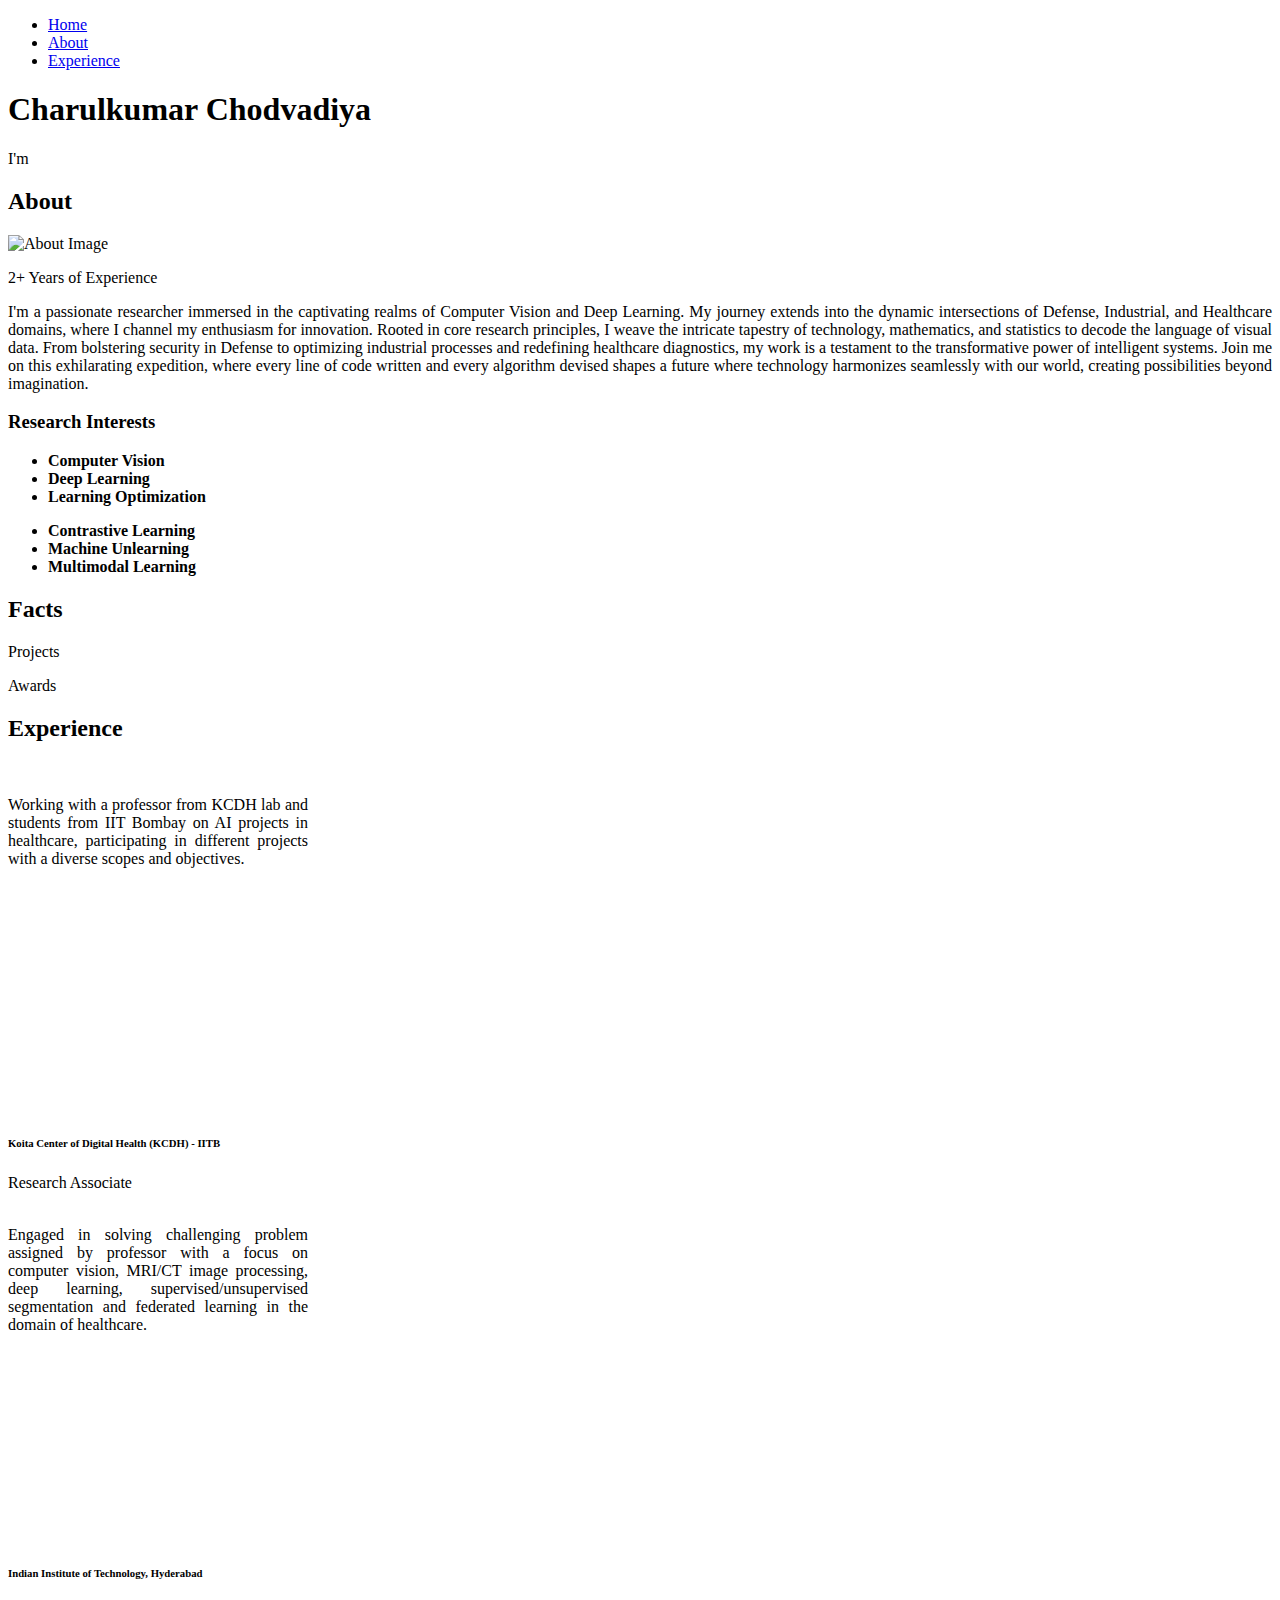
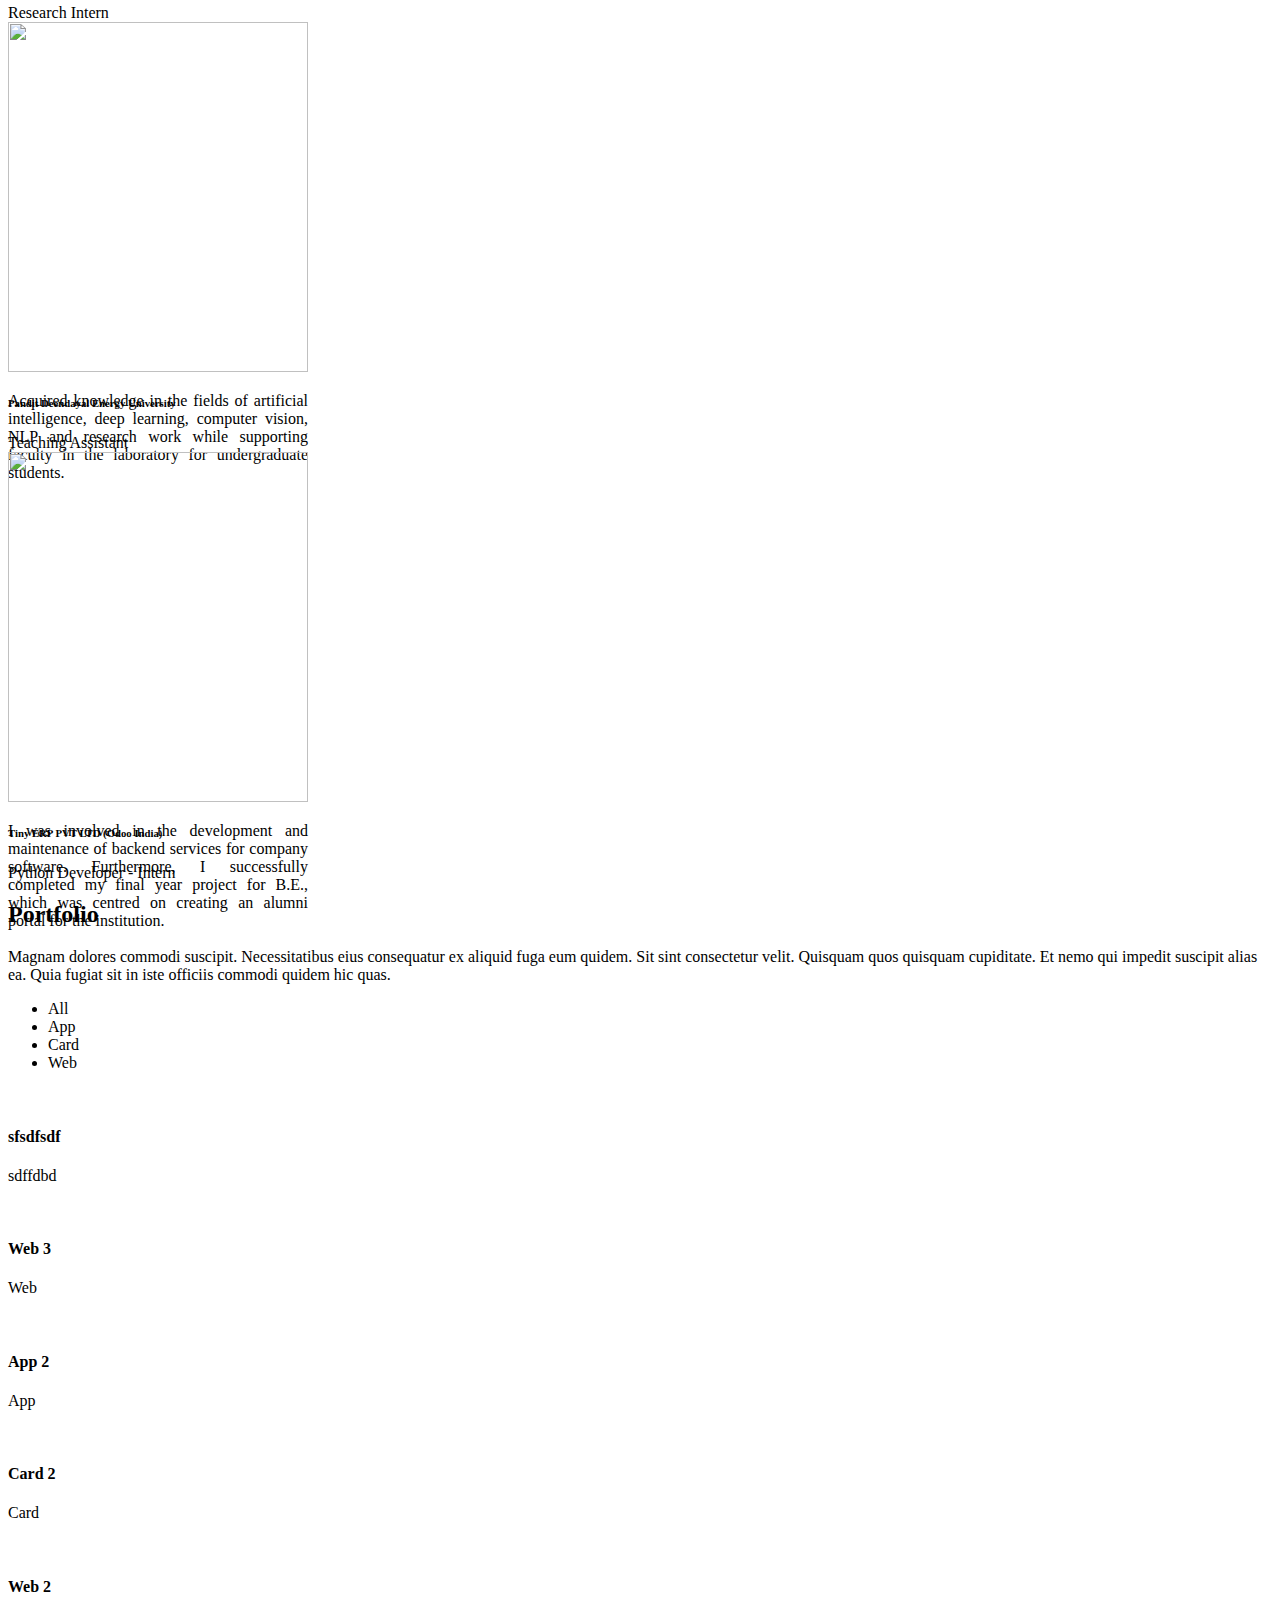
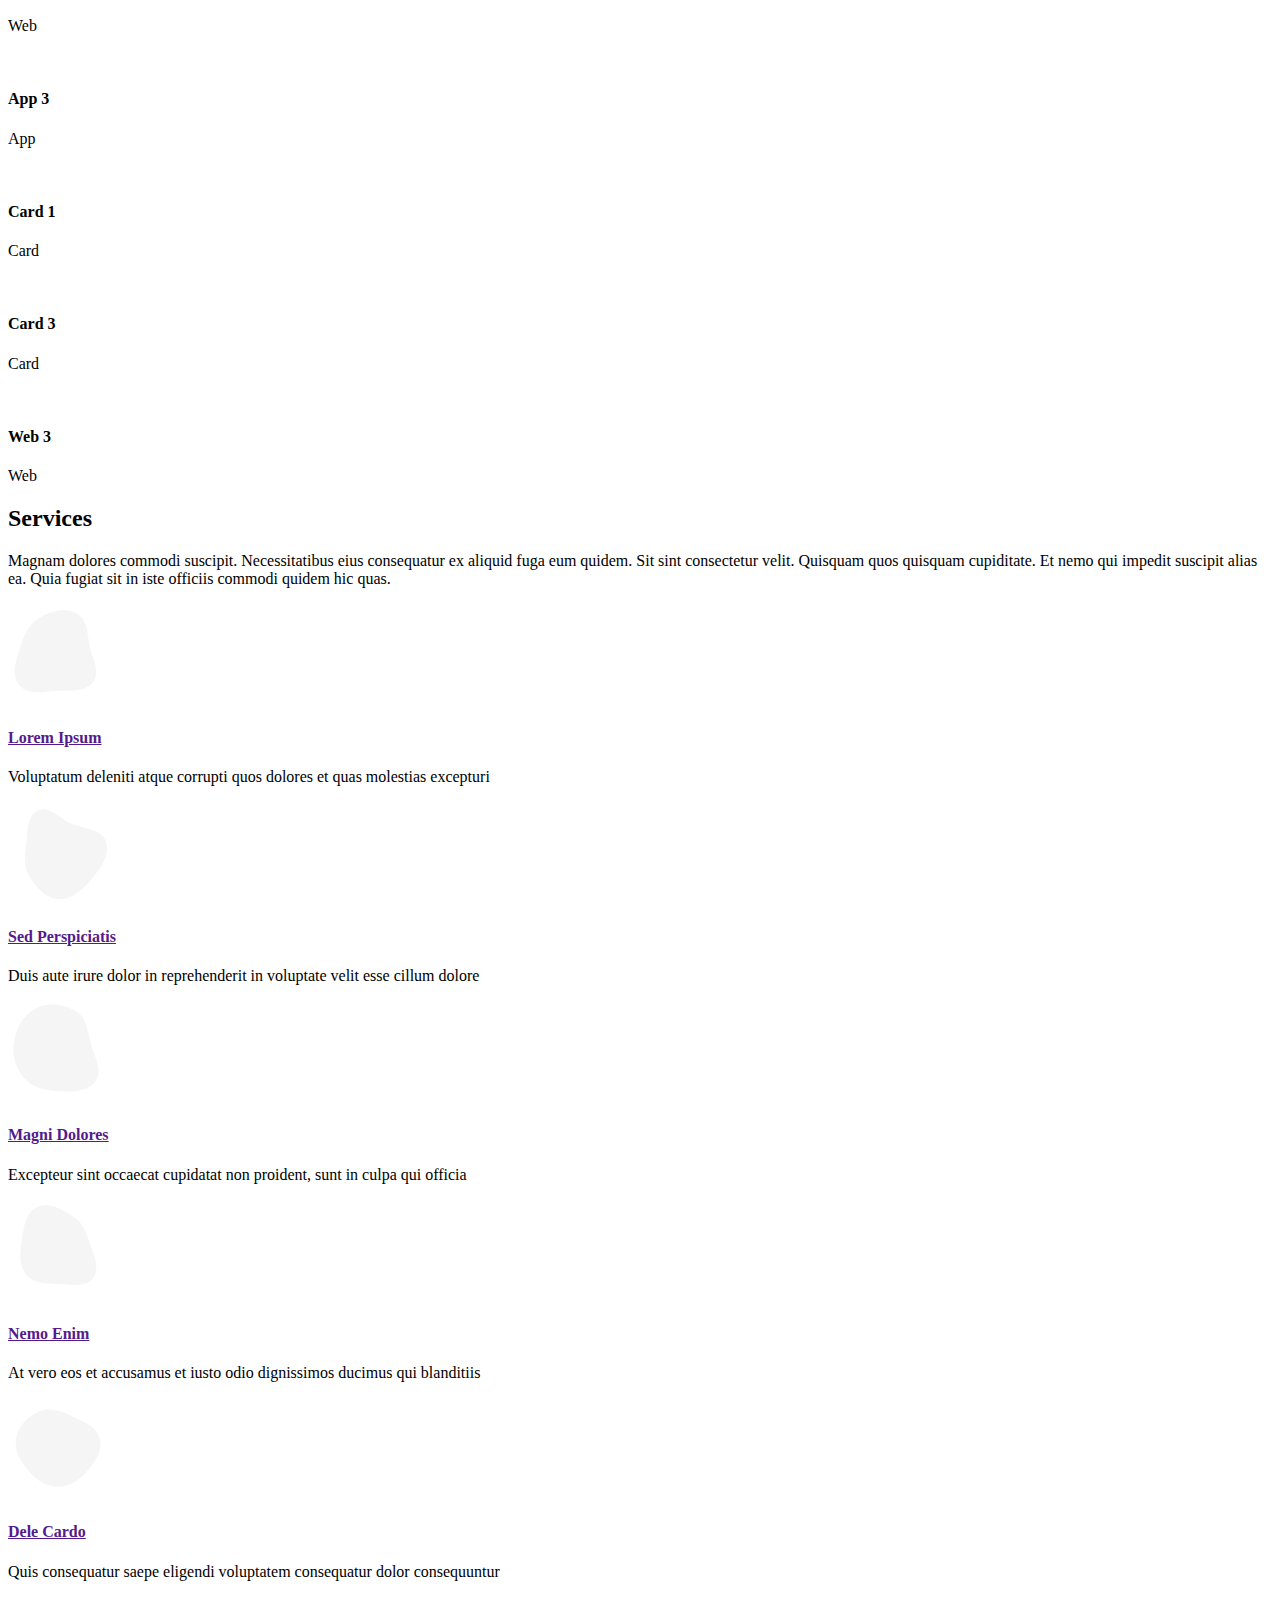
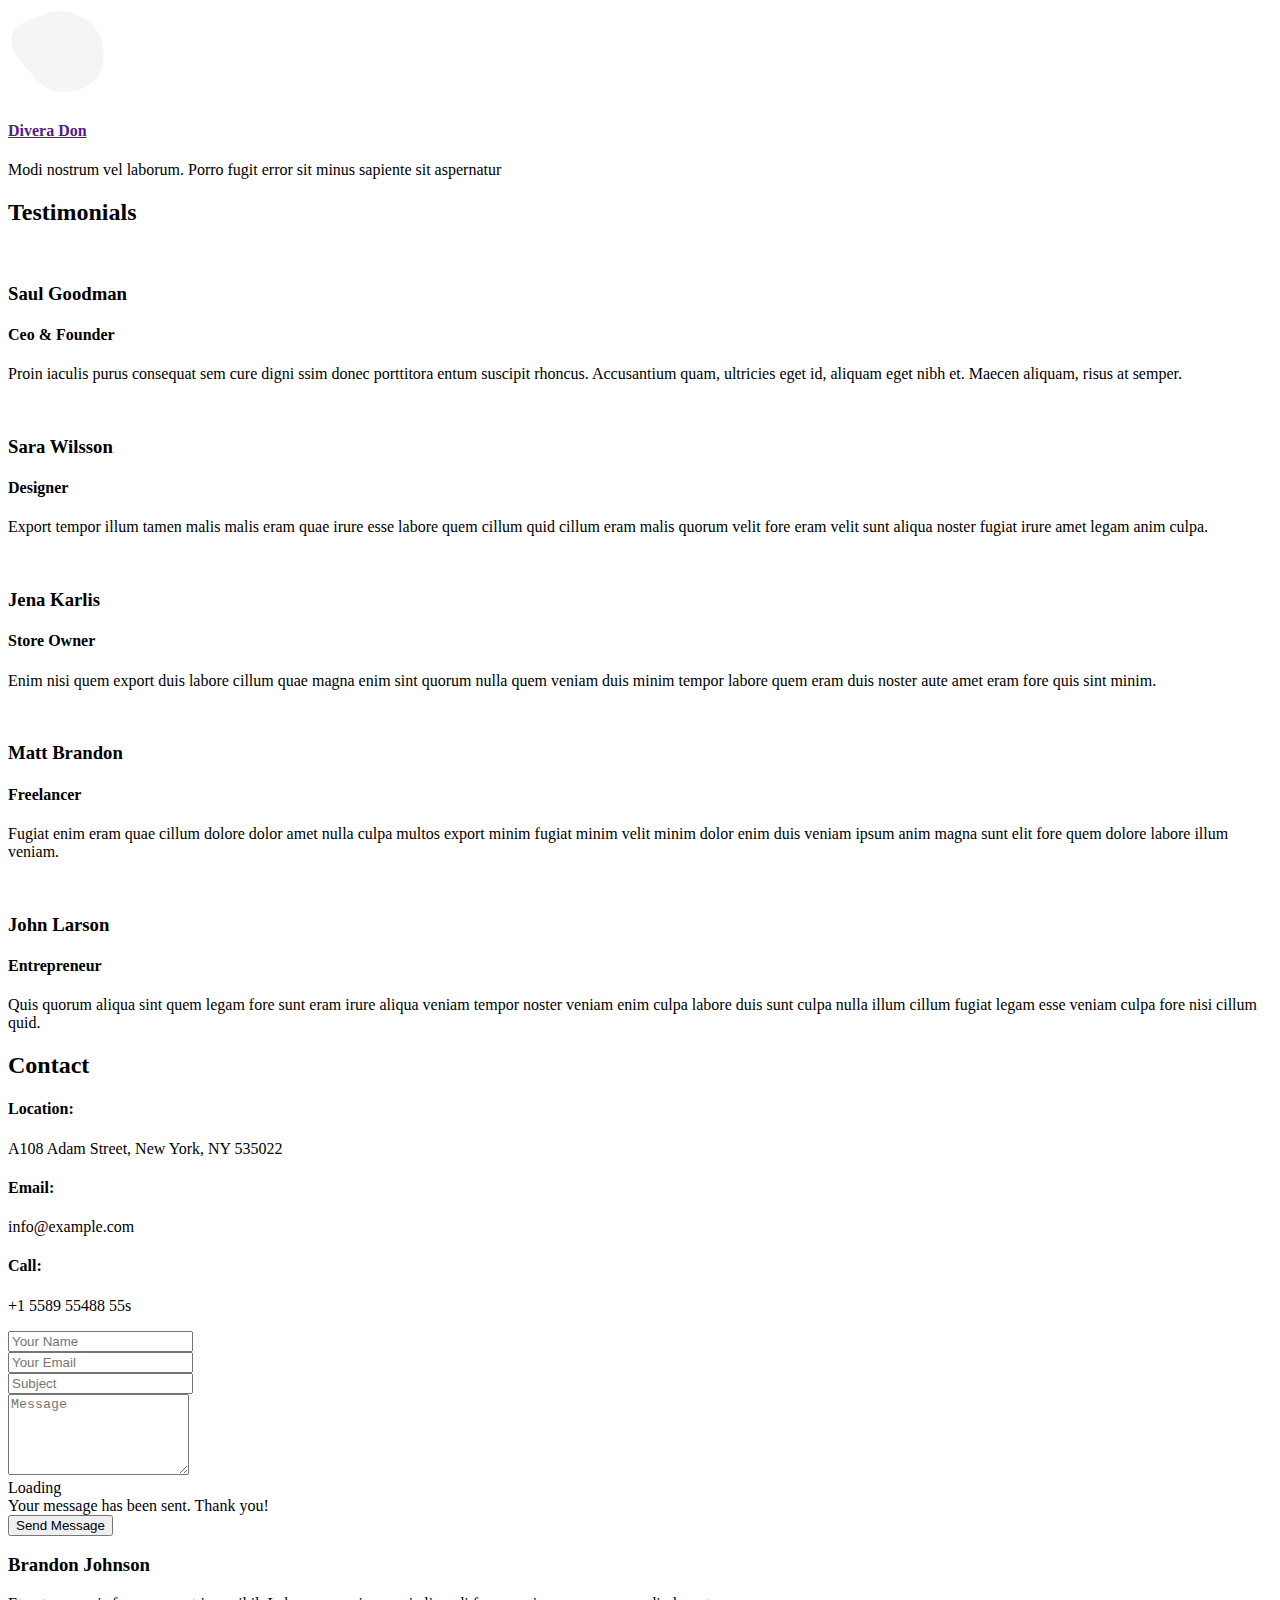
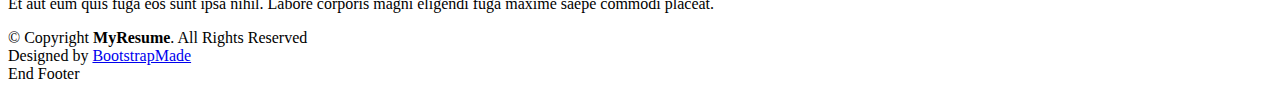
==== index.html @ c83b99b1 "x" ====
<!DOCTYPE html>
<html lang="en">

<head>
  <meta charset="utf-8">
  <meta content="width=device-width, initial-scale=1.0" name="viewport">

  <title>Charul Chodvadiya</title>
  <meta content="" name="description">
  <meta content="" name="keywords">

  <!-- Favicons -->
  <link href="assets/img/favicon.png" rel="icon">
  <link href="assets/img/apple-touch-icon.png" rel="apple-touch-icon">

  <!-- Google Fonts -->
  <link href="https://fonts.googleapis.com/css?family=Open+Sans:300,300i,400,400i,600,600i,700,700i|Raleway:300,300i,400,400i,500,500i,600,600i,700,700i|Poppins:300,300i,400,400i,500,500i,600,600i,700,700i" rel="stylesheet">

  <!-- Vendor CSS Files -->
  <link href="assets/vendor/aos/aos.css" rel="stylesheet">
  <link href="assets/vendor/bootstrap/css/bootstrap.min.css" rel="stylesheet">
  <link href="assets/vendor/bootstrap-icons/bootstrap-icons.css" rel="stylesheet">
  <link href="assets/vendor/boxicons/css/boxicons.min.css" rel="stylesheet">
  <link href="assets/vendor/glightbox/css/glightbox.min.css" rel="stylesheet">
  <link href="assets/vendor/swiper/swiper-bundle.min.css" rel="stylesheet">

  <!-- Template Main CSS File -->
  <link href="assets/css/style.css" rel="stylesheet">

  <!-- =======================================================
  * Template Name: MyResume
  * Updated: Nov 17 2023 with Bootstrap v5.3.2
  * Template URL: https://bootstrapmade.com/free-html-bootstrap-template-my-resume/
  * Author: BootstrapMade.com
  * License: https://bootstrapmade.com/license/
  ======================================================== -->
</head>

<body>

  <!-- ======= Mobile nav toggle button ======= -->
  <!-- <button type="button" class="mobile-nav-toggle d-xl-none"><i class="bi bi-list mobile-nav-toggle"></i></button> -->
  <i class="bi bi-list mobile-nav-toggle d-lg-none"></i>
  <!-- ======= Header ======= -->
  <header id="header" class="d-flex flex-column justify-content-center">

    <nav id="navbar" class="navbar nav-menu">
      <ul>
        <li><a href="#home" class="nav-link scrollto active"><i class="bx bx-home"></i> <span>Home</span></a></li>
        <li><a href="#about" class="nav-link scrollto"><i class="bx bx-user"></i> <span>About</span></a></li>
        <li><a href="#Experience" class="nav-link scrollto"><i class="bx bx-briefcase"></i> <span>Experience</span></a></li>
        <!-- <li><a href="#portfolio" class="nav-link scrollto"><i class="bx bx-book-content"></i> <span>Portfolio</span></a></li> -->
        <!-- <li><a href="#services" class="nav-link scrollto"><i class="bx bx-server"></i> <span>Services</span></a></li> -->
        <!-- <li><a href="#contact" class="nav-link scrollto"><i class="bx bx-envelope"></i> <span>Contact</span></a></li> -->
      </ul>
    </nav><!-- .nav-menu -->

  </header><!-- End Header -->

  <!-- ======= Index Section ======= -->
  <section id="home" class="d-flex flex-column justify-content-center">
    <div class="container" data-aos="zoom-in" data-aos-delay="100">
      <h1>Charulkumar Chodvadiya</h1>
      <p>I'm <span class="typed" data-typed-items="Computer Vision Enthusiastic,Community Bulider,Learner"></span></p>
      
      <div class="social-links">
        <a href="https://github.com/charulp2499/" class="github" target="_blank"><i class="bx bxl-github"></i></a>
        <a href="https://www.linkedin.com/in/charulp2499/" class="linkedin" target="_blank"><i class="bx bxl-linkedin"></i></a>
        <a href="https://twitter.com/charulp2499" class="twitter" target="_blank"><i class="bx bxl-twitter"></i></a>
        <a href="https://www.instagram.com/charulp2499/" class="instagram" target="_blank"><i class="bx bxl-instagram"></i></a>
      </div>
    </div>
  </section>
  <!-- End Index -->


  <main id="main">

    <!-- ======= About Section ======= -->
    <section id="about" class="about">
      <div class="container" data-aos="fade-up">

        <div class="section-title">
          <h2>About</h2>
          <!-- <p style="text-align: justify;">
            I'm a passionate researcher immersed in the captivating realms of Computer Vision and Deep Learning. 
            My journey extends into the dynamic intersections of Defense, Industrial, and Healthcare domains, where I channel my enthusiasm for innovation. 
            Rooted in core research principles, I weave the intricate tapestry of technology, mathematics, and statistics to decode the language of visual data. 
            From bolstering security in Defense to optimizing industrial processes and redefining healthcare diagnostics, my work is a testament to the transformative power of intelligent systems. 
            Join me on this exhilarating expedition, where every line of code written and every algorithm devised shapes a future where technology harmonizes seamlessly with our world, creating possibilities beyond imagination.
          </p> -->
        </div>

        <div class="row">
          <div class="col-lg-4">
            <div class="image-container">
              <img src="assets/Graphics/img/about.jpg" class="img-fluid" alt="About Image">
              <div class="about-overlay">
                <p class="experience-text">2+ Years of Experience</p>
              </div>
            </div>
          </div>
          
          <div class="col-lg-8 pt-4 pt-lg-0 content">
            <!-- <h4>Innovating with Passion in Computer Vision, Deep Learning, &amp; Beyond.</h4> -->
            <p class="fst-italic" style="text-align: justify;">
              I'm a passionate researcher immersed in the captivating realms of Computer Vision and Deep Learning. 
              My journey extends into the dynamic intersections of Defense, Industrial, and Healthcare domains, where I channel my enthusiasm for innovation. 
              Rooted in core research principles, I weave the intricate tapestry of technology, mathematics, and statistics to decode the language of visual data. 
              From bolstering security in Defense to optimizing industrial processes and redefining healthcare diagnostics, my work is a testament to the transformative power of intelligent systems. 
              Join me on this exhilarating expedition, where every line of code written and every algorithm devised shapes a future where technology harmonizes seamlessly with our world, creating possibilities beyond imagination.
            </p>

            <h3>Research Interests</h3>

            <div class="row">
              <div class="col-lg-6">
                <ul>
                  <li><i class="bi bi-chevron-right"></i> <strong>Computer Vision</strong> </li>
                  <li><i class="bi bi-chevron-right"></i> <strong>Deep Learning</strong></li>
                  <li><i class="bi bi-chevron-right"></i> <strong>Learning Optimization</strong></li>

                  <!-- <li><i class="bi bi-chevron-right"></i> <strong>City:</strong> <span>New York, USA</span></li> -->
                </ul>
              </div>
              <div class="col-lg-6">
                <ul>
                  <li><i class="bi bi-chevron-right"></i> <strong>Contrastive Learning</strong></li>
                  <!-- <li><i class="bi bi-chevron-right"></i> <strong>Federated Learning</strong></li> -->
                  <li><i class="bi bi-chevron-right"></i> <strong>Machine Unlearning </strong></li>
                  <li><i class="bi bi-chevron-right"></i> <strong>Multimodal Learning</strong></li>

                  <!-- <li><i class="bi bi-chevron-right"></i> <strong>Freelance:</strong> <span>Available</span></li> -->
                </ul>
              </div>
            </div>
          </div>
        </div>

      </div>
    </section><!-- End About Section -->

    <!-- ======= Facts Section ======= -->
    <section id="facts" class="facts">
      <div class="container" data-aos="fade-up">

        <div class="section-title">
          <h2>Facts</h2>
          <!-- <p>Magnam dolores commodi suscipit. Necessitatibus eius consequatur ex aliquid fuga eum quidem. Sit sint consectetur velit. Quisquam quos quisquam cupiditate. Et nemo qui impedit suscipit alias ea. Quia fugiat sit in iste officiis commodi quidem hic quas.</p> -->
        </div>

        <div class="row">

          <!-- <div class="col-lg-3 col-md-6">
            <div class="count-box">
              <i class="bi bi-emoji-smile"></i>
              <span data-purecounter-start="0" data-purecounter-end="232" data-purecounter-duration="1" class="purecounter"></span>
              <p>Happy Clients</p>
            </div>
          </div> -->

          <div class="col-lg-3 col-md-6 mt-5 mt-md-0">
            <div class="count-box">
              <i class="bi bi-journal-richtext"></i>
              <span data-purecounter-start="0" data-purecounter-end="10" data-purecounter-duration="1" class="purecounter"></span>
              <p>Projects</p>
            </div>
          </div>

          <!-- <div class="col-lg-3 col-md-6 mt-5 mt-lg-0">
            <div class="count-box">
              <i class="bi bi-headset"></i>
              <span data-purecounter-start="0" data-purecounter-end="1463" data-purecounter-duration="1" class="purecounter"></span>
              <p>Hours Of Support</p>
            </div>
          </div> -->

          <div class="col-lg-3 col-md-6 mt-5 mt-lg-0">
            <div class="count-box">
              <i class="bi bi-award"></i>
              <span data-purecounter-start="0" data-purecounter-end="2" data-purecounter-duration="1" class="purecounter"></span>
              <p>Awards</p>
            </div>
          </div>

        </div>

      </div>
    </section><!-- End Facts Section -->

    <!-- ======= Experience Section ======= -->
    <section  id="Experience" class="Experience">
      <div class="container" data-aos="fade-up">
        <div class="section-title">
          <h2>Experience</h2> 
        </div>
          <div class="row g-4">
              <div class="col-lg-3 col-md-6 wow fadeInUp" data-wow-delay="0.3s">
                  <div class="team-item">
                      <div class="team-img position-relative overflow-hidden" style="background-color: white; width: 300px; height: 350px;">
                          <img class="img-fluid" src="assets/Graphics/img/logo.png" alt="" style=" object-fit: scale-down;">
                          <div class="team-social">
                              <p class="fst-italic" style="color: black ; text-align: justify;">Working with a professor from KCDH lab and students from IIT Bombay on AI projects in healthcare, participating in different projects with a diverse scopes and objectives.
                              </p>
                          </div>
                      </div>
                      <div class="bg-info text-light text-center p-4" style="width: 300px;">
                        <h6 class="text-uppercase"><strong>Koita Center of Digital Health (KCDH) - IITB</strong></h6>
                        <span style="color: #000;">Research Associate</span>
                    </div>
                    
                    
                  </div>
              </div>
              <div class="col-lg-3 col-md-6 wow fadeInUp" data-wow-delay="0.3s">
                  <div class="team-item">
                      <div class="team-img position-relative overflow-hidden" style="background-color: white; width: 300px; height: 350px;">
                          <img class="img-fluid" src="assets/Graphics/img/IIT_Hyderabad_Insignia.svg.png" alt="" style=" object-fit: scale-down;">
                          <div class="team-social">
                              <p class="fst-italic" style="color: black; text-align: justify;">Engaged in solving challenging problem assigned by professor with a focus on computer vision, MRI/CT image processing, deep learning, supervised/unsupervised segmentation and federated learning in the domain of healthcare.
                              </p>
                          </div>
                      </div>
                      <div class="bg-info text-light text-center p-4" style="width: 300px;">
                          <h6 class="text-uppercase"><strong>Indian Institute of Technology, Hyderabad</strong></h6>
                          <span style="color: #000;">Research Intern</span>
                      </div>
                  </div>
              </div>
              <div class="col-lg-3 col-md-6 wow fadeInUp" data-wow-delay="0.3s">
                  <div class="team-item">
                      <div class="team-img position-relative overflow-hidden" style="background-color: white; width: 300px; height: 350px;">
                          <img class="img-fluid" src="assets/Graphics/img/Pandit_Deendayal_Energy_University_logo.png" alt="" style="width: 100%; height: 100%; object-fit: cover;">
                          <div class="team-social">
                              <p class="fst-italic" style="color: black ;text-align: justify;">Acquired knowledge in the fields of artificial intelligence, deep learning, computer vision, NLP and research work while supporting faculty in the laboratory for undergraduate students.
                              </p>
                          </div>
                      </div>
                      <div class="bg-info text-light text-center p-4" style="width: 300px;">
                          <h6 class="text-uppercase"><strong>Pandit Deendayal Energy University</strong></h6>
                          <span style="color: #000;">Teaching Assistant</span>
                      </div>
                  </div>
              </div>

              <div class="col-lg-3 col-md-6 wow fadeInUp" data-wow-delay="0.3s">
                  <div class="team-item">
                      <div class="team-img position-relative overflow-hidden" style="background-color: white; width: 300px; height: 350px;">
                          <img class="img-fluid" src="assets/Graphics/img/odoo.png" alt="" style="width: 100%; height: 100%; object-fit: cover;">
                          <div class="team-social">
                              <p class="fst-italic" style="color: black ;text-align: justify;">I was involved in the development and maintenance of backend services for company software. Furthermore, I successfully completed my final year project for B.E., which was centred on creating an alumni portal for the institution.
                              </p>
                          </div>
                      </div>
                      <div class="bg-info text-light text-center p-4" style="width: 300px;">
                          <h6 class="text-uppercase"><strong>Tiny ERP PVT LTD (Odoo India)</strong></h6>
                          <span style="color: #000;">Python Developer - Intern</span>
                      </div>
                  </div>
              </div>
              
              
          </div>
      </div>
  </section><!-- Experience Section -->

    <!-- ======= Skills Section ======= -->
    <!-- <section id="skills" class="skills section-bg">
      <div class="container" data-aos="fade-up">

        <div class="section-title">
          <h2>Skills</h2>
          <p>Magnam dolores commodi suscipit. Necessitatibus eius consequatur ex aliquid fuga eum quidem. Sit sint consectetur velit. Quisquam quos quisquam cupiditate. Et nemo qui impedit suscipit alias ea. Quia fugiat sit in iste officiis commodi quidem hic quas.</p>
        </div>

        <div class="row skills-content">

          <div class="col-lg-6">

            <div class="progress">
              <span class="skill">HTML <i class="val">100%</i></span>
              <div class="progress-bar-wrap">
                <div class="progress-bar" role="progressbar" aria-valuenow="100" aria-valuemin="0" aria-valuemax="100"></div>
              </div>
            </div>

            <div class="progress">
              <span class="skill">CSS <i class="val">90%</i></span>
              <div class="progress-bar-wrap">
                <div class="progress-bar" role="progressbar" aria-valuenow="90" aria-valuemin="0" aria-valuemax="100"></div>
              </div>
            </div>

            <div class="progress">
              <span class="skill">JavaScript <i class="val">75%</i></span>
              <div class="progress-bar-wrap">
                <div class="progress-bar" role="progressbar" aria-valuenow="75" aria-valuemin="0" aria-valuemax="100"></div>
              </div>
            </div>

          </div>

          <div class="col-lg-6">

            <div class="progress">
              <span class="skill">PHP <i class="val">80%</i></span>
              <div class="progress-bar-wrap">
                <div class="progress-bar" role="progressbar" aria-valuenow="80" aria-valuemin="0" aria-valuemax="100"></div>
              </div>
            </div>

            <div class="progress">
              <span class="skill">WordPress/CMS <i class="val">90%</i></span>
              <div class="progress-bar-wrap">
                <div class="progress-bar" role="progressbar" aria-valuenow="90" aria-valuemin="0" aria-valuemax="100"></div>
              </div>
            </div>

            <div class="progress">
              <span class="skill">Photoshop <i class="val">55%</i></span>
              <div class="progress-bar-wrap">
                <div class="progress-bar" role="progressbar" aria-valuenow="55" aria-valuemin="0" aria-valuemax="100"></div>
              </div>
            </div>

          </div>

        </div>

      </div>
    </section>End Skills Section -->

    <!-- ======= Resume Section ======= -->
    <!-- <section id="resume" class="resume">
      <div class="container" data-aos="fade-up">

        <div class="section-title">
          <h2>Resume</h2>
          <p>Magnam dolores commodi suscipit. Necessitatibus eius consequatur ex aliquid fuga eum quidem. Sit sint consectetur velit. Quisquam quos quisquam cupiditate. Et nemo qui impedit suscipit alias ea. Quia fugiat sit in iste officiis commodi quidem hic quas.</p>
        </div>

        <div class="row">
          <div class="col-lg-6">
            <h3 class="resume-title">Sumary</h3>
            <div class="resume-item pb-0">
              <h4>Brandon Johnson</h4>
              <p><em>Innovative and deadline-driven Graphic Designer with 3+ years of experience designing and developing user-centered digital/print marketing material from initial concept to final, polished deliverable.</em></p>
              <ul>
                <li>Portland par 127,Orlando, FL</li>
                <li>(123) 456-7891</li>
                <li>alice.barkley@example.com</li>
              </ul>
            </div>

            <h3 class="resume-title">Education</h3>
            <div class="resume-item">
              <h4>Master of Fine Arts &amp; Graphic Design</h4>
              <h5>2015 - 2016</h5>
              <p><em>Rochester Institute of Technology, Rochester, NY</em></p>
              <p>Qui deserunt veniam. Et sed aliquam labore tempore sed quisquam iusto autem sit. Ea vero voluptatum qui ut dignissimos deleniti nerada porti sand markend</p>
            </div>
            <div class="resume-item">
              <h4>Bachelor of Fine Arts &amp; Graphic Design</h4>
              <h5>2010 - 2014</h5>
              <p><em>Rochester Institute of Technology, Rochester, NY</em></p>
              <p>Quia nobis sequi est occaecati aut. Repudiandae et iusto quae reiciendis et quis Eius vel ratione eius unde vitae rerum voluptates asperiores voluptatem Earum molestiae consequatur neque etlon sader mart dila</p>
            </div>
          </div>
          <div class="col-lg-6">
            <h3 class="resume-title">Professional Experience</h3>
            <div class="resume-item">
              <h4>Senior graphic design specialist</h4>
              <h5>2019 - Present</h5>
              <p><em>Experion, New York, NY </em></p>
              <ul>
                <li>Lead in the design, development, and implementation of the graphic, layout, and production communication materials</li>
                <li>Delegate tasks to the 7 members of the design team and provide counsel on all aspects of the project. </li>
                <li>Supervise the assessment of all graphic materials in order to ensure quality and accuracy of the design</li>
                <li>Oversee the efficient use of production project budgets ranging from $2,000 - $25,000</li>
              </ul>
            </div>
            <div class="resume-item">
              <h4>Graphic design specialist</h4>
              <h5>2017 - 2018</h5>
              <p><em>Stepping Stone Advertising, New York, NY</em></p>
              <ul>
                <li>Developed numerous marketing programs (logos, brochures,infographics, presentations, and advertisements).</li>
                <li>Managed up to 5 projects or tasks at a given time while under pressure</li>
                <li>Recommended and consulted with clients on the most appropriate graphic design</li>
                <li>Created 4+ design presentations and proposals a month for clients and account managers</li>
              </ul>
            </div>
          </div>
        </div>

      </div>
    </section>End Resume Section -->

    <!-- ======= Portfolio Section ======= -->
    <section id="portfolio" class="portfolio section-bg">
      <div class="container" data-aos="fade-up">

        <div class="section-title">
          <h2>Portfolio</h2>
          <p>Magnam dolores commodi suscipit. Necessitatibus eius consequatur ex aliquid fuga eum quidem. Sit sint consectetur velit. Quisquam quos quisquam cupiditate. Et nemo qui impedit suscipit alias ea. Quia fugiat sit in iste officiis commodi quidem hic quas.</p>
        </div>

        <div class="row">
          <div class="col-lg-12 d-flex justify-content-center" data-aos="fade-up" data-aos-delay="100">
            <ul id="portfolio-flters">
              <li data-filter="*" class="filter-active">All</li>
              <li data-filter=".filter-app">App</li>
              <li data-filter=".filter-card">Card</li>
              <li data-filter=".filter-web">Web</li>
            </ul>
          </div>
        </div>

        <div class="row portfolio-container" data-aos="fade-up" data-aos-delay="200">

          <div class="col-lg-4 col-md-6 portfolio-item filter-app">
            <div class="portfolio-wrap">
              <img src="assets/img/portfolio/portfolio-1.jpg" class="img-fluid" alt="">
              <div class="portfolio-info">
                <h4>sfsdfsdf</h4>
                <p>sdffdbd</p>
                <div class="portfolio-links">
                  <a href="assets/img/portfolio/portfolio-1.jpg" data-gallery="portfolioGallery" class="portfolio-lightbox" title="App 1"><i class="bx bx-plus"></i></a>
                  <!-- <a url="https://www.instagram.com/" class="portfolio-details-lightbox" data-glightbox="type: external" title="Portfolio Details"><i class="bx bx-link"></i></a> -->
                  <a href="https://github.com/your-username/your-repository" class="portfolio-details-lightbox" data-glightbox="type: external" title="Portfolio Details" target="_blank">
                    <i class="bx bx-link"></i>
                </a>
                
                </div>
              </div>
            </div>
          </div>

          <div class="col-lg-4 col-md-6 portfolio-item filter-web">
            <div class="portfolio-wrap">
              <img src="assets/img/portfolio/portfolio-2.jpg" class="img-fluid" alt="">
              <div class="portfolio-info">
                <h4>Web 3</h4>
                <p>Web</p>
                <div class="portfolio-links">
                  <a href="assets/img/portfolio/portfolio-2.jpg" data-gallery="portfolioGallery" class="portfolio-lightbox" title="Web 3"><i class="bx bx-plus"></i></a>
                  <a href="portfolio-details.html" class="portfolio-details-lightbox" data-glightbox="type: external" title="Portfolio Details"><i class="bx bx-link"></i></a>
                </div>
              </div>
            </div>
          </div>

          <div class="col-lg-4 col-md-6 portfolio-item filter-app">
            <div class="portfolio-wrap">
              <img src="assets/img/portfolio/portfolio-3.jpg" class="img-fluid" alt="">
              <div class="portfolio-info">
                <h4>App 2</h4>
                <p>App</p>
                <div class="portfolio-links">
                  <a href="assets/img/portfolio/portfolio-3.jpg" data-gallery="portfolioGallery" class="portfolio-lightbox" title="App 2"><i class="bx bx-plus"></i></a>
                  <a href="portfolio-details.html" class="portfolio-details-lightbox" data-glightbox="type: external" title="Portfolio Details"><i class="bx bx-link"></i></a>
                </div>
              </div>
            </div>
          </div>

          <div class="col-lg-4 col-md-6 portfolio-item filter-card">
            <div class="portfolio-wrap">
              <img src="assets/img/portfolio/portfolio-4.jpg" class="img-fluid" alt="">
              <div class="portfolio-info">
                <h4>Card 2</h4>
                <p>Card</p>
                <div class="portfolio-links">
                  <a href="assets/img/portfolio/portfolio-4.jpg" data-gallery="portfolioGallery" class="portfolio-lightbox" title="Card 2"><i class="bx bx-plus"></i></a>
                  <a href="portfolio-details.html" class="portfolio-details-lightbox" data-glightbox="type: external" title="Portfolio Details"><i class="bx bx-link"></i></a>
                </div>
              </div>
            </div>
          </div>

          <div class="col-lg-4 col-md-6 portfolio-item filter-web">
            <div class="portfolio-wrap">
              <img src="assets/img/portfolio/portfolio-5.jpg" class="img-fluid" alt="">
              <div class="portfolio-info">
                <h4>Web 2</h4>
                <p>Web</p>
                <div class="portfolio-links">
                  <a href="assets/img/portfolio/portfolio-5.jpg" data-gallery="portfolioGallery" class="portfolio-lightbox" title="Web 2"><i class="bx bx-plus"></i></a>
                  <a href="portfolio-details.html" class="portfolio-details-lightbox" data-glightbox="type: external" title="Portfolio Details"><i class="bx bx-link"></i></a>
                </div>
              </div>
            </div>
          </div>

          <div class="col-lg-4 col-md-6 portfolio-item filter-app">
            <div class="portfolio-wrap">
              <img src="assets/img/portfolio/portfolio-6.jpg" class="img-fluid" alt="">
              <div class="portfolio-info">
                <h4>App 3</h4>
                <p>App</p>
                <div class="portfolio-links">
                  <a href="assets/img/portfolio/portfolio-6.jpg" data-gallery="portfolioGallery" class="portfolio-lightbox" title="App 3"><i class="bx bx-plus"></i></a>
                  <a href="portfolio-details.html" class="portfolio-details-lightbox" data-glightbox="type: external" title="Portfolio Details"><i class="bx bx-link"></i></a>
                </div>
              </div>
            </div>
          </div>

          <div class="col-lg-4 col-md-6 portfolio-item filter-card">
            <div class="portfolio-wrap">
              <img src="assets/img/portfolio/portfolio-7.jpg" class="img-fluid" alt="">
              <div class="portfolio-info">
                <h4>Card 1</h4>
                <p>Card</p>
                <div class="portfolio-links">
                  <a href="assets/img/portfolio/portfolio-7.jpg" data-gallery="portfolioGallery" class="portfolio-lightbox" title="Card 1"><i class="bx bx-plus"></i></a>
                  <a href="portfolio-details.html" class="portfolio-details-lightbox" data-glightbox="type: external" title="Portfolio Details"><i class="bx bx-link"></i></a>
                </div>
              </div>
            </div>
          </div>

          <div class="col-lg-4 col-md-6 portfolio-item filter-card">
            <div class="portfolio-wrap">
              <img src="assets/img/portfolio/portfolio-8.jpg" class="img-fluid" alt="">
              <div class="portfolio-info">
                <h4>Card 3</h4>
                <p>Card</p>
                <div class="portfolio-links">
                  <a href="assets/img/portfolio/portfolio-8.jpg" data-gallery="portfolioGallery" class="portfolio-lightbox" title="Card 3"><i class="bx bx-plus"></i></a>
                  <a href="portfolio-details.html" class="portfolio-details-lightbox" data-glightbox="type: external" title="Portfolio Details"><i class="bx bx-link"></i></a>
                </div>
              </div>
            </div>
          </div>

          <div class="col-lg-4 col-md-6 portfolio-item filter-web">
            <div class="portfolio-wrap">
              <img src="assets/img/portfolio/portfolio-9.jpg" class="img-fluid" alt="">
              <div class="portfolio-info">
                <h4>Web 3</h4>
                <p>Web</p>
                <div class="portfolio-links">
                  <a href="assets/img/portfolio/portfolio-9.jpg" data-gallery="portfolioGallery" class="portfolio-lightbox" title="Web 3"><i class="bx bx-plus"></i></a>
                  <a href="portfolio-details.html" class="portfolio-details-lightbox" data-glightbox="type: external" title="Portfolio Details"><i class="bx bx-link"></i></a>
                </div>
              </div>
            </div>
          </div>

        </div>

      </div>
    </section><!-- End Portfolio Section -->

    <!-- ======= Services Section ======= -->
    <section id="services" class="services">
      <div class="container" data-aos="fade-up">

        <div class="section-title">
          <h2>Services</h2>
          <p>Magnam dolores commodi suscipit. Necessitatibus eius consequatur ex aliquid fuga eum quidem. Sit sint consectetur velit. Quisquam quos quisquam cupiditate. Et nemo qui impedit suscipit alias ea. Quia fugiat sit in iste officiis commodi quidem hic quas.</p>
        </div>

        <div class="row">

          <div class="col-lg-4 col-md-6 d-flex align-items-stretch" data-aos="zoom-in" data-aos-delay="100">
            <div class="icon-box iconbox-blue">
              <div class="icon">
                <svg width="100" height="100" viewBox="0 0 600 600" xmlns="http://www.w3.org/2000/svg">
                  <path stroke="none" stroke-width="0" fill="#f5f5f5" d="M300,521.0016835830174C376.1290562159157,517.8887921683347,466.0731472004068,529.7835943286574,510.70327084640275,468.03025145048787C554.3714126377745,407.6079735673963,508.03601936045806,328.9844924480964,491.2728898941984,256.3432110539036C474.5976632858925,184.082847569629,479.9380746630129,96.60480741107993,416.23090153303,58.64404602377083C348.86323505073057,18.502131276798302,261.93793281208167,40.57373210992963,193.5410806939664,78.93577620505333C130.42746243093433,114.334589627462,98.30271207620316,179.96522072025542,76.75703585869454,249.04625023123273C51.97151888228291,328.5150500222984,13.704378332031375,421.85034740162234,66.52175969318436,486.19268352777647C119.04800174914682,550.1803526380478,217.28368757567262,524.383925680826,300,521.0016835830174"></path>
                </svg>
                <i class="bx bxl-dribbble"></i>
              </div>
              <h4><a href="">Lorem Ipsum</a></h4>
              <p>Voluptatum deleniti atque corrupti quos dolores et quas molestias excepturi</p>
            </div>
          </div>

          <div class="col-lg-4 col-md-6 d-flex align-items-stretch mt-4 mt-md-0" data-aos="zoom-in" data-aos-delay="200">
            <div class="icon-box iconbox-orange ">
              <div class="icon">
                <svg width="100" height="100" viewBox="0 0 600 600" xmlns="http://www.w3.org/2000/svg">
                  <path stroke="none" stroke-width="0" fill="#f5f5f5" d="M300,582.0697525312426C382.5290701553225,586.8405444964366,449.9789794690241,525.3245884688669,502.5850820975895,461.55621195738473C556.606425686781,396.0723002908107,615.8543463187945,314.28637112970534,586.6730223649479,234.56875336149918C558.9533121215079,158.8439757836574,454.9685369536778,164.00468322053177,381.49747125262974,130.76875717737553C312.15926192815925,99.40240125094834,248.97055460311594,18.661163978235184,179.8680185752513,50.54337015887873C110.5421016452524,82.52863877960104,119.82277516462835,180.83849132639028,109.12597500060166,256.43424936330496C100.08760227029461,320.3096726198365,92.17705696193138,384.0621239912766,124.79988738764834,439.7174275375508C164.83382741302287,508.01625554203684,220.96474134820875,577.5009287672846,300,582.0697525312426"></path>
                </svg>
                <i class="bx bx-file"></i>
              </div>
              <h4><a href="">Sed Perspiciatis</a></h4>
              <p>Duis aute irure dolor in reprehenderit in voluptate velit esse cillum dolore</p>
            </div>
          </div>

          <div class="col-lg-4 col-md-6 d-flex align-items-stretch mt-4 mt-lg-0" data-aos="zoom-in" data-aos-delay="300">
            <div class="icon-box iconbox-pink">
              <div class="icon">
                <svg width="100" height="100" viewBox="0 0 600 600" xmlns="http://www.w3.org/2000/svg">
                  <path stroke="none" stroke-width="0" fill="#f5f5f5" d="M300,541.5067337569781C382.14930387511276,545.0595476570109,479.8736841581634,548.3450877840088,526.4010558755058,480.5488172755941C571.5218469581645,414.80211281144784,517.5187510058486,332.0715597781072,496.52539010469104,255.14436215662573C477.37192572678356,184.95920475031193,473.57363656557914,105.61284051026155,413.0603344069578,65.22779650032875C343.27470386102294,18.654635553484475,251.2091493199835,5.337323636656869,175.0934190732945,40.62881213300186C97.87086631185822,76.43348514350839,51.98124368387456,156.15599469081315,36.44837278890362,239.84606092416172C21.716077023791087,319.22268207091537,43.775223500013084,401.1760424656574,96.891909868211,461.97329694683043C147.22146801428983,519.5804099606455,223.5754009179313,538.201503339737,300,541.5067337569781"></path>
                </svg>
                <i class="bx bx-tachometer"></i>
              </div>
              <h4><a href="">Magni Dolores</a></h4>
              <p>Excepteur sint occaecat cupidatat non proident, sunt in culpa qui officia</p>
            </div>
          </div>

          <div class="col-lg-4 col-md-6 d-flex align-items-stretch mt-4" data-aos="zoom-in" data-aos-delay="100">
            <div class="icon-box iconbox-yellow">
              <div class="icon">
                <svg width="100" height="100" viewBox="0 0 600 600" xmlns="http://www.w3.org/2000/svg">
                  <path stroke="none" stroke-width="0" fill="#f5f5f5" d="M300,503.46388370962813C374.79870501325706,506.71871716319447,464.8034551963731,527.1746412648533,510.4981551193396,467.86667711651364C555.9287308511215,408.9015244558933,512.6030010748507,327.5744911775523,490.211057578863,256.5855673507754C471.097692560561,195.9906835881958,447.69079081568157,138.11976852964426,395.19560036434837,102.3242989838813C329.3053358748298,57.3949838291264,248.02791733380457,8.279543830951368,175.87071277845988,42.242879143198664C103.41431057327972,76.34704239035025,93.79494320519305,170.9812938413882,81.28167332365135,250.07896920659033C70.17666984294237,320.27484674793965,64.84698225790005,396.69656628748305,111.28512138212992,450.4950937839243C156.20124167950087,502.5303643271138,231.32542653798444,500.4755392045468,300,503.46388370962813"></path>
                </svg>
                <i class="bx bx-layer"></i>
              </div>
              <h4><a href="">Nemo Enim</a></h4>
              <p>At vero eos et accusamus et iusto odio dignissimos ducimus qui blanditiis</p>
            </div>
          </div>

          <div class="col-lg-4 col-md-6 d-flex align-items-stretch mt-4" data-aos="zoom-in" data-aos-delay="200">
            <div class="icon-box iconbox-red">
              <div class="icon">
                <svg width="100" height="100" viewBox="0 0 600 600" xmlns="http://www.w3.org/2000/svg">
                  <path stroke="none" stroke-width="0" fill="#f5f5f5" d="M300,532.3542879108572C369.38199826031484,532.3153073249985,429.10787420159085,491.63046689027357,474.5244479745417,439.17860296908856C522.8885846962883,383.3225815378663,569.1668002868075,314.3205725914397,550.7432151929288,242.7694973846089C532.6665558377875,172.5657663291529,456.2379748765914,142.6223662098291,390.3689995646985,112.34683881706744C326.66090330228417,83.06452184765237,258.84405631176094,53.51806209861945,193.32584062364296,78.48882559362697C121.61183558270385,105.82097193414197,62.805066853699245,167.19869350419734,48.57481801355237,242.6138429142374C34.843463184063346,315.3850353017275,76.69343916112496,383.4422959591041,125.22947124332185,439.3748458443577C170.7312796277747,491.8107796887764,230.57421082200815,532.3932930995766,300,532.3542879108572"></path>
                </svg>
                <i class="bx bx-slideshow"></i>
              </div>
              <h4><a href="">Dele Cardo</a></h4>
              <p>Quis consequatur saepe eligendi voluptatem consequatur dolor consequuntur</p>
            </div>
          </div>

          <div class="col-lg-4 col-md-6 d-flex align-items-stretch mt-4" data-aos="zoom-in" data-aos-delay="300">
            <div class="icon-box iconbox-teal">
              <div class="icon">
                <svg width="100" height="100" viewBox="0 0 600 600" xmlns="http://www.w3.org/2000/svg">
                  <path stroke="none" stroke-width="0" fill="#f5f5f5" d="M300,566.797414625762C385.7384707136149,576.1784315230908,478.7894351017131,552.8928747891023,531.9192734346935,484.94944893311C584.6109503024035,417.5663521118492,582.489472248146,322.67544863468447,553.9536738515405,242.03673114598146C529.1557734026468,171.96086150256528,465.24506316201064,127.66468636344209,395.9583748389544,100.7403814666027C334.2173773831606,76.7482773500951,269.4350130405921,84.62216499799875,207.1952322260088,107.2889140133804C132.92018162631612,134.33871894543012,41.79353780512637,160.00259165414826,22.644507872594943,236.69541883565114C3.319112789854554,314.0945973066697,72.72355303640163,379.243833228382,124.04198916343866,440.3218312028393C172.9286146004772,498.5055451809895,224.45579914871206,558.5317968840102,300,566.797414625762"></path>
                </svg>
                <i class="bx bx-arch"></i>
              </div>
              <h4><a href="">Divera Don</a></h4>
              <p>Modi nostrum vel laborum. Porro fugit error sit minus sapiente sit aspernatur</p>
            </div>
          </div>

        </div>

      </div>
    </section><!-- End Services Section -->

    <!-- ======= Testimonials Section ======= -->
    <section id="testimonials" class="testimonials section-bg">
      <div class="container" data-aos="fade-up">

        <div class="section-title">
          <h2>Testimonials</h2>
        </div>

        <div class="testimonials-slider swiper" data-aos="fade-up" data-aos-delay="100">
          <div class="swiper-wrapper">

            <div class="swiper-slide">
              <div class="testimonial-item">
                <img src="assets/img/testimonials/testimonials-1.jpg" class="testimonial-img" alt="">
                <h3>Saul Goodman</h3>
                <h4>Ceo &amp; Founder</h4>
                <p>
                  <i class="bx bxs-quote-alt-left quote-icon-left"></i>
                  Proin iaculis purus consequat sem cure digni ssim donec porttitora entum suscipit rhoncus. Accusantium quam, ultricies eget id, aliquam eget nibh et. Maecen aliquam, risus at semper.
                  <i class="bx bxs-quote-alt-right quote-icon-right"></i>
                </p>
              </div>
            </div><!-- End testimonial item -->

            <div class="swiper-slide">
              <div class="testimonial-item">
                <img src="assets/img/testimonials/testimonials-2.jpg" class="testimonial-img" alt="">
                <h3>Sara Wilsson</h3>
                <h4>Designer</h4>
                <p>
                  <i class="bx bxs-quote-alt-left quote-icon-left"></i>
                  Export tempor illum tamen malis malis eram quae irure esse labore quem cillum quid cillum eram malis quorum velit fore eram velit sunt aliqua noster fugiat irure amet legam anim culpa.
                  <i class="bx bxs-quote-alt-right quote-icon-right"></i>
                </p>
              </div>
            </div><!-- End testimonial item -->

            <div class="swiper-slide">
              <div class="testimonial-item">
                <img src="assets/img/testimonials/testimonials-3.jpg" class="testimonial-img" alt="">
                <h3>Jena Karlis</h3>
                <h4>Store Owner</h4>
                <p>
                  <i class="bx bxs-quote-alt-left quote-icon-left"></i>
                  Enim nisi quem export duis labore cillum quae magna enim sint quorum nulla quem veniam duis minim tempor labore quem eram duis noster aute amet eram fore quis sint minim.
                  <i class="bx bxs-quote-alt-right quote-icon-right"></i>
                </p>
              </div>
            </div><!-- End testimonial item -->

            <div class="swiper-slide">
              <div class="testimonial-item">
                <img src="assets/img/testimonials/testimonials-4.jpg" class="testimonial-img" alt="">
                <h3>Matt Brandon</h3>
                <h4>Freelancer</h4>
                <p>
                  <i class="bx bxs-quote-alt-left quote-icon-left"></i>
                  Fugiat enim eram quae cillum dolore dolor amet nulla culpa multos export minim fugiat minim velit minim dolor enim duis veniam ipsum anim magna sunt elit fore quem dolore labore illum veniam.
                  <i class="bx bxs-quote-alt-right quote-icon-right"></i>
                </p>
              </div>
            </div><!-- End testimonial item -->

            <div class="swiper-slide">
              <div class="testimonial-item">
                <img src="assets/img/testimonials/testimonials-5.jpg" class="testimonial-img" alt="">
                <h3>John Larson</h3>
                <h4>Entrepreneur</h4>
                <p>
                  <i class="bx bxs-quote-alt-left quote-icon-left"></i>
                  Quis quorum aliqua sint quem legam fore sunt eram irure aliqua veniam tempor noster veniam enim culpa labore duis sunt culpa nulla illum cillum fugiat legam esse veniam culpa fore nisi cillum quid.
                  <i class="bx bxs-quote-alt-right quote-icon-right"></i>
                </p>
              </div>
            </div><!-- End testimonial item -->

          </div>
          <div class="swiper-pagination"></div>
        </div>

      </div>
    </section><!-- End Testimonials Section -->

    <!-- ======= Contact Section ======= -->
    <section id="contact" class="contact">
      <div class="container" data-aos="fade-up">

        <div class="section-title">
          <h2>Contact</h2>
        </div>

        <div class="row mt-1">

          <div class="col-lg-4">
            <div class="info">
              <div class="address">
                <i class="bi bi-geo-alt"></i>
                <h4>Location:</h4>
                <p>A108 Adam Street, New York, NY 535022</p>
              </div>

              <div class="email">
                <i class="bi bi-envelope"></i>
                <h4>Email:</h4>
                <p>info@example.com</p>
              </div>

              <div class="phone">
                <i class="bi bi-phone"></i>
                <h4>Call:</h4>
                <p>+1 5589 55488 55s</p>
              </div>

            </div>

          </div>

          <div class="col-lg-8 mt-5 mt-lg-0">

            <form action="forms/contact.php" method="post" role="form" class="php-email-form">
              <div class="row">
                <div class="col-md-6 form-group">
                  <input type="text" name="name" class="form-control" id="name" placeholder="Your Name" required>
                </div>
                <div class="col-md-6 form-group mt-3 mt-md-0">
                  <input type="email" class="form-control" name="email" id="email" placeholder="Your Email" required>
                </div>
              </div>
              <div class="form-group mt-3">
                <input type="text" class="form-control" name="subject" id="subject" placeholder="Subject" required>
              </div>
              <div class="form-group mt-3">
                <textarea class="form-control" name="message" rows="5" placeholder="Message" required></textarea>
              </div>
              <div class="my-3">
                <div class="loading">Loading</div>
                <div class="error-message"></div>
                <div class="sent-message">Your message has been sent. Thank you!</div>
              </div>
              <div class="text-center"><button type="submit">Send Message</button></div>
            </form>

          </div>

        </div>

      </div>
    </section><!-- End Contact Section -->

  </main><!-- End #main -->

  <!-- ======= Footer ======= -->
  <footer id="footer">
    <div class="container">
      <h3>Brandon Johnson</h3>
      <p>Et aut eum quis fuga eos sunt ipsa nihil. Labore corporis magni eligendi fuga maxime saepe commodi placeat.</p>
      <div class="social-links">
        <a href="#" class="twitter"><i class="bx bxl-twitter"></i></a>
        <a href="#" class="facebook"><i class="bx bxl-facebook"></i></a>
        <a href="#" class="instagram"><i class="bx bxl-instagram"></i></a>
        <a href="#" class="google-plus"><i class="bx bxl-skype"></i></a>
        <a href="#" class="linkedin"><i class="bx bxl-linkedin"></i></a>
      </div>
      <div class="copyright">
        &copy; Copyright <strong><span>MyResume</span></strong>. All Rights Reserved
      </div>
      <div class="credits">
        <!-- All the links in the footer should remain intact. -->
        <!-- You can delete the links only if you purchased the pro version. -->
        <!-- Licensing information: [license-url] -->
        <!-- Purchase the pro version with working PHP/AJAX contact form: https://bootstrapmade.com/free-html-bootstrap-template-my-resume/ -->
        Designed by <a href="https://bootstrapmade.com/">BootstrapMade</a>
      </div>
    </div>
  </footer>End Footer

  <div id="preloader"></div>
  <a href="#" class="back-to-top d-flex align-items-center justify-content-center"><i class="bi bi-arrow-up-short"></i></a>

  <!-- Vendor JS Files -->
  <script src="assets/vendor/purecounter/purecounter_vanilla.js"></script>
  <script src="assets/vendor/aos/aos.js"></script>
  <script src="assets/vendor/bootstrap/js/bootstrap.bundle.min.js"></script>
  <script src="assets/vendor/glightbox/js/glightbox.min.js"></script>
  <script src="assets/vendor/isotope-layout/isotope.pkgd.min.js"></script>
  <script src="assets/vendor/swiper/swiper-bundle.min.js"></script>
  <script src="assets/vendor/typed.js/typed.umd.js"></script>
  <script src="assets/vendor/waypoints/noframework.waypoints.js"></script>
  <script src="assets/vendor/php-email-form/validate.js"></script>

  <!-- Template Main JS File -->
  <script src="assets/js/main.js"></script>

</body>

</html>
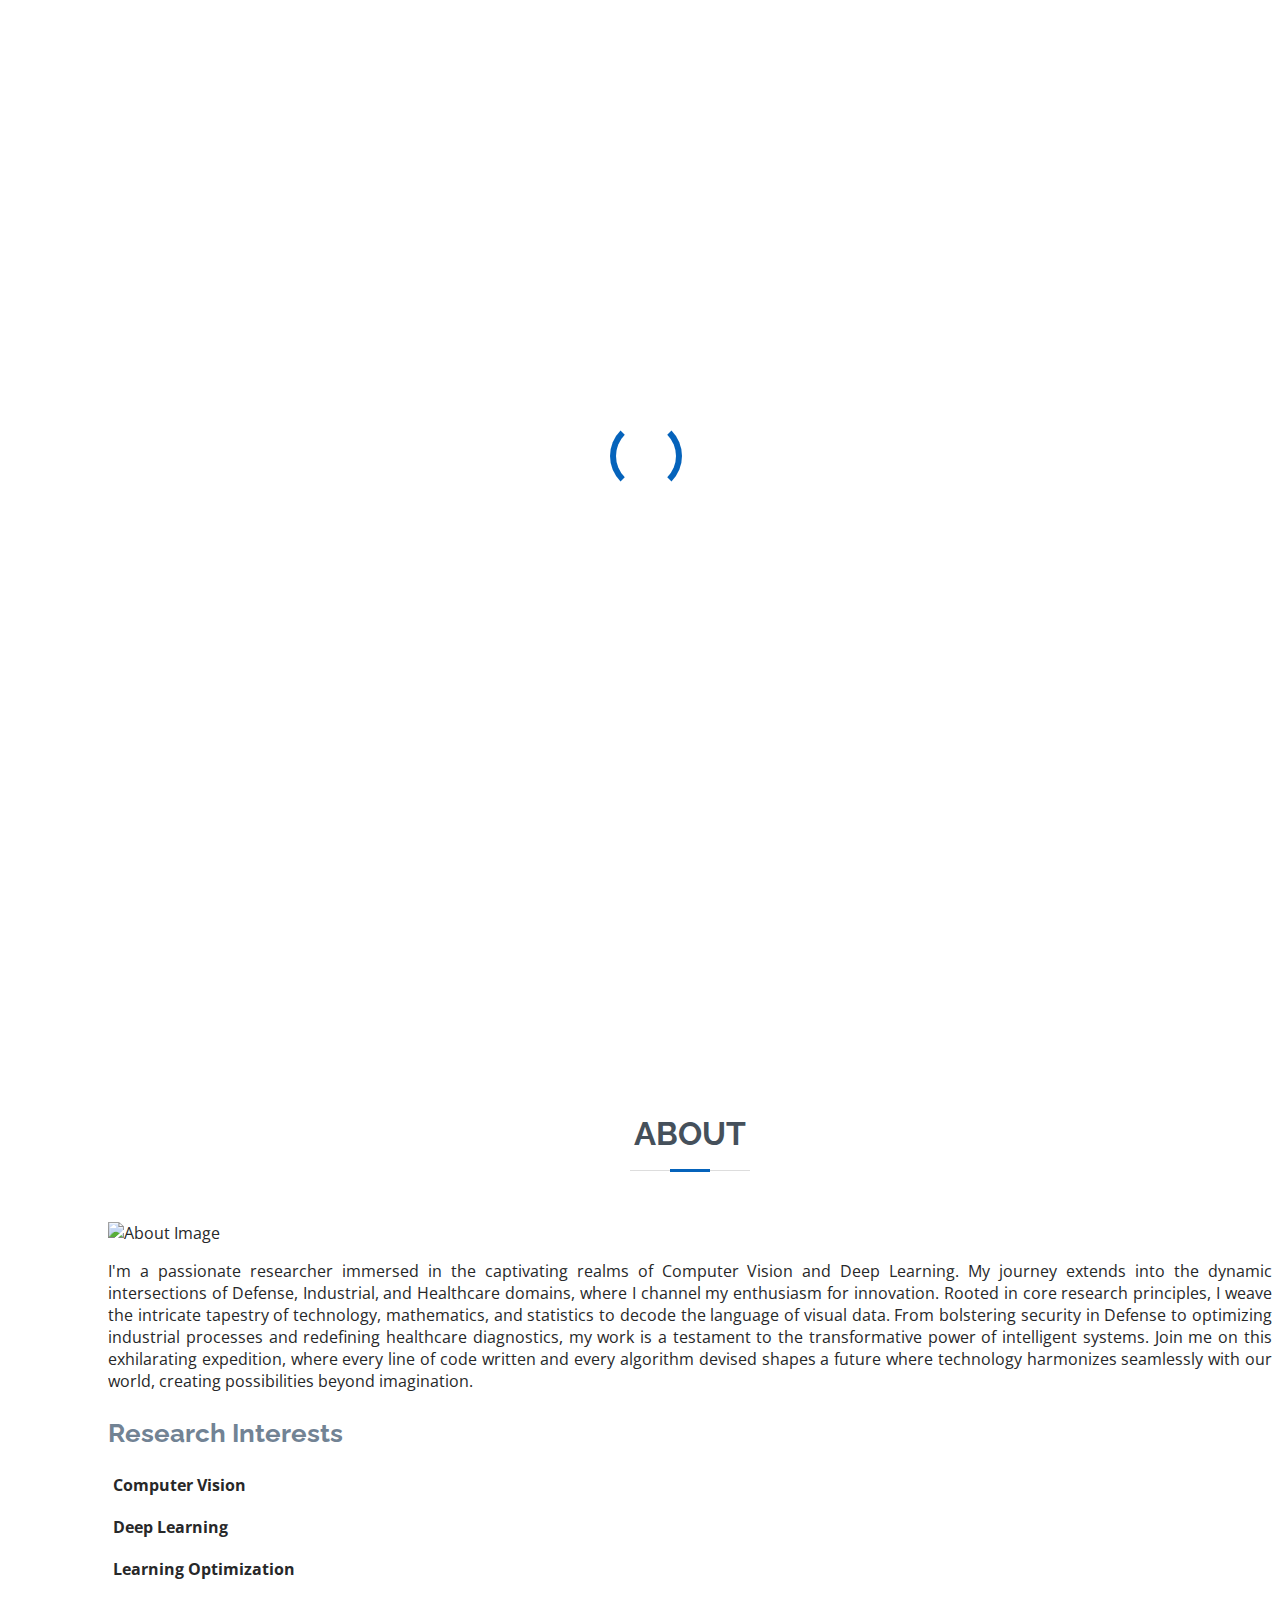
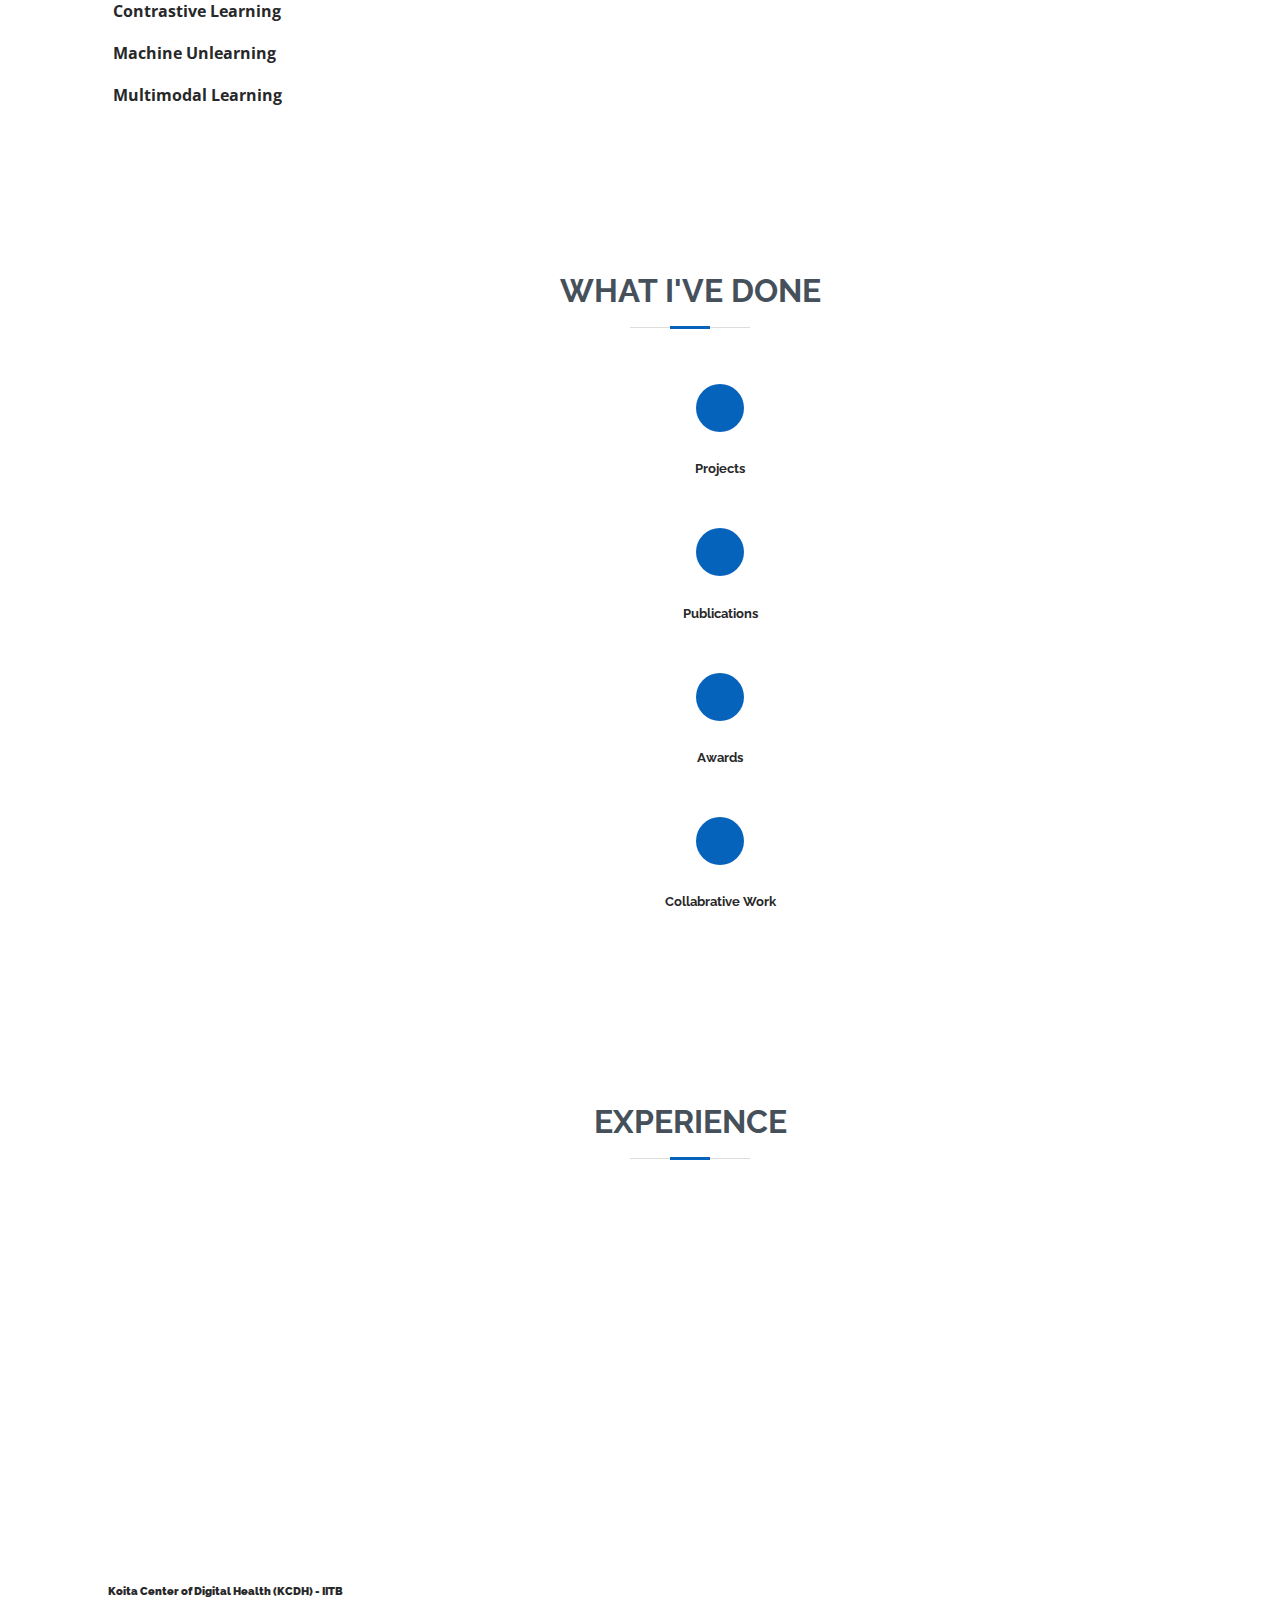
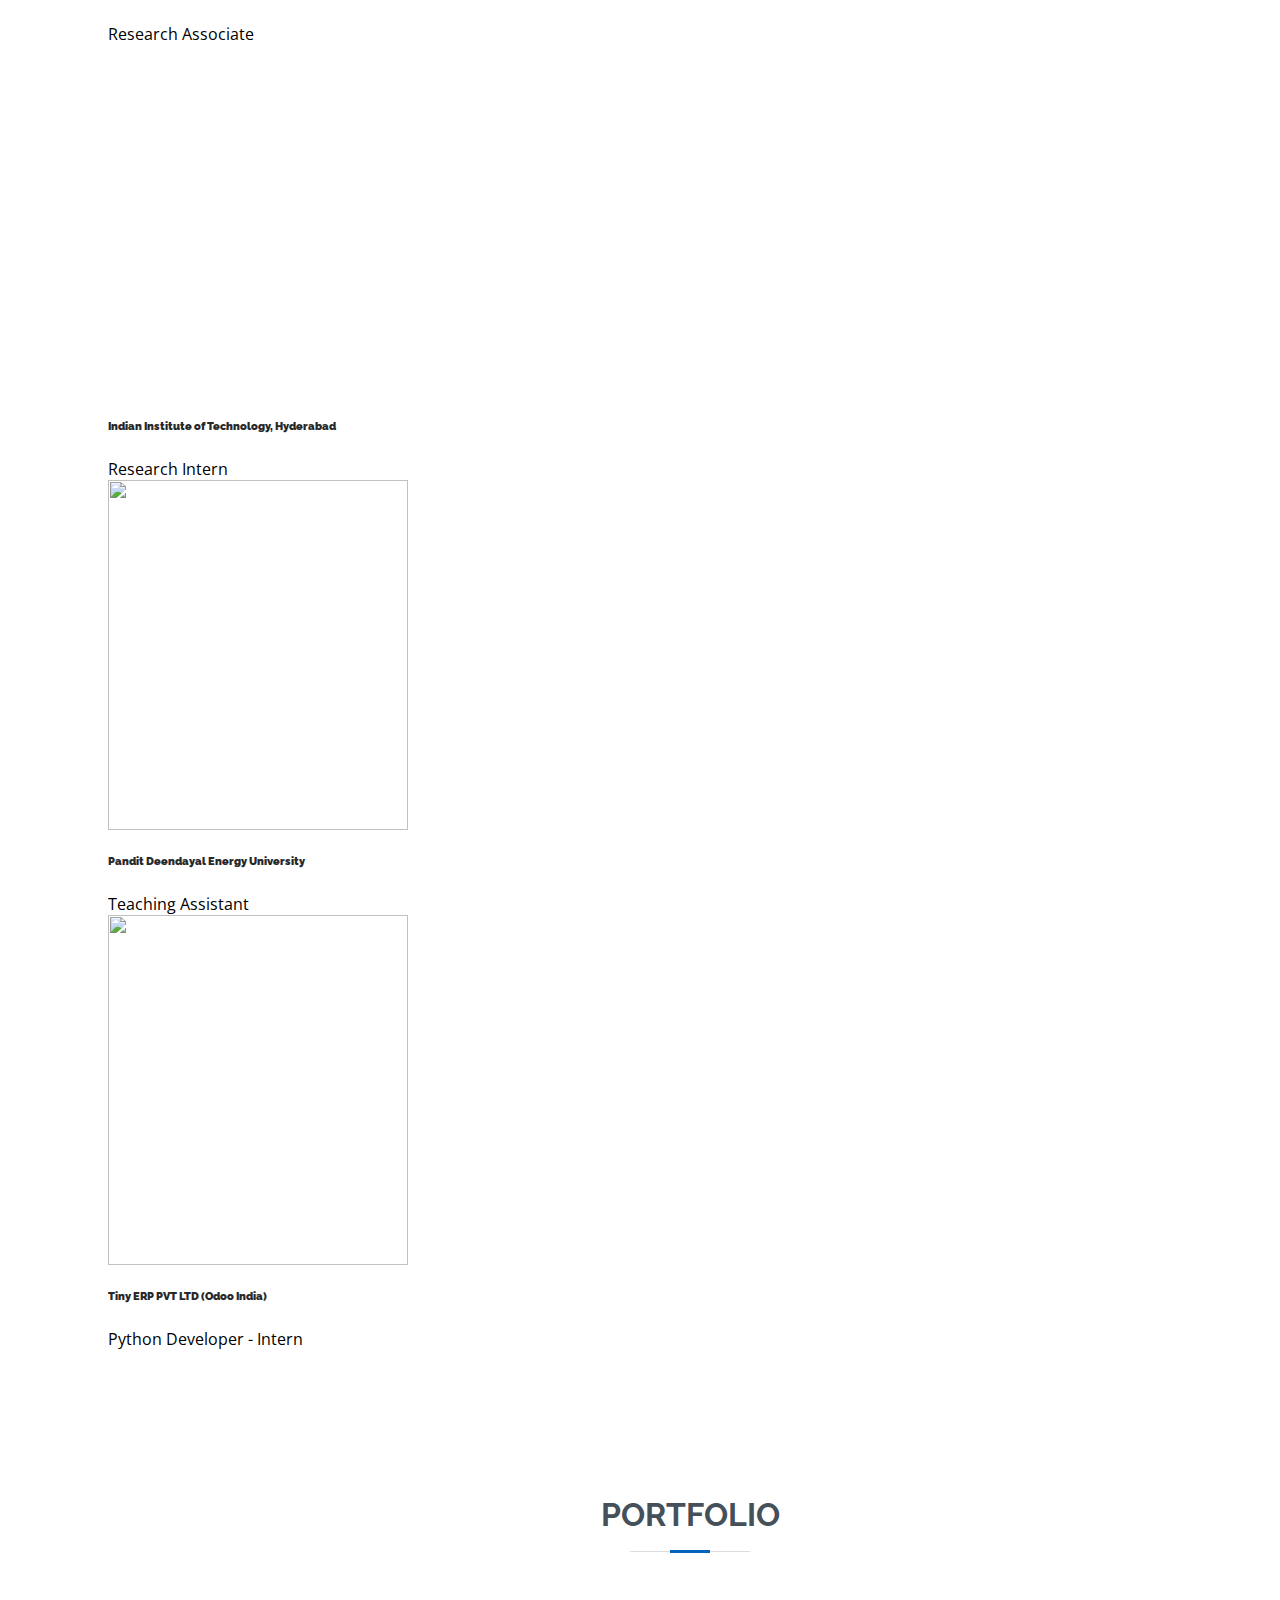
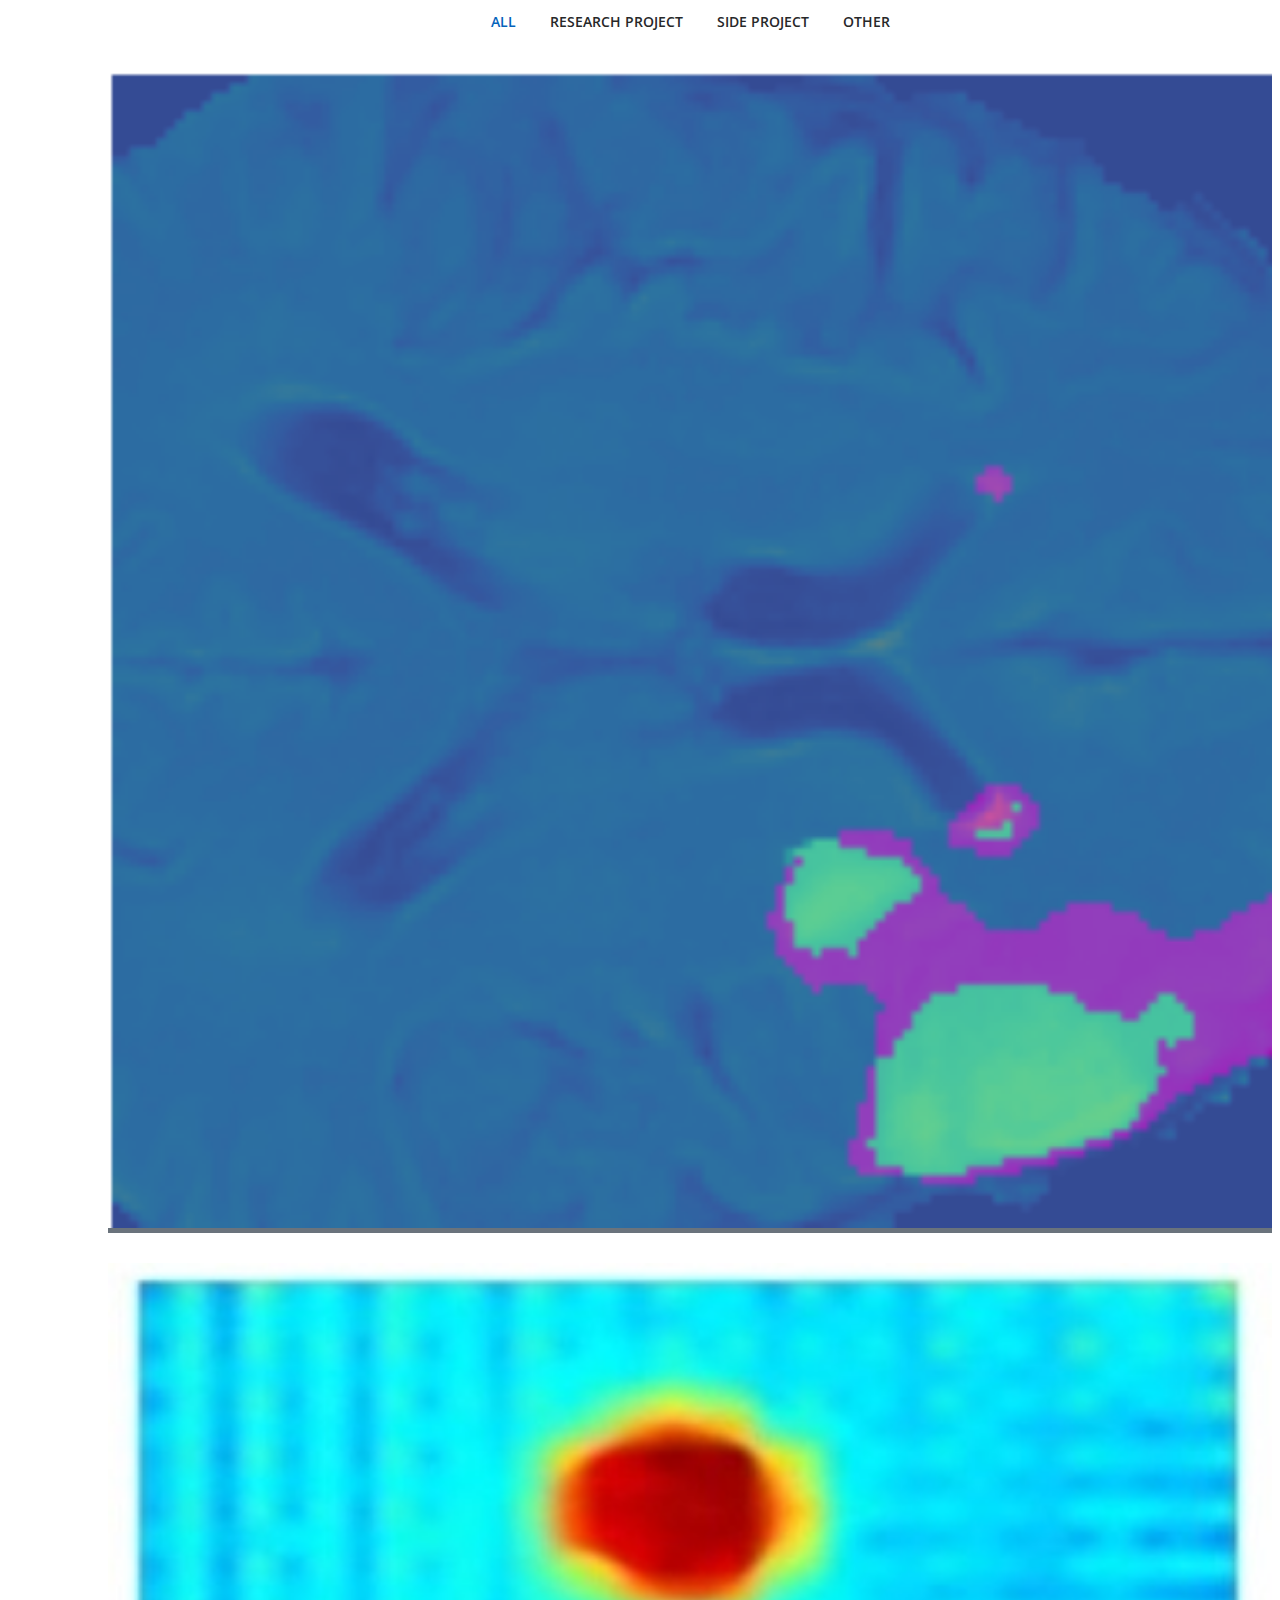
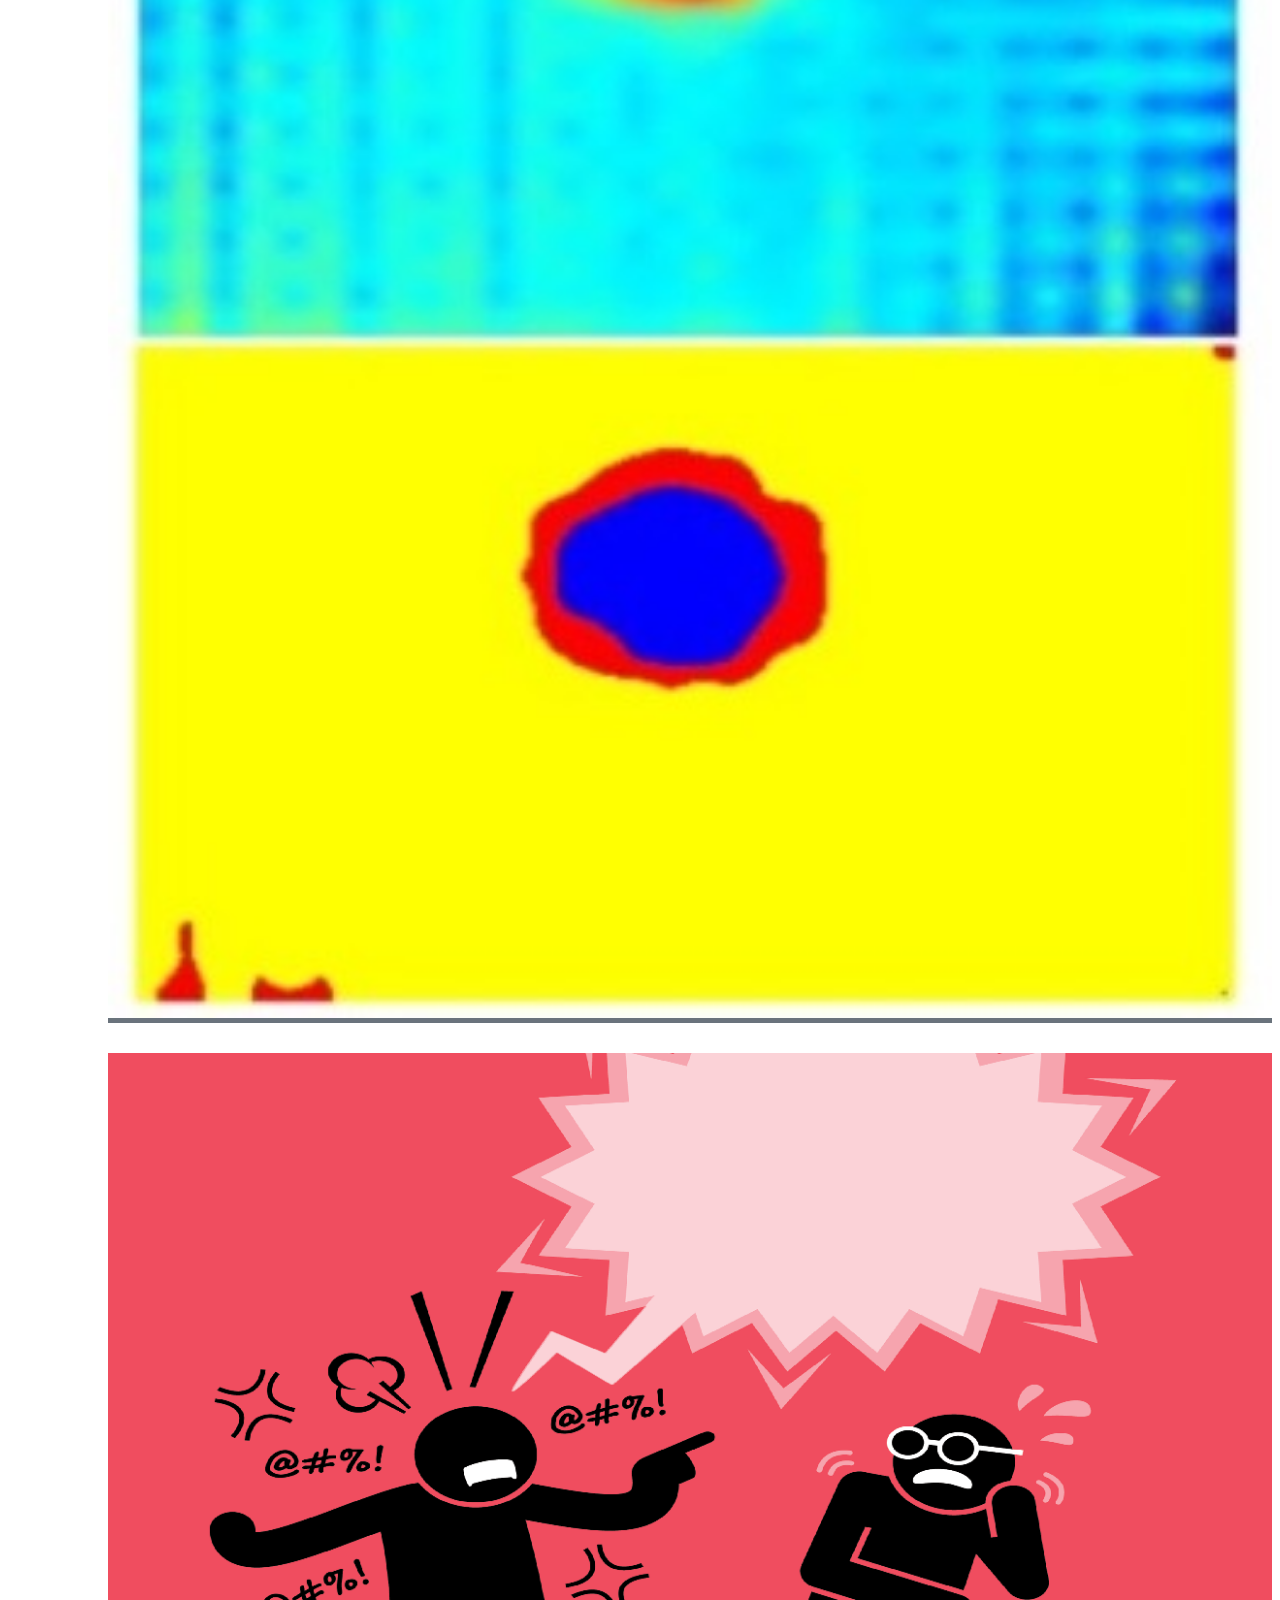
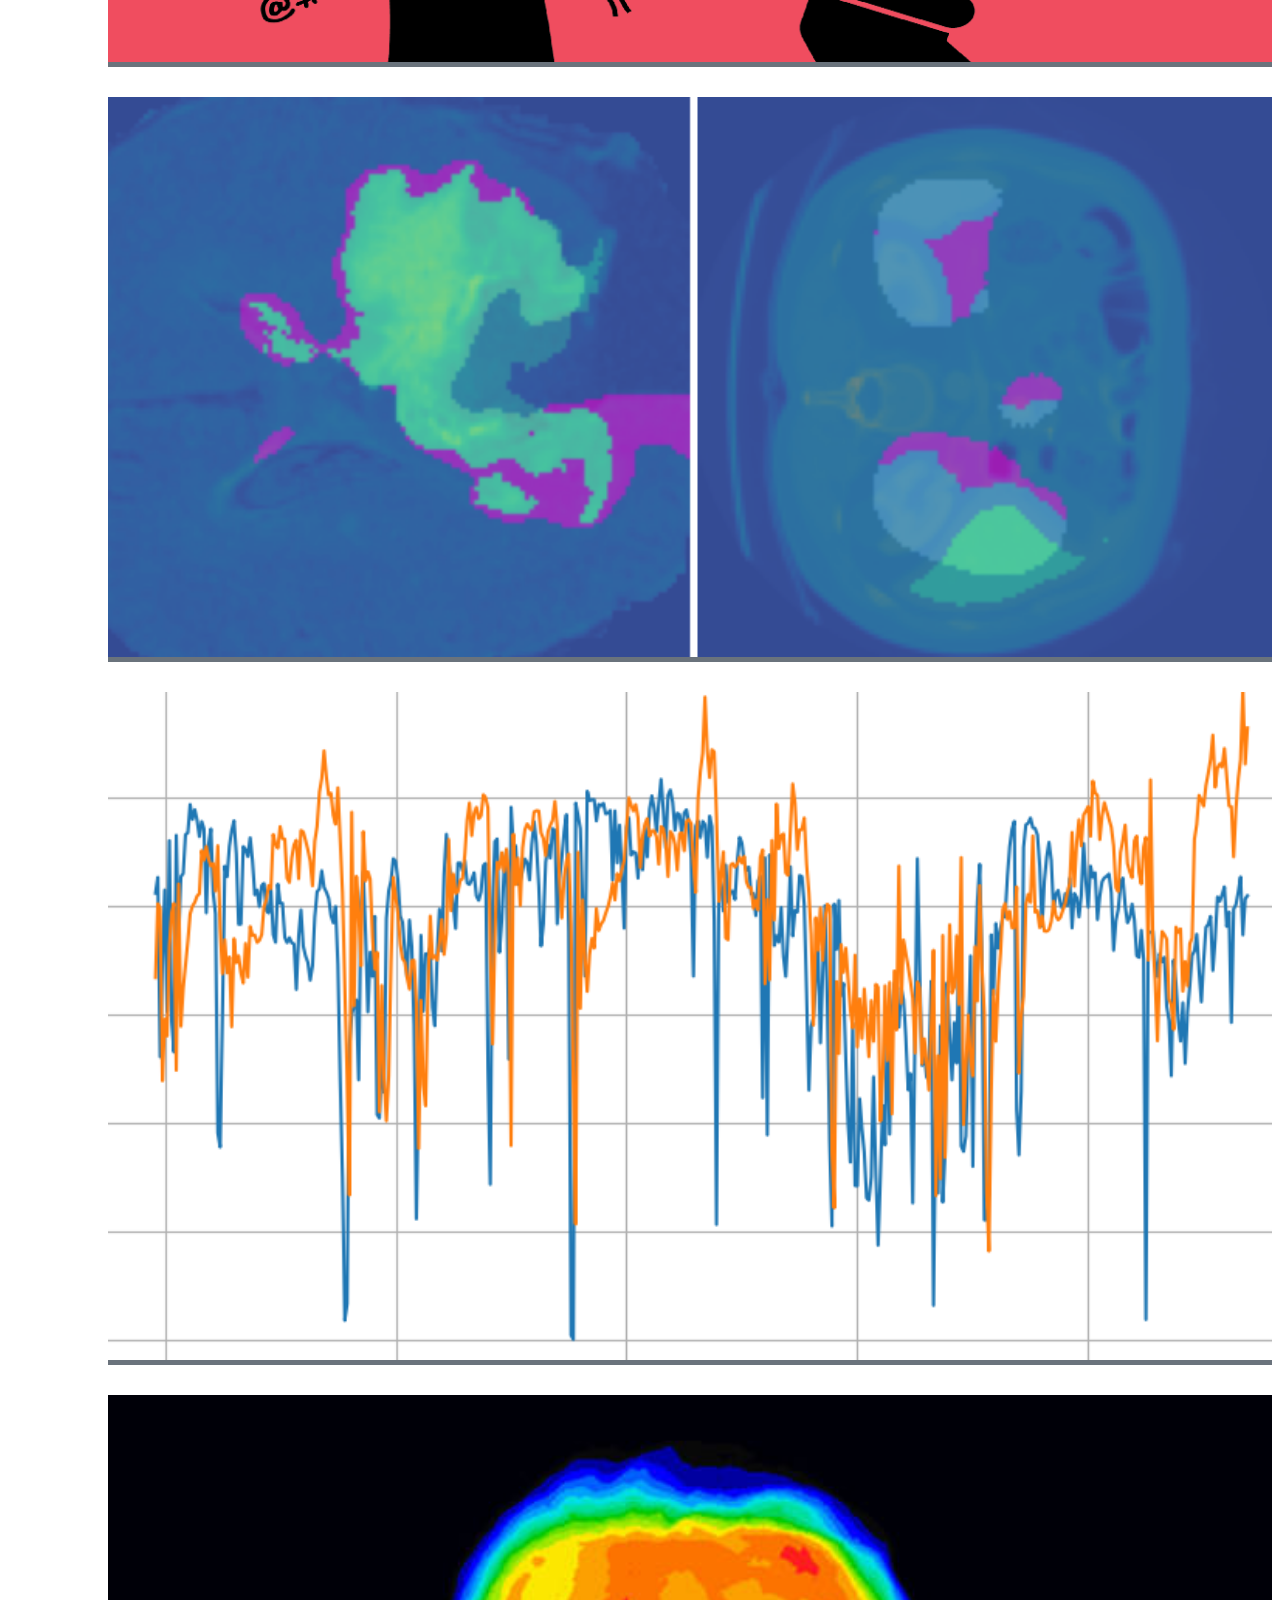
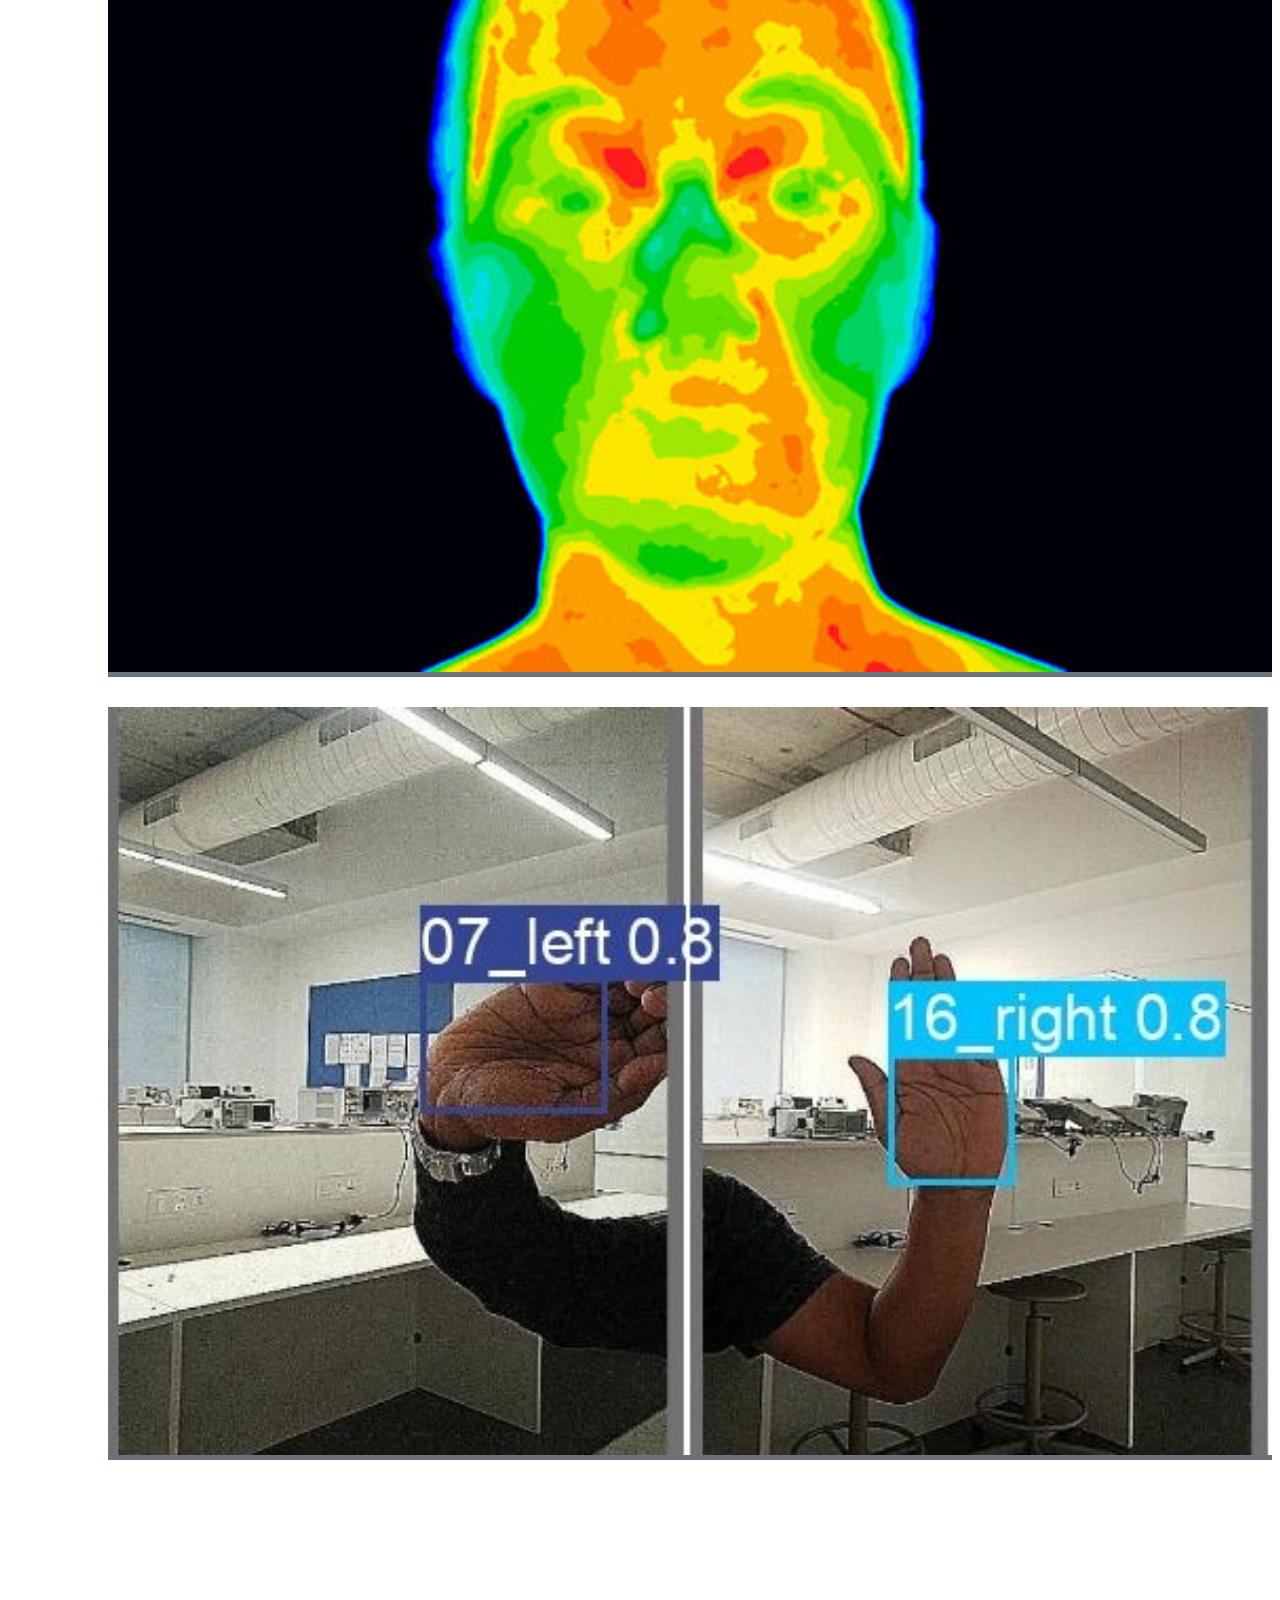
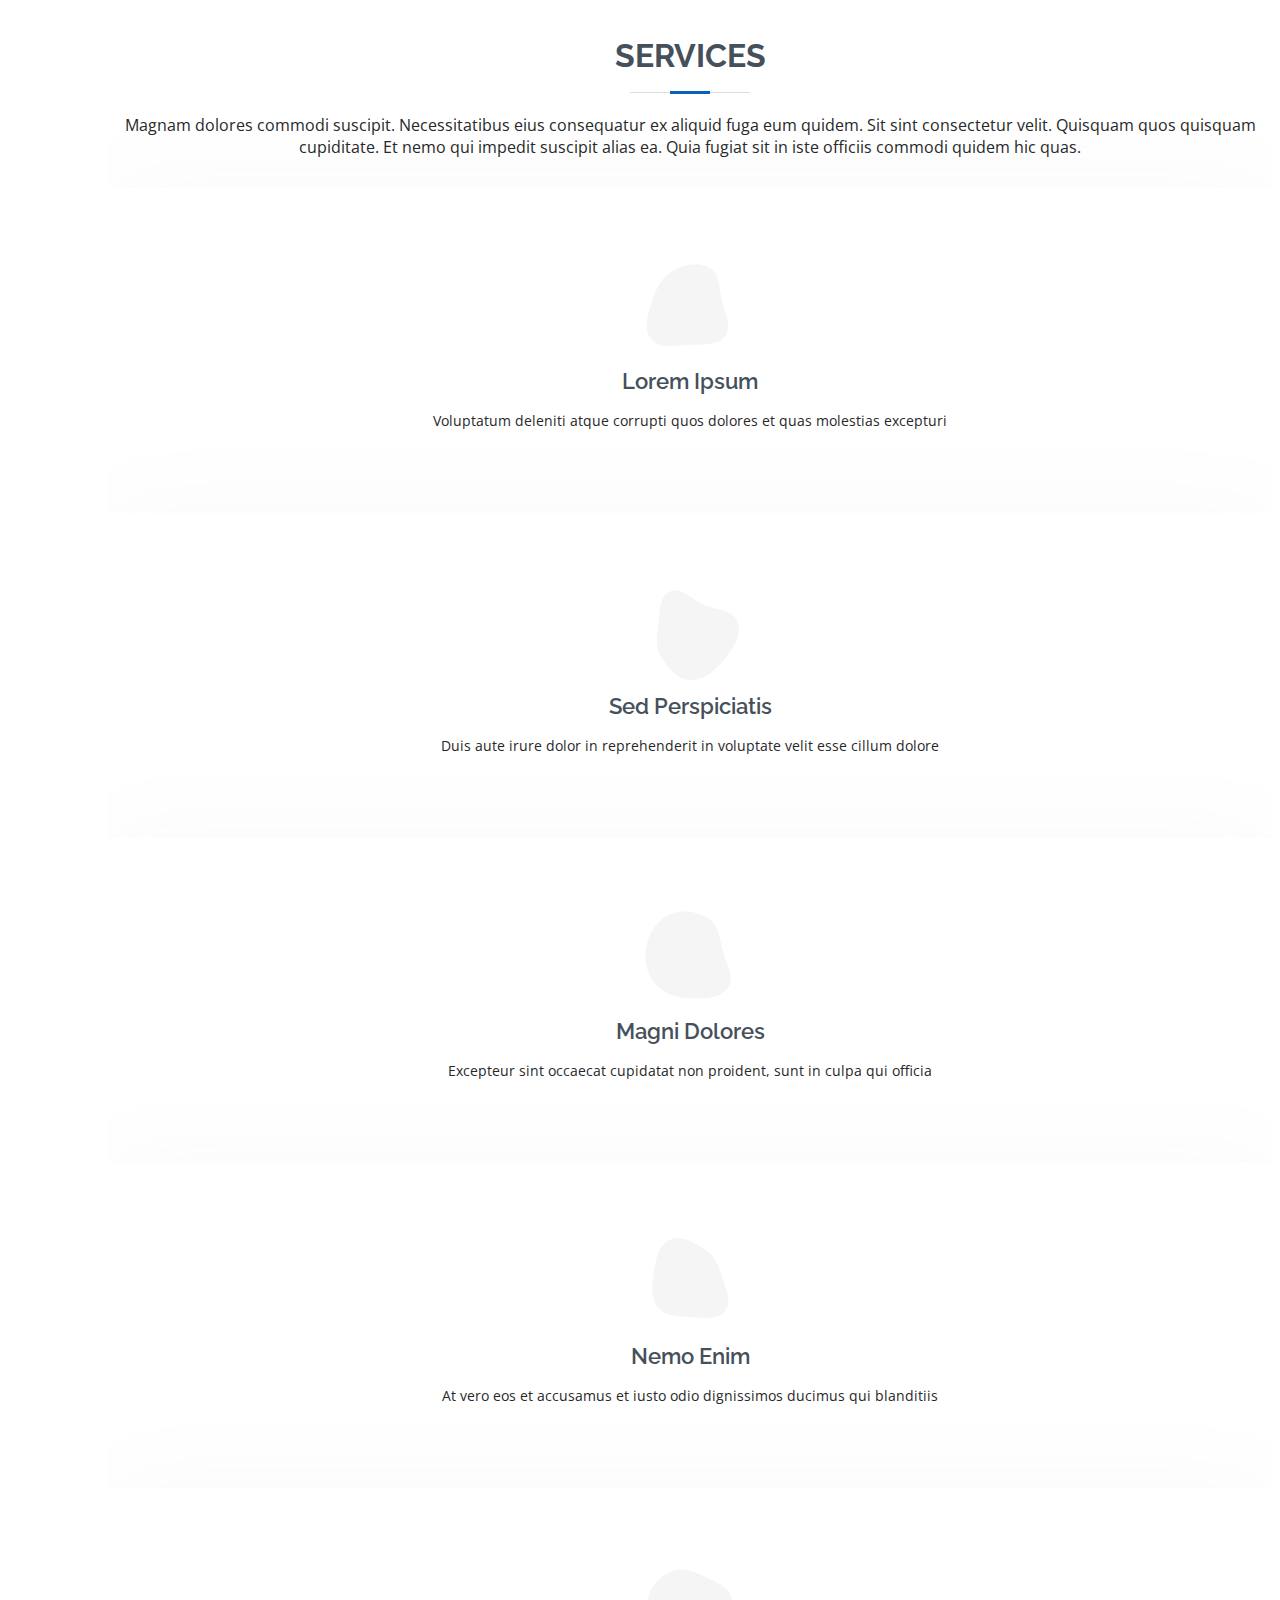
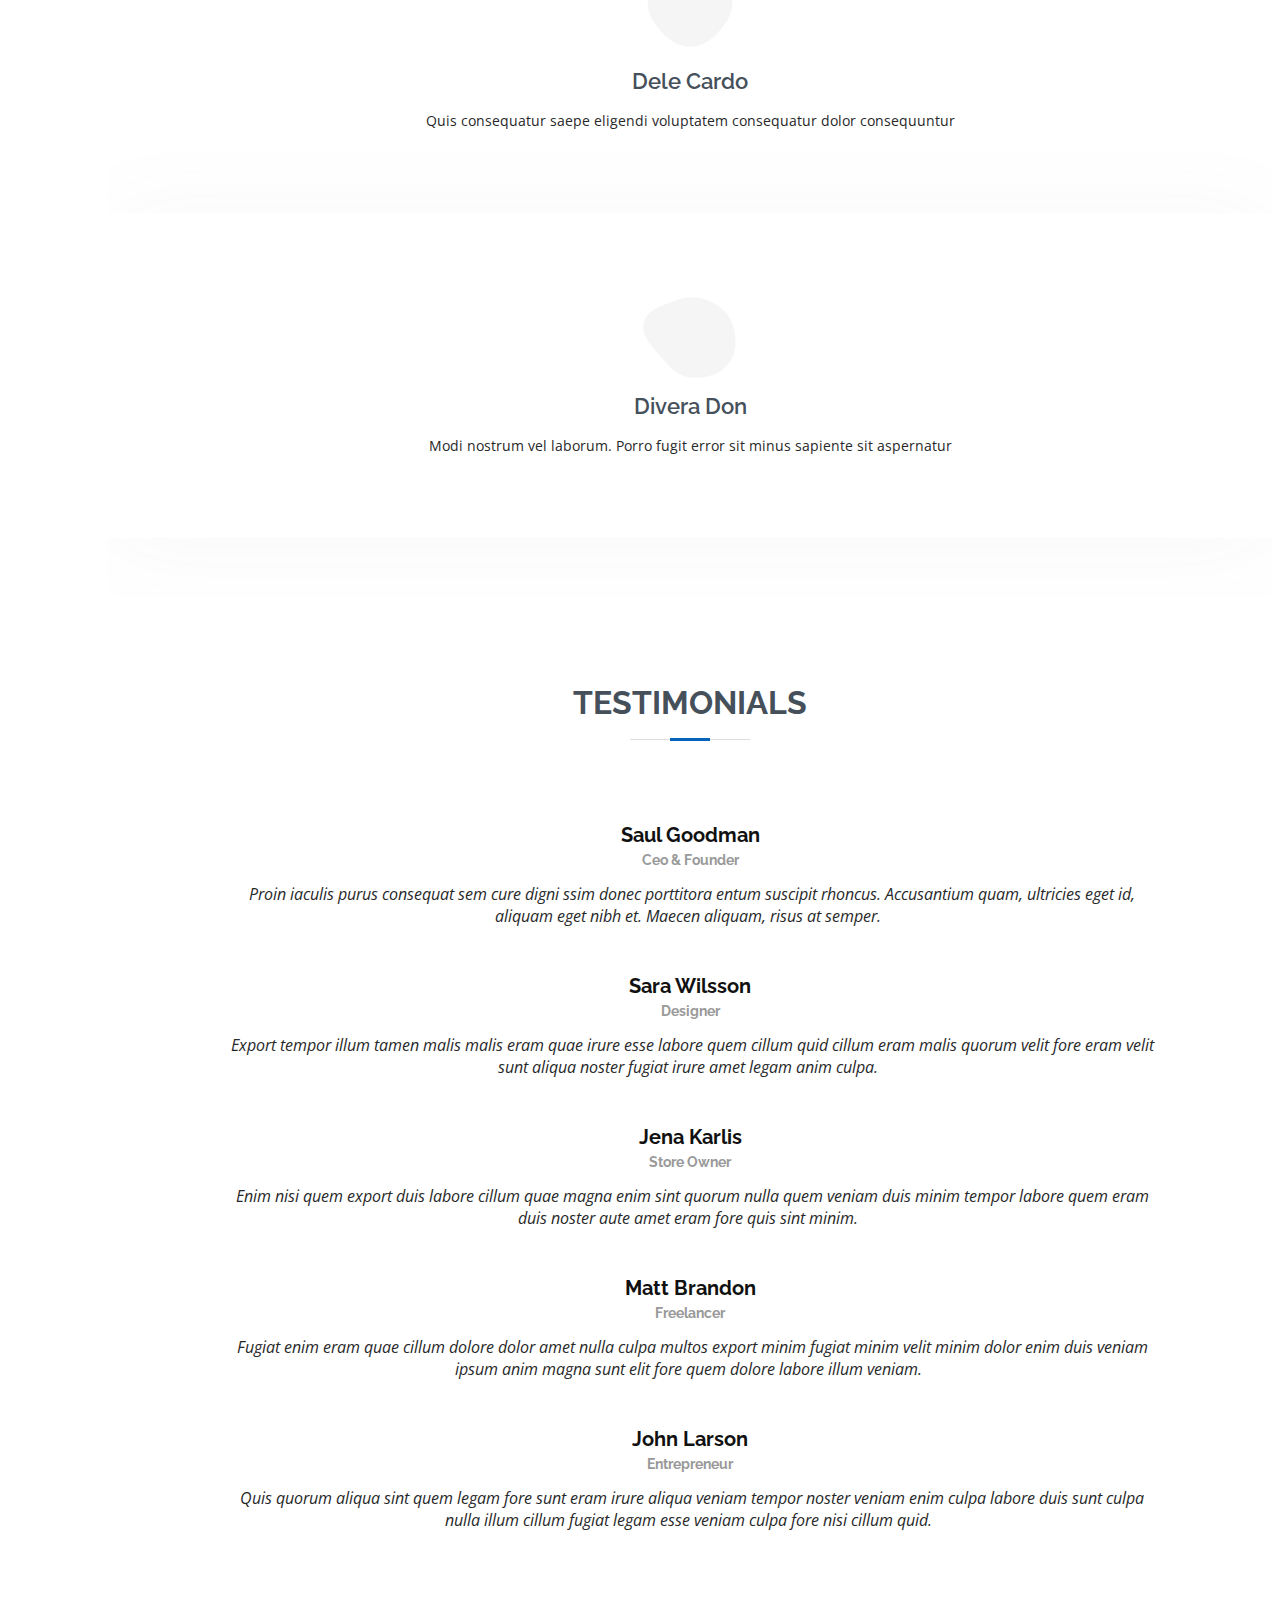
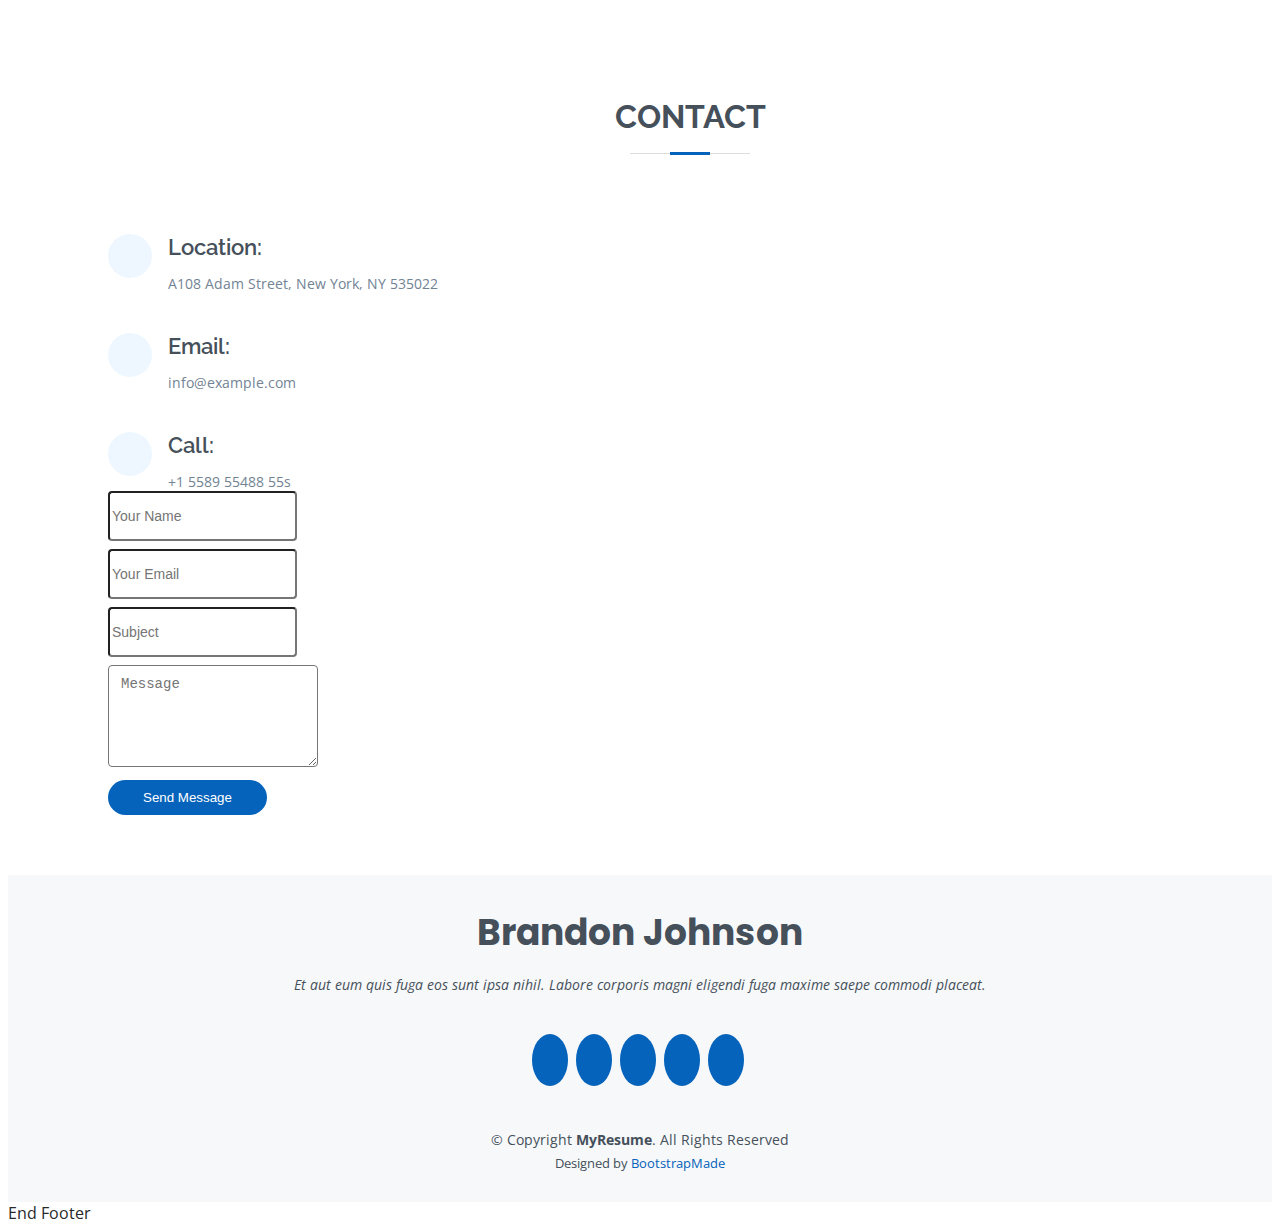
==== commit 5c6a8310: "Update" ====
--- a/index.html
+++ b/index.html
@@ -10,8 +10,8 @@
   <meta content="" name="keywords">
 
   <!-- Favicons -->
-  <link href="assets/img/favicon.png" rel="icon">
-  <link href="assets/img/apple-touch-icon.png" rel="apple-touch-icon">
+  <link href="assets/Graphics/icon/logo.jpg" rel="icon">
+  <link href="assets/Graphics/icon/logo.jpg" rel="apple-touch-icon">
 
   <!-- Google Fonts -->
   <link href="https://fonts.googleapis.com/css?family=Open+Sans:300,300i,400,400i,600,600i,700,700i|Raleway:300,300i,400,400i,500,500i,600,600i,700,700i|Poppins:300,300i,400,400i,500,500i,600,600i,700,700i" rel="stylesheet">
@@ -49,7 +49,7 @@
         <li><a href="#home" class="nav-link scrollto active"><i class="bx bx-home"></i> <span>Home</span></a></li>
         <li><a href="#about" class="nav-link scrollto"><i class="bx bx-user"></i> <span>About</span></a></li>
         <li><a href="#Experience" class="nav-link scrollto"><i class="bx bx-briefcase"></i> <span>Experience</span></a></li>
-        <!-- <li><a href="#portfolio" class="nav-link scrollto"><i class="bx bx-book-content"></i> <span>Portfolio</span></a></li> -->
+        <li><a href="#portfolio" class="nav-link scrollto"><i class="bx bx-book-content"></i> <span>Portfolio</span></a></li>
         <!-- <li><a href="#services" class="nav-link scrollto"><i class="bx bx-server"></i> <span>Services</span></a></li> -->
         <!-- <li><a href="#contact" class="nav-link scrollto"><i class="bx bx-envelope"></i> <span>Contact</span></a></li> -->
       </ul>
@@ -64,6 +64,7 @@
       <p>I'm <span class="typed" data-typed-items="Computer Vision Enthusiastic,Community Bulider,Learner"></span></p>
       
       <div class="social-links">
+        <a href="https://scholar.google.com/citations?user=kWB9bUkAAAAJ&hl=en" class="google-schole" target="_blank"><i class="bx bxl-google"></i></a>
         <a href="https://github.com/charulp2499/" class="github" target="_blank"><i class="bx bxl-github"></i></a>
         <a href="https://www.linkedin.com/in/charulp2499/" class="linkedin" target="_blank"><i class="bx bxl-linkedin"></i></a>
         <a href="https://twitter.com/charulp2499" class="twitter" target="_blank"><i class="bx bxl-twitter"></i></a>
@@ -145,41 +146,41 @@
       <div class="container" data-aos="fade-up">
 
         <div class="section-title">
-          <h2>Facts</h2>
+          <h2>What I've Done</h2>
           <!-- <p>Magnam dolores commodi suscipit. Necessitatibus eius consequatur ex aliquid fuga eum quidem. Sit sint consectetur velit. Quisquam quos quisquam cupiditate. Et nemo qui impedit suscipit alias ea. Quia fugiat sit in iste officiis commodi quidem hic quas.</p> -->
         </div>
 
         <div class="row">
-
-          <!-- <div class="col-lg-3 col-md-6">
-            <div class="count-box">
-              <i class="bi bi-emoji-smile"></i>
-              <span data-purecounter-start="0" data-purecounter-end="232" data-purecounter-duration="1" class="purecounter"></span>
-              <p>Happy Clients</p>
-            </div>
-          </div> -->
 
           <div class="col-lg-3 col-md-6 mt-5 mt-md-0">
             <div class="count-box">
               <i class="bi bi-journal-richtext"></i>
               <span data-purecounter-start="0" data-purecounter-end="10" data-purecounter-duration="1" class="purecounter"></span>
-              <p>Projects</p>
-            </div>
-          </div>
-
-          <!-- <div class="col-lg-3 col-md-6 mt-5 mt-lg-0">
+              <h5>Projects</h5>
+            </div>
+          </div>
+
+          <div class="col-lg-3 col-md-6 mt-5 mt-lg-0">
             <div class="count-box">
-              <i class="bi bi-headset"></i>
-              <span data-purecounter-start="0" data-purecounter-end="1463" data-purecounter-duration="1" class="purecounter"></span>
-              <p>Hours Of Support</p>
-            </div>
-          </div> -->
+              <i class="bi bi-file-text"></i>
+              <span data-purecounter-start="0" data-purecounter-end="3" data-purecounter-duration="1" class="purecounter"></span>
+              <h5>Publications</h5>
+            </div>
+          </div>
 
           <div class="col-lg-3 col-md-6 mt-5 mt-lg-0">
             <div class="count-box">
               <i class="bi bi-award"></i>
               <span data-purecounter-start="0" data-purecounter-end="2" data-purecounter-duration="1" class="purecounter"></span>
-              <p>Awards</p>
+              <h5>Awards</h5>
+            </div>
+          </div>
+
+          <div class="col-lg-3 col-md-6">
+            <div class="count-box">
+              <i class="bi bi-emoji-smile"></i>
+              <span data-purecounter-start="0" data-purecounter-end="6" data-purecounter-duration="1" class="purecounter"></span>
+              <h5>Collabrative Work</h5>
             </div>
           </div>
 
@@ -402,151 +403,123 @@
 
         <div class="section-title">
           <h2>Portfolio</h2>
-          <p>Magnam dolores commodi suscipit. Necessitatibus eius consequatur ex aliquid fuga eum quidem. Sit sint consectetur velit. Quisquam quos quisquam cupiditate. Et nemo qui impedit suscipit alias ea. Quia fugiat sit in iste officiis commodi quidem hic quas.</p>
+          <!-- <p>Magnam dolores commodi suscipit. Necessitatibus eius consequatur ex aliquid fuga eum quidem. Sit sint consectetur velit. Quisquam quos quisquam cupiditate. Et nemo qui impedit suscipit alias ea. Quia fugiat sit in iste officiis commodi quidem hic quas.</p> -->
         </div>
 
         <div class="row">
           <div class="col-lg-12 d-flex justify-content-center" data-aos="fade-up" data-aos-delay="100">
             <ul id="portfolio-flters">
               <li data-filter="*" class="filter-active">All</li>
-              <li data-filter=".filter-app">App</li>
-              <li data-filter=".filter-card">Card</li>
-              <li data-filter=".filter-web">Web</li>
+              <li data-filter=".filter-project">Research Project</li>
+              <li data-filter=".filter-side">Side Project</li>
+              <li data-filter=".filter-other">Other</li>
             </ul>
           </div>
         </div>
 
         <div class="row portfolio-container" data-aos="fade-up" data-aos-delay="200">
 
-          <div class="col-lg-4 col-md-6 portfolio-item filter-app">
+          <div class="col-lg-4 col-md-6 portfolio-item filter-project">
             <div class="portfolio-wrap">
-              <img src="assets/img/portfolio/portfolio-1.jpg" class="img-fluid" alt="">
+              <img src="assets/Graphics/img/Brain.png" class="portfolio-img" alt="">
               <div class="portfolio-info">
-                <h4>sfsdfsdf</h4>
-                <p>sdffdbd</p>
+                <h4>Brain Tumor Image Segmentation Using Federated Learning</h4>
+                <!-- <p>sdffdbd</p> -->
                 <div class="portfolio-links">
-                  <a href="assets/img/portfolio/portfolio-1.jpg" data-gallery="portfolioGallery" class="portfolio-lightbox" title="App 1"><i class="bx bx-plus"></i></a>
-                  <!-- <a url="https://www.instagram.com/" class="portfolio-details-lightbox" data-glightbox="type: external" title="Portfolio Details"><i class="bx bx-link"></i></a> -->
-                  <a href="https://github.com/your-username/your-repository" class="portfolio-details-lightbox" data-glightbox="type: external" title="Portfolio Details" target="_blank">
-                    <i class="bx bx-link"></i>
-                </a>
-                
-                </div>
-              </div>
-            </div>
-          </div>
-
-          <div class="col-lg-4 col-md-6 portfolio-item filter-web">
-            <div class="portfolio-wrap">
-              <img src="assets/img/portfolio/portfolio-2.jpg" class="img-fluid" alt="">
-              <div class="portfolio-info">
-                <h4>Web 3</h4>
-                <p>Web</p>
-                <div class="portfolio-links">
-                  <a href="assets/img/portfolio/portfolio-2.jpg" data-gallery="portfolioGallery" class="portfolio-lightbox" title="Web 3"><i class="bx bx-plus"></i></a>
+                  <!-- <a href="assets/img/portfolio/portfolio-1.jpg" data-gallery="portfolioGallery" class="portfolio-lightbox" title="App 1"><i class="bx bx-plus"></i></a> -->
                   <a href="portfolio-details.html" class="portfolio-details-lightbox" data-glightbox="type: external" title="Portfolio Details"><i class="bx bx-link"></i></a>
                 </div>
               </div>
             </div>
           </div>
 
-          <div class="col-lg-4 col-md-6 portfolio-item filter-app">
+
+          <div class="col-lg-4 col-md-6 portfolio-item filter-project">
             <div class="portfolio-wrap">
-              <img src="assets/img/portfolio/portfolio-3.jpg" class="img-fluid" alt="">
+              <img src="assets/Graphics/img/thermal.jpg" class="portfolio-img" alt="">
               <div class="portfolio-info">
-                <h4>App 2</h4>
-                <p>App</p>
+                <h4>Optimal Segmentation For Thermal Hotspot In</h4>
+                <h4>Liquid Body Using Deep Neural Network</h4>
+                <!-- <p>sdffdbd</p> -->
                 <div class="portfolio-links">
-                  <a href="assets/img/portfolio/portfolio-3.jpg" data-gallery="portfolioGallery" class="portfolio-lightbox" title="App 2"><i class="bx bx-plus"></i></a>
-                  <a href="portfolio-details.html" class="portfolio-details-lightbox" data-glightbox="type: external" title="Portfolio Details"><i class="bx bx-link"></i></a>
+                  <!-- <a href="assets/img/portfolio/portfolio-1.jpg" data-gallery="portfolioGallery" class="portfolio-lightbox" title="App 1"><i class="bx bx-plus"></i></a> -->
+                  <!-- <a href="portfolio-details.html" class="portfolio-details-lightbox" data-glightbox="type: external" title="Portfolio Details"><i class="bx bx-link"></i></a> -->
                 </div>
               </div>
             </div>
           </div>
 
-          <div class="col-lg-4 col-md-6 portfolio-item filter-card">
+          <div class="col-lg-4 col-md-6 portfolio-item filter-other">
             <div class="portfolio-wrap">
-              <img src="assets/img/portfolio/portfolio-4.jpg" class="img-fluid" alt="">
+              <img src="assets/Graphics/img/Hatespeech.png" class="portfolio-img" alt="">
               <div class="portfolio-info">
-                <h4>Card 2</h4>
-                <p>Card</p>
+                <h4>Hate Speech Detection</h4>
+                <!-- <p>sdffdbd</p> -->
                 <div class="portfolio-links">
-                  <a href="assets/img/portfolio/portfolio-4.jpg" data-gallery="portfolioGallery" class="portfolio-lightbox" title="Card 2"><i class="bx bx-plus"></i></a>
-                  <a href="portfolio-details.html" class="portfolio-details-lightbox" data-glightbox="type: external" title="Portfolio Details"><i class="bx bx-link"></i></a>
+                  <!-- <a href="assets/img/portfolio/portfolio-1.jpg" data-gallery="portfolioGallery" class="portfolio-lightbox" title="App 1"><i class="bx bx-plus"></i></a> -->
+                  <!-- <a href="portfolio-details.html" class="portfolio-details-lightbox" data-glightbox="type: external" title="Portfolio Details"><i class="bx bx-link"></i></a> -->
                 </div>
               </div>
             </div>
           </div>
 
-          <div class="col-lg-4 col-md-6 portfolio-item filter-web">
+          <div class="col-lg-4 col-md-6 portfolio-item filter-project">
             <div class="portfolio-wrap">
-              <img src="assets/img/portfolio/portfolio-5.jpg" class="img-fluid" alt="">
+              <img src="assets/Graphics/img/Medical_Image.png" class="portfolio-img" alt="">
               <div class="portfolio-info">
-                <h4>Web 2</h4>
-                <p>Web</p>
+                <h4>Medical Image Segmentation</h4>
+                <!-- <p>sdffdbd</p> -->
                 <div class="portfolio-links">
-                  <a href="assets/img/portfolio/portfolio-5.jpg" data-gallery="portfolioGallery" class="portfolio-lightbox" title="Web 2"><i class="bx bx-plus"></i></a>
-                  <a href="portfolio-details.html" class="portfolio-details-lightbox" data-glightbox="type: external" title="Portfolio Details"><i class="bx bx-link"></i></a>
+                  <!-- <a href="assets/img/portfolio/portfolio-1.jpg" data-gallery="portfolioGallery" class="portfolio-lightbox" title="App 1"><i class="bx bx-plus"></i></a> -->
+                  <!-- <a href="portfolio-details.html" class="portfolio-details-lightbox" data-glightbox="type: external" title="Portfolio Details"><i class="bx bx-link"></i></a> -->
                 </div>
               </div>
             </div>
           </div>
 
-          <div class="col-lg-4 col-md-6 portfolio-item filter-app">
+          <div class="col-lg-4 col-md-6 portfolio-item filter-side">
             <div class="portfolio-wrap">
-              <img src="assets/img/portfolio/portfolio-6.jpg" class="img-fluid" alt="">
+              <img src="assets/Graphics/img/solar.png" class="portfolio-img" alt="">
               <div class="portfolio-info">
-                <h4>App 3</h4>
-                <p>App</p>
+                <h4>Predicting Solar Power Generation With Its Maintenance Activities</h4>
+                <!-- <p>sdffdbd</p> -->
                 <div class="portfolio-links">
-                  <a href="assets/img/portfolio/portfolio-6.jpg" data-gallery="portfolioGallery" class="portfolio-lightbox" title="App 3"><i class="bx bx-plus"></i></a>
-                  <a href="portfolio-details.html" class="portfolio-details-lightbox" data-glightbox="type: external" title="Portfolio Details"><i class="bx bx-link"></i></a>
+                  <!-- <a href="assets/img/portfolio/portfolio-1.jpg" data-gallery="portfolioGallery" class="portfolio-lightbox" title="App 1"><i class="bx bx-plus"></i></a> -->
+                  <!-- <a href="portfolio-details.html" class="portfolio-details-lightbox" data-glightbox="type: external" title="Portfolio Details"><i class="bx bx-link"></i></a> -->
                 </div>
               </div>
             </div>
           </div>
 
-          <div class="col-lg-4 col-md-6 portfolio-item filter-card">
+          <div class="col-lg-4 col-md-6 portfolio-item filter-side">
             <div class="portfolio-wrap">
-              <img src="assets/img/portfolio/portfolio-7.jpg" class="img-fluid" alt="">
+              <img src="assets/Graphics/img/face2.png" class="portfolio-img" alt="">
               <div class="portfolio-info">
-                <h4>Card 1</h4>
-                <p>Card</p>
+                <h4>Night Vision Face Detection</h4>
+                <!-- <p>sdffdbd</p> -->
                 <div class="portfolio-links">
-                  <a href="assets/img/portfolio/portfolio-7.jpg" data-gallery="portfolioGallery" class="portfolio-lightbox" title="Card 1"><i class="bx bx-plus"></i></a>
-                  <a href="portfolio-details.html" class="portfolio-details-lightbox" data-glightbox="type: external" title="Portfolio Details"><i class="bx bx-link"></i></a>
+                  <!-- <a href="assets/img/portfolio/portfolio-1.jpg" data-gallery="portfolioGallery" class="portfolio-lightbox" title="App 1"><i class="bx bx-plus"></i></a> -->
+                  <!-- <a href="portfolio-details.html" class="portfolio-details-lightbox" data-glightbox="type: external" title="Portfolio Details"><i class="bx bx-link"></i></a> -->
                 </div>
               </div>
             </div>
           </div>
 
-          <div class="col-lg-4 col-md-6 portfolio-item filter-card">
+          <div class="col-lg-4 col-md-6 portfolio-item filter-side">
             <div class="portfolio-wrap">
-              <img src="assets/img/portfolio/portfolio-8.jpg" class="img-fluid" alt="">
+              <img src="assets/Graphics/img/plam.jpg" class="portfolio-img" alt="">
               <div class="portfolio-info">
-                <h4>Card 3</h4>
-                <p>Card</p>
+                <h4>Palm Print Detection And Identification</h4>
+                <!-- <p>sdffdbd</p> -->
                 <div class="portfolio-links">
-                  <a href="assets/img/portfolio/portfolio-8.jpg" data-gallery="portfolioGallery" class="portfolio-lightbox" title="Card 3"><i class="bx bx-plus"></i></a>
-                  <a href="portfolio-details.html" class="portfolio-details-lightbox" data-glightbox="type: external" title="Portfolio Details"><i class="bx bx-link"></i></a>
+                  <!-- <a href="assets/img/portfolio/portfolio-1.jpg" data-gallery="portfolioGallery" class="portfolio-lightbox" title="App 1"><i class="bx bx-plus"></i></a> -->
+                  <!-- <a href="portfolio-details.html" class="portfolio-details-lightbox" data-glightbox="type: external" title="Portfolio Details"><i class="bx bx-link"></i></a> -->
                 </div>
               </div>
             </div>
           </div>
 
-          <div class="col-lg-4 col-md-6 portfolio-item filter-web">
-            <div class="portfolio-wrap">
-              <img src="assets/img/portfolio/portfolio-9.jpg" class="img-fluid" alt="">
-              <div class="portfolio-info">
-                <h4>Web 3</h4>
-                <p>Web</p>
-                <div class="portfolio-links">
-                  <a href="assets/img/portfolio/portfolio-9.jpg" data-gallery="portfolioGallery" class="portfolio-lightbox" title="Web 3"><i class="bx bx-plus"></i></a>
-                  <a href="portfolio-details.html" class="portfolio-details-lightbox" data-glightbox="type: external" title="Portfolio Details"><i class="bx bx-link"></i></a>
-                </div>
-              </div>
-            </div>
-          </div>
+          
 
         </div>
 
--- a/assets/css/style.css
+++ b/assets/css/style.css
@@ -0,0 +1,1310 @@
+/*--------------------------------------------------------------
+# General
+--------------------------------------------------------------*/
+body {
+  font-family: "Open Sans", sans-serif;
+  color: #272829;
+}
+
+a {
+  color: #0563bb;
+  text-decoration: none;
+}
+
+a:hover {
+  color: #067ded;
+  text-decoration: none;
+}
+
+h1,
+h2,
+h3,
+h4,
+h5,
+h6 {
+  font-family: "Raleway", sans-serif;
+}
+
+/*--------------------------------------------------------------
+# Back to top button
+--------------------------------------------------------------*/
+.back-to-top {
+  position: fixed;
+  visibility: hidden;
+  opacity: 0;
+  right: 15px;
+  bottom: 15px;
+  z-index: 996;
+  background: #0563bb;
+  width: 40px;
+  height: 40px;
+  border-radius: 50px;
+  transition: all 0.4s;
+}
+
+.back-to-top i {
+  font-size: 28px;
+  color: #fff;
+  line-height: 0;
+}
+
+.back-to-top:hover {
+  background: #0678e3;
+  color: #fff;
+}
+
+.back-to-top.active {
+  visibility: visible;
+  opacity: 1;
+}
+
+/*--------------------------------------------------------------
+# Preloader
+--------------------------------------------------------------*/
+#preloader {
+  position: fixed;
+  top: 0;
+  left: 0;
+  right: 0;
+  bottom: 0;
+  z-index: 9999;
+  overflow: hidden;
+  background: #fff;
+}
+
+#preloader:before {
+  content: "";
+  position: fixed;
+  top: calc(50% - 30px);
+  left: calc(50% - 30px);
+  border: 6px solid #0563bb;
+  border-top-color: #fff;
+  border-bottom-color: #fff;
+  border-radius: 50%;
+  width: 60px;
+  height: 60px;
+  animation: animate-preloader 1s linear infinite;
+}
+
+@keyframes animate-preloader {
+  0% {
+    transform: rotate(0deg);
+  }
+
+  100% {
+    transform: rotate(360deg);
+  }
+}
+
+/*--------------------------------------------------------------
+# Disable aos animation delay on mobile devices
+--------------------------------------------------------------*/
+@media screen and (max-width: 768px) {
+  [data-aos-delay] {
+    transition-delay: 0 !important;
+  }
+}
+
+/*--------------------------------------------------------------
+# Header
+--------------------------------------------------------------*/
+#header {
+  position: fixed;
+  top: 0;
+  left: 0;
+  bottom: 0;
+  z-index: 9997;
+  transition: all 0.5s;
+  padding: 15px;
+  overflow-y: auto;
+}
+
+@media (max-width: 991px) {
+  #header {
+    width: 300px;
+    background: #fff;
+    border-right: 1px solid #e6e9ec;
+    left: -300px;
+  }
+}
+
+@media (min-width: 991px) {
+  #main {
+    margin-left: 100px;
+  }
+}
+
+/*--------------------------------------------------------------
+# Navigation Menu
+--------------------------------------------------------------*/
+/**
+* Desktop Navigation 
+*/
+.nav-menu {
+  padding: 0;
+  display: block;
+}
+
+.nav-menu * {
+  margin: 0;
+  padding: 0;
+  list-style: none;
+}
+
+.nav-menu>ul>li {
+  position: relative;
+  white-space: nowrap;
+}
+
+.nav-menu a,
+.nav-menu a:focus {
+  display: flex;
+  align-items: center;
+  color: #45505b;
+  padding: 10px 18px;
+  margin-bottom: 8px;
+  transition: 0.3s;
+  font-size: 15px;
+  border-radius: 50px;
+  background: #f2f3f5;
+  height: 56px;
+  width: 100%;
+  overflow: hidden;
+  transition: 0.3s;
+}
+
+.nav-menu a i,
+.nav-menu a:focus i {
+  font-size: 20px;
+}
+
+.nav-menu a span,
+.nav-menu a:focus span {
+  padding: 0 5px 0 7px;
+  color: #45505b;
+}
+
+@media (min-width: 992px) {
+
+  .nav-menu a,
+  .nav-menu a:focus {
+    width: 56px;
+  }
+
+  .nav-menu a span,
+  .nav-menu a:focus span {
+    display: none;
+    color: #fff;
+  }
+}
+
+.nav-menu a:hover,
+.nav-menu .active,
+.nav-menu .active:focus,
+.nav-menu li:hover>a {
+  color: #fff;
+  background: #0563bb;
+}
+
+.nav-menu a:hover span,
+.nav-menu .active span,
+.nav-menu .active:focus span,
+.nav-menu li:hover>a span {
+  color: #fff;
+}
+
+.nav-menu a:hover,
+.nav-menu li:hover>a {
+  width: 100%;
+  color: #fff;
+}
+
+.nav-menu a:hover span,
+.nav-menu li:hover>a span {
+  display: block;
+}
+
+/**
+* Mobile Navigation 
+*/
+.mobile-nav-toggle {
+  position: fixed;
+  right: 10px;
+  top: 10px;
+  z-index: 9998;
+  border: 0;
+  background: none;
+  font-size: 28px;
+  transition: all 0.4s;
+  outline: none !important;
+  line-height: 0;
+  cursor: pointer;
+  border-radius: 50px;
+  padding: 5px;
+}
+
+.mobile-nav-toggle i {
+  color: #45505b;
+}
+
+.mobile-nav-active {
+  overflow: hidden;
+}
+
+.mobile-nav-active #header {
+  left: 0;
+}
+
+.mobile-nav-active .mobile-nav-toggle {
+  color: #fff;
+  background-color: #0563bb;
+}
+
+/*--------------------------------------------------------------
+# home Section
+--------------------------------------------------------------*/
+#home {
+  width: 100%;
+  height: 100vh;
+  background: url("../Graphics/img/about.jpg") top right no-repeat;
+  background-size: cover;
+  position: relative;
+}
+
+@media (min-width: 992px) {
+  #home {
+    padding-left: 160px;
+  }
+}
+
+#home:before {
+  content: "";
+  background: rgba(255, 255, 255, 0.8);
+  position: absolute;
+  bottom: 0;
+  top: 0;
+  left: 0;
+  right: 0;
+}
+
+#home h1 {
+  margin: 0;
+  font-size: 64px;
+  font-weight: 700;
+  line-height: 56px;
+  color: #45505b;
+}
+
+#home p {
+  color: #45505b;
+  margin: 15px 0 0 0;
+  font-size: 26px;
+  font-family: "Poppins", sans-serif;
+}
+
+#home p span {
+  color: #0563bb;
+  letter-spacing: 1px;
+}
+
+#home .social-links {
+  margin-top: 30px;
+}
+
+#home .social-links a {
+  font-size: 24px;
+  display: inline-block;
+  color: #45505b;
+  line-height: 1;
+  margin-right: 20px;
+  transition: 0.5s;
+}
+
+#home .social-links a:hover {
+  color: #0563bb;
+}
+
+@media (max-width: 992px) {
+  #home {
+    text-align: center;
+  }
+
+  #home h1 {
+    font-size: 32px;
+    line-height: 36px;
+  }
+
+  #home p {
+    margin-top: 10px;
+    font-size: 20px;
+    line-height: 24px;
+  }
+}
+
+/*--------------------------------------------------------------
+# Sections General
+--------------------------------------------------------------*/
+section {
+  padding: 60px 0;
+  overflow: hidden;
+}
+
+.section-title {
+  text-align: center;
+  padding-bottom: 30px;
+}
+
+.section-title h2 {
+  font-size: 32px;
+  font-weight: bold;
+  text-transform: uppercase;
+  margin-bottom: 20px;
+  padding-bottom: 20px;
+  position: relative;
+  color: #45505b;
+}
+
+.section-title h2::before {
+  content: "";
+  position: absolute;
+  display: block;
+  width: 120px;
+  height: 1px;
+  background: #ddd;
+  bottom: 1px;
+  left: calc(50% - 60px);
+}
+
+.section-title h2::after {
+  content: "";
+  position: absolute;
+  display: block;
+  width: 40px;
+  height: 3px;
+  background: #0563bb;
+  bottom: 0;
+  left: calc(50% - 20px);
+}
+
+.section-title p {
+  margin-bottom: 0;
+}
+
+/*--------------------------------------------------------------
+# About
+--------------------------------------------------------------*/
+.about .content h3 {
+  font-weight: 700;
+  font-size: 26px;
+  color: #728394;
+}
+
+.about .content ul {
+  list-style: none;
+  padding: 0;
+}
+
+.about .content ul li {
+  margin-bottom: 20px;
+  display: flex;
+  align-items: center;
+}
+
+.about .content ul strong {
+  margin-right: 10px;
+}
+
+.about .content ul i {
+  font-size: 16px;
+  margin-right: 5px;
+  color: #0563bb;
+  line-height: 0;
+}
+
+.about .content p:last-child {
+  margin-bottom: 0;
+}
+
+
+.col-lg-4 {
+  position: relative;
+}
+
+.image-container {
+  position: relative;
+  overflow: hidden;
+}
+
+.about-overlay {
+  position: absolute;
+  top: 0;
+  left: 0;
+  width: 100%;
+  height: 100%;
+  background: #74a9db;
+  display: flex;
+  align-items: center;
+  justify-content: center;
+  flex-direction: column;
+  opacity: 0;
+  transition: opacity 0.3s ease;
+}
+
+.col-lg-4:hover .about-overlay {
+  opacity: 1;
+}
+
+.experience-text {
+  color: #fff;
+  font-size: 1.5rem;
+  font-weight: bold;
+  text-align: center;
+}
+
+
+/*--------------------------------------------------------------
+# Facts
+--------------------------------------------------------------*/
+.facts .count-box {
+  padding: 30px 30px 25px 30px;
+  margin-top: 30px;
+  width: 100%;
+  position: relative;
+  text-align: center;
+  background: #fff;
+}
+
+.facts .count-box i {
+  position: absolute;
+  top: -25px;
+  left: 50%;
+  transform: translateX(-50%);
+  font-size: 24px;
+  background: #0563bb;
+  color: #fff;
+  border-radius: 50px;
+  display: inline-flex;
+  align-items: center;
+  justify-content: center;
+  width: 48px;
+  height: 48px;
+}
+
+.facts .count-box span {
+  font-size: 36px;
+  display: block;
+  font-weight: 600;
+  color: #011426;
+}
+
+.facts .count-box p {
+  padding: 0;
+  margin: 0;
+  font-family: "Raleway", sans-serif;
+  font-size: 14px;
+}
+
+/*--------------------------------------------------------------
+# Experience
+--------------------------------------------------------------*/
+
+.team-item .team-img::before,
+.team-item .team-img::after {
+    position: absolute;
+    content: "";
+    width: 0;
+    height: 100%;
+    top: 0;
+    left: 0;
+    background: #74a9db;
+    transition: .3s;
+}
+
+.team-item .team-img::after {
+    left: auto;
+    right: 0;
+}
+
+.team-item:hover .team-img::before,
+.team-item:hover .team-img::after {
+    width: 50%;
+}
+
+.team-item .team-img .team-social {
+    position: absolute;
+    width: 100%;
+    height: 100%;
+    top: 0;
+    left: 0;
+    display: flex;
+    align-items: center;
+    justify-content: center;
+    transition: .5s;
+    z-index: 3;
+    opacity: 0;
+    margin: 0 15px;
+    width: 270px;    
+}
+
+.team-item:hover .team-img .team-social {
+    transition-delay: .1s;
+    opacity: 1;
+}
+
+.team-item .team-social .btn {
+    display: inline-flex;
+    margin: 0 3px;
+    color: var(--primary);
+    background: var(--dark);
+}
+
+.team-item .team-social .btn:hover {
+    color: #FFFFFF;
+    background: var(--primary);
+}
+
+
+
+
+/*--------------------------------------------------------------
+# skills
+--------------------------------------------------------------*/
+.skills .progress {
+  height: 60px;
+  display: block;
+  background: none;
+  border-radius: 0;
+}
+
+.skills .progress .skill {
+  padding: 10px 0;
+  margin: 0;
+  text-transform: uppercase;
+  display: block;
+  font-weight: 600;
+  font-family: "Poppins", sans-serif;
+  color: #45505b;
+}
+
+.skills .progress .skill .val {
+  float: right;
+  font-style: normal;
+}
+
+.skills .progress-bar-wrap {
+  background: #f2f3f5;
+}
+
+.skills .progress-bar {
+  width: 1px;
+  height: 10px;
+  transition: 0.9s;
+  background-color: #0563bb;
+}
+
+/*--------------------------------------------------------------
+# Resume
+--------------------------------------------------------------*/
+.resume .resume-title {
+  font-size: 26px;
+  font-weight: 700;
+  margin-top: 20px;
+  margin-bottom: 20px;
+  color: #45505b;
+}
+
+.resume .resume-item {
+  padding: 0 0 20px 20px;
+  margin-top: -2px;
+  border-left: 2px solid #0563bb;
+  position: relative;
+}
+
+.resume .resume-item h4 {
+  line-height: 18px;
+  font-size: 18px;
+  font-weight: 600;
+  text-transform: uppercase;
+  font-family: "Poppins", sans-serif;
+  color: #0563bb;
+  margin-bottom: 10px;
+}
+
+.resume .resume-item h5 {
+  font-size: 16px;
+  background: #f7f8f9;
+  padding: 5px 15px;
+  display: inline-block;
+  font-weight: 600;
+  margin-bottom: 10px;
+}
+
+.resume .resume-item ul {
+  padding-left: 20px;
+}
+
+.resume .resume-item ul li {
+  padding-bottom: 10px;
+}
+
+.resume .resume-item:last-child {
+  padding-bottom: 0;
+}
+
+.resume .resume-item::before {
+  content: "";
+  position: absolute;
+  width: 16px;
+  height: 16px;
+  border-radius: 50px;
+  left: -9px;
+  top: 0;
+  background: #fff;
+  border: 2px solid #0563bb;
+}
+
+/*--------------------------------------------------------------
+# Portfolio
+--------------------------------------------------------------*/
+.portfolio .portfolio-item {
+  margin-bottom: 30px;
+}
+
+.portfolio #portfolio-flters {
+  padding: 0;
+  margin: 0 auto 25px auto;
+  list-style: none;
+  text-align: center;
+  background: #fff;
+  border-radius: 50px;
+  padding: 2px 15px;
+}
+
+.portfolio #portfolio-flters li {
+  cursor: pointer;
+  display: inline-block;
+  padding: 10px 15px;
+  font-size: 14px;
+  font-weight: 600;
+  line-height: 1;
+  text-transform: uppercase;
+  color: #272829;
+  margin-bottom: 5px;
+  transition: all 0.3s ease-in-out;
+}
+
+.portfolio #portfolio-flters li:hover,
+.portfolio #portfolio-flters li.filter-active {
+  color: #0563bb;
+}
+
+.portfolio #portfolio-flters li:last-child {
+  margin-right: 0;
+}
+
+.portfolio .portfolio-wrap {
+  transition: 0.3s;
+  position: relative;
+  overflow: hidden;
+  z-index: 1;
+  background: rgba(69, 80, 91, 0.8);
+}
+
+.portfolio .portfolio-wrap::before {
+  content: "";
+  background: rgba(255, 255, 255, 0.9);
+  position: absolute;
+  left: 30px;
+  right: 30px;
+  top: 30px;
+  bottom: 30px;
+  transition: all ease-in-out 0.3s;
+  z-index: 2;
+  opacity: 0;
+}
+
+.portfolio .portfolio-wrap .portfolio-info {
+  opacity: 0;
+  position: absolute;
+  top: 0;
+  left: 0;
+  right: 0;
+  bottom: 0;
+  text-align: center;
+  z-index: 3;
+  transition: all ease-in-out 0.3s;
+  display: flex;
+  flex-direction: column;
+  justify-content: center;
+  align-items: center;
+}
+
+.portfolio .portfolio-wrap .portfolio-info::before {
+  display: block;
+  content: "";
+  width: 48px;
+  height: 48px;
+  position: absolute;
+  top: 35px;
+  left: 35px;
+  border-top: 3px solid #d7dce1;
+  border-left: 3px solid #d7dce1;
+  transition: all 0.5s ease 0s;
+  z-index: 9994;
+}
+
+.portfolio .portfolio-wrap .portfolio-info::after {
+  display: block;
+  content: "";
+  width: 48px;
+  height: 48px;
+  position: absolute;
+  bottom: 35px;
+  right: 35px;
+  border-bottom: 3px solid #d7dce1;
+  border-right: 3px solid #d7dce1;
+  transition: all 0.5s ease 0s;
+  z-index: 9994;
+}
+
+.portfolio .portfolio-wrap .portfolio-info h4 {
+  font-size: 20px;
+  color: #45505b;
+  font-weight: 600;
+}
+
+.portfolio .portfolio-wrap .portfolio-info p {
+  color: #45505b;
+  font-size: 14px;
+  text-transform: uppercase;
+  padding: 0;
+  margin: 0;
+}
+
+.portfolio .portfolio-wrap .portfolio-links {
+  text-align: center;
+  z-index: 4;
+}
+
+.portfolio .portfolio-wrap .portfolio-links a {
+  color: #45505b;
+  margin: 0 2px;
+  font-size: 28px;
+  display: inline-block;
+  transition: 0.3s;
+}
+
+.portfolio .portfolio-wrap .portfolio-links a:hover {
+  color: #148af9;
+}
+
+.portfolio .portfolio-wrap:hover::before {
+  top: 0;
+  left: 0;
+  right: 0;
+  bottom: 0;
+  opacity: 1;
+}
+
+.portfolio .portfolio-wrap:hover .portfolio-info {
+  opacity: 1;
+}
+
+.portfolio .portfolio-wrap:hover .portfolio-info::before {
+  top: 15px;
+  left: 15px;
+}
+
+.portfolio .portfolio-wrap:hover .portfolio-info::after {
+  bottom: 15px;
+  right: 15px;
+}
+
+/* Apply object-fit: cover; to make the image fill its container */
+.portfolio-img {
+  width: 100%;
+  /* height: 100%; */
+  object-fit: cover;
+}
+
+
+/*--------------------------------------------------------------
+# Portfolio Details
+--------------------------------------------------------------*/
+.portfolio-details {
+  padding-top: 40px;
+}
+
+.portfolio-details .portfolio-details-slider img {
+  width: 100%;
+}
+
+.portfolio-details .portfolio-details-slider .swiper-pagination {
+  margin-top: 20px;
+  position: relative;
+}
+
+.portfolio-details .portfolio-details-slider .swiper-pagination .swiper-pagination-bullet {
+  width: 12px;
+  height: 12px;
+  background-color: #fff;
+  opacity: 1;
+  border: 1px solid #0563bb;
+}
+
+.portfolio-details .portfolio-details-slider .swiper-pagination .swiper-pagination-bullet-active {
+  background-color: #0563bb;
+}
+
+.portfolio-details .portfolio-info {
+  padding: 30px;
+  box-shadow: 0px 0 30px rgba(69, 80, 91, 0.08);
+}
+
+.portfolio-details .portfolio-info h3 {
+  font-size: 22px;
+  font-weight: 700;
+  margin-bottom: 20px;
+  padding-bottom: 20px;
+  border-bottom: 1px solid #eee;
+}
+
+.portfolio-details .portfolio-info ul {
+  list-style: none;
+  padding: 0;
+  font-size: 15px;
+}
+
+.portfolio-details .portfolio-info ul li+li {
+  margin-top: 10px;
+}
+
+.portfolio-details .portfolio-description {
+  padding-top: 30px;
+}
+
+.portfolio-details .portfolio-description h2 {
+  font-size: 26px;
+  font-weight: 700;
+  margin-bottom: 20px;
+}
+
+.portfolio-details .portfolio-description p {
+  padding: 0;
+}
+
+/*--------------------------------------------------------------
+# Services
+--------------------------------------------------------------*/
+.services .icon-box {
+  text-align: center;
+  padding: 70px 20px 80px 20px;
+  transition: all ease-in-out 0.3s;
+  background: #fff;
+  box-shadow: 0px 5px 90px 0px rgba(110, 123, 131, 0.05);
+}
+
+.services .icon-box .icon {
+  margin: 0 auto;
+  width: 100px;
+  height: 100px;
+  display: flex;
+  align-items: center;
+  justify-content: center;
+  transition: ease-in-out 0.3s;
+  position: relative;
+}
+
+.services .icon-box .icon i {
+  font-size: 36px;
+  transition: 0.5s;
+  position: relative;
+}
+
+.services .icon-box .icon svg {
+  position: absolute;
+  top: 0;
+  left: 0;
+}
+
+.services .icon-box .icon svg path {
+  transition: 0.5s;
+  fill: #f5f5f5;
+}
+
+.services .icon-box h4 {
+  font-weight: 600;
+  margin: 10px 0 15px 0;
+  font-size: 22px;
+}
+
+.services .icon-box h4 a {
+  color: #45505b;
+  transition: ease-in-out 0.3s;
+}
+
+.services .icon-box p {
+  line-height: 24px;
+  font-size: 14px;
+  margin-bottom: 0;
+}
+
+.services .icon-box:hover {
+  border-color: #fff;
+  box-shadow: 0px 0 35px 0 rgba(0, 0, 0, 0.08);
+}
+
+.services .iconbox-blue i {
+  color: #47aeff;
+}
+
+.services .iconbox-blue:hover .icon i {
+  color: #fff;
+}
+
+.services .iconbox-blue:hover .icon path {
+  fill: #47aeff;
+}
+
+.services .iconbox-orange i {
+  color: #ffa76e;
+}
+
+.services .iconbox-orange:hover .icon i {
+  color: #fff;
+}
+
+.services .iconbox-orange:hover .icon path {
+  fill: #ffa76e;
+}
+
+.services .iconbox-pink i {
+  color: #e80368;
+}
+
+.services .iconbox-pink:hover .icon i {
+  color: #fff;
+}
+
+.services .iconbox-pink:hover .icon path {
+  fill: #e80368;
+}
+
+.services .iconbox-yellow i {
+  color: #ffbb2c;
+}
+
+.services .iconbox-yellow:hover .icon i {
+  color: #fff;
+}
+
+.services .iconbox-yellow:hover .icon path {
+  fill: #ffbb2c;
+}
+
+.services .iconbox-red i {
+  color: #ff5828;
+}
+
+.services .iconbox-red:hover .icon i {
+  color: #fff;
+}
+
+.services .iconbox-red:hover .icon path {
+  fill: #ff5828;
+}
+
+.services .iconbox-teal i {
+  color: #11dbcf;
+}
+
+.services .iconbox-teal:hover .icon i {
+  color: #fff;
+}
+
+.services .iconbox-teal:hover .icon path {
+  fill: #11dbcf;
+}
+
+/*--------------------------------------------------------------
+# Testimonials
+--------------------------------------------------------------*/
+.testimonials .section-header {
+  margin-bottom: 40px;
+}
+
+.testimonials .testimonials-carousel,
+.testimonials .testimonials-slider {
+  overflow: hidden;
+}
+
+.testimonials .testimonial-item {
+  text-align: center;
+}
+
+.testimonials .testimonial-item .testimonial-img {
+  width: 120px;
+  border-radius: 50%;
+  border: 4px solid #fff;
+  margin: 0 auto;
+}
+
+.testimonials .testimonial-item h3 {
+  font-size: 20px;
+  font-weight: bold;
+  margin: 10px 0 5px 0;
+  color: #111;
+}
+
+.testimonials .testimonial-item h4 {
+  font-size: 14px;
+  color: #999;
+  margin: 0 0 15px 0;
+}
+
+.testimonials .testimonial-item .quote-icon-left,
+.testimonials .testimonial-item .quote-icon-right {
+  color: #90c8fc;
+  font-size: 26px;
+}
+
+.testimonials .testimonial-item .quote-icon-left {
+  display: inline-block;
+  left: -5px;
+  position: relative;
+}
+
+.testimonials .testimonial-item .quote-icon-right {
+  display: inline-block;
+  right: -5px;
+  position: relative;
+  top: 10px;
+}
+
+.testimonials .testimonial-item p {
+  font-style: italic;
+  margin: 0 auto 15px auto;
+}
+
+.testimonials .swiper-pagination {
+  margin-top: 20px;
+  position: relative;
+}
+
+.testimonials .swiper-pagination .swiper-pagination-bullet {
+  width: 12px;
+  height: 12px;
+  background-color: #fff;
+  opacity: 1;
+  border: 1px solid #0563bb;
+}
+
+.testimonials .swiper-pagination .swiper-pagination-bullet-active {
+  background-color: #0563bb;
+}
+
+@media (min-width: 992px) {
+  .testimonials .testimonial-item p {
+    width: 80%;
+  }
+}
+
+/*--------------------------------------------------------------
+# Contact
+--------------------------------------------------------------*/
+.contact .info {
+  width: 100%;
+  background: #fff;
+}
+
+.contact .info i {
+  font-size: 20px;
+  color: #0563bb;
+  float: left;
+  width: 44px;
+  height: 44px;
+  background: #eef7ff;
+  display: flex;
+  justify-content: center;
+  align-items: center;
+  border-radius: 50px;
+  transition: all 0.3s ease-in-out;
+}
+
+.contact .info h4 {
+  padding: 0 0 0 60px;
+  font-size: 22px;
+  font-weight: 600;
+  margin-bottom: 5px;
+  color: #45505b;
+}
+
+.contact .info p {
+  padding: 0 0 0 60px;
+  margin-bottom: 0;
+  font-size: 14px;
+  color: #728394;
+}
+
+.contact .info .email,
+.contact .info .phone {
+  margin-top: 40px;
+}
+
+.contact .info .email:hover i,
+.contact .info .address:hover i,
+.contact .info .phone:hover i {
+  background: #0563bb;
+  color: #fff;
+}
+
+.contact .php-email-form {
+  width: 100%;
+  background: #fff;
+}
+
+.contact .php-email-form .form-group {
+  padding-bottom: 8px;
+}
+
+.contact .php-email-form .error-message {
+  display: none;
+  color: #fff;
+  background: #ed3c0d;
+  text-align: left;
+  padding: 15px;
+  font-weight: 600;
+}
+
+.contact .php-email-form .error-message br+br {
+  margin-top: 25px;
+}
+
+.contact .php-email-form .sent-message {
+  display: none;
+  color: #fff;
+  background: #18d26e;
+  text-align: center;
+  padding: 15px;
+  font-weight: 600;
+}
+
+.contact .php-email-form .loading {
+  display: none;
+  background: #fff;
+  text-align: center;
+  padding: 15px;
+}
+
+.contact .php-email-form .loading:before {
+  content: "";
+  display: inline-block;
+  border-radius: 50%;
+  width: 24px;
+  height: 24px;
+  margin: 0 10px -6px 0;
+  border: 3px solid #18d26e;
+  border-top-color: #eee;
+  animation: animate-loading 1s linear infinite;
+}
+
+.contact .php-email-form input,
+.contact .php-email-form textarea {
+  border-radius: 4px;
+  box-shadow: none;
+  font-size: 14px;
+}
+
+.contact .php-email-form input[type=text],
+.contact .php-email-form input[type=email] {
+  height: 44px;
+}
+
+.contact .php-email-form textarea {
+  padding: 10px 12px;
+}
+
+.contact .php-email-form button[type=submit] {
+  background: #0563bb;
+  border: 0;
+  padding: 10px 35px;
+  color: #fff;
+  transition: 0.4s;
+  border-radius: 50px;
+}
+
+.contact .php-email-form button[type=submit]:hover {
+  background: #0678e3;
+}
+
+@keyframes animate-loading {
+  0% {
+    transform: rotate(0deg);
+  }
+
+  100% {
+    transform: rotate(360deg);
+  }
+}
+
+/*--------------------------------------------------------------
+# Footer
+--------------------------------------------------------------*/
+#footer {
+  background: #f7f8f9;
+  color: #45505b;
+  font-size: 14px;
+  text-align: center;
+  padding: 30px 0;
+}
+
+#footer h3 {
+  font-size: 36px;
+  font-weight: 700;
+  position: relative;
+  font-family: "Poppins", sans-serif;
+  padding: 0;
+  margin: 0 0 15px 0;
+}
+
+#footer p {
+  font-size: 15;
+  font-style: italic;
+  padding: 0;
+  margin: 0 0 40px 0;
+}
+
+#footer .social-links {
+  margin: 0 0 40px 0;
+}
+
+#footer .social-links a {
+  font-size: 18px;
+  display: inline-block;
+  background: #0563bb;
+  color: #fff;
+  line-height: 1;
+  padding: 8px 0;
+  margin-right: 4px;
+  border-radius: 50%;
+  text-align: center;
+  width: 36px;
+  height: 36px;
+  transition: 0.3s;
+}
+
+#footer .social-links a:hover {
+  background: #0678e3;
+  color: #fff;
+  text-decoration: none;
+}
+
+#footer .copyright {
+  margin: 0 0 5px 0;
+}
+
+#footer .credits {
+  font-size: 13px;
+}
+
+
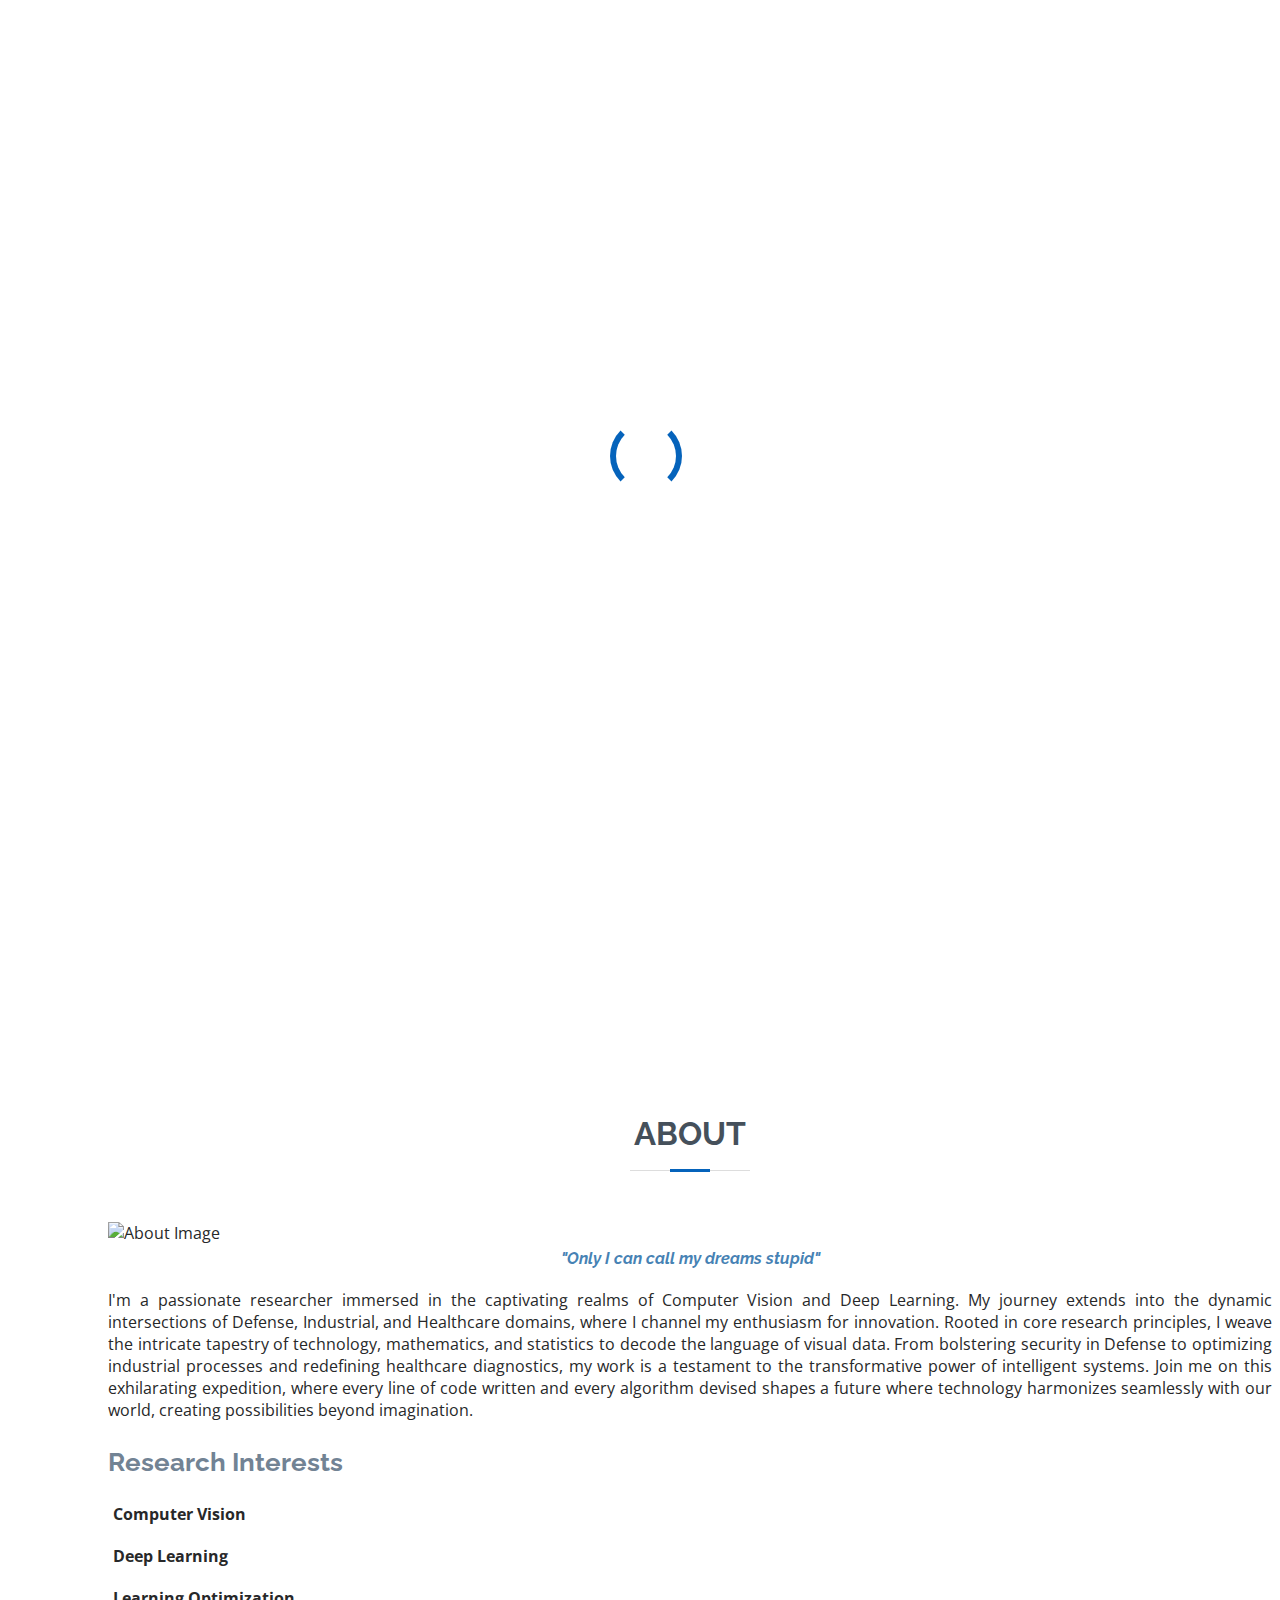
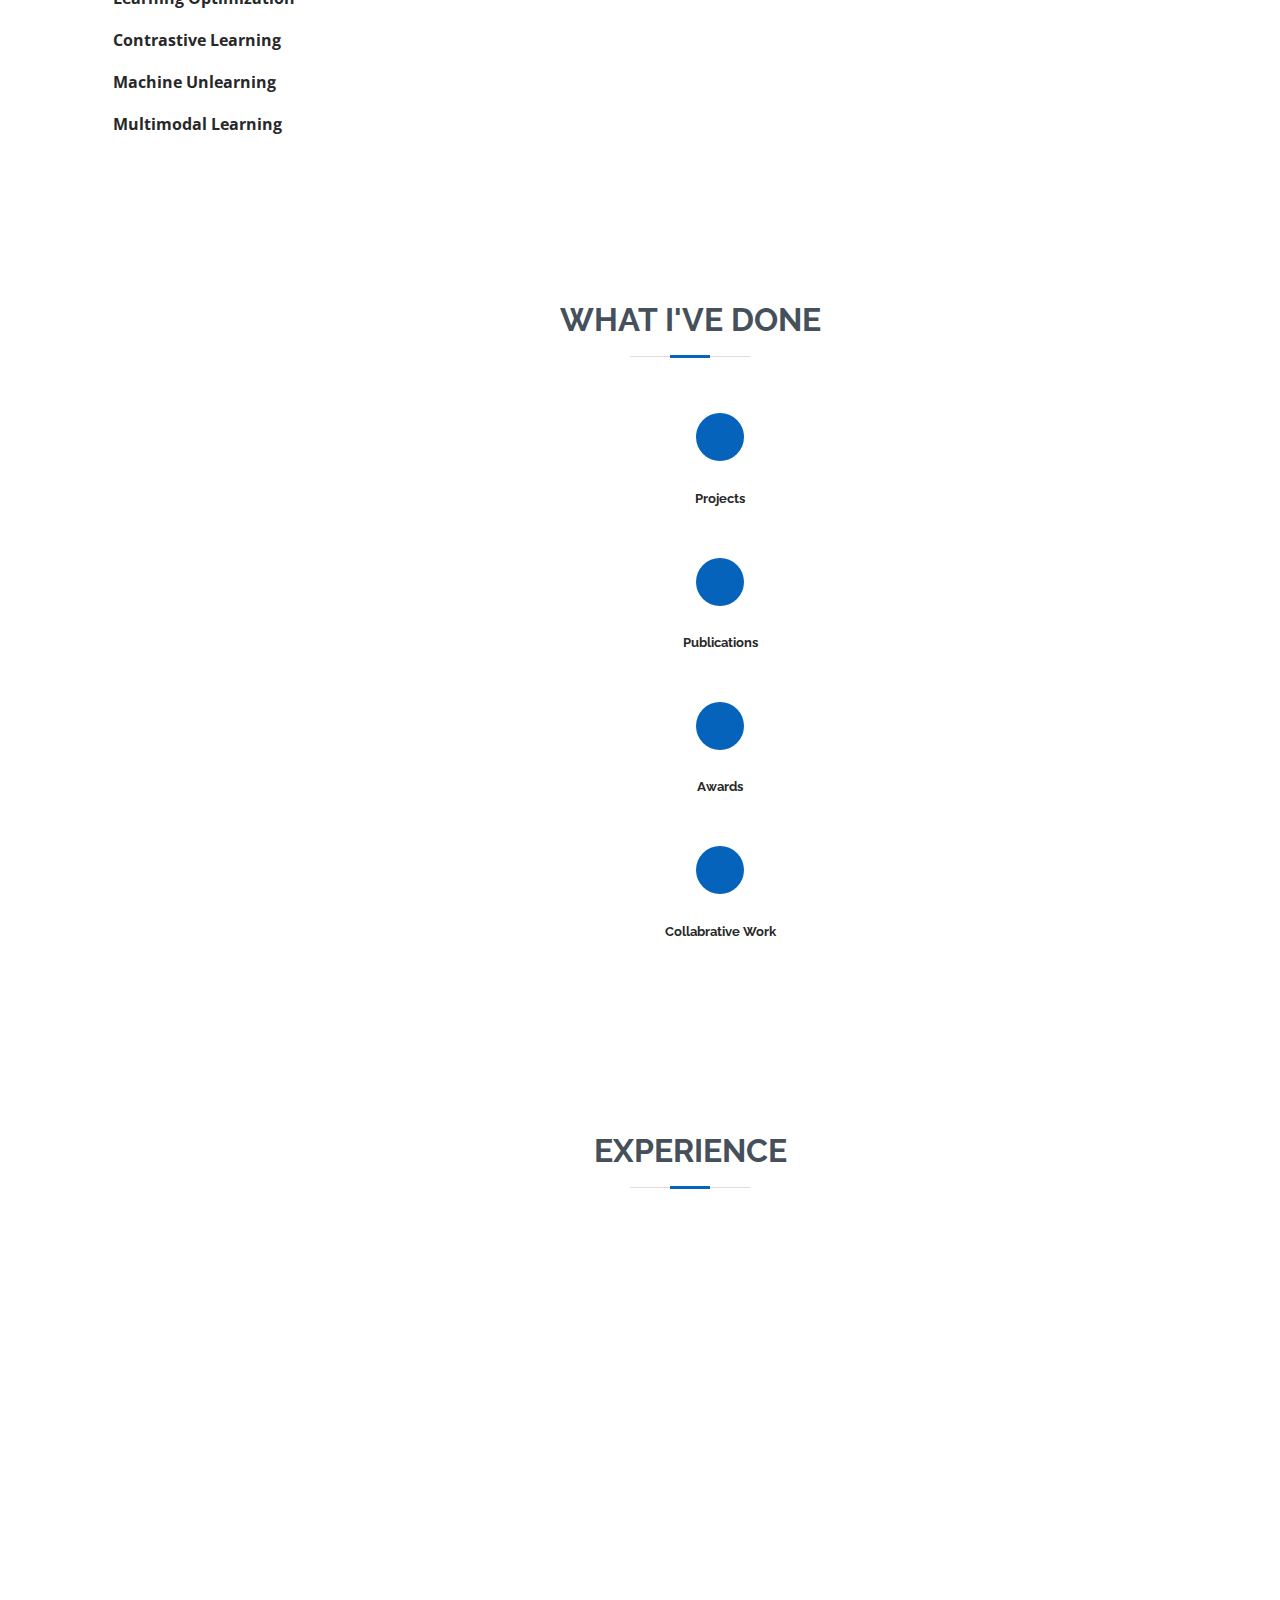
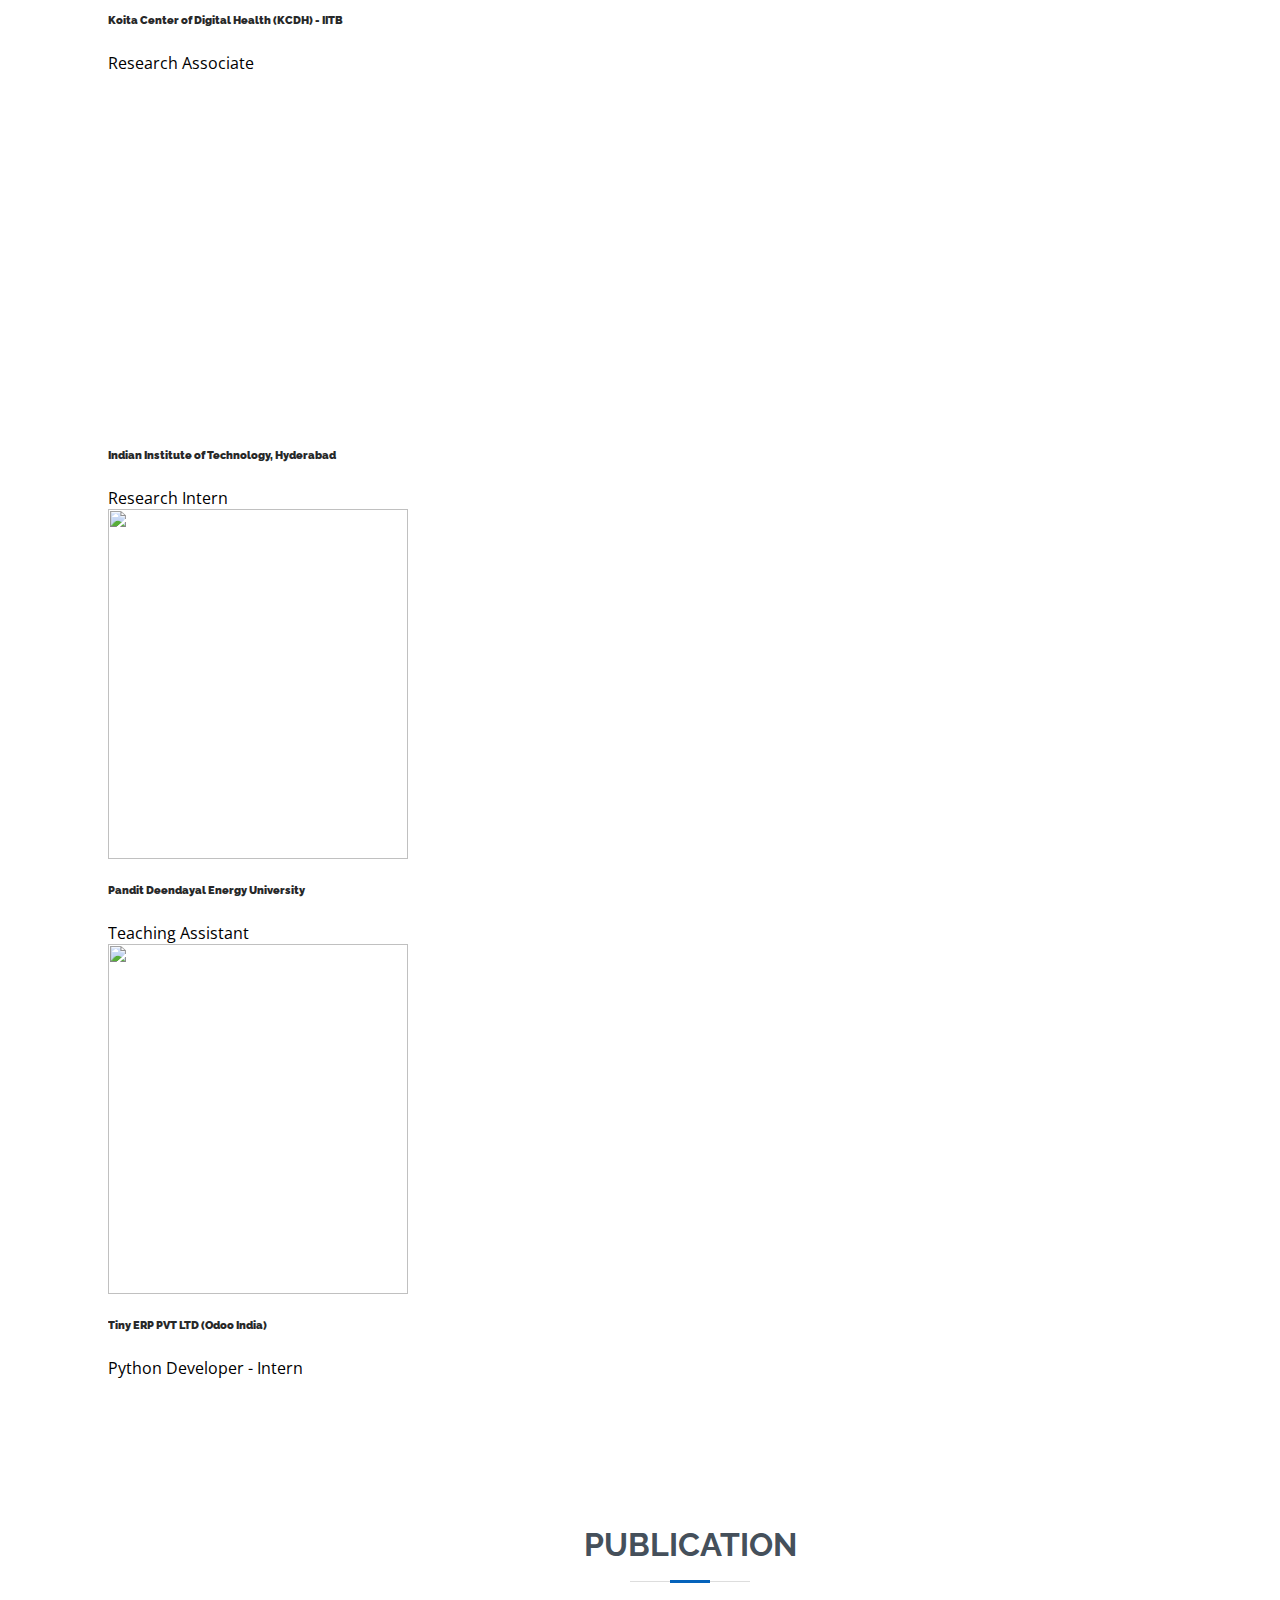
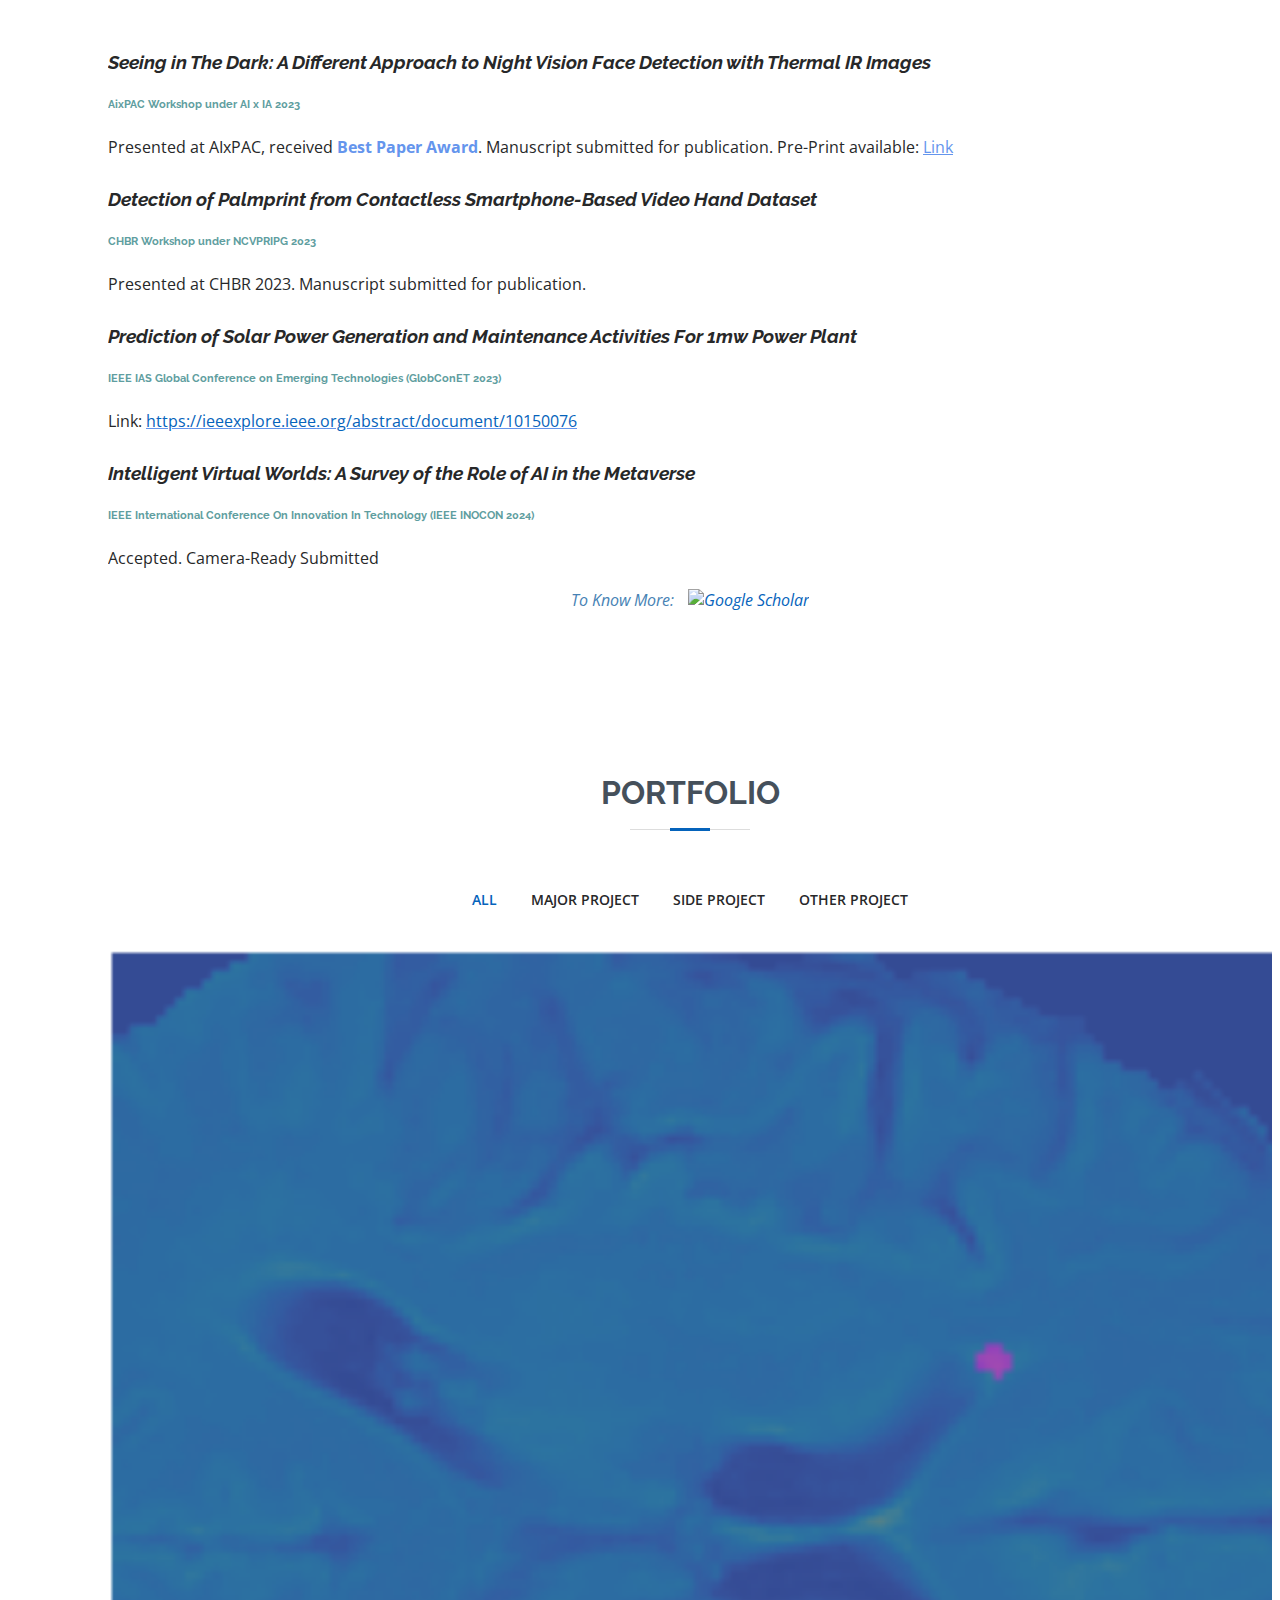
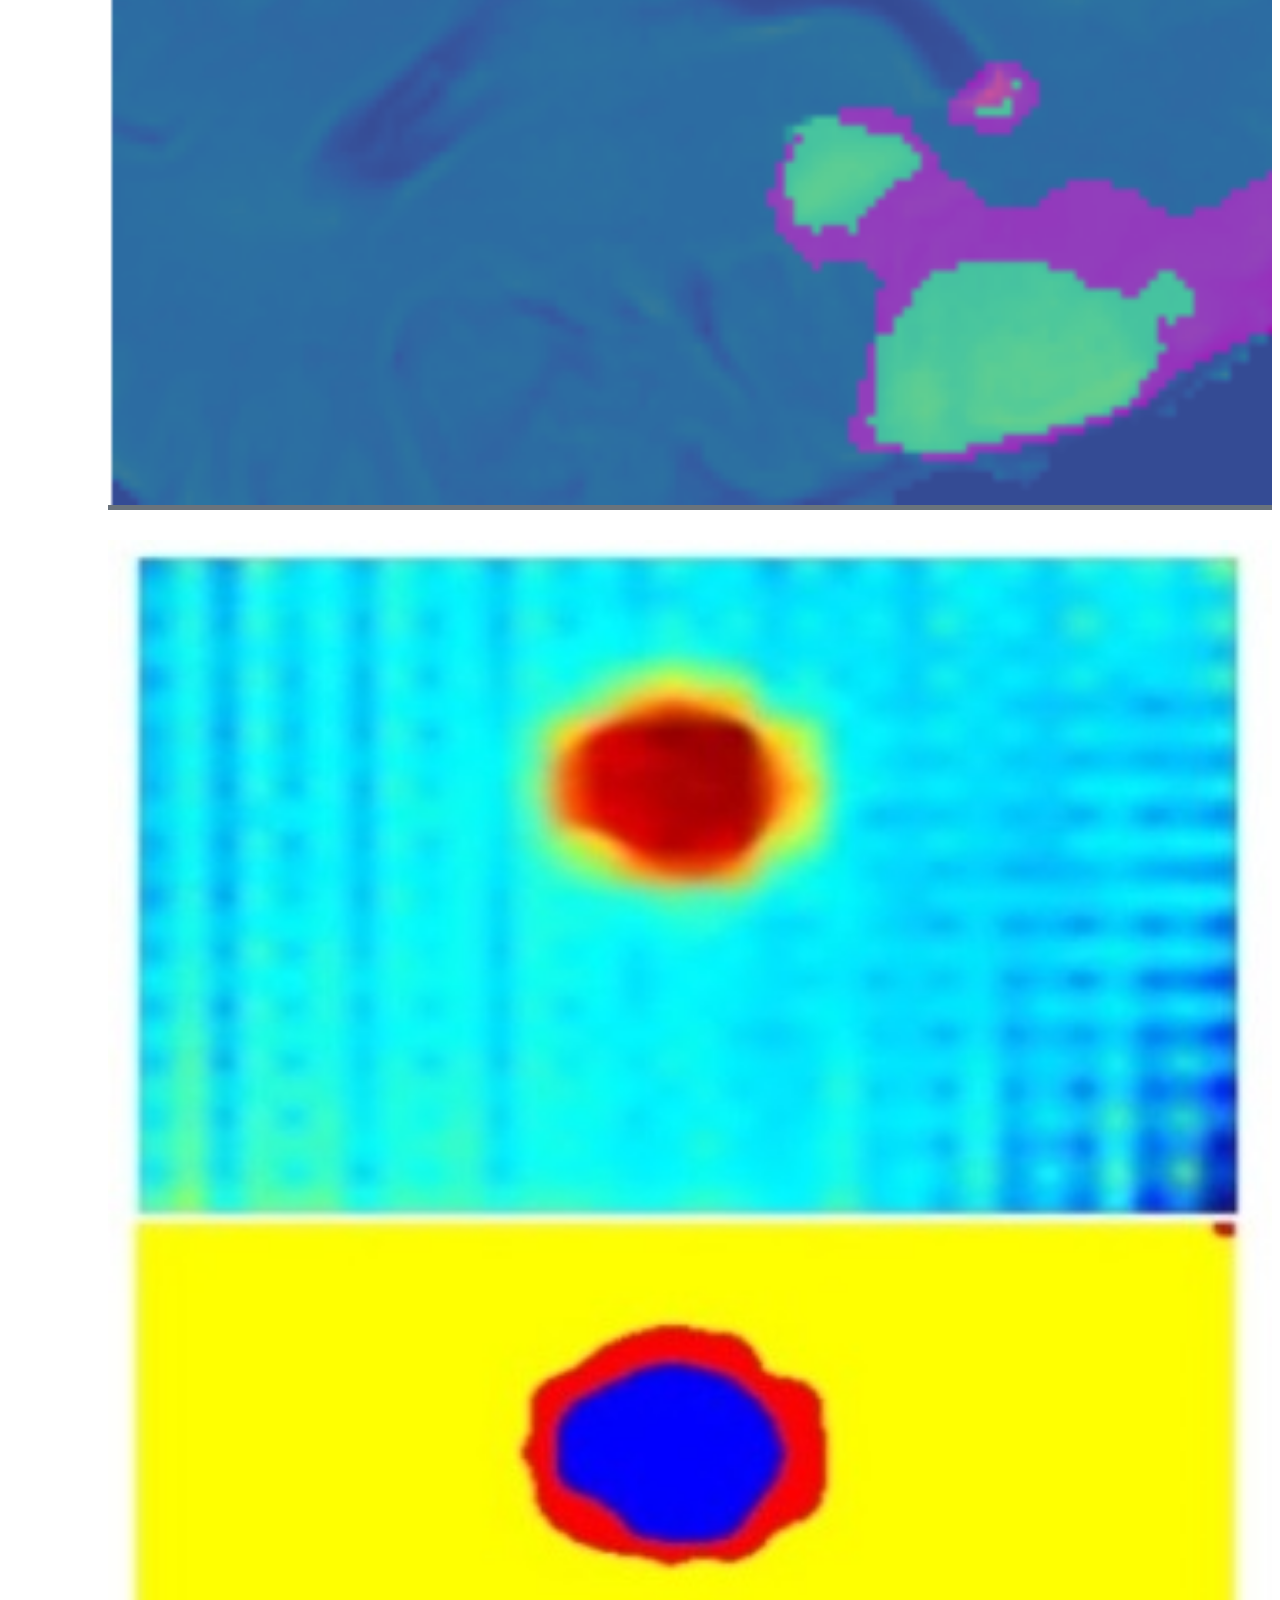
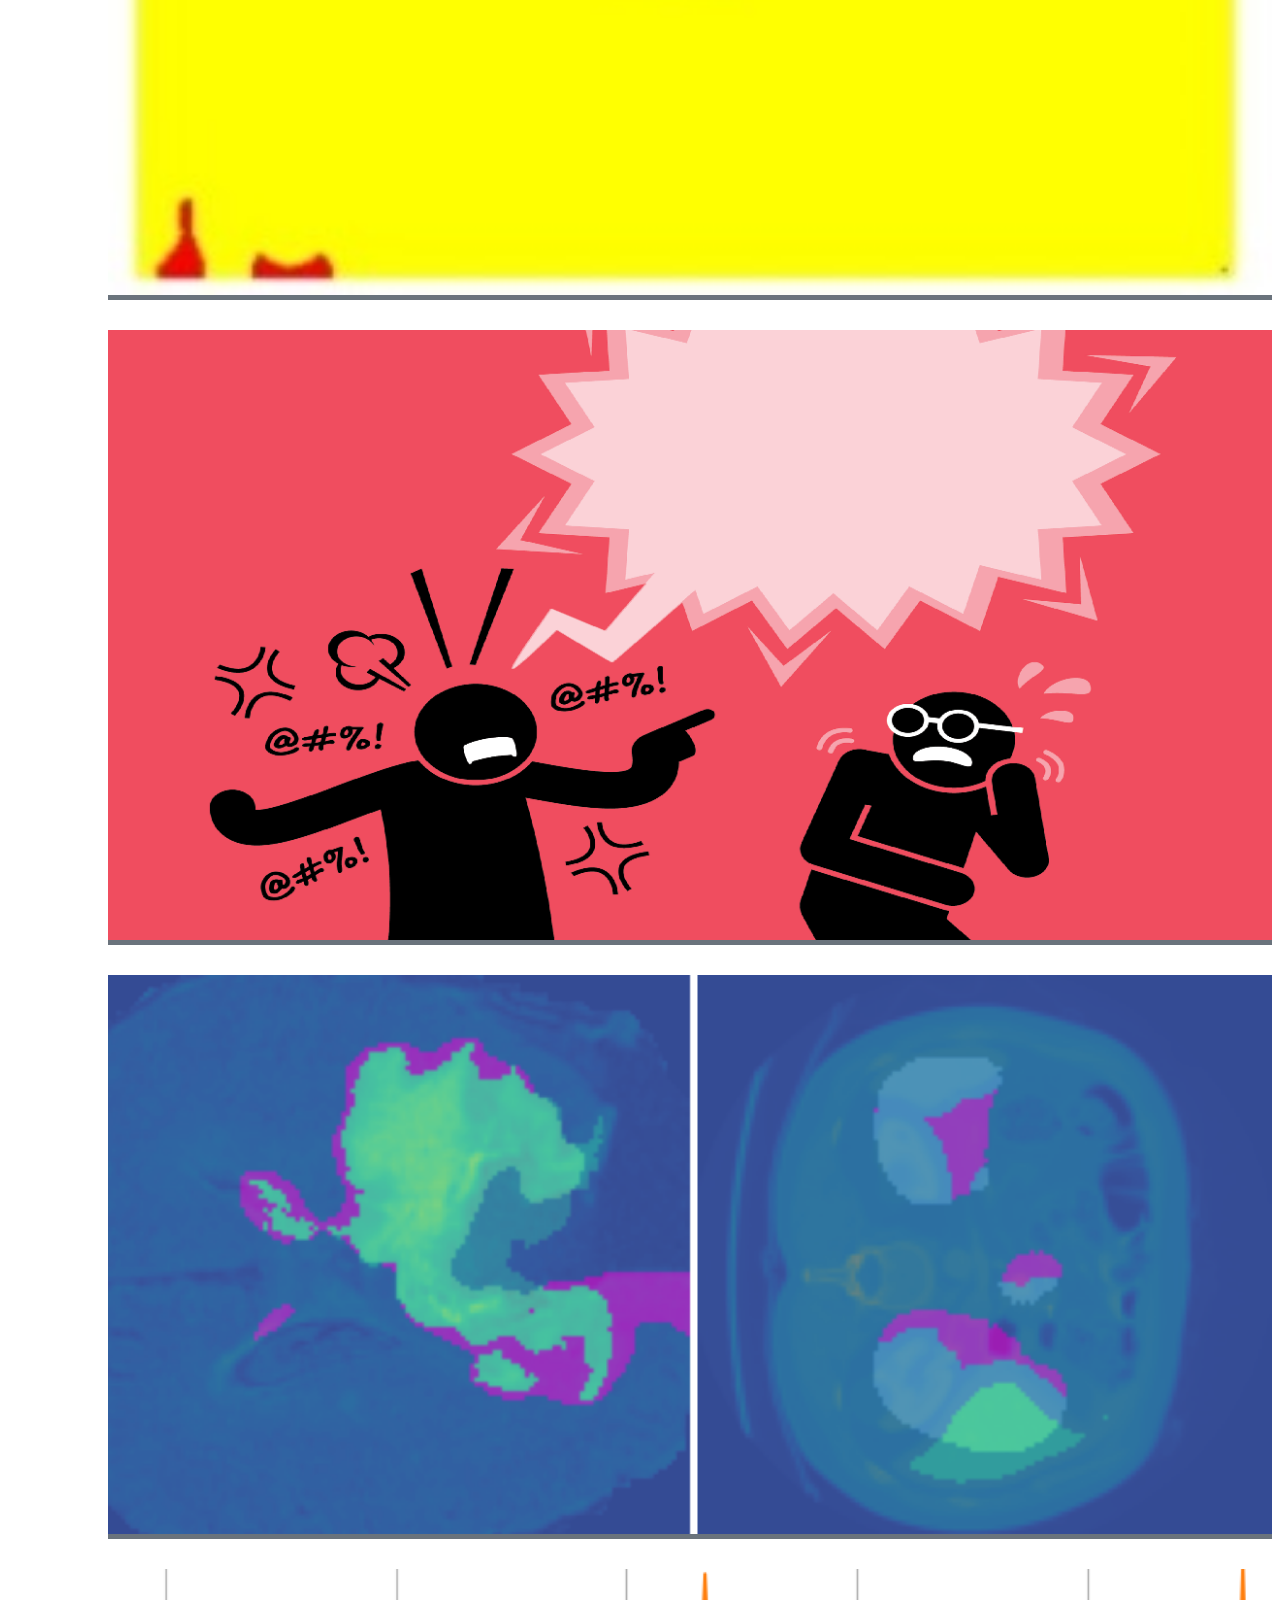
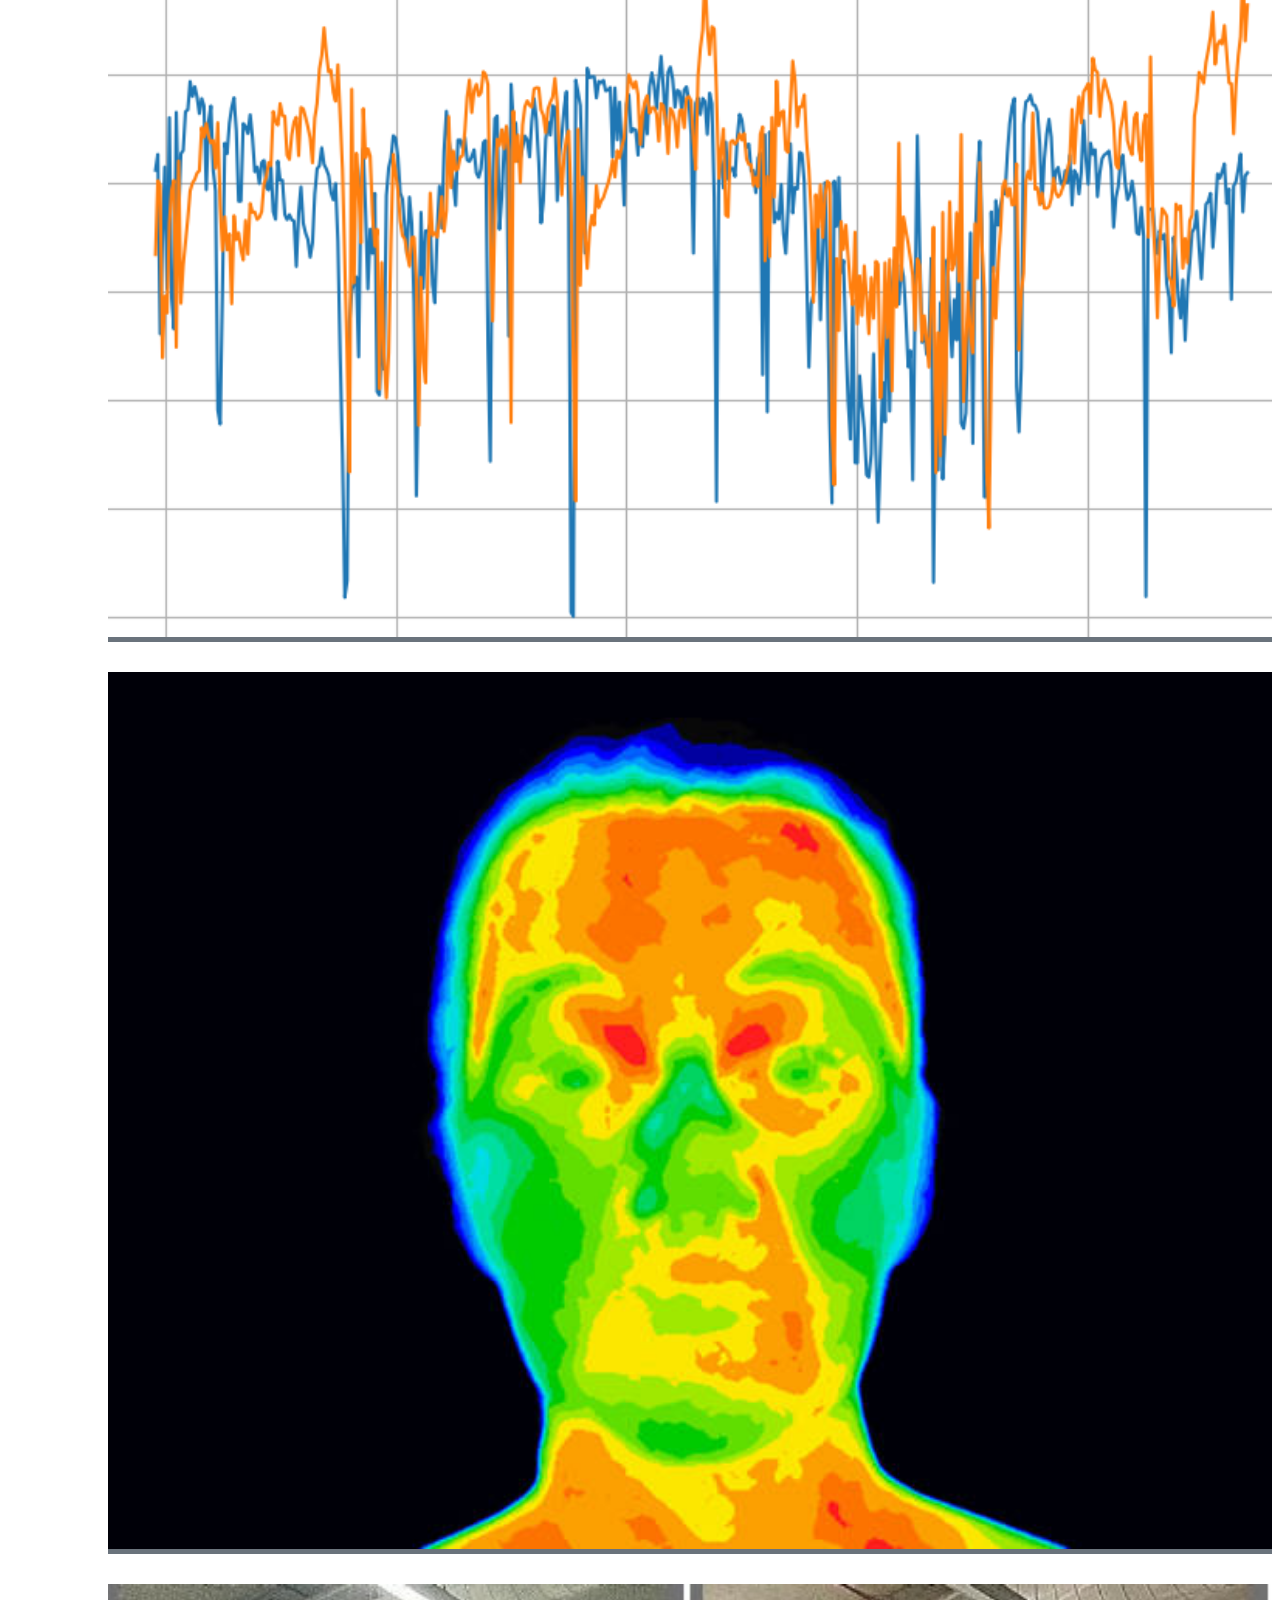
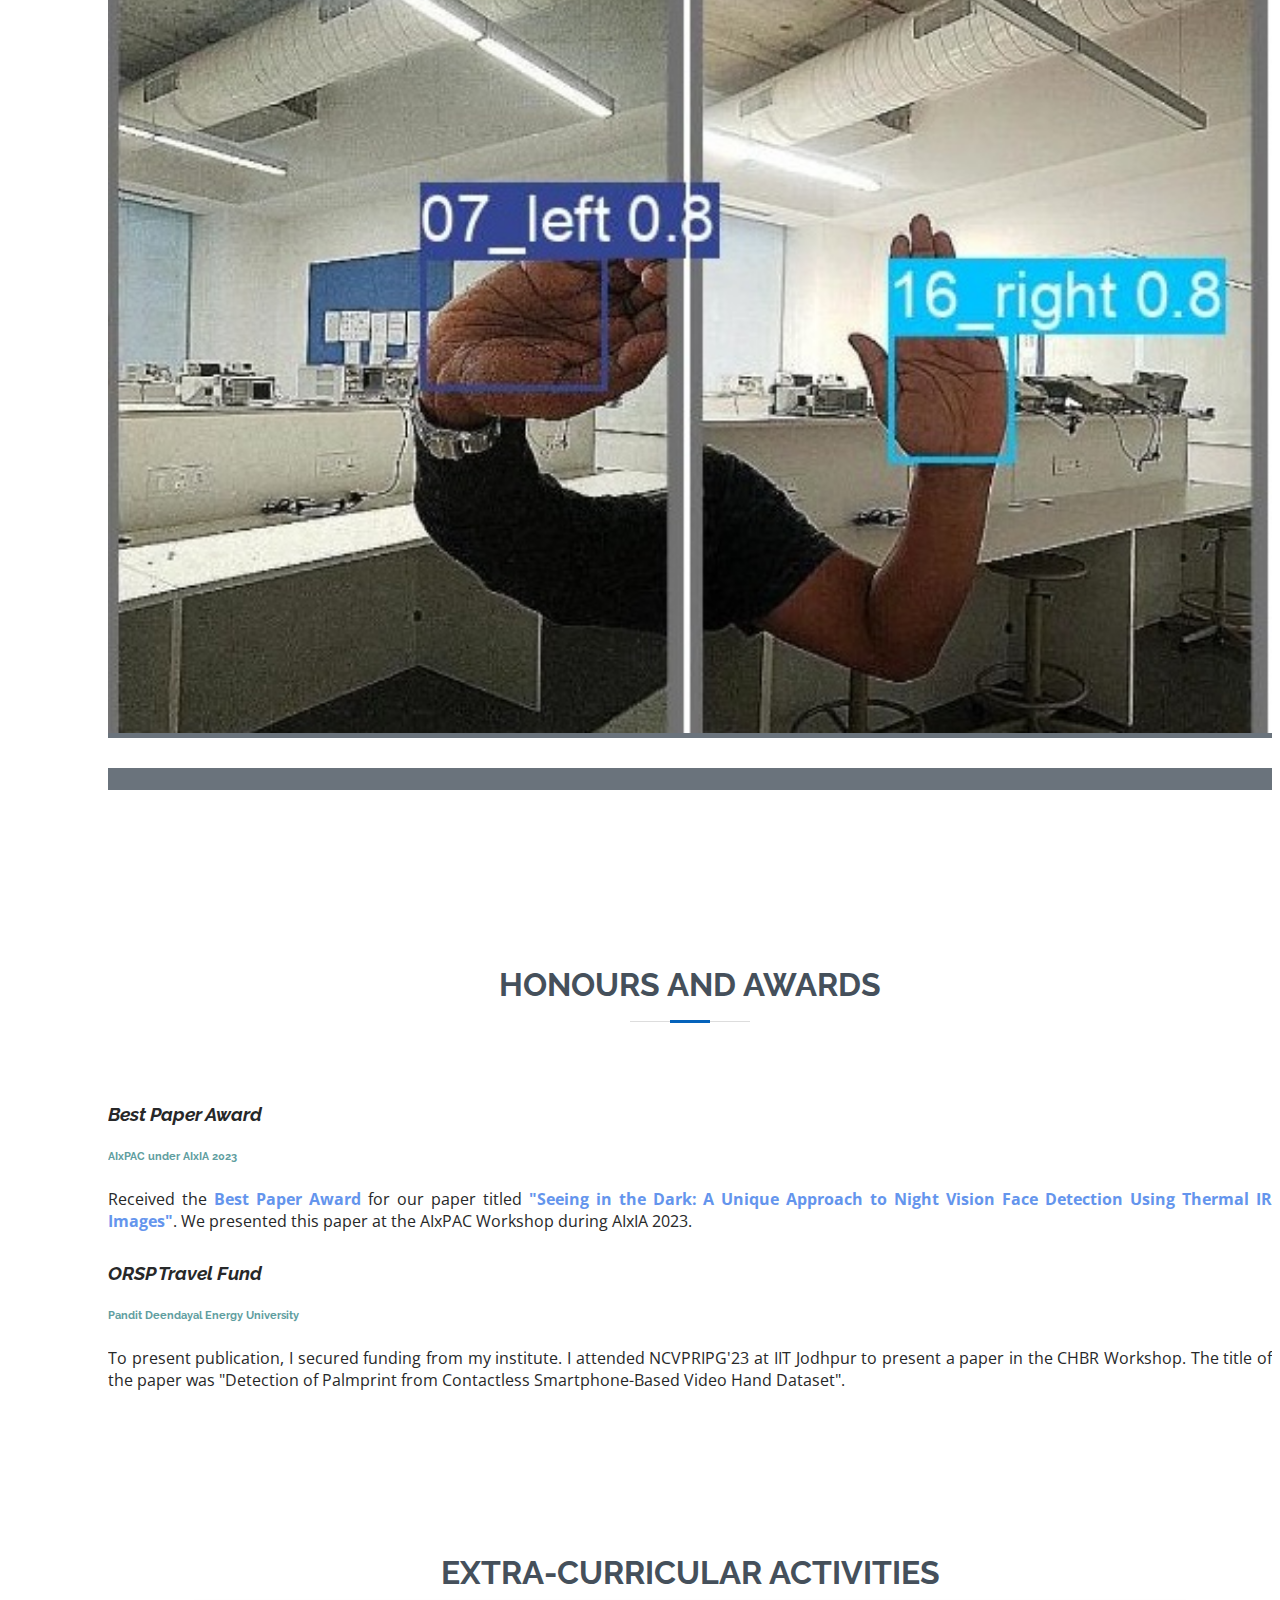
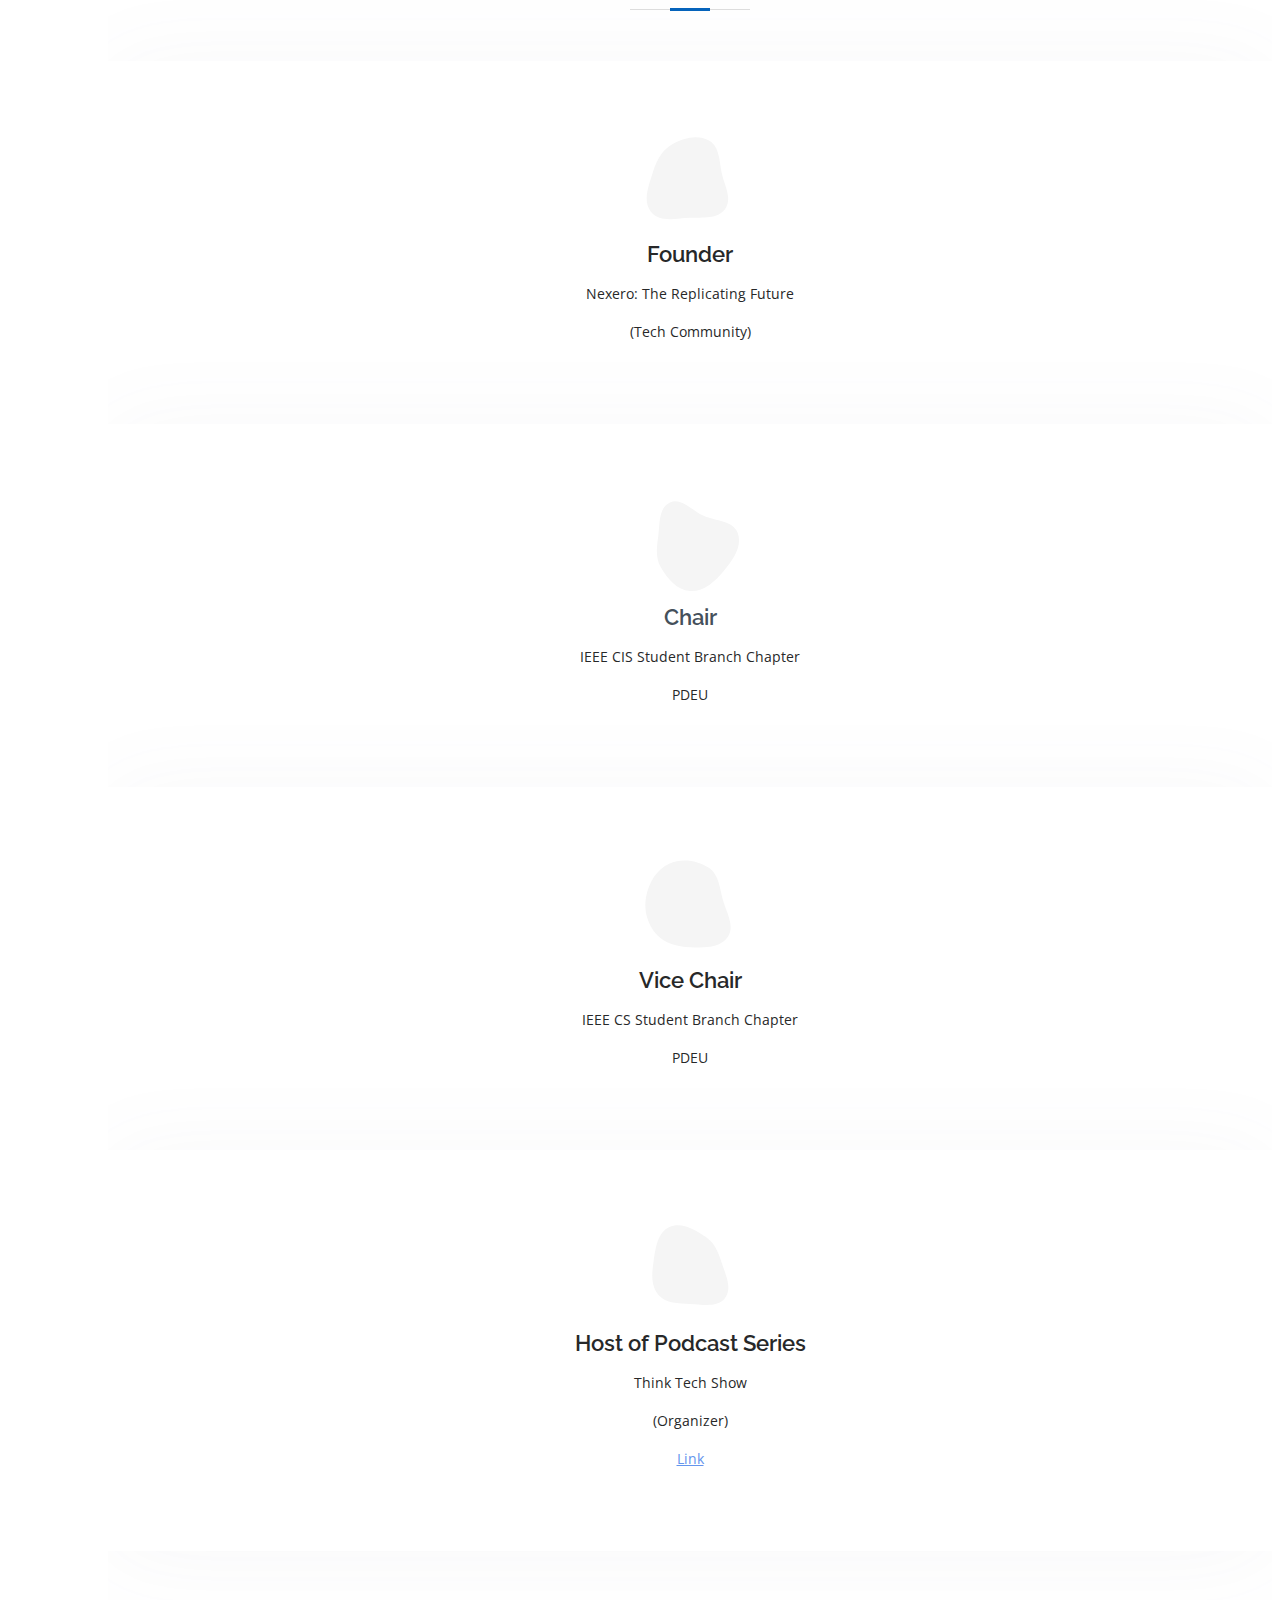
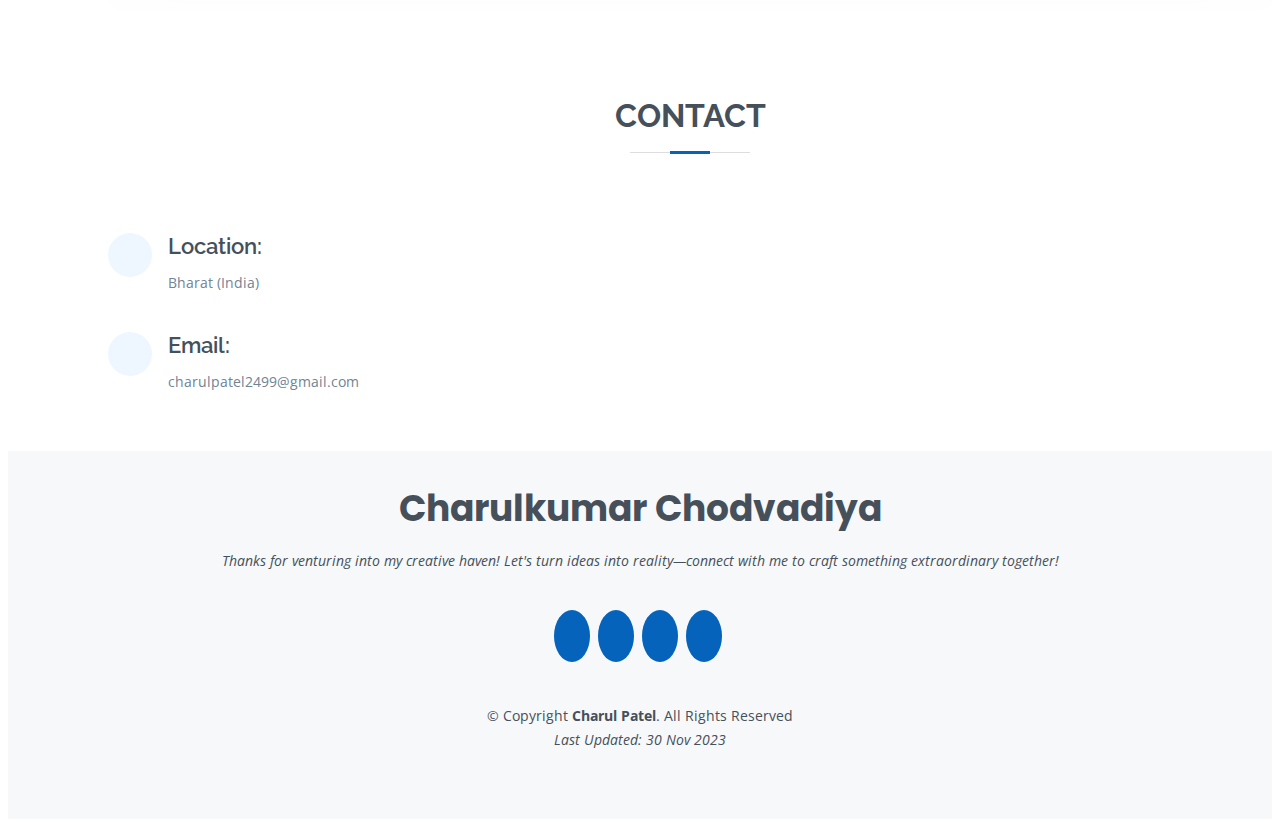
==== commit 80cd0932: "ds" ====
--- a/index.html
+++ b/index.html
@@ -49,9 +49,11 @@
         <li><a href="#home" class="nav-link scrollto active"><i class="bx bx-home"></i> <span>Home</span></a></li>
         <li><a href="#about" class="nav-link scrollto"><i class="bx bx-user"></i> <span>About</span></a></li>
         <li><a href="#Experience" class="nav-link scrollto"><i class="bx bx-briefcase"></i> <span>Experience</span></a></li>
+        <li><a href="#publication" class="nav-link scrollto"><i class='bx bx-book-open' ></i> <span>Publication</span></a></li>
         <li><a href="#portfolio" class="nav-link scrollto"><i class="bx bx-book-content"></i> <span>Portfolio</span></a></li>
-        <!-- <li><a href="#services" class="nav-link scrollto"><i class="bx bx-server"></i> <span>Services</span></a></li> -->
-        <!-- <li><a href="#contact" class="nav-link scrollto"><i class="bx bx-envelope"></i> <span>Contact</span></a></li> -->
+        <li><a href="#Honours_and_awards" class="nav-link scrollto"><i class='bx bx-award' ></i> <span>Honours and Awards</span></a></li>
+        <li><a href="#services" class="nav-link scrollto"><i class='bx bxs-face-mask'></i> <span>Extra-curricular Activities</span></a></li>
+        <li><a href="#contact" class="nav-link scrollto"><i class="bx bx-envelope"></i> <span>Contact</span></a></li>
       </ul>
     </nav><!-- .nav-menu -->
 
@@ -64,11 +66,13 @@
       <p>I'm <span class="typed" data-typed-items="Computer Vision Enthusiastic,Community Bulider,Learner"></span></p>
       
       <div class="social-links">
-        <a href="https://scholar.google.com/citations?user=kWB9bUkAAAAJ&hl=en" class="google-schole" target="_blank"><i class="bx bxl-google"></i></a>
+        <a href="https://scholar.google.com/citations?user=kWB9bUkAAAAJ&hl=en" class="google-schole" target="_blank"><i class='bx bxs-graduation'></i></a>
         <a href="https://github.com/charulp2499/" class="github" target="_blank"><i class="bx bxl-github"></i></a>
         <a href="https://www.linkedin.com/in/charulp2499/" class="linkedin" target="_blank"><i class="bx bxl-linkedin"></i></a>
         <a href="https://twitter.com/charulp2499" class="twitter" target="_blank"><i class="bx bxl-twitter"></i></a>
         <a href="https://www.instagram.com/charulp2499/" class="instagram" target="_blank"><i class="bx bxl-instagram"></i></a>
+        <a href="https://www.facebook.com/charulp2499/" class="facebook" target="_blank"><i class="bx bxl-facebook"></i></a>
+
       </div>
     </div>
   </section>
@@ -79,9 +83,11 @@
 
     <!-- ======= About Section ======= -->
     <section id="about" class="about">
-      <div class="container" data-aos="fade-up">
-
-        <div class="section-title">
+      
+      <div class="container" data-aos="fade-up">
+
+        <div class="section-title">
+          
           <h2>About</h2>
           <!-- <p style="text-align: justify;">
             I'm a passionate researcher immersed in the captivating realms of Computer Vision and Deep Learning. 
@@ -94,16 +100,20 @@
 
         <div class="row">
           <div class="col-lg-4">
+            
             <div class="image-container">
               <img src="assets/Graphics/img/about.jpg" class="img-fluid" alt="About Image">
               <div class="about-overlay">
                 <p class="experience-text">2+ Years of Experience</p>
               </div>
             </div>
+    <h4 style="margin-top: 5px; text-align: center; font-style: oblique; color:  steelblue;">"Only I can call my dreams stupid"</h4>
+
           </div>
           
           <div class="col-lg-8 pt-4 pt-lg-0 content">
             <!-- <h4>Innovating with Passion in Computer Vision, Deep Learning, &amp; Beyond.</h4> -->
+
             <p class="fst-italic" style="text-align: justify;">
               I'm a passionate researcher immersed in the captivating realms of Computer Vision and Deep Learning. 
               My journey extends into the dynamic intersections of Defense, Industrial, and Healthcare domains, where I channel my enthusiasm for innovation. 
@@ -397,6 +407,83 @@
       </div>
     </section>End Resume Section -->
 
+    <!-- ======= publication Section ======= -->
+    <section  id="publication" class="publication">
+      <div class="container" data-aos="fade-up">
+        <div class="section-title">
+          <h2>Publication</h2>
+        </div>
+
+        <div class="row skills-content">
+          
+          <div class="col-lg-12 line">
+            <h3 style="font-style: oblique; ">Seeing in The Dark: A Different Approach to Night Vision Face Detection with Thermal IR Images</h3>
+            <h6 style="color: cadetblue;">AixPAC Workshop under AI x IA 2023</h6>
+            <p style="text-align: justify;">Presented at AIxPAC, received <b style="color: cornflowerblue;">Best Paper Award</b>. Manuscript submitted for publication.                               
+              Pre-Print available: <i class="bx bx-link"></i><a href="https://ceur-ws.org/Vol-3563/paper_1.pdf" target="_blank"><u style="color: cornflowerblue;">Link</u></a>
+              </p>
+          </div>
+          <div class="col-lg-12 line" style="margin-top: 30px;">
+            <h3 style="font-style: oblique;">Detection of Palmprint from Contactless Smartphone-Based Video Hand Dataset</h3>
+            <h6 style="color: cadetblue;">CHBR Workshop under NCVPRIPG 2023</h6>
+            <p style="text-align: justify;">Presented at CHBR 2023. Manuscript submitted for publication.
+              </p>
+          </div>
+          <div class="col-lg-12 line" style="margin-top: 30px;">
+            <h3 style="font-style: oblique;">Prediction of Solar Power Generation and Maintenance Activities For 1mw Power Plant</h3>
+            <h6 style="color: cadetblue;">IEEE IAS Global Conference on Emerging Technologies (GlobConET 2023)</h6>
+            <p style="text-align: justify;"><i class="bx bx-link"></i>Link: <u style="color: cornflowerblue;"> <a href="https://ieeexplore.ieee.org/abstract/document/10150076" target="_blank">https://ieeexplore.ieee.org/abstract/document/10150076</a></u>
+              </p>
+          </div>
+          <div class="col-lg-12 line" style="margin-top: 30px;">
+            <h3 style="font-style: oblique;">Intelligent Virtual Worlds: A Survey of the Role of AI in the Metaverse</h3>
+            <h6 style="color: cadetblue;">IEEE International Conference On Innovation In Technology (IEEE INOCON 2024)</h6>
+            <p style="text-align: justify;">Accepted. Camera-Ready Submitted  
+            </p>
+          </div>
+
+          <div style="text-align: center; margin-top: 20px;">
+            <p style="font-style: italic; color: steelblue;">To Know More:    <a href="https://scholar.google.com/citations?user=kWB9bUkAAAAJ&hl=en" target="_blank"><img src="assets/Graphics/icon/Google_Scholar_logo.png" alt="Google Scholar" style="margin-left: 10px; width: 35px; height: auto;"></a></p>
+          </div>
+
+        </div>
+          <!-- <div class="row g-4">
+              
+            <div class="col-lg-4 col-md-6 wow fadeInUp" data-wow-delay="0.3s">
+              <div class="service-item position-relative overflow-hidden bg-danger d-flex h-100 p-5 ps-0">
+                  <div class="bg-dark  d-flex flex-shrink-0 align-items-center justify-content-center" style="width: 60px; height: 60px;">
+                      <a href="https://scholar.google.com/citations?user=kWB9bUkAAAAJ&hl=en" target="_blank"><img class="img-fluid" src="assets/Graphics/icon/google-schole.png" alt=""></a>
+                  </div>
+                  <div class="ps-4">
+                      <h3 class="text-uppercase mb-3">AIxPAC (AI x IA 2023)</h3>
+                      <p style="color: ivory; text-align: justify;">Seeing in The Dark: A Different Approach to Night Vision Face Detection with Thermal IR Images</p>
+                  </div>
+              </div>
+            </div>
+
+            <div class="col-lg-4 col-md-6 wow fadeInUp" data-wow-delay="0.3s">
+              <div class="service-item position-relative overflow-hidden bg-danger d-flex h-100 p-5 ps-0">
+                  <div class="ps-4">
+                    <h3 class="text-uppercase mb-3">CHBR (NCVPRIPG 2023)</h3>
+                      <p style="color: ivory; text-align: justify;">Detection of Palmprint from Contactless Smartphone-Based Video Hand Dataset</p>
+                  </div>
+              </div>
+            </div>
+
+            <div class="col-lg-4 col-md-6 wow fadeInUp" data-wow-delay="0.3s">
+              <div class="service-item position-relative overflow-hidden bg-danger d-flex h-100 p-5 ps-0">
+                  <div class="ps-4">
+                    <h3 class="text-uppercase mb-3">IEEE GlobConET 2023</h3>
+                      <p style="color: ivory; text-align: justify;">Prediction of Solar Power Generation and Maintenance Activities For 1mw Power Plant</p>
+                  </div>
+              </div>
+            </div>
+
+          </div> -->
+      </div>
+  </section> <!-- End publication Section -->
+
+
     <!-- ======= Portfolio Section ======= -->
     <section id="portfolio" class="portfolio section-bg">
       <div class="container" data-aos="fade-up">
@@ -410,9 +497,9 @@
           <div class="col-lg-12 d-flex justify-content-center" data-aos="fade-up" data-aos-delay="100">
             <ul id="portfolio-flters">
               <li data-filter="*" class="filter-active">All</li>
-              <li data-filter=".filter-project">Research Project</li>
+              <li data-filter=".filter-project">Major Project</li>
               <li data-filter=".filter-side">Side Project</li>
-              <li data-filter=".filter-other">Other</li>
+              <li data-filter=".filter-other">Other Project</li>
             </ul>
           </div>
         </div>
@@ -426,8 +513,8 @@
                 <h4>Brain Tumor Image Segmentation Using Federated Learning</h4>
                 <!-- <p>sdffdbd</p> -->
                 <div class="portfolio-links">
-                  <!-- <a href="assets/img/portfolio/portfolio-1.jpg" data-gallery="portfolioGallery" class="portfolio-lightbox" title="App 1"><i class="bx bx-plus"></i></a> -->
-                  <a href="portfolio-details.html" class="portfolio-details-lightbox" data-glightbox="type: external" title="Portfolio Details"><i class="bx bx-link"></i></a>
+                  <!-- <a href="assets/img/portfolio/portfolio-1.jpg" data-gallery="portfolioGallery" class="portfolio-lightbox" title="App 1"><i class="bx bx-link"></i></a> -->
+                  <a href="brain_tumor.html" class="portfolio-details-lightbox" data-glightbox="type: external" title="Portfolio Details"><u><h6>More Details</h6></u></a>
                 </div>
               </div>
             </div>
@@ -443,6 +530,7 @@
                 <!-- <p>sdffdbd</p> -->
                 <div class="portfolio-links">
                   <!-- <a href="assets/img/portfolio/portfolio-1.jpg" data-gallery="portfolioGallery" class="portfolio-lightbox" title="App 1"><i class="bx bx-plus"></i></a> -->
+                  <a href="Hot_spot.html" class="portfolio-details-lightbox" data-glightbox="type: external" title="Portfolio Details"><u><h6>More Details</h6></u></a>
                   <!-- <a href="portfolio-details.html" class="portfolio-details-lightbox" data-glightbox="type: external" title="Portfolio Details"><i class="bx bx-link"></i></a> -->
                 </div>
               </div>
@@ -456,8 +544,7 @@
                 <h4>Hate Speech Detection</h4>
                 <!-- <p>sdffdbd</p> -->
                 <div class="portfolio-links">
-                  <!-- <a href="assets/img/portfolio/portfolio-1.jpg" data-gallery="portfolioGallery" class="portfolio-lightbox" title="App 1"><i class="bx bx-plus"></i></a> -->
-                  <!-- <a href="portfolio-details.html" class="portfolio-details-lightbox" data-glightbox="type: external" title="Portfolio Details"><i class="bx bx-link"></i></a> -->
+                  <!-- <a href="portfolio-details.html" class="portfolio-details-lightbox" data-glightbox="type: external" title="Portfolio Details"><u><h6>More Details</h6></u></a> -->
                 </div>
               </div>
             </div>
@@ -470,8 +557,7 @@
                 <h4>Medical Image Segmentation</h4>
                 <!-- <p>sdffdbd</p> -->
                 <div class="portfolio-links">
-                  <!-- <a href="assets/img/portfolio/portfolio-1.jpg" data-gallery="portfolioGallery" class="portfolio-lightbox" title="App 1"><i class="bx bx-plus"></i></a> -->
-                  <!-- <a href="portfolio-details.html" class="portfolio-details-lightbox" data-glightbox="type: external" title="Portfolio Details"><i class="bx bx-link"></i></a> -->
+                  <!-- <a href="portfolio-details.html" class="portfolio-details-lightbox" data-glightbox="type: external" title="Portfolio Details"><u><h6>More Details</h6></u></a> -->
                 </div>
               </div>
             </div>
@@ -484,6 +570,7 @@
                 <h4>Predicting Solar Power Generation With Its Maintenance Activities</h4>
                 <!-- <p>sdffdbd</p> -->
                 <div class="portfolio-links">
+                  <a href="solar.html" class="portfolio-details-lightbox" data-glightbox="type: external" title="Portfolio Details"><u><h6>More Details</h6></u></a>
                   <!-- <a href="assets/img/portfolio/portfolio-1.jpg" data-gallery="portfolioGallery" class="portfolio-lightbox" title="App 1"><i class="bx bx-plus"></i></a> -->
                   <!-- <a href="portfolio-details.html" class="portfolio-details-lightbox" data-glightbox="type: external" title="Portfolio Details"><i class="bx bx-link"></i></a> -->
                 </div>
@@ -498,6 +585,7 @@
                 <h4>Night Vision Face Detection</h4>
                 <!-- <p>sdffdbd</p> -->
                 <div class="portfolio-links">
+                  <a href="Night_Vision.html" class="portfolio-details-lightbox" data-glightbox="type: external" title="Portfolio Details"><u><h6>More Details</h6></u></a>
                   <!-- <a href="assets/img/portfolio/portfolio-1.jpg" data-gallery="portfolioGallery" class="portfolio-lightbox" title="App 1"><i class="bx bx-plus"></i></a> -->
                   <!-- <a href="portfolio-details.html" class="portfolio-details-lightbox" data-glightbox="type: external" title="Portfolio Details"><i class="bx bx-link"></i></a> -->
                 </div>
@@ -512,6 +600,7 @@
                 <h4>Palm Print Detection And Identification</h4>
                 <!-- <p>sdffdbd</p> -->
                 <div class="portfolio-links">
+                  <a href="plam_print.html" class="portfolio-details-lightbox" data-glightbox="type: external" title="Portfolio Details"><u><h6>More Details</h6></u></a>
                   <!-- <a href="assets/img/portfolio/portfolio-1.jpg" data-gallery="portfolioGallery" class="portfolio-lightbox" title="App 1"><i class="bx bx-plus"></i></a> -->
                   <!-- <a href="portfolio-details.html" class="portfolio-details-lightbox" data-glightbox="type: external" title="Portfolio Details"><i class="bx bx-link"></i></a> -->
                 </div>
@@ -519,6 +608,21 @@
             </div>
           </div>
 
+          <div class="col-lg-4 col-md-6 portfolio-item filter-other">
+            <div class="portfolio-wrap">
+              <img src="assets/Graphics/img/university.png" class="portfolio-img" alt="">
+              <div class="portfolio-info">
+                <h4>University Alumni Portal</h4>
+                <!-- <p>sdffdbd</p> -->
+                <div class="portfolio-links">
+                  <a href="university_por.html" class="portfolio-details-lightbox" data-glightbox="type: external" title="Portfolio Details"><u><h6>More Details</h6></u></a>
+                  <!-- <a href="assets/img/portfolio/portfolio-1.jpg" data-gallery="portfolioGallery" class="portfolio-lightbox" title="App 1"><i class="bx bx-plus"></i></a> -->
+                  <!-- <a href="portfolio-details.html" class="portfolio-details-lightbox" data-glightbox="type: external" title="Portfolio Details"><i class="bx bx-link"></i></a> -->
+                </div>
+              </div>
+            </div>
+          </div>
+
           
 
         </div>
@@ -526,102 +630,112 @@
       </div>
     </section><!-- End Portfolio Section -->
 
-    <!-- ======= Services Section ======= -->
+
+    <!-- ======= Honours and awards Section ======= -->
+    <section  id="Honours_and_awards" class="Honours_and_awards">
+      <div class="container" data-aos="fade-up">
+        <div class="section-title">
+          <h2>Honours and Awards</h2>
+        </div>
+
+        <div class="row skills-content">
+          <div class="col-lg-12 line" style="margin-top: 30px;">
+            <h3 style="font-style: oblique;">Best Paper Award</h3>
+            <h6 style="color: cadetblue;">AIxPAC under AIxIA 2023</h6>
+            <p style="text-align: justify;">Received the <b style="color: cornflowerblue;"> Best Paper Award</b> for our paper titled <b style="color: cornflowerblue;">"Seeing in the Dark: A Unique Approach to Night Vision Face Detection Using Thermal IR Images"</b>. We presented this paper at the AIxPAC Workshop during AIxIA 2023.
+              </p>
+          </div>
+
+          <div class="col-lg-12 line" style="margin-top: 30px;">
+            <h3 style="font-style: oblique;">ORSP Travel Fund</h3>
+            <h6 style="color: cadetblue;">Pandit Deendayal Energy University</h6>
+            <p style="text-align: justify;">To present publication, I secured funding from my institute. I attended NCVPRIPG'23 at IIT Jodhpur to present a paper in the CHBR Workshop. The title of the paper was "Detection of Palmprint from Contactless Smartphone-Based Video Hand Dataset".
+              </p>
+          </div>
+
+        </div>
+          
+            
+      </div>
+  </section> <!-- End publication Section -->
+
+
+
+    <!-- ======= Extra-curricular Activities Section ======= -->
     <section id="services" class="services">
       <div class="container" data-aos="fade-up">
 
         <div class="section-title">
-          <h2>Services</h2>
-          <p>Magnam dolores commodi suscipit. Necessitatibus eius consequatur ex aliquid fuga eum quidem. Sit sint consectetur velit. Quisquam quos quisquam cupiditate. Et nemo qui impedit suscipit alias ea. Quia fugiat sit in iste officiis commodi quidem hic quas.</p>
+          <h2>Extra-curricular Activities</h2>
+          <!-- <p>Magnam dolores commodi suscipit. Necessitatibus eius consequatur ex aliquid fuga eum quidem. Sit sint consectetur velit. Quisquam quos quisquam cupiditate. Et nemo qui impedit suscipit alias ea. Quia fugiat sit in iste officiis commodi quidem hic quas.</p> -->
         </div>
 
         <div class="row">
 
-          <div class="col-lg-4 col-md-6 d-flex align-items-stretch" data-aos="zoom-in" data-aos-delay="100">
+          <div class="col-lg-3 col-md-6 d-flex align-items-stretch" data-aos="zoom-in" data-aos-delay="100">
             <div class="icon-box iconbox-blue">
               <div class="icon">
                 <svg width="100" height="100" viewBox="0 0 600 600" xmlns="http://www.w3.org/2000/svg">
                   <path stroke="none" stroke-width="0" fill="#f5f5f5" d="M300,521.0016835830174C376.1290562159157,517.8887921683347,466.0731472004068,529.7835943286574,510.70327084640275,468.03025145048787C554.3714126377745,407.6079735673963,508.03601936045806,328.9844924480964,491.2728898941984,256.3432110539036C474.5976632858925,184.082847569629,479.9380746630129,96.60480741107993,416.23090153303,58.64404602377083C348.86323505073057,18.502131276798302,261.93793281208167,40.57373210992963,193.5410806939664,78.93577620505333C130.42746243093433,114.334589627462,98.30271207620316,179.96522072025542,76.75703585869454,249.04625023123273C51.97151888228291,328.5150500222984,13.704378332031375,421.85034740162234,66.52175969318436,486.19268352777647C119.04800174914682,550.1803526380478,217.28368757567262,524.383925680826,300,521.0016835830174"></path>
                 </svg>
-                <i class="bx bxl-dribbble"></i>
-              </div>
-              <h4><a href="">Lorem Ipsum</a></h4>
-              <p>Voluptatum deleniti atque corrupti quos dolores et quas molestias excepturi</p>
-            </div>
-          </div>
-
-          <div class="col-lg-4 col-md-6 d-flex align-items-stretch mt-4 mt-md-0" data-aos="zoom-in" data-aos-delay="200">
+                <i class='bx bx-group'></i>
+              </div>
+              <h4>Founder </h4>
+              <p>Nexero: The Replicating Future</p>
+              <p>(Tech Community)</p>
+            </div>
+          </div>
+
+          <div class="col-lg-3 col-md-6 d-flex align-items-stretch mt-4 mt-md-0" data-aos="zoom-in" data-aos-delay="200">
             <div class="icon-box iconbox-orange ">
               <div class="icon">
                 <svg width="100" height="100" viewBox="0 0 600 600" xmlns="http://www.w3.org/2000/svg">
                   <path stroke="none" stroke-width="0" fill="#f5f5f5" d="M300,582.0697525312426C382.5290701553225,586.8405444964366,449.9789794690241,525.3245884688669,502.5850820975895,461.55621195738473C556.606425686781,396.0723002908107,615.8543463187945,314.28637112970534,586.6730223649479,234.56875336149918C558.9533121215079,158.8439757836574,454.9685369536778,164.00468322053177,381.49747125262974,130.76875717737553C312.15926192815925,99.40240125094834,248.97055460311594,18.661163978235184,179.8680185752513,50.54337015887873C110.5421016452524,82.52863877960104,119.82277516462835,180.83849132639028,109.12597500060166,256.43424936330496C100.08760227029461,320.3096726198365,92.17705696193138,384.0621239912766,124.79988738764834,439.7174275375508C164.83382741302287,508.01625554203684,220.96474134820875,577.5009287672846,300,582.0697525312426"></path>
                 </svg>
-                <i class="bx bx-file"></i>
-              </div>
-              <h4><a href="">Sed Perspiciatis</a></h4>
-              <p>Duis aute irure dolor in reprehenderit in voluptate velit esse cillum dolore</p>
-            </div>
-          </div>
-
-          <div class="col-lg-4 col-md-6 d-flex align-items-stretch mt-4 mt-lg-0" data-aos="zoom-in" data-aos-delay="300">
+                <i class='bx bx-star' ></i>
+              </div>
+              <h4><a href="">Chair</a></h4>
+              <p>IEEE CIS Student Branch Chapter</p>
+              <p>PDEU</p>
+            </div>
+          </div>
+
+          <div class="col-lg-3 col-md-6 d-flex align-items-stretch mt-4 mt-lg-0" data-aos="zoom-in" data-aos-delay="300">
             <div class="icon-box iconbox-pink">
               <div class="icon">
                 <svg width="100" height="100" viewBox="0 0 600 600" xmlns="http://www.w3.org/2000/svg">
                   <path stroke="none" stroke-width="0" fill="#f5f5f5" d="M300,541.5067337569781C382.14930387511276,545.0595476570109,479.8736841581634,548.3450877840088,526.4010558755058,480.5488172755941C571.5218469581645,414.80211281144784,517.5187510058486,332.0715597781072,496.52539010469104,255.14436215662573C477.37192572678356,184.95920475031193,473.57363656557914,105.61284051026155,413.0603344069578,65.22779650032875C343.27470386102294,18.654635553484475,251.2091493199835,5.337323636656869,175.0934190732945,40.62881213300186C97.87086631185822,76.43348514350839,51.98124368387456,156.15599469081315,36.44837278890362,239.84606092416172C21.716077023791087,319.22268207091537,43.775223500013084,401.1760424656574,96.891909868211,461.97329694683043C147.22146801428983,519.5804099606455,223.5754009179313,538.201503339737,300,541.5067337569781"></path>
                 </svg>
-                <i class="bx bx-tachometer"></i>
-              </div>
-              <h4><a href="">Magni Dolores</a></h4>
-              <p>Excepteur sint occaecat cupidatat non proident, sunt in culpa qui officia</p>
-            </div>
-          </div>
-
-          <div class="col-lg-4 col-md-6 d-flex align-items-stretch mt-4" data-aos="zoom-in" data-aos-delay="100">
+                <i class='bx bx-confused' ></i>
+              </div>
+              <h4>Vice Chair</h4>
+              <p>IEEE CS Student Branch Chapter</p>
+              <p>PDEU</p>
+            </div>
+          </div>
+
+          <div class="col-lg-3 col-md-6 d-flex align-items-stretch mt-4 mt-lg-0" data-aos="zoom-in" data-aos-delay="100">
             <div class="icon-box iconbox-yellow">
               <div class="icon">
                 <svg width="100" height="100" viewBox="0 0 600 600" xmlns="http://www.w3.org/2000/svg">
                   <path stroke="none" stroke-width="0" fill="#f5f5f5" d="M300,503.46388370962813C374.79870501325706,506.71871716319447,464.8034551963731,527.1746412648533,510.4981551193396,467.86667711651364C555.9287308511215,408.9015244558933,512.6030010748507,327.5744911775523,490.211057578863,256.5855673507754C471.097692560561,195.9906835881958,447.69079081568157,138.11976852964426,395.19560036434837,102.3242989838813C329.3053358748298,57.3949838291264,248.02791733380457,8.279543830951368,175.87071277845988,42.242879143198664C103.41431057327972,76.34704239035025,93.79494320519305,170.9812938413882,81.28167332365135,250.07896920659033C70.17666984294237,320.27484674793965,64.84698225790005,396.69656628748305,111.28512138212992,450.4950937839243C156.20124167950087,502.5303643271138,231.32542653798444,500.4755392045468,300,503.46388370962813"></path>
                 </svg>
-                <i class="bx bx-layer"></i>
-              </div>
-              <h4><a href="">Nemo Enim</a></h4>
-              <p>At vero eos et accusamus et iusto odio dignissimos ducimus qui blanditiis</p>
-            </div>
-          </div>
-
-          <div class="col-lg-4 col-md-6 d-flex align-items-stretch mt-4" data-aos="zoom-in" data-aos-delay="200">
-            <div class="icon-box iconbox-red">
-              <div class="icon">
-                <svg width="100" height="100" viewBox="0 0 600 600" xmlns="http://www.w3.org/2000/svg">
-                  <path stroke="none" stroke-width="0" fill="#f5f5f5" d="M300,532.3542879108572C369.38199826031484,532.3153073249985,429.10787420159085,491.63046689027357,474.5244479745417,439.17860296908856C522.8885846962883,383.3225815378663,569.1668002868075,314.3205725914397,550.7432151929288,242.7694973846089C532.6665558377875,172.5657663291529,456.2379748765914,142.6223662098291,390.3689995646985,112.34683881706744C326.66090330228417,83.06452184765237,258.84405631176094,53.51806209861945,193.32584062364296,78.48882559362697C121.61183558270385,105.82097193414197,62.805066853699245,167.19869350419734,48.57481801355237,242.6138429142374C34.843463184063346,315.3850353017275,76.69343916112496,383.4422959591041,125.22947124332185,439.3748458443577C170.7312796277747,491.8107796887764,230.57421082200815,532.3932930995766,300,532.3542879108572"></path>
-                </svg>
-                <i class="bx bx-slideshow"></i>
-              </div>
-              <h4><a href="">Dele Cardo</a></h4>
-              <p>Quis consequatur saepe eligendi voluptatem consequatur dolor consequuntur</p>
-            </div>
-          </div>
-
-          <div class="col-lg-4 col-md-6 d-flex align-items-stretch mt-4" data-aos="zoom-in" data-aos-delay="300">
-            <div class="icon-box iconbox-teal">
-              <div class="icon">
-                <svg width="100" height="100" viewBox="0 0 600 600" xmlns="http://www.w3.org/2000/svg">
-                  <path stroke="none" stroke-width="0" fill="#f5f5f5" d="M300,566.797414625762C385.7384707136149,576.1784315230908,478.7894351017131,552.8928747891023,531.9192734346935,484.94944893311C584.6109503024035,417.5663521118492,582.489472248146,322.67544863468447,553.9536738515405,242.03673114598146C529.1557734026468,171.96086150256528,465.24506316201064,127.66468636344209,395.9583748389544,100.7403814666027C334.2173773831606,76.7482773500951,269.4350130405921,84.62216499799875,207.1952322260088,107.2889140133804C132.92018162631612,134.33871894543012,41.79353780512637,160.00259165414826,22.644507872594943,236.69541883565114C3.319112789854554,314.0945973066697,72.72355303640163,379.243833228382,124.04198916343866,440.3218312028393C172.9286146004772,498.5055451809895,224.45579914871206,558.5317968840102,300,566.797414625762"></path>
-                </svg>
-                <i class="bx bx-arch"></i>
-              </div>
-              <h4><a href="">Divera Don</a></h4>
-              <p>Modi nostrum vel laborum. Porro fugit error sit minus sapiente sit aspernatur</p>
-            </div>
-          </div>
-
-        </div>
-
-      </div>
-    </section><!-- End Services Section -->
+                <i class='bx bx-podcast'></i>
+              </div>
+              <h4>Host of Podcast Series</h4>
+              <p>Think Tech Show</p>
+              <p>(Organizer)</p>
+              <p><i class="bx bx-link"></i><a href="https://www.youtube.com/@thinktechshow" target="_blank"><u style="color: cornflowerblue;">Link</u></a></p>
+            </div>
+          </div>
+        </div>
+
+      </div>
+    </section>
+    <!-- End Extra-curricular Activities Section -->
 
     <!-- ======= Testimonials Section ======= -->
-    <section id="testimonials" class="testimonials section-bg">
+    <!-- <section id="testimonials" class="testimonials section-bg">
       <div class="container" data-aos="fade-up">
 
         <div class="section-title">
@@ -642,7 +756,7 @@
                   <i class="bx bxs-quote-alt-right quote-icon-right"></i>
                 </p>
               </div>
-            </div><!-- End testimonial item -->
+            </div>
 
             <div class="swiper-slide">
               <div class="testimonial-item">
@@ -655,7 +769,7 @@
                   <i class="bx bxs-quote-alt-right quote-icon-right"></i>
                 </p>
               </div>
-            </div><!-- End testimonial item -->
+            </div>
 
             <div class="swiper-slide">
               <div class="testimonial-item">
@@ -668,7 +782,7 @@
                   <i class="bx bxs-quote-alt-right quote-icon-right"></i>
                 </p>
               </div>
-            </div><!-- End testimonial item -->
+            </div>
 
             <div class="swiper-slide">
               <div class="testimonial-item">
@@ -681,7 +795,7 @@
                   <i class="bx bxs-quote-alt-right quote-icon-right"></i>
                 </p>
               </div>
-            </div><!-- End testimonial item -->
+            </div>
 
             <div class="swiper-slide">
               <div class="testimonial-item">
@@ -694,14 +808,15 @@
                   <i class="bx bxs-quote-alt-right quote-icon-right"></i>
                 </p>
               </div>
-            </div><!-- End testimonial item -->
+            </div>
 
           </div>
           <div class="swiper-pagination"></div>
         </div>
 
       </div>
-    </section><!-- End Testimonials Section -->
+    </section> -->
+    <!-- End Testimonials Section -->
 
     <!-- ======= Contact Section ======= -->
     <section id="contact" class="contact">
@@ -711,35 +826,36 @@
           <h2>Contact</h2>
         </div>
 
-        <div class="row mt-1">
-
-          <div class="col-lg-4">
+        <div class="row ">
+
+          <div class="col-lg-12">
             <div class="info">
               <div class="address">
                 <i class="bi bi-geo-alt"></i>
                 <h4>Location:</h4>
-                <p>A108 Adam Street, New York, NY 535022</p>
+                <p>Bharat (India)</p>
               </div>
 
               <div class="email">
                 <i class="bi bi-envelope"></i>
                 <h4>Email:</h4>
-                <p>info@example.com</p>
-              </div>
-
-              <div class="phone">
+                <p>charulpatel2499@gmail.com</p>
+              </div>
+
+              <!-- <div class="phone">
                 <i class="bi bi-phone"></i>
                 <h4>Call:</h4>
                 <p>+1 5589 55488 55s</p>
-              </div>
-
-            </div>
-
-          </div>
-
-          <div class="col-lg-8 mt-5 mt-lg-0">
+              </div> -->
+
+            </div>
+
+          </div>
+
+          <!-- <div class="col-lg-8 mt-5 mt-lg-0">
 
             <form action="forms/contact.php" method="post" role="form" class="php-email-form">
+              
               <div class="row">
                 <div class="col-md-6 form-group">
                   <input type="text" name="name" class="form-control" id="name" placeholder="Your Name" required>
@@ -760,9 +876,10 @@
                 <div class="sent-message">Your message has been sent. Thank you!</div>
               </div>
               <div class="text-center"><button type="submit">Send Message</button></div>
-            </form>
-
-          </div>
+            </form> 
+
+            <iframe src="https://docs.google.com/forms/d/e/1FAIpQLSds9uPBQ64nvLXTAw_BMP-nmPqACCiJ7Sa5ibUKkQYXe-CHfA/viewform?embedded=true" width="100%" frameborder="0" marginheight="0" marginwidth="0" class="php-email-form">Loading…</iframe>
+          </div>  -->
 
         </div>
 
@@ -774,28 +891,23 @@
   <!-- ======= Footer ======= -->
   <footer id="footer">
     <div class="container">
-      <h3>Brandon Johnson</h3>
-      <p>Et aut eum quis fuga eos sunt ipsa nihil. Labore corporis magni eligendi fuga maxime saepe commodi placeat.</p>
+      <h3>Charulkumar Chodvadiya</h3>
+      <p>Thanks for venturing into my creative haven! Let's turn ideas into reality—connect with me to craft something extraordinary together!</p>
       <div class="social-links">
-        <a href="#" class="twitter"><i class="bx bxl-twitter"></i></a>
-        <a href="#" class="facebook"><i class="bx bxl-facebook"></i></a>
-        <a href="#" class="instagram"><i class="bx bxl-instagram"></i></a>
-        <a href="#" class="google-plus"><i class="bx bxl-skype"></i></a>
-        <a href="#" class="linkedin"><i class="bx bxl-linkedin"></i></a>
+        <!-- <a href="https://scholar.google.com/citations?user=kWB9bUkAAAAJ&hl=en" class="google-schole" target="_blank"><i class='bx bxs-graduation'></i></a> -->
+        <a href="https://www.facebook.com/charulp2499/" class="facebook" target="_blank"><i class="bx bxl-facebook"></i></a>
+        <a href="https://www.linkedin.com/in/charulp2499/" class="linkedin" target="_blank"><i class="bx bxl-linkedin"></i></a>
+        <a href="https://twitter.com/charulp2499" class="twitter" target="_blank"><i class="bx bxl-twitter"></i></a>
+        <a href="https://www.instagram.com/charulp2499/" class="instagram" target="_blank"><i class="bx bxl-instagram"></i></a>
       </div>
       <div class="copyright">
-        &copy; Copyright <strong><span>MyResume</span></strong>. All Rights Reserved
-      </div>
-      <div class="credits">
-        <!-- All the links in the footer should remain intact. -->
-        <!-- You can delete the links only if you purchased the pro version. -->
-        <!-- Licensing information: [license-url] -->
-        <!-- Purchase the pro version with working PHP/AJAX contact form: https://bootstrapmade.com/free-html-bootstrap-template-my-resume/ -->
-        Designed by <a href="https://bootstrapmade.com/">BootstrapMade</a>
-      </div>
+        &copy; Copyright <strong><span>Charul Patel</span></strong>. All Rights Reserved
+      </div>
+      <p>Last Updated: 30 Nov 2023</p>
+      
     </div>
-  </footer>End Footer
-
+  </footer>
+  
   <div id="preloader"></div>
   <a href="#" class="back-to-top d-flex align-items-center justify-content-center"><i class="bi bi-arrow-up-short"></i></a>
 
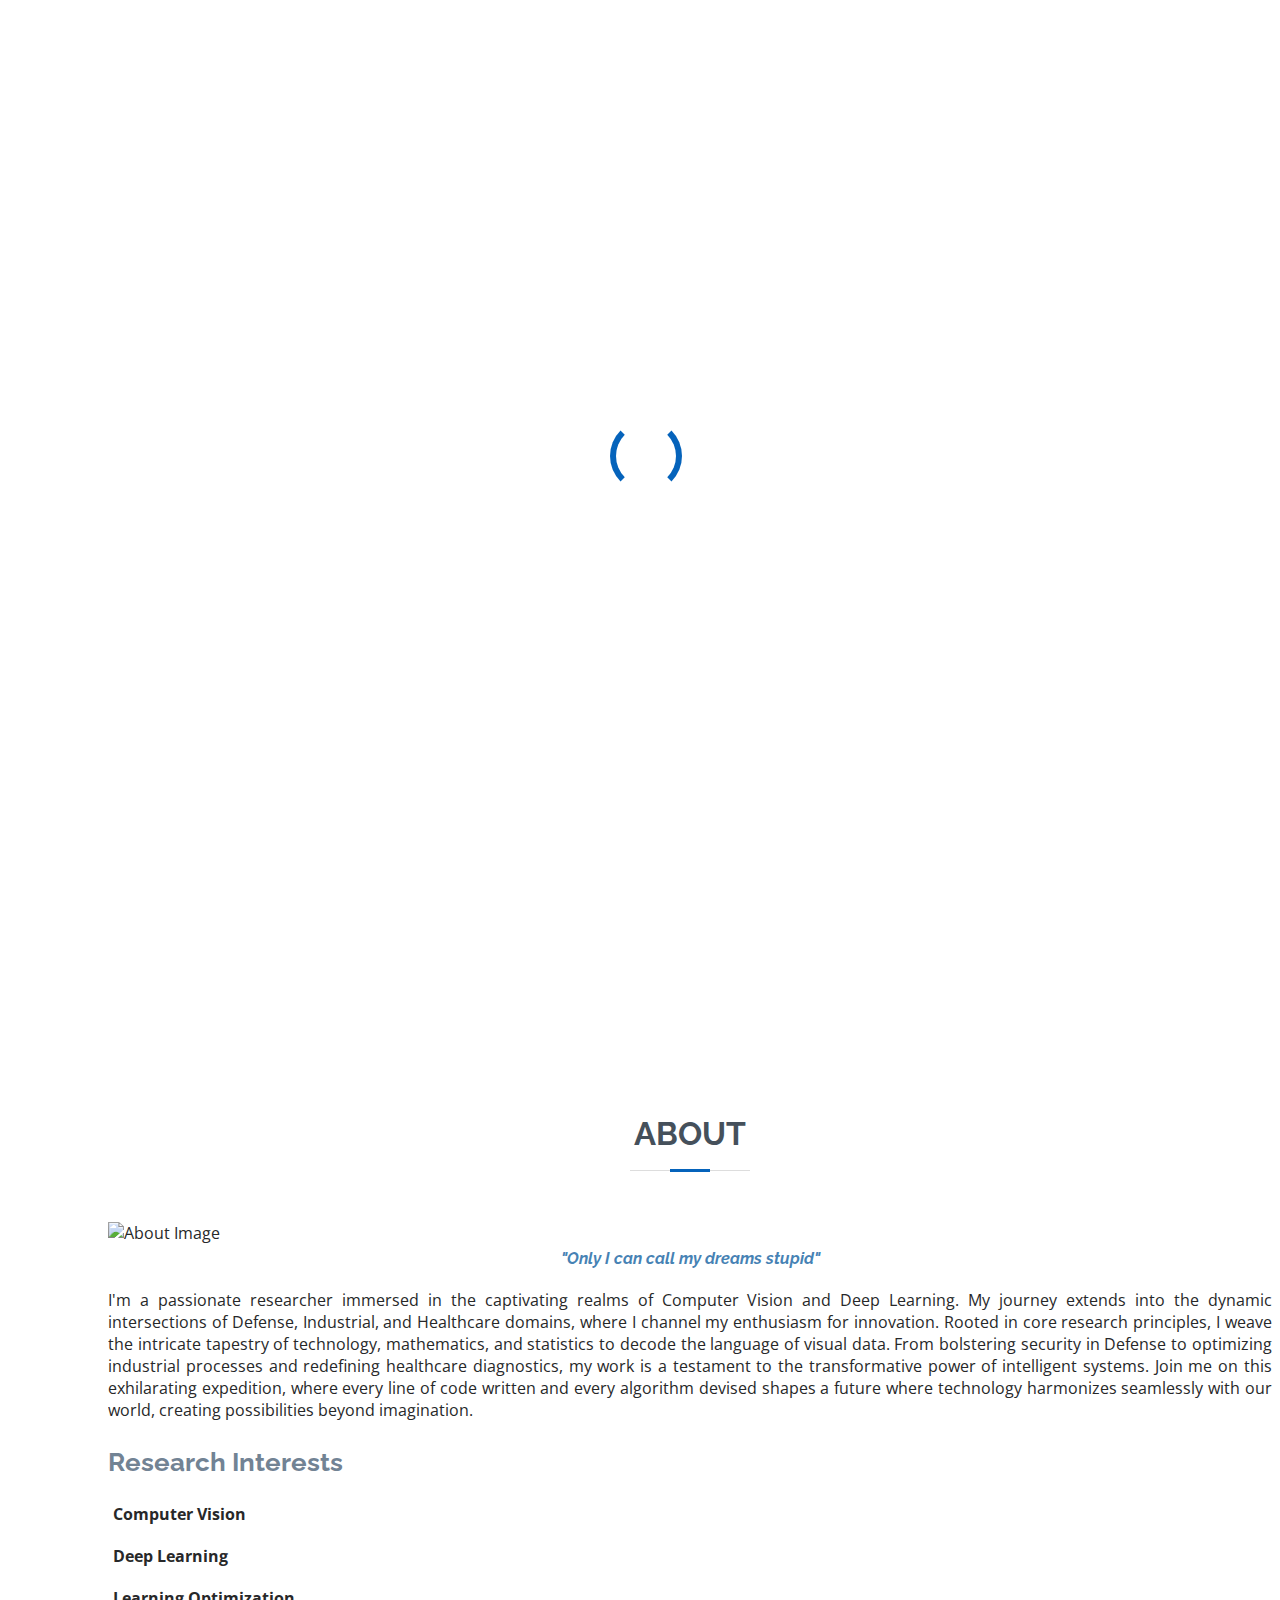
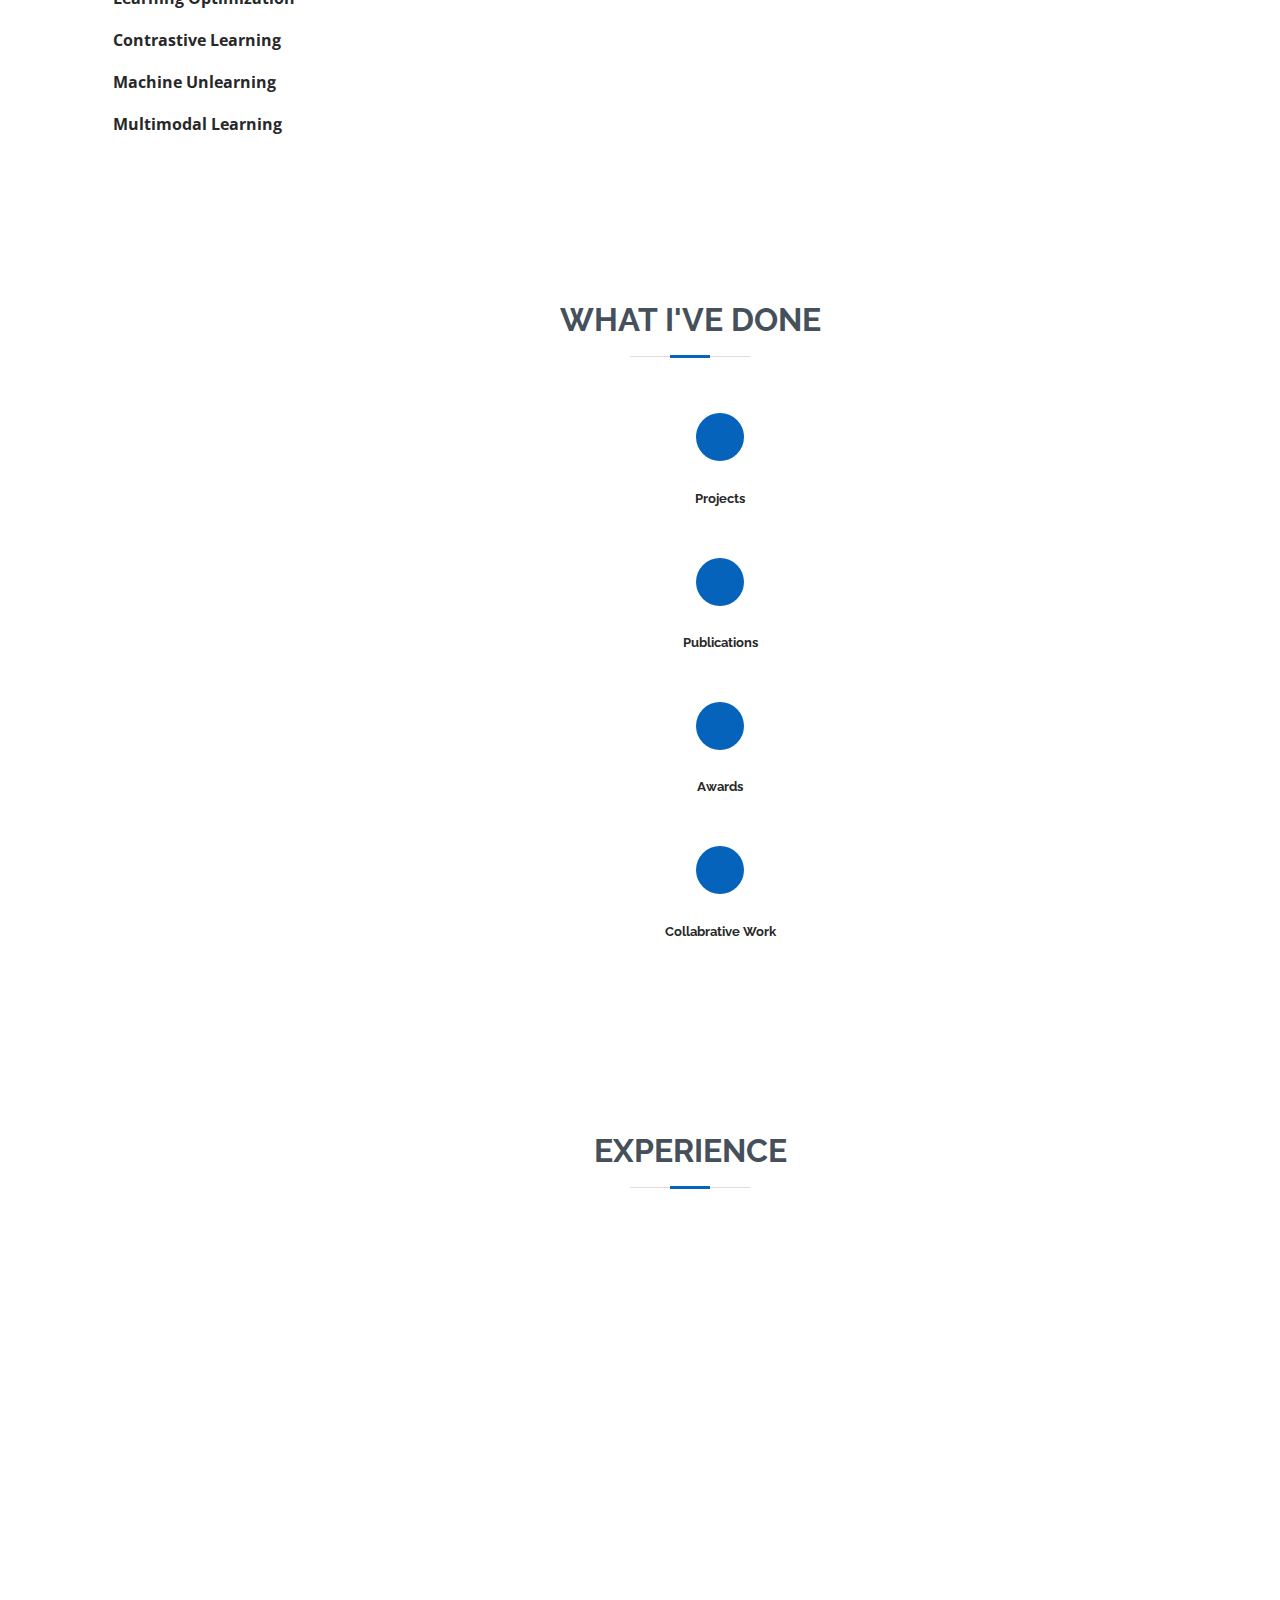
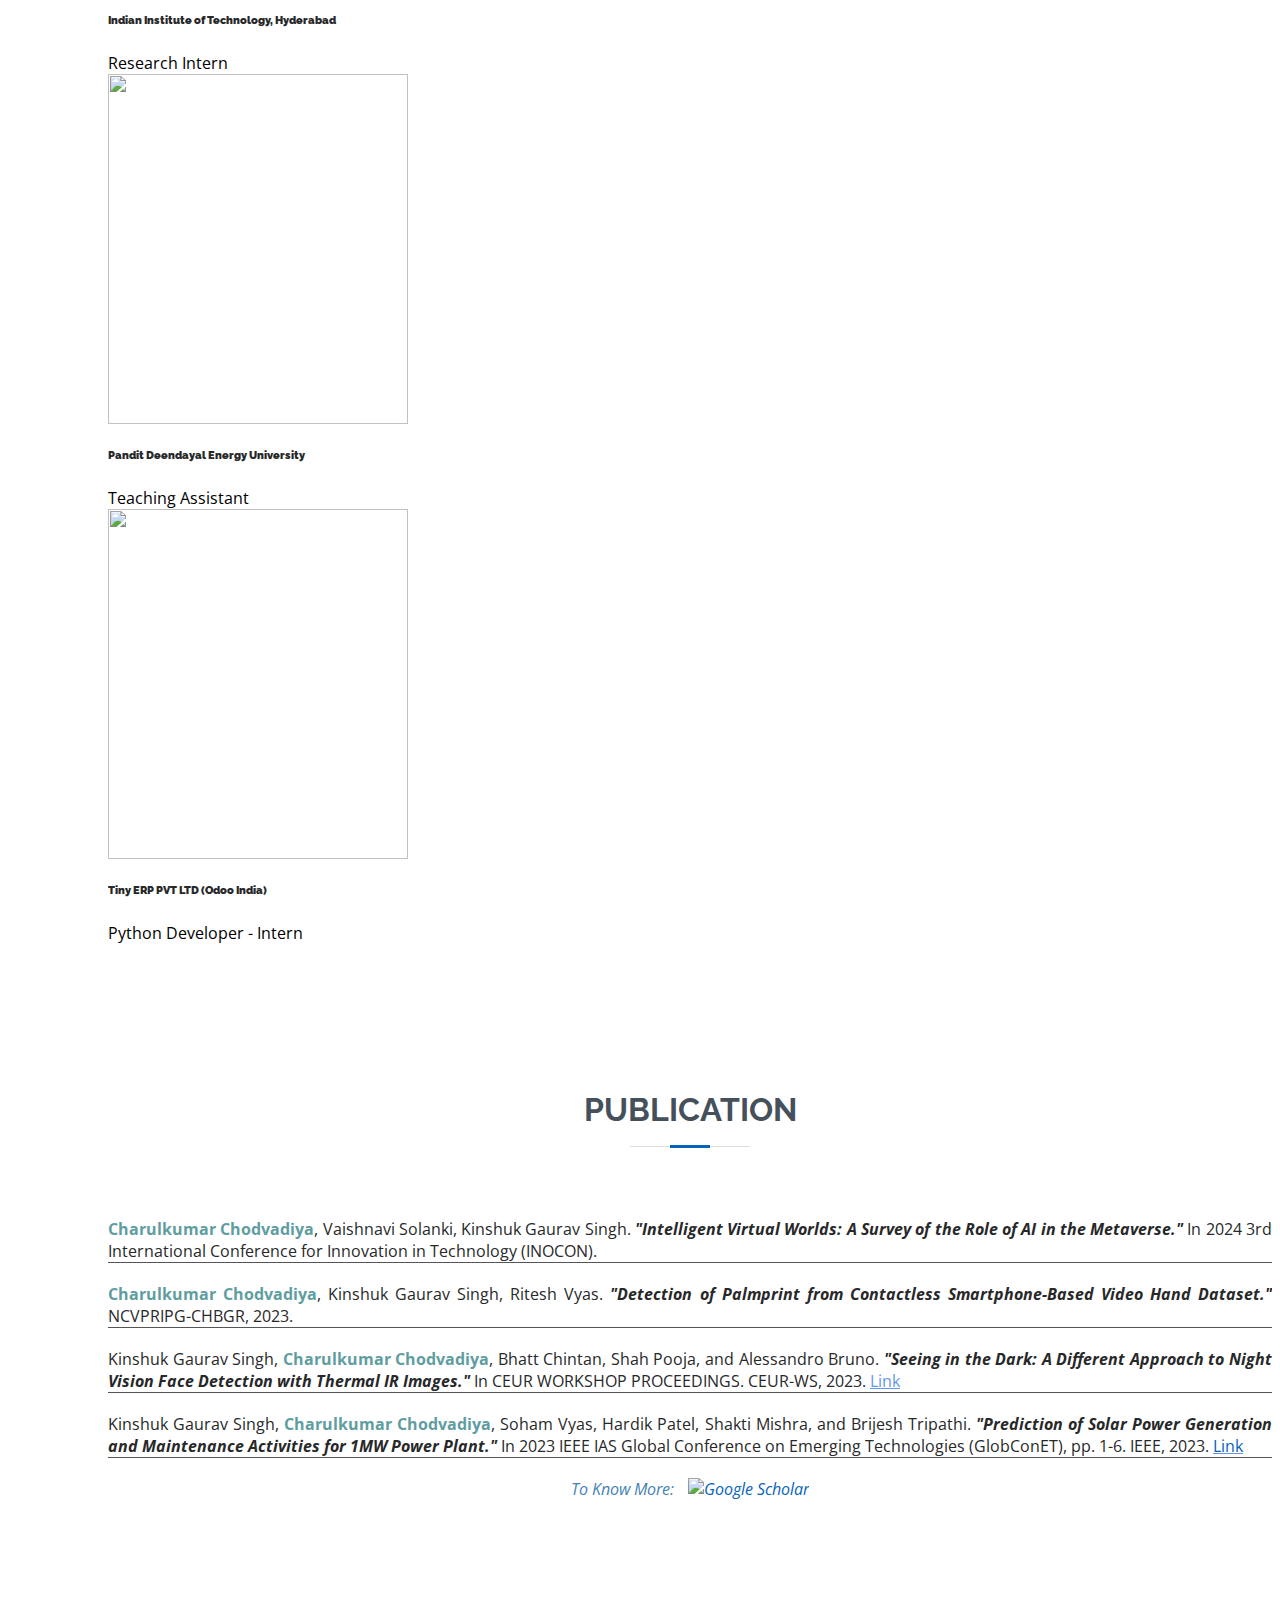
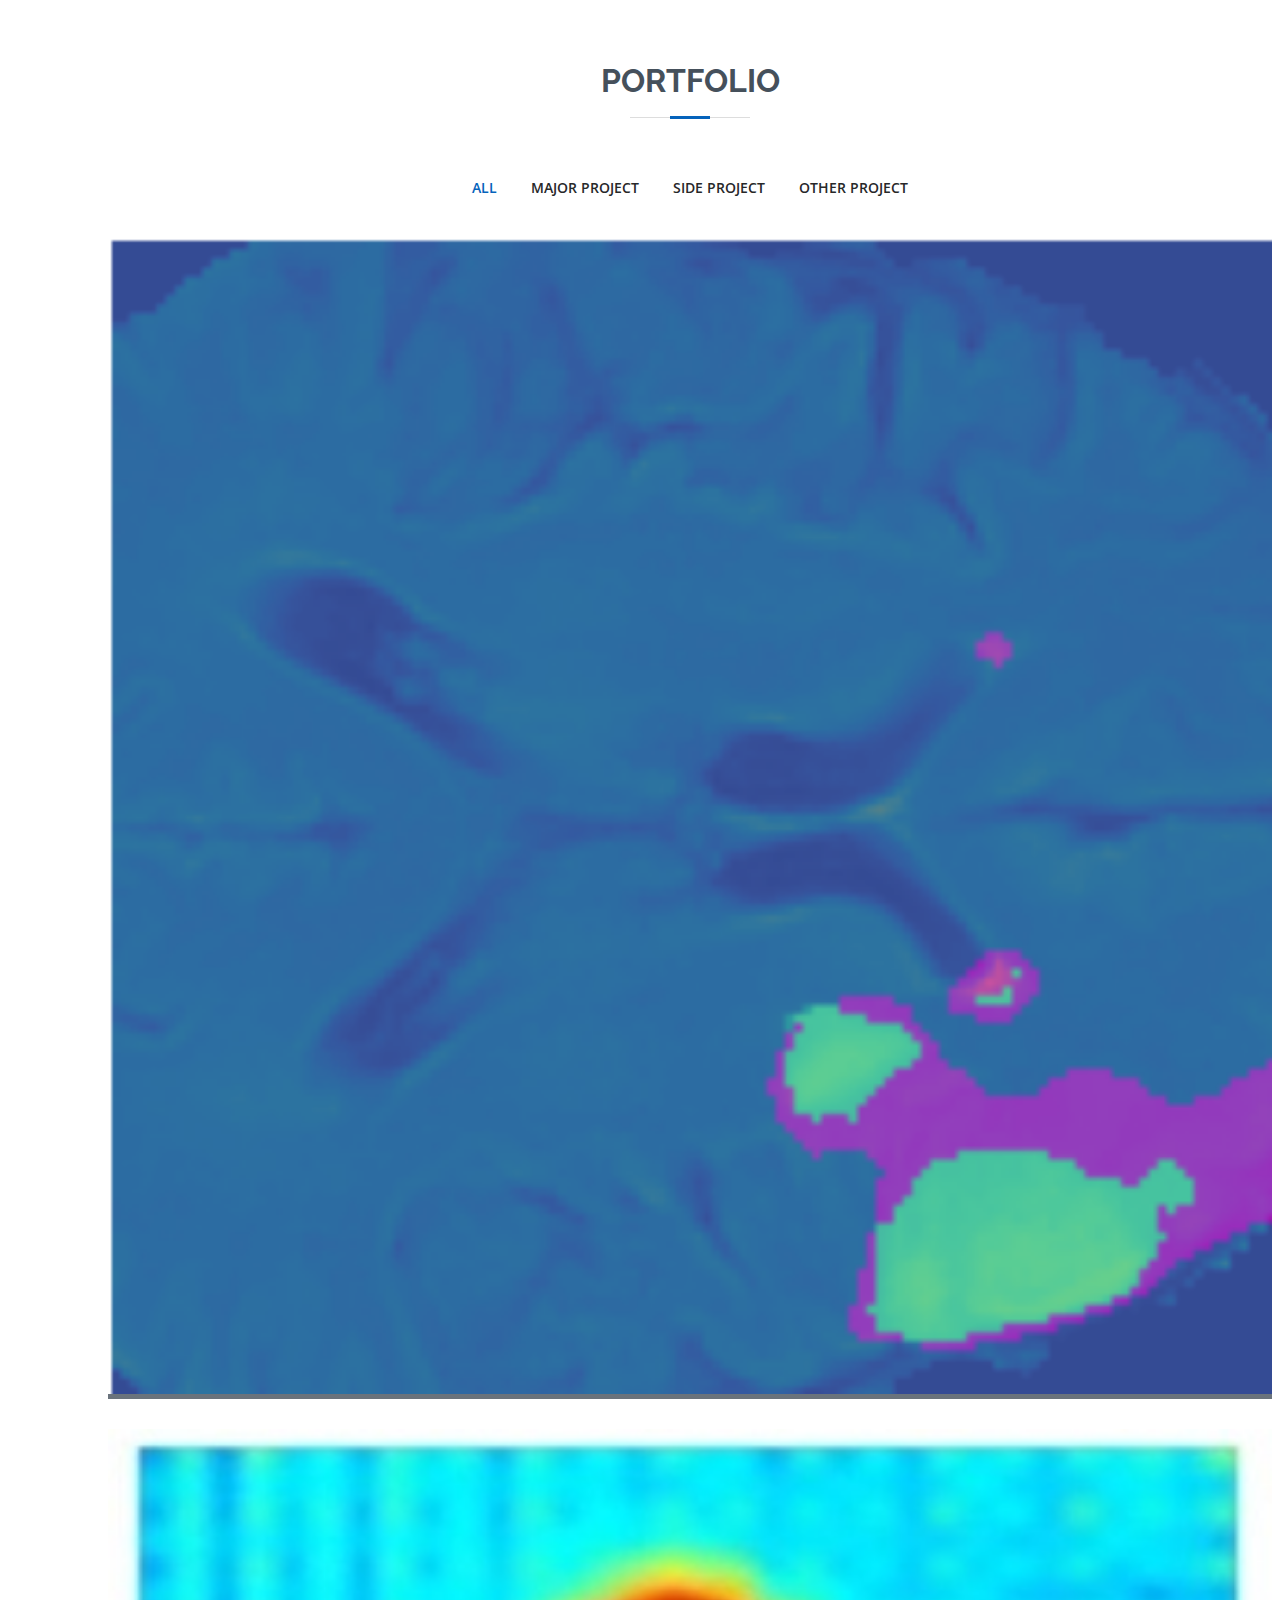
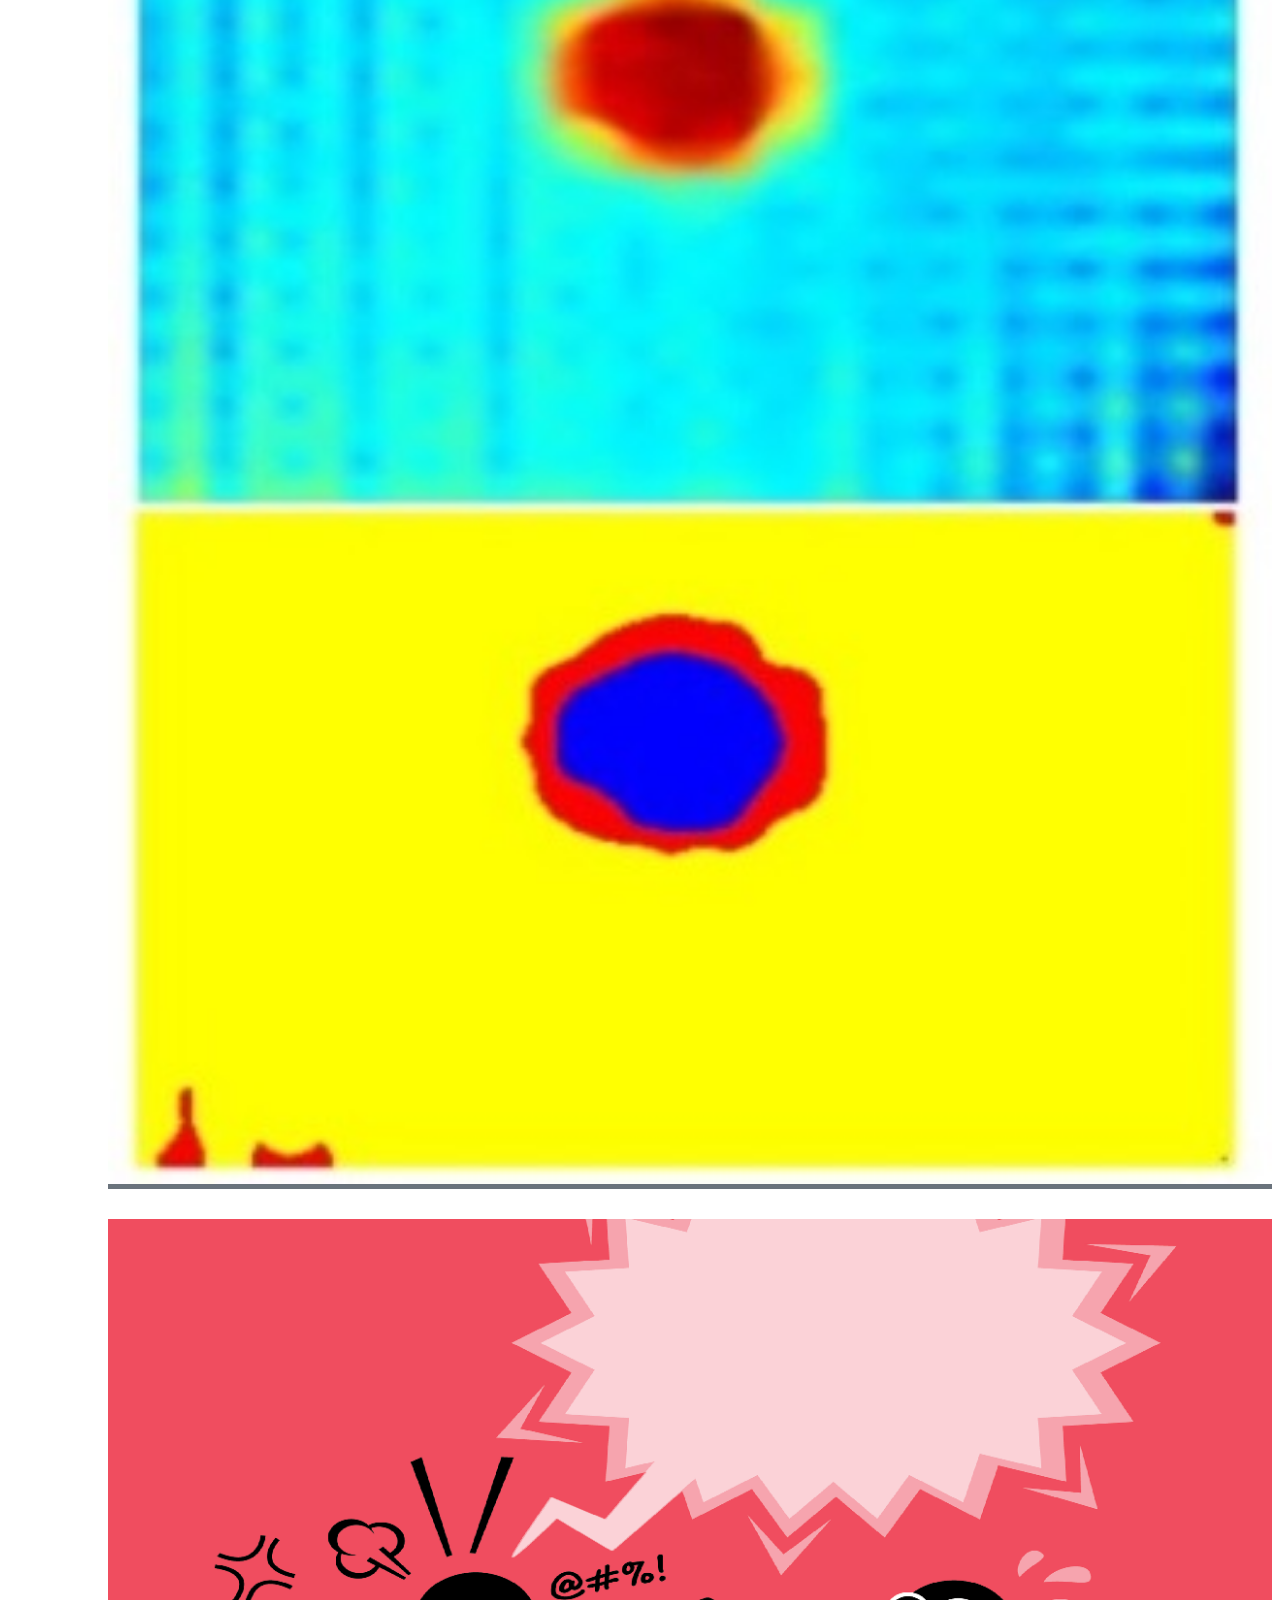
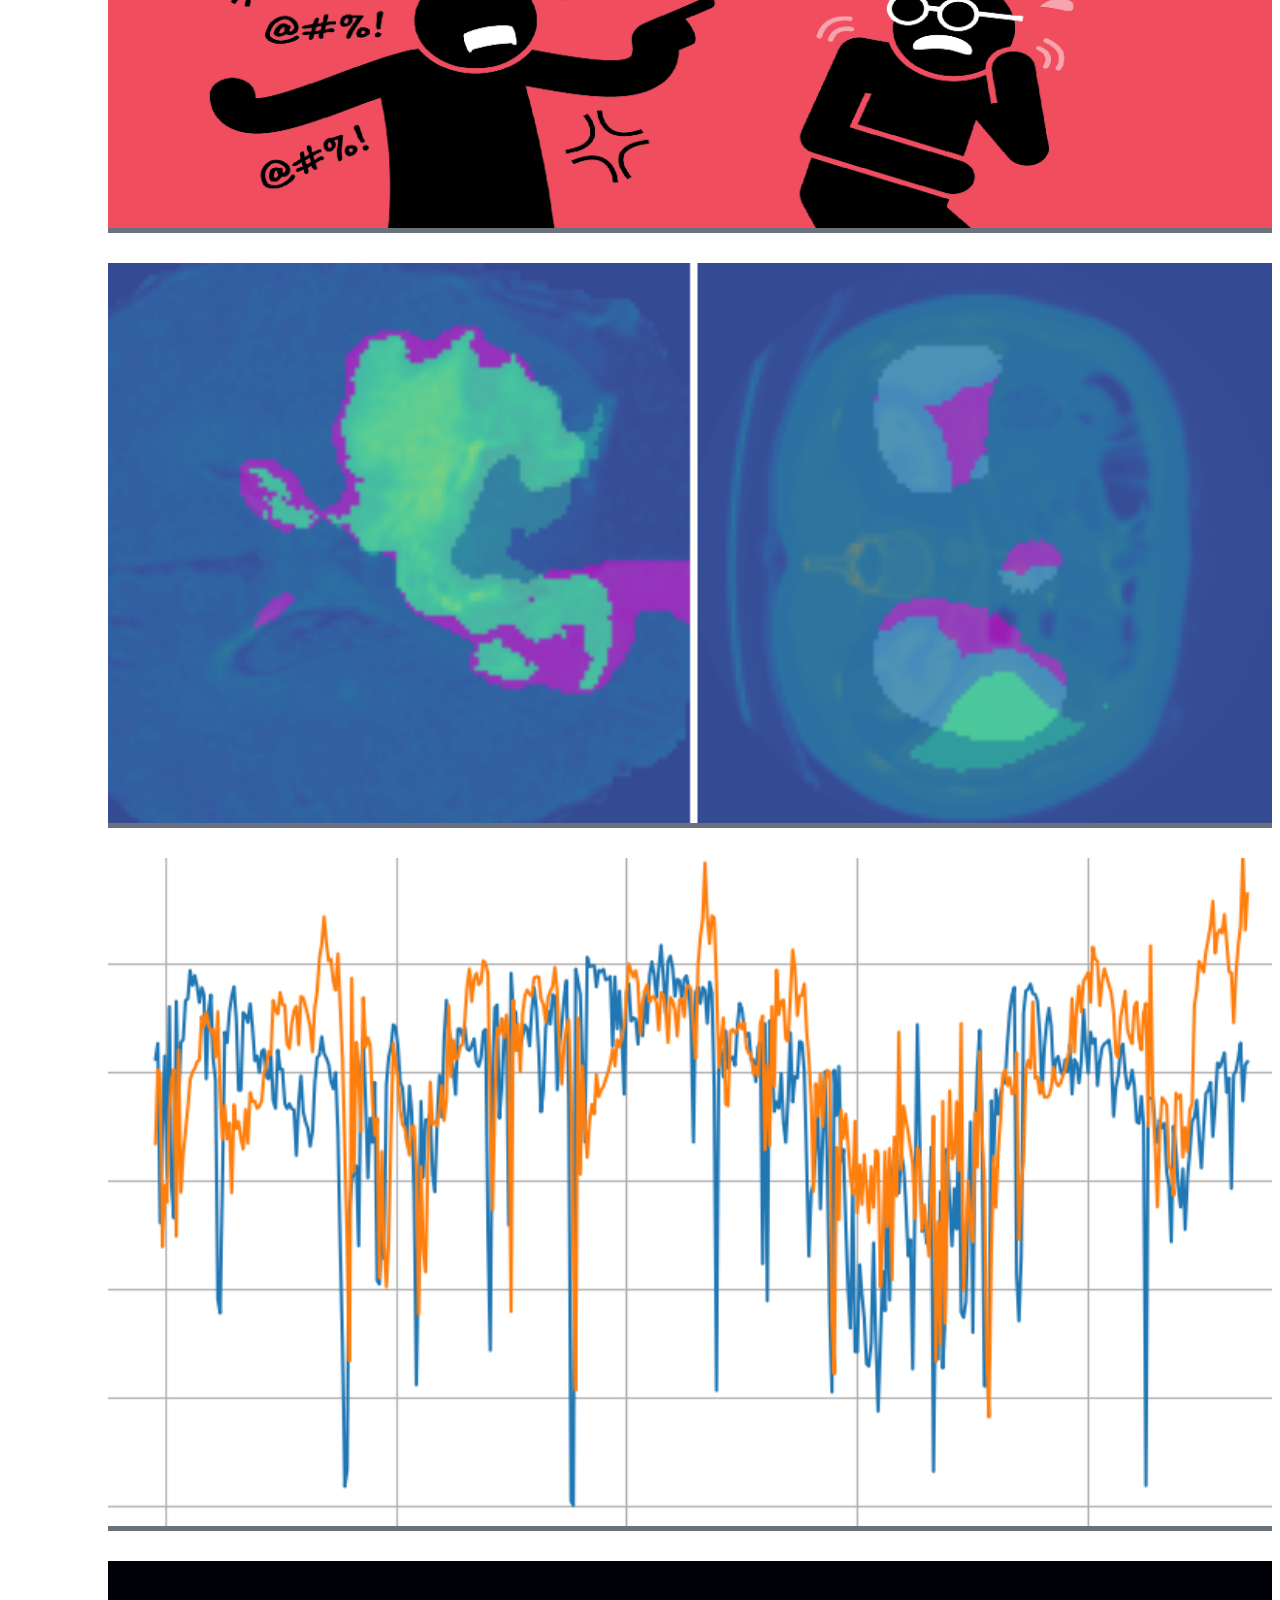
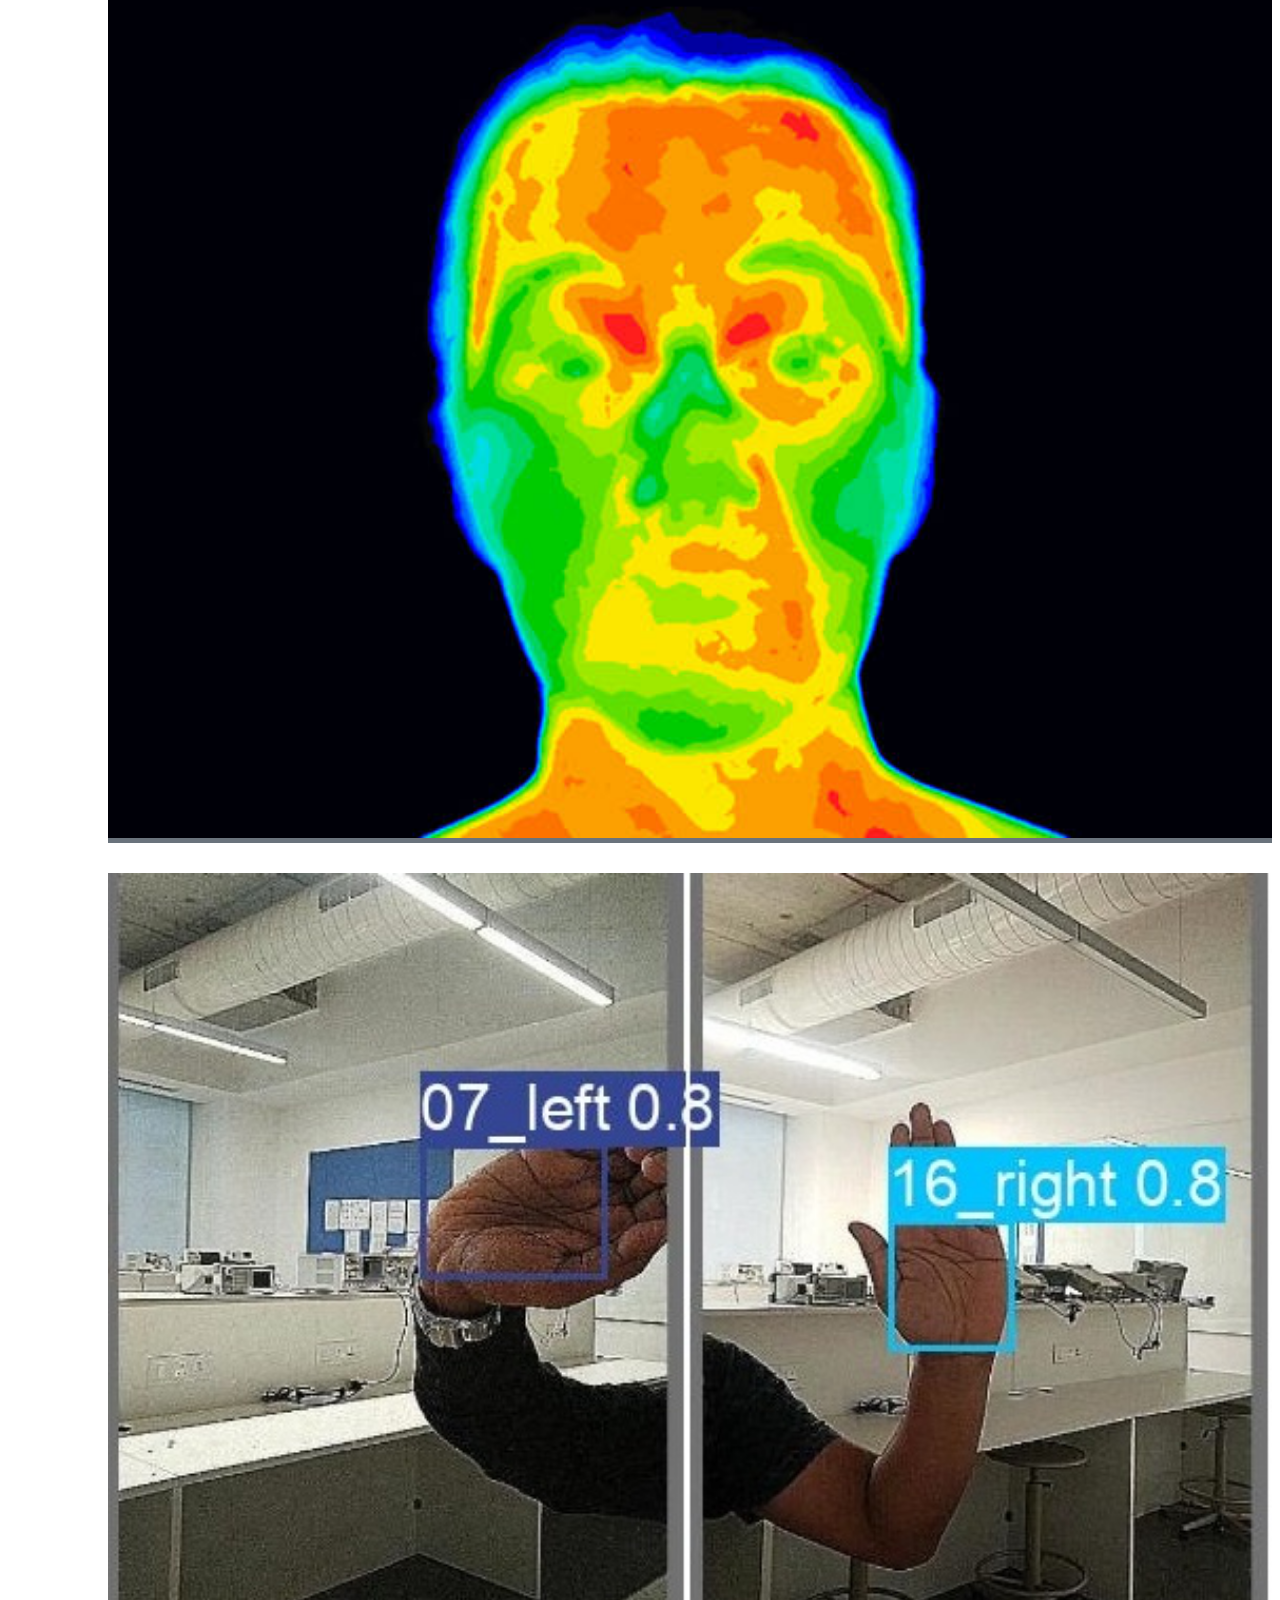
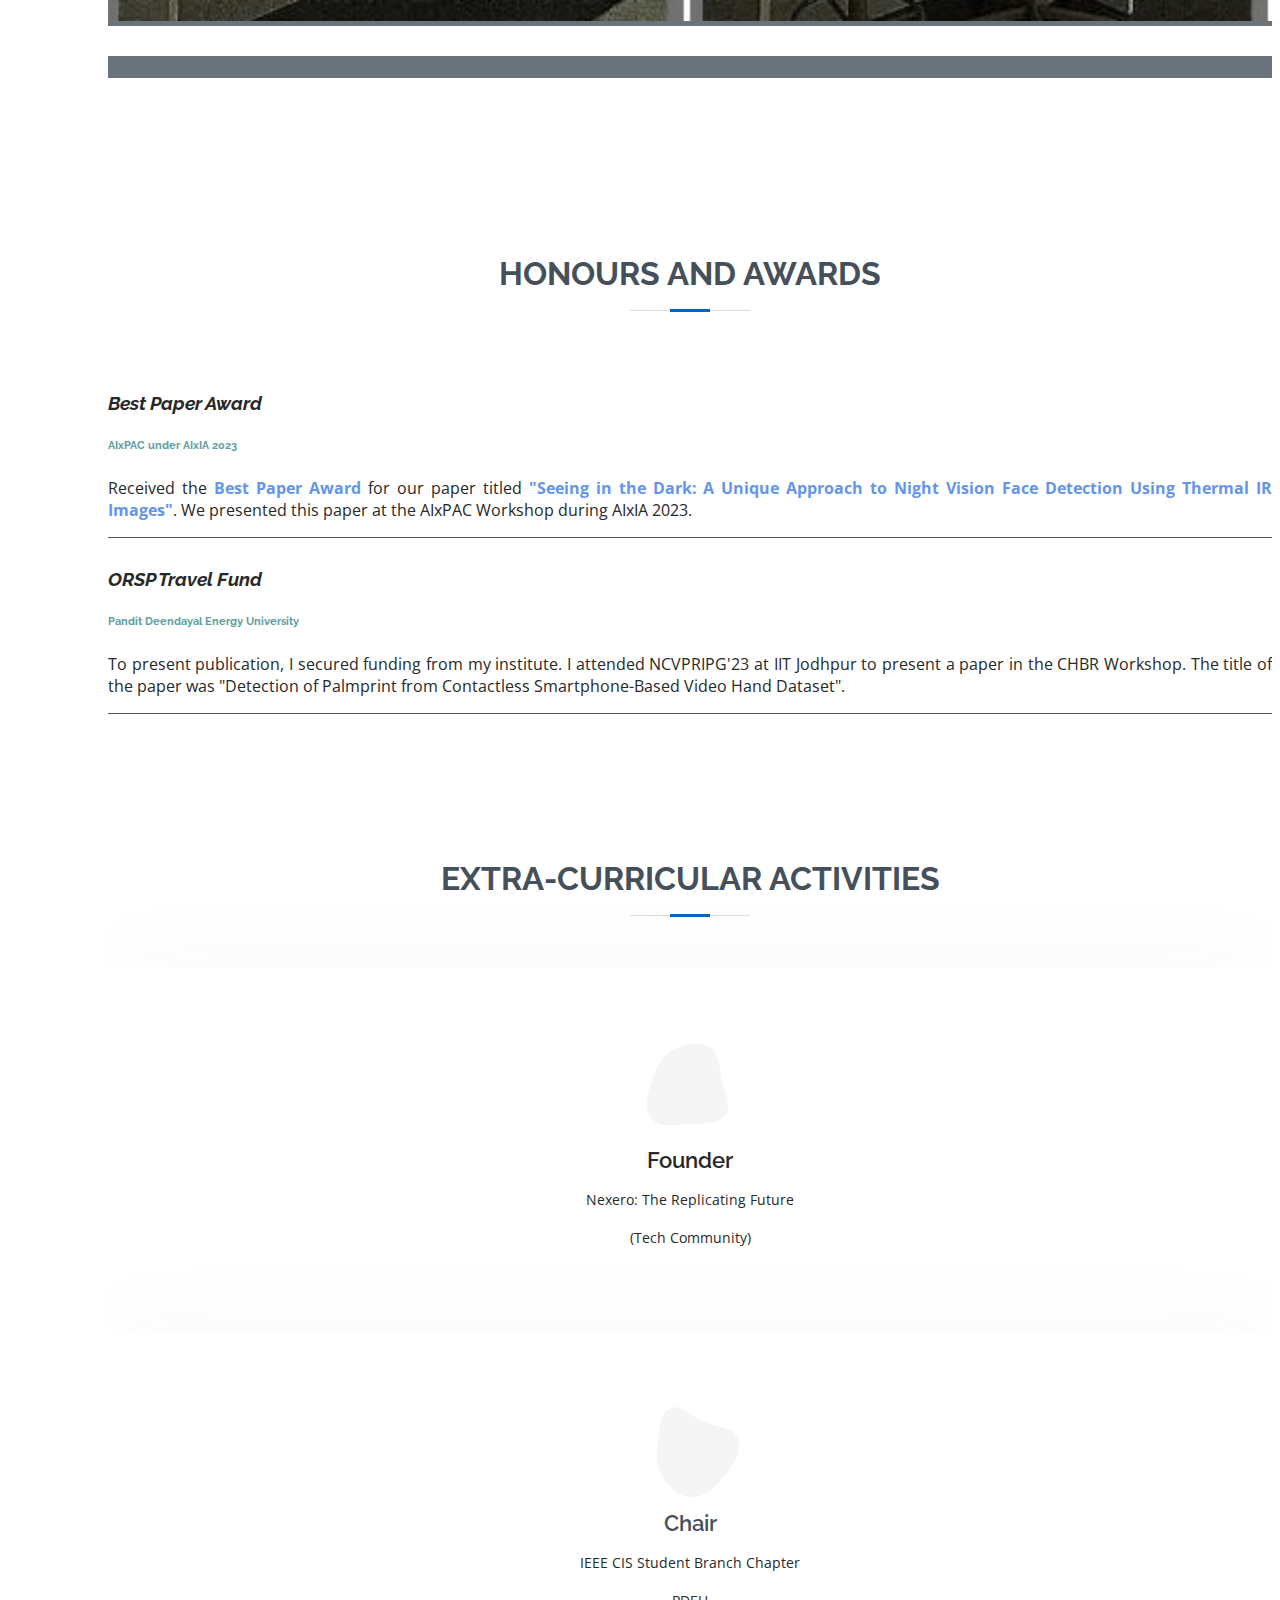
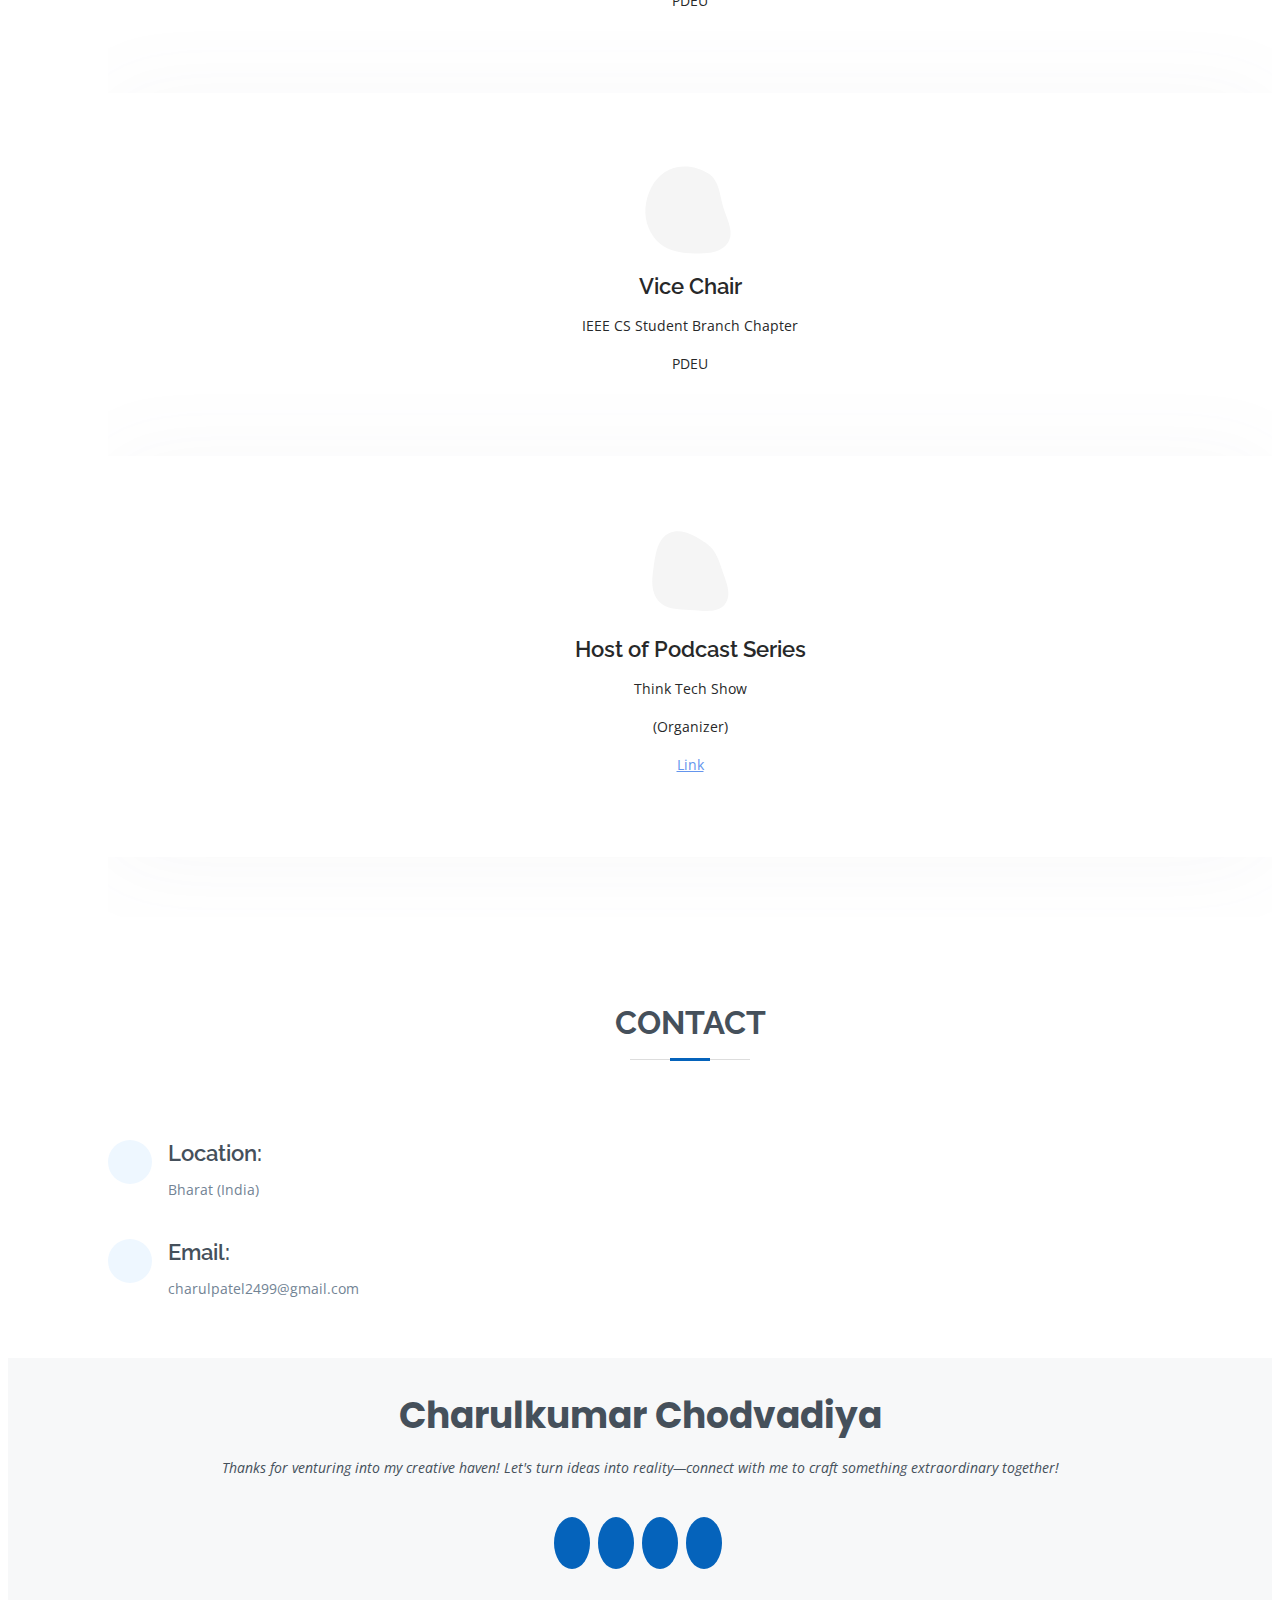
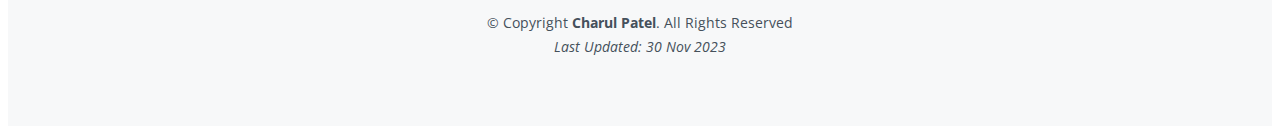
==== commit d1a2f6fd: "CMT" ====
--- a/index.html
+++ b/index.html
@@ -63,7 +63,7 @@
   <section id="home" class="d-flex flex-column justify-content-center">
     <div class="container" data-aos="zoom-in" data-aos-delay="100">
       <h1>Charulkumar Chodvadiya</h1>
-      <p>I'm <span class="typed" data-typed-items="Computer Vision Enthusiastic,Community Bulider,Learner"></span></p>
+      <p>I'm <span class="typed" data-typed-items="Computer Vision Enthusiastic,Community Bulider,learner"></span></p>
       
       <div class="social-links">
         <a href="https://scholar.google.com/citations?user=kWB9bUkAAAAJ&hl=en" class="google-schole" target="_blank"><i class='bx bxs-graduation'></i></a>
@@ -206,7 +206,7 @@
           <h2>Experience</h2> 
         </div>
           <div class="row g-4">
-              <div class="col-lg-3 col-md-6 wow fadeInUp" data-wow-delay="0.3s">
+              <!-- <div class="col-lg-3 col-md-6 wow fadeInUp" data-wow-delay="0.3s">
                   <div class="team-item">
                       <div class="team-img position-relative overflow-hidden" style="background-color: white; width: 300px; height: 350px;">
                           <img class="img-fluid" src="assets/Graphics/img/logo.png" alt="" style=" object-fit: scale-down;">
@@ -222,7 +222,7 @@
                     
                     
                   </div>
-              </div>
+              </div> -->
               <div class="col-lg-3 col-md-6 wow fadeInUp" data-wow-delay="0.3s">
                   <div class="team-item">
                       <div class="team-img position-relative overflow-hidden" style="background-color: white; width: 300px; height: 350px;">
@@ -415,32 +415,27 @@
         </div>
 
         <div class="row skills-content">
-          
-          <div class="col-lg-12 line">
-            <h3 style="font-style: oblique; ">Seeing in The Dark: A Different Approach to Night Vision Face Detection with Thermal IR Images</h3>
-            <h6 style="color: cadetblue;">AixPAC Workshop under AI x IA 2023</h6>
-            <p style="text-align: justify;">Presented at AIxPAC, received <b style="color: cornflowerblue;">Best Paper Award</b>. Manuscript submitted for publication.                               
-              Pre-Print available: <i class="bx bx-link"></i><a href="https://ceur-ws.org/Vol-3563/paper_1.pdf" target="_blank"><u style="color: cornflowerblue;">Link</u></a>
-              </p>
-          </div>
-          <div class="col-lg-12 line" style="margin-top: 30px;">
-            <h3 style="font-style: oblique;">Detection of Palmprint from Contactless Smartphone-Based Video Hand Dataset</h3>
-            <h6 style="color: cadetblue;">CHBR Workshop under NCVPRIPG 2023</h6>
-            <p style="text-align: justify;">Presented at CHBR 2023. Manuscript submitted for publication.
-              </p>
-          </div>
-          <div class="col-lg-12 line" style="margin-top: 30px;">
-            <h3 style="font-style: oblique;">Prediction of Solar Power Generation and Maintenance Activities For 1mw Power Plant</h3>
-            <h6 style="color: cadetblue;">IEEE IAS Global Conference on Emerging Technologies (GlobConET 2023)</h6>
-            <p style="text-align: justify;"><i class="bx bx-link"></i>Link: <u style="color: cornflowerblue;"> <a href="https://ieeexplore.ieee.org/abstract/document/10150076" target="_blank">https://ieeexplore.ieee.org/abstract/document/10150076</a></u>
-              </p>
-          </div>
-          <div class="col-lg-12 line" style="margin-top: 30px;">
+
+          <div class="col-lg-12 line" style="margin-top: 20px; text-align: justify;">
+            <b style="color: cadetblue;">Charulkumar Chodvadiya</b>, Vaishnavi Solanki, Kinshuk Gaurav Singh. <b style="font-style: oblique; ">"Intelligent Virtual Worlds: A Survey of the Role of AI in the Metaverse."</b> In 2024 3rd International Conference for Innovation in Technology (INOCON).
+          </div>
+          <div class="col-lg-12 line" style="margin-top: 20px; text-align: justify;">
+            <b style="color: cadetblue;">Charulkumar Chodvadiya</b>, Kinshuk Gaurav Singh, Ritesh Vyas. <b style="font-style: oblique; ">"Detection of Palmprint from Contactless Smartphone-Based Video Hand Dataset."</b> NCVPRIPG-CHBGR, 2023.
+          </div>
+
+          <div class="col-lg-12 line" style="margin-top: 20px; text-align: justify;">
+            Kinshuk Gaurav Singh, <b style="color: cadetblue;">Charulkumar Chodvadiya</b>, Bhatt Chintan, Shah Pooja, and Alessandro Bruno. <b style="font-style: oblique; ">"Seeing in the Dark: A Different Approach to Night Vision Face Detection with Thermal IR Images."</b> In CEUR WORKSHOP PROCEEDINGS. CEUR-WS, 2023. <i class="bx bx-link"></i><a href="https://ceur-ws.org/Vol-3563/paper_1.pdf" target="_blank"><u style="color: cornflowerblue;">Link</u></a>
+          </div>
+
+          <div class="col-lg-12 line" style="margin-top: 20px; text-align: justify;">
+            Kinshuk Gaurav Singh, <b style="color: cadetblue;">Charulkumar Chodvadiya</b>, Soham Vyas, Hardik Patel, Shakti Mishra, and Brijesh Tripathi. <b style="font-style: oblique; ">"Prediction of Solar Power Generation and Maintenance Activities for 1MW Power Plant."</b> In 2023 IEEE IAS Global Conference on Emerging Technologies (GlobConET), pp. 1-6. IEEE, 2023. <i class="bx bx-link"></i><u style="color: cornflowerblue;"> <a href="https://ieeexplore.ieee.org/abstract/document/10150076" target="_blank">Link</a></u>
+          </div>   
+          <!-- <div class="col-lg-12 line" style="margin-top: 30px;">
             <h3 style="font-style: oblique;">Intelligent Virtual Worlds: A Survey of the Role of AI in the Metaverse</h3>
             <h6 style="color: cadetblue;">IEEE International Conference On Innovation In Technology (IEEE INOCON 2024)</h6>
             <p style="text-align: justify;">Accepted. Camera-Ready Submitted  
             </p>
-          </div>
+          </div> -->
 
           <div style="text-align: center; margin-top: 20px;">
             <p style="font-style: italic; color: steelblue;">To Know More:    <a href="https://scholar.google.com/citations?user=kWB9bUkAAAAJ&hl=en" target="_blank"><img src="assets/Graphics/icon/Google_Scholar_logo.png" alt="Google Scholar" style="margin-left: 10px; width: 35px; height: auto;"></a></p>
--- a/assets/css/style.css
+++ b/assets/css/style.css
@@ -390,6 +390,12 @@
   margin-bottom: 0;
 }
 
+.line {
+  border-bottom: 1px solid #000000aa; /* You can adjust the color and style as needed */
+}
+
+
+
 /*--------------------------------------------------------------
 # About
 --------------------------------------------------------------*/
@@ -516,7 +522,7 @@
     height: 100%;
     top: 0;
     left: 0;
-    background: #74a9db;
+    background: #72c5db;
     transition: .3s;
 }
 
@@ -893,6 +899,7 @@
   padding: 0;
 }
 
+
 /*--------------------------------------------------------------
 # Services
 --------------------------------------------------------------*/
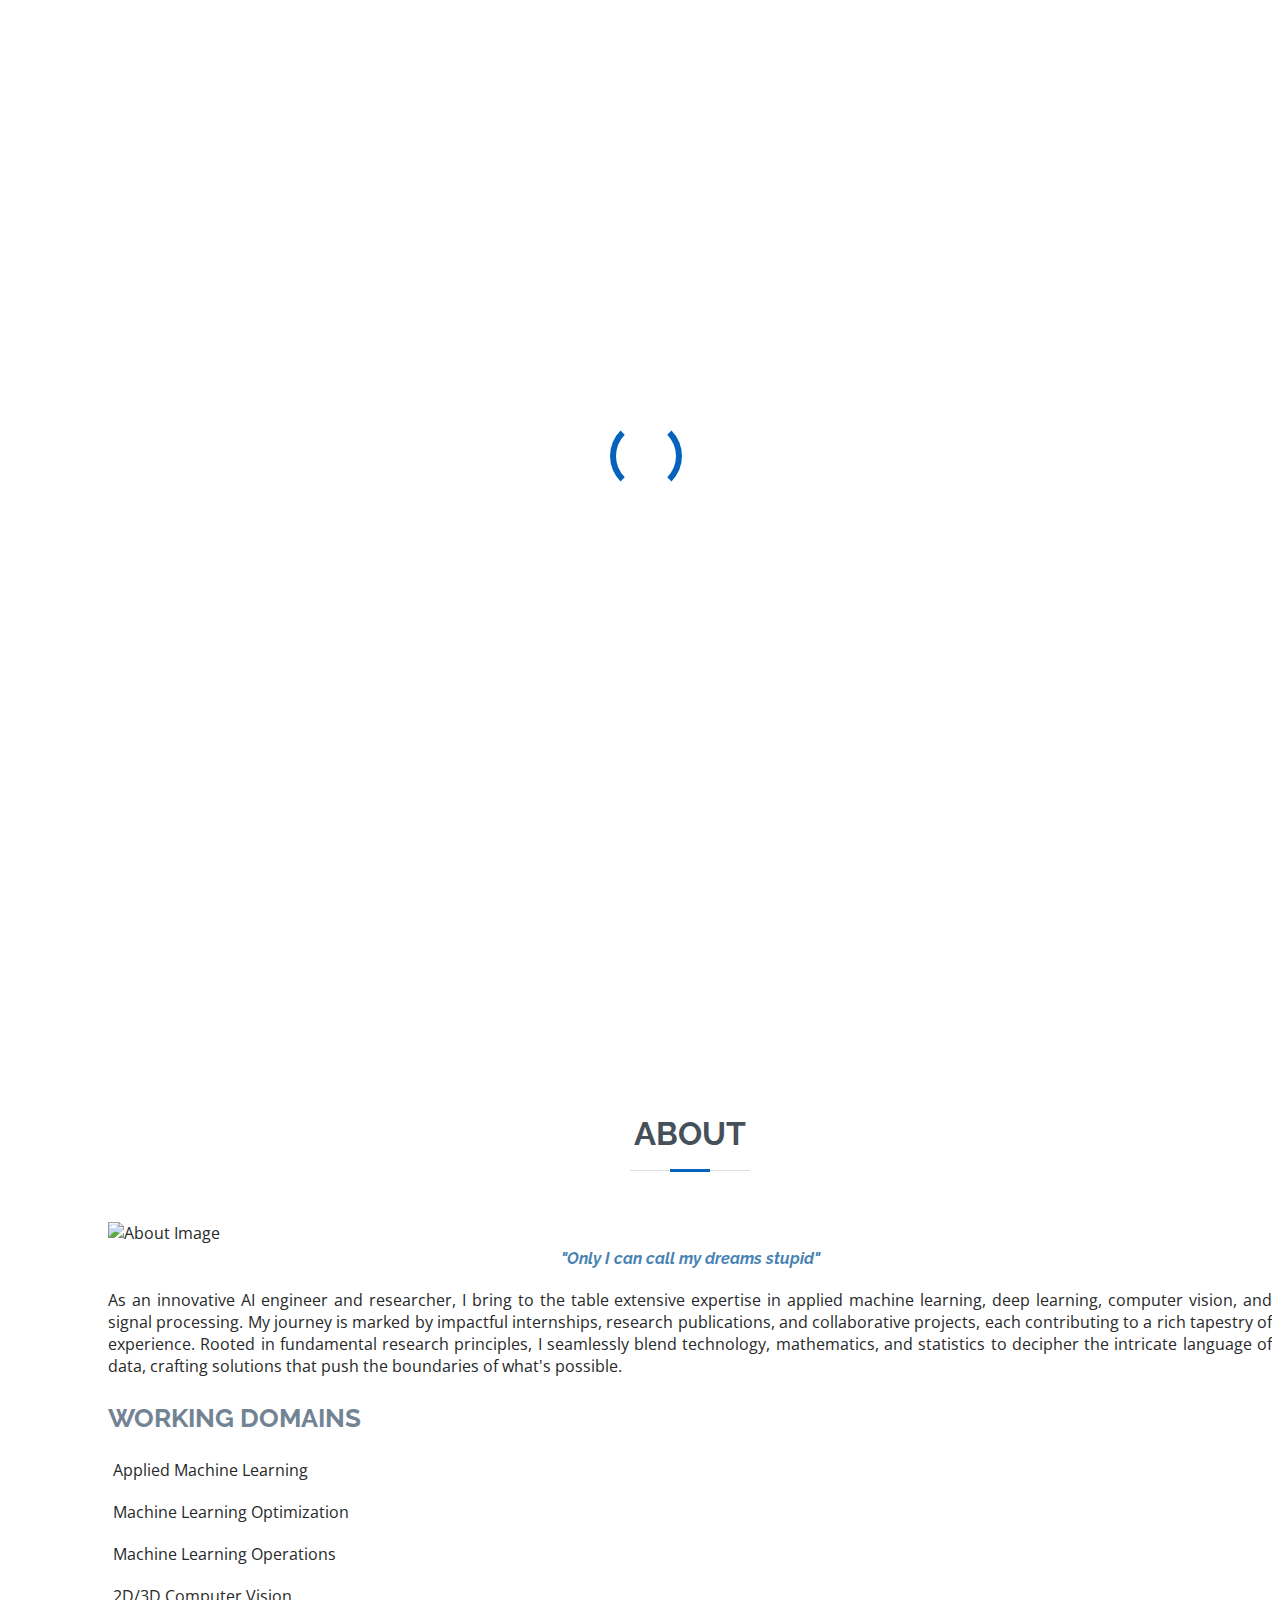
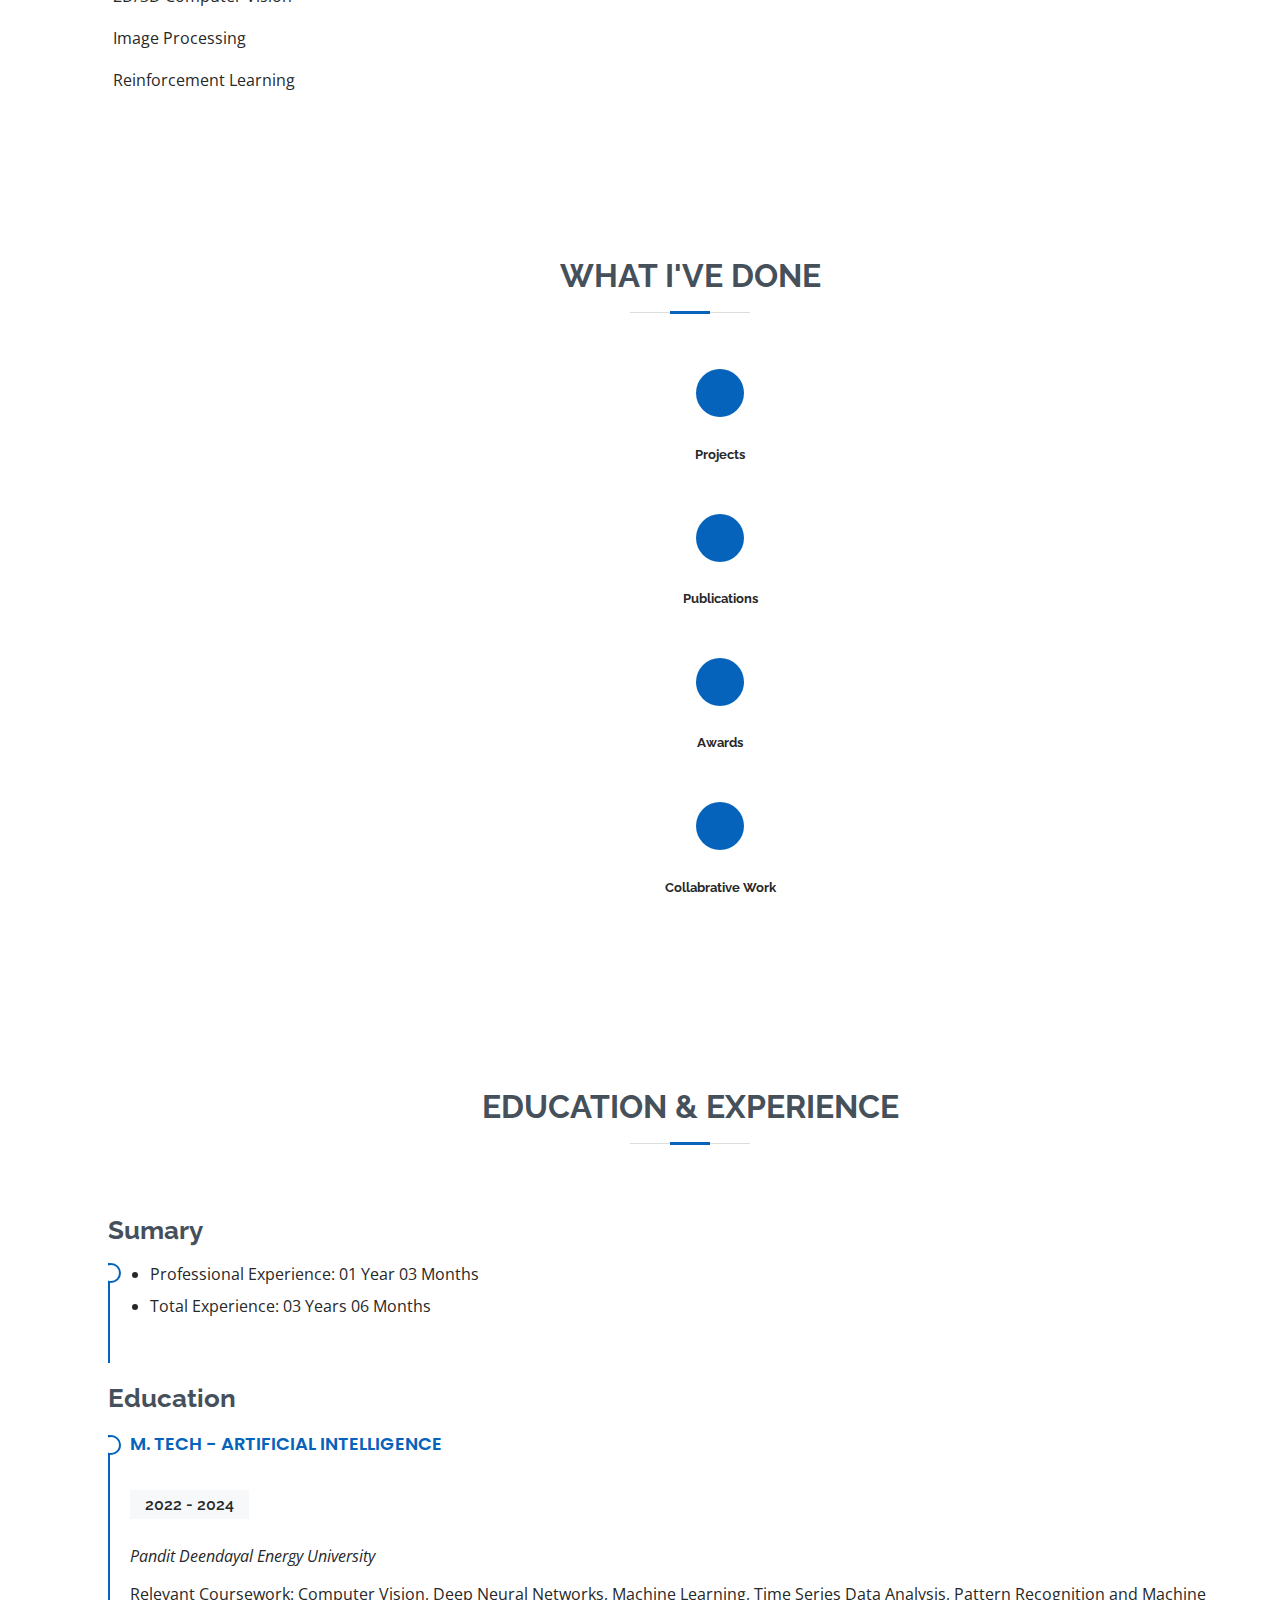
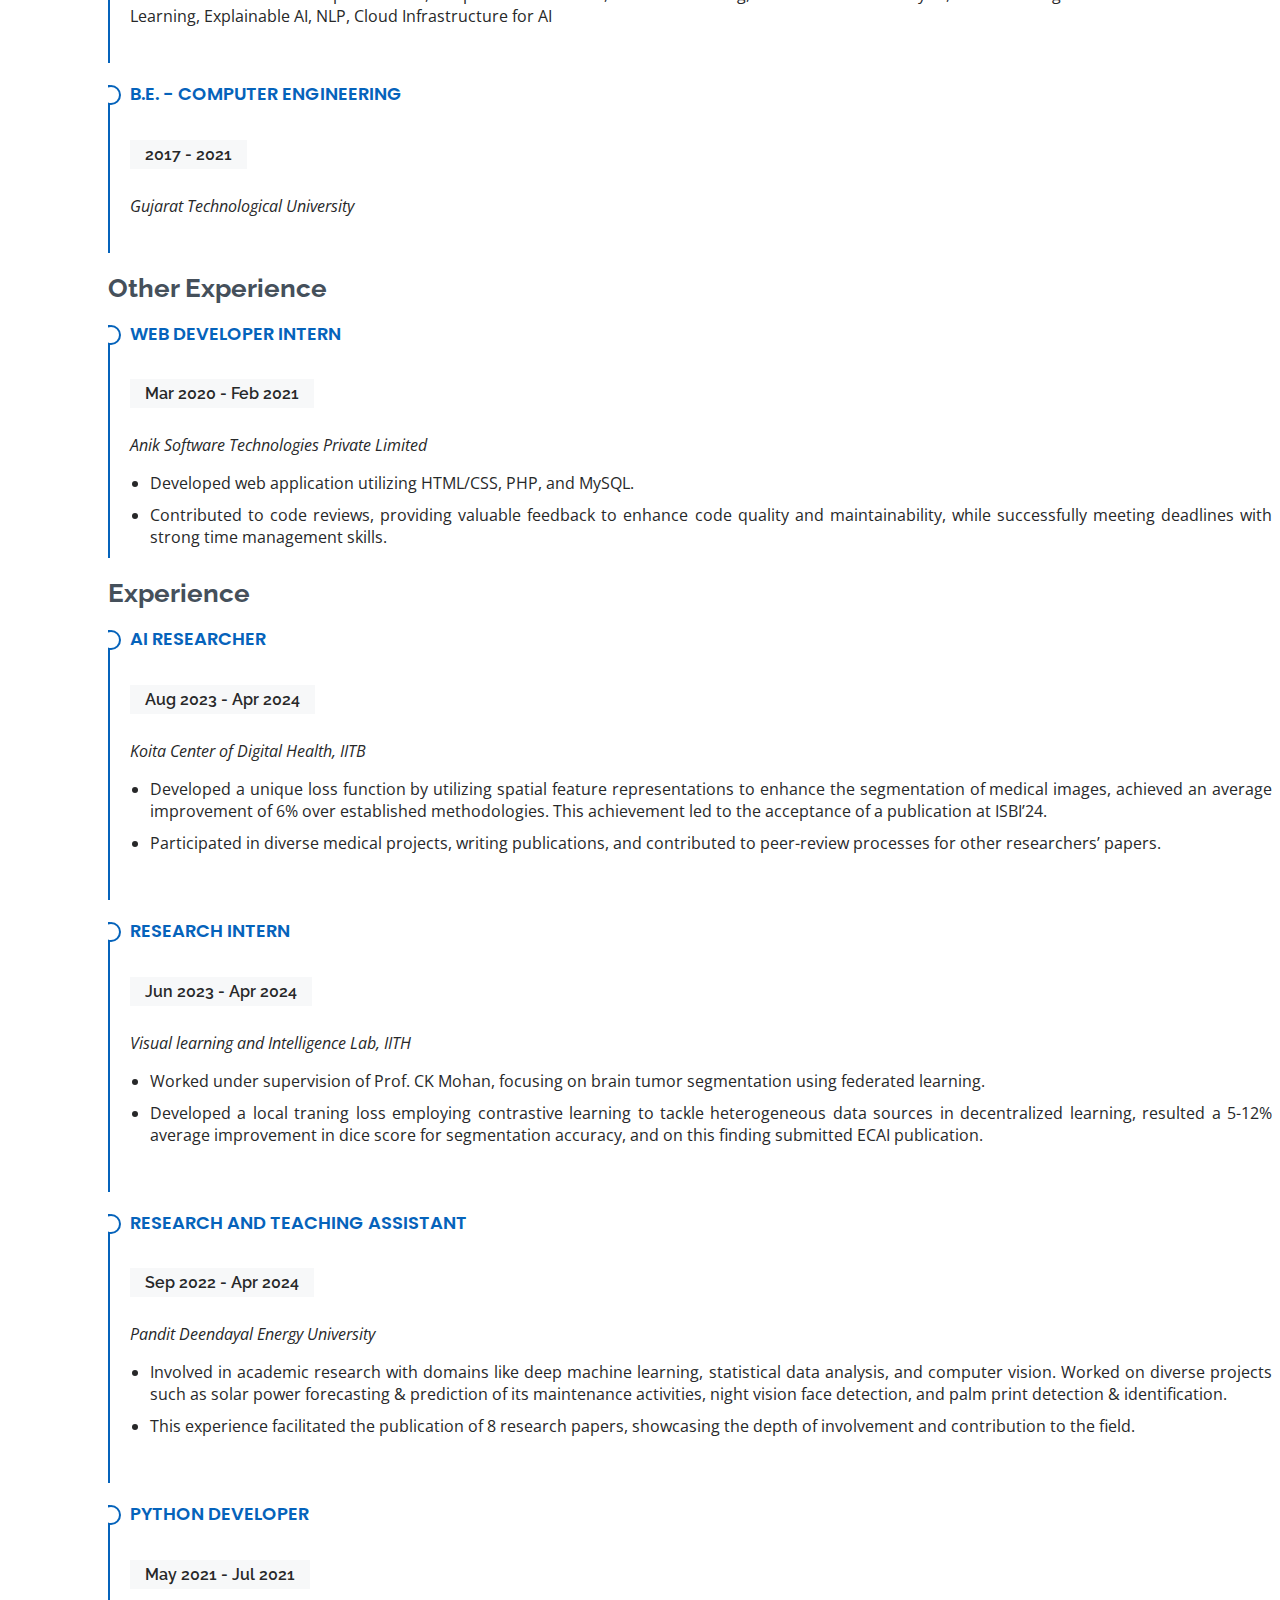
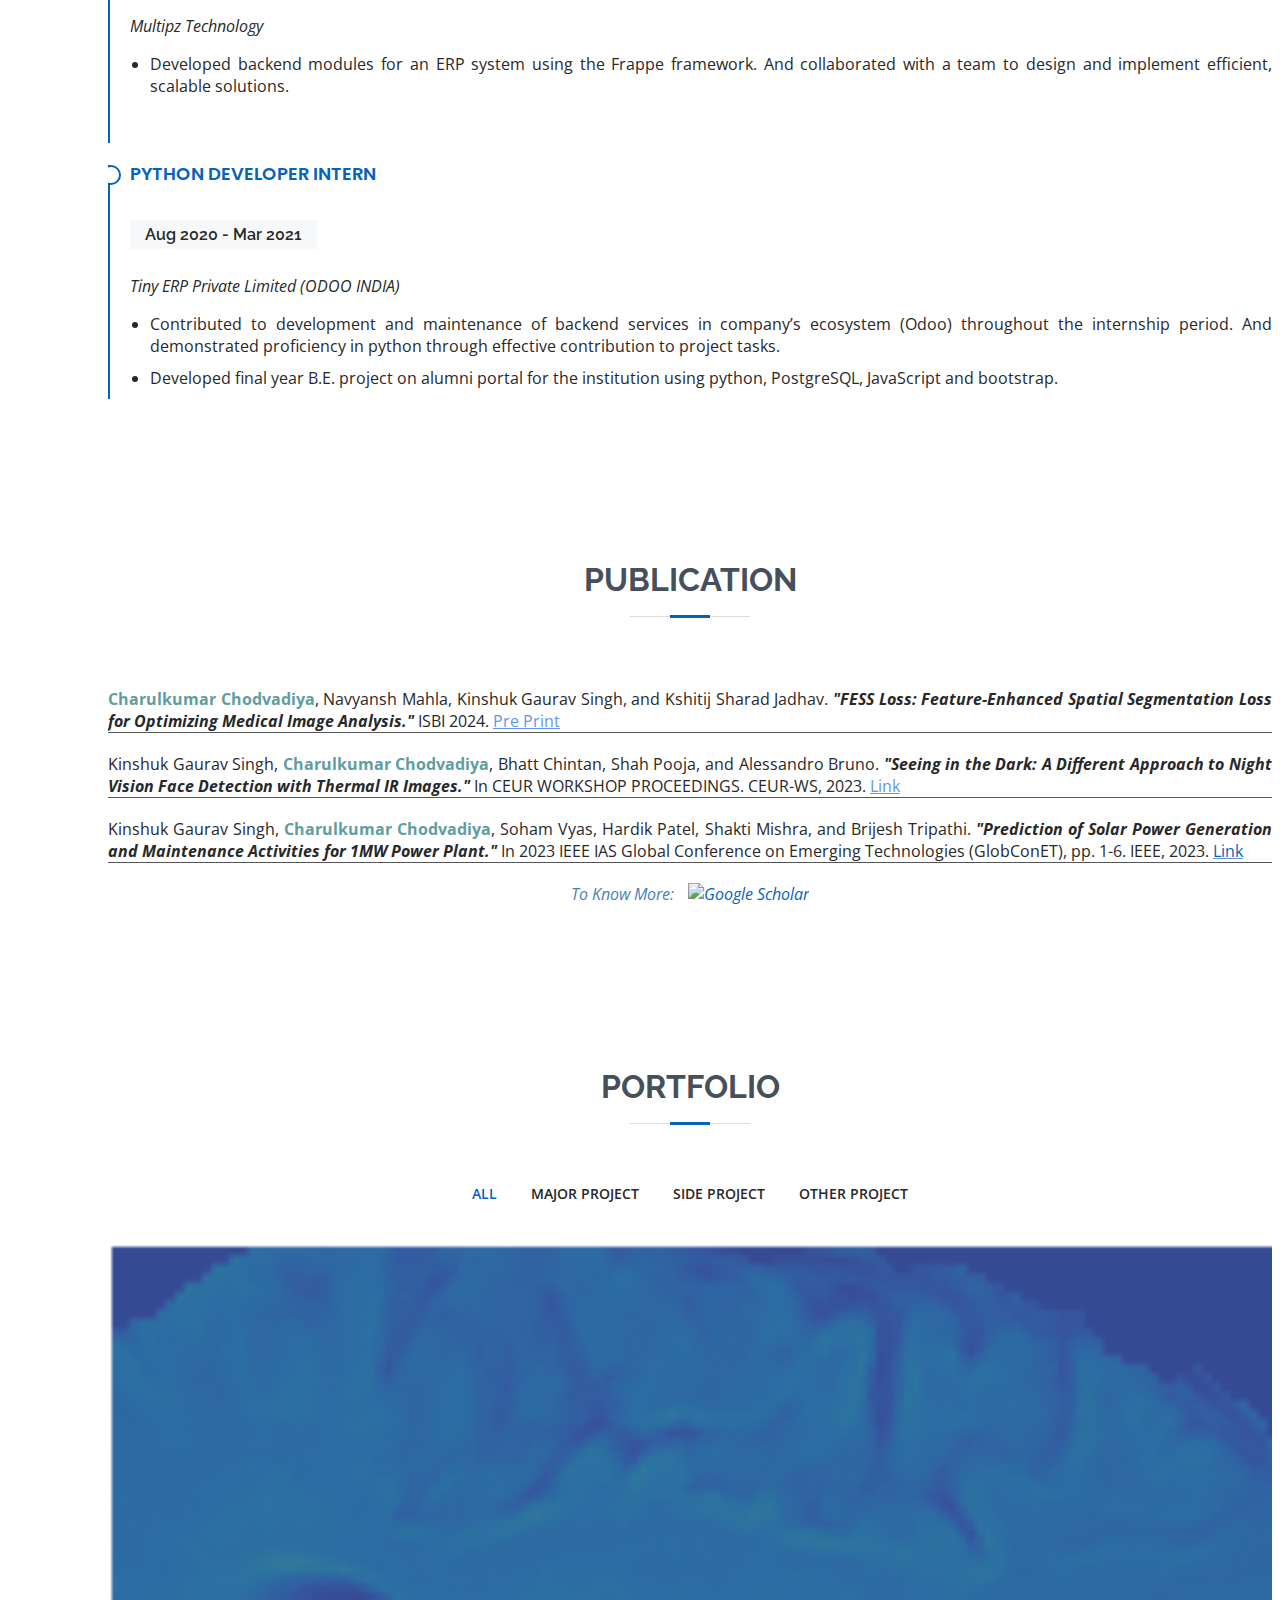
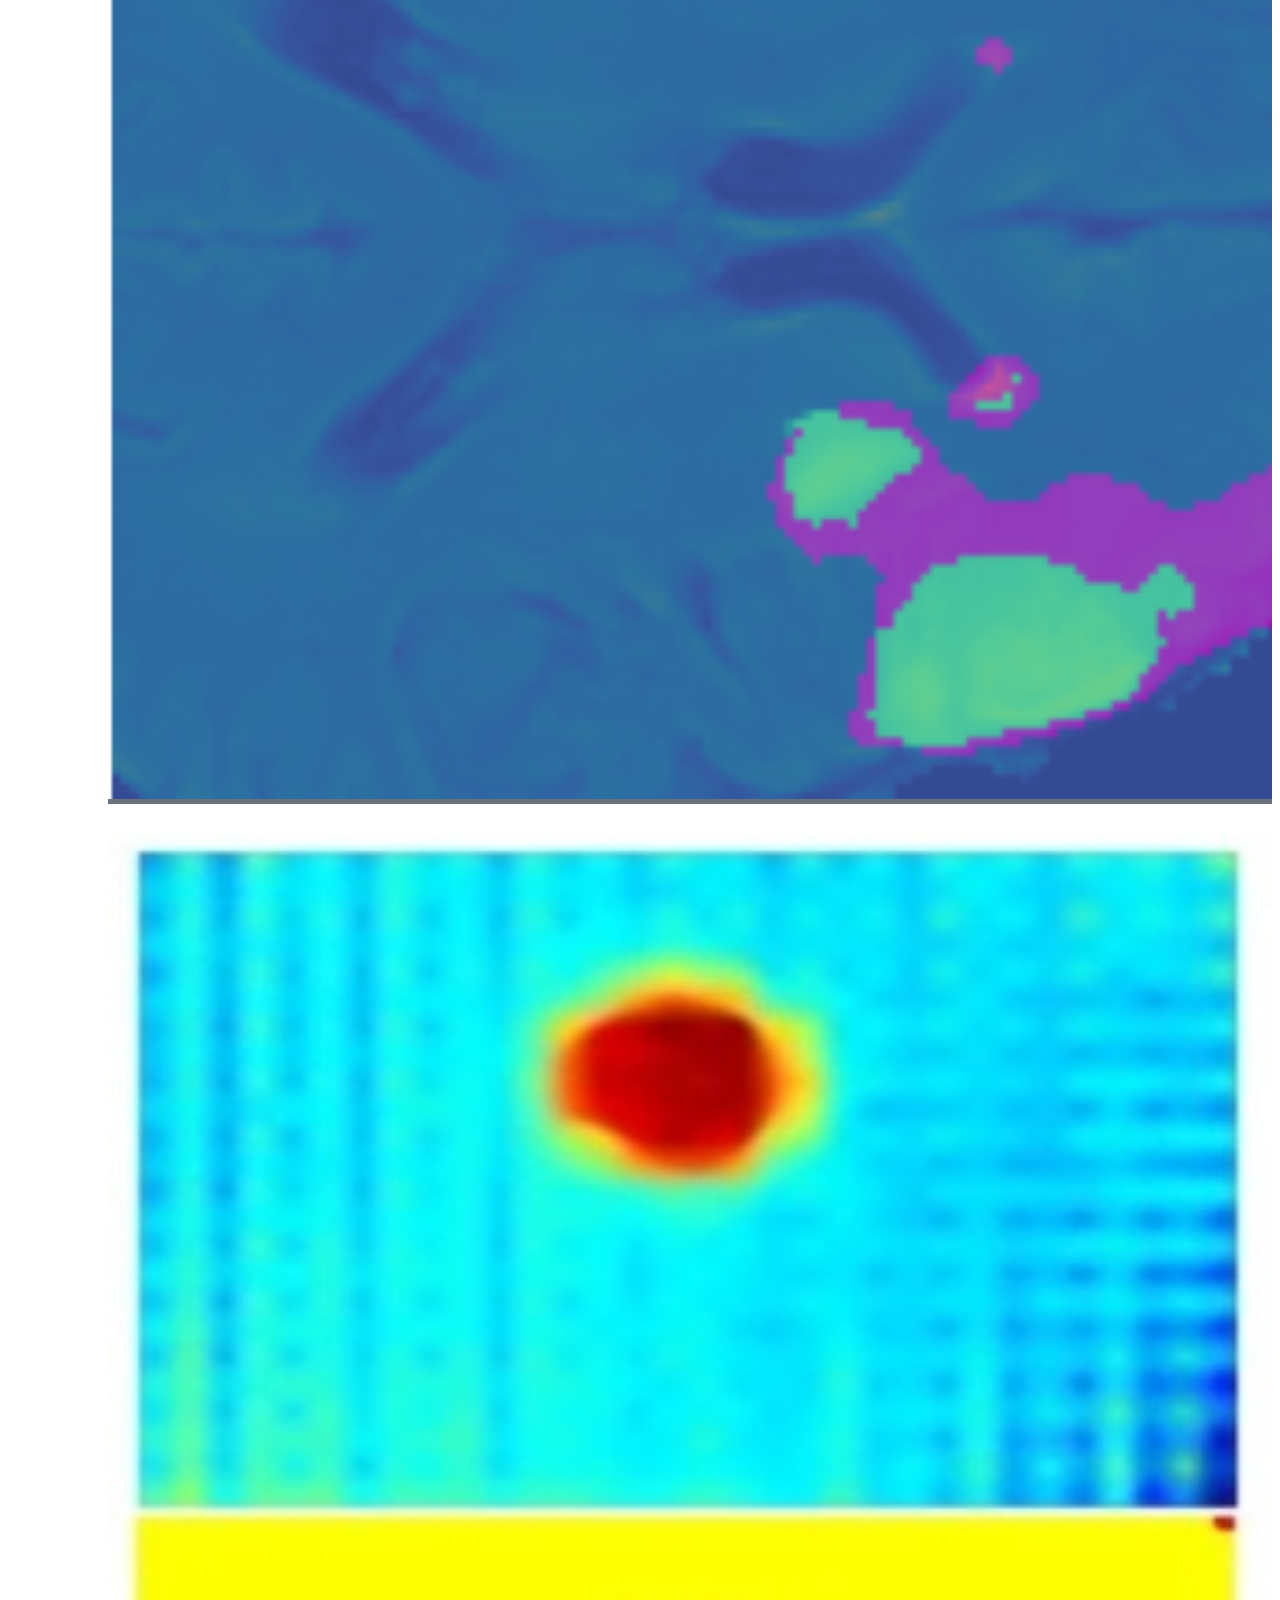
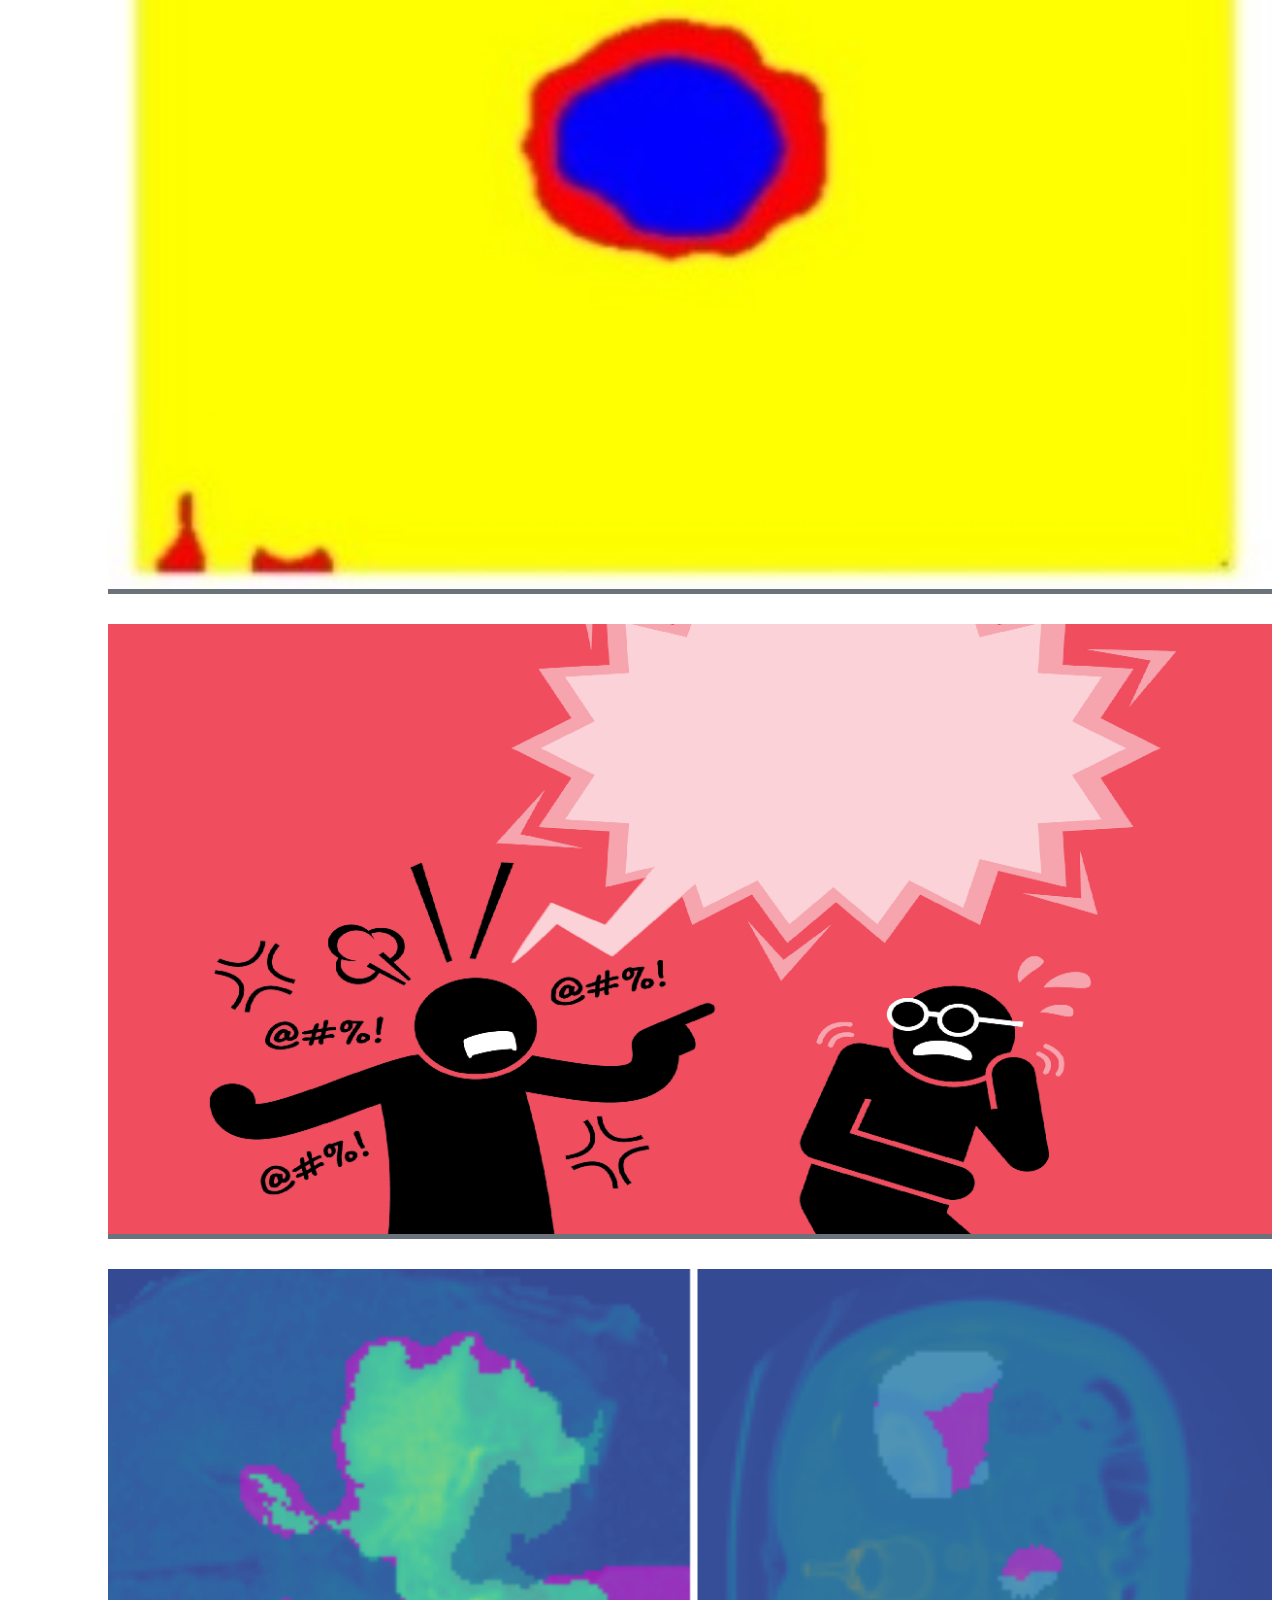
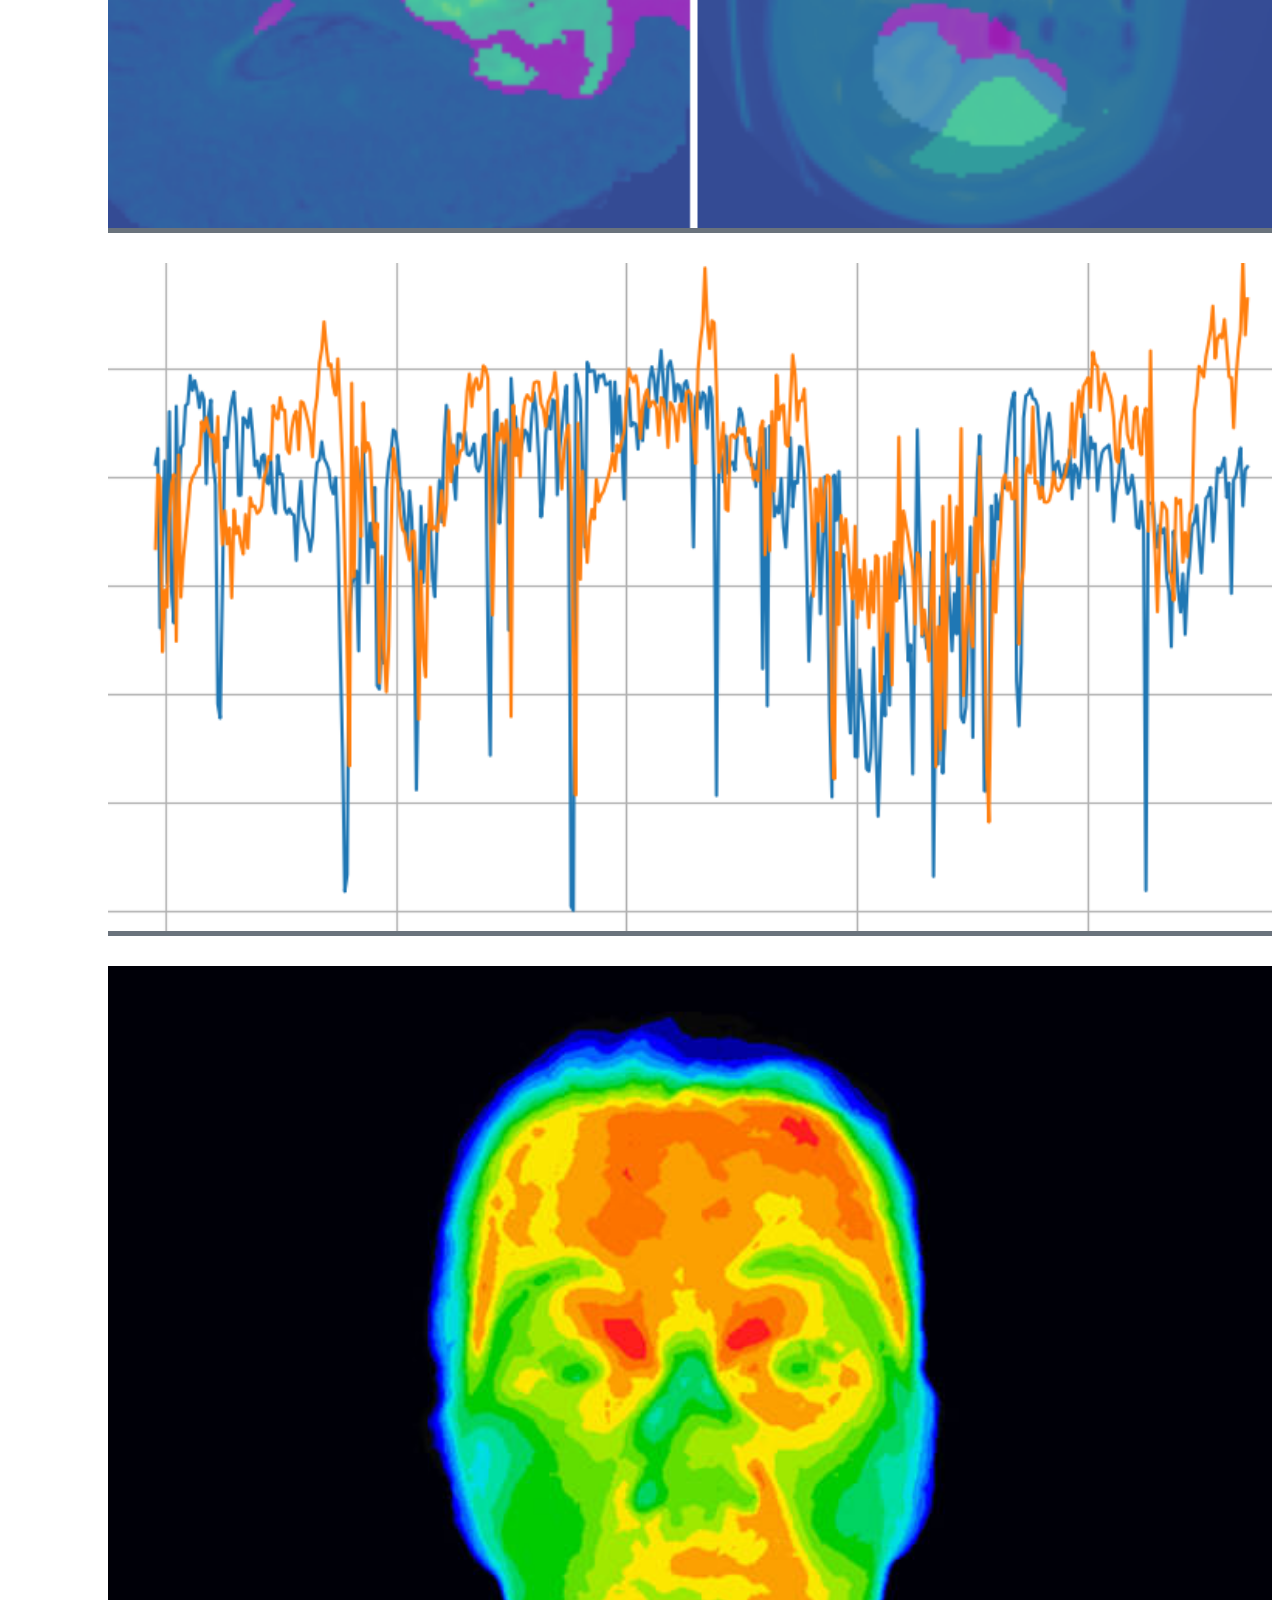
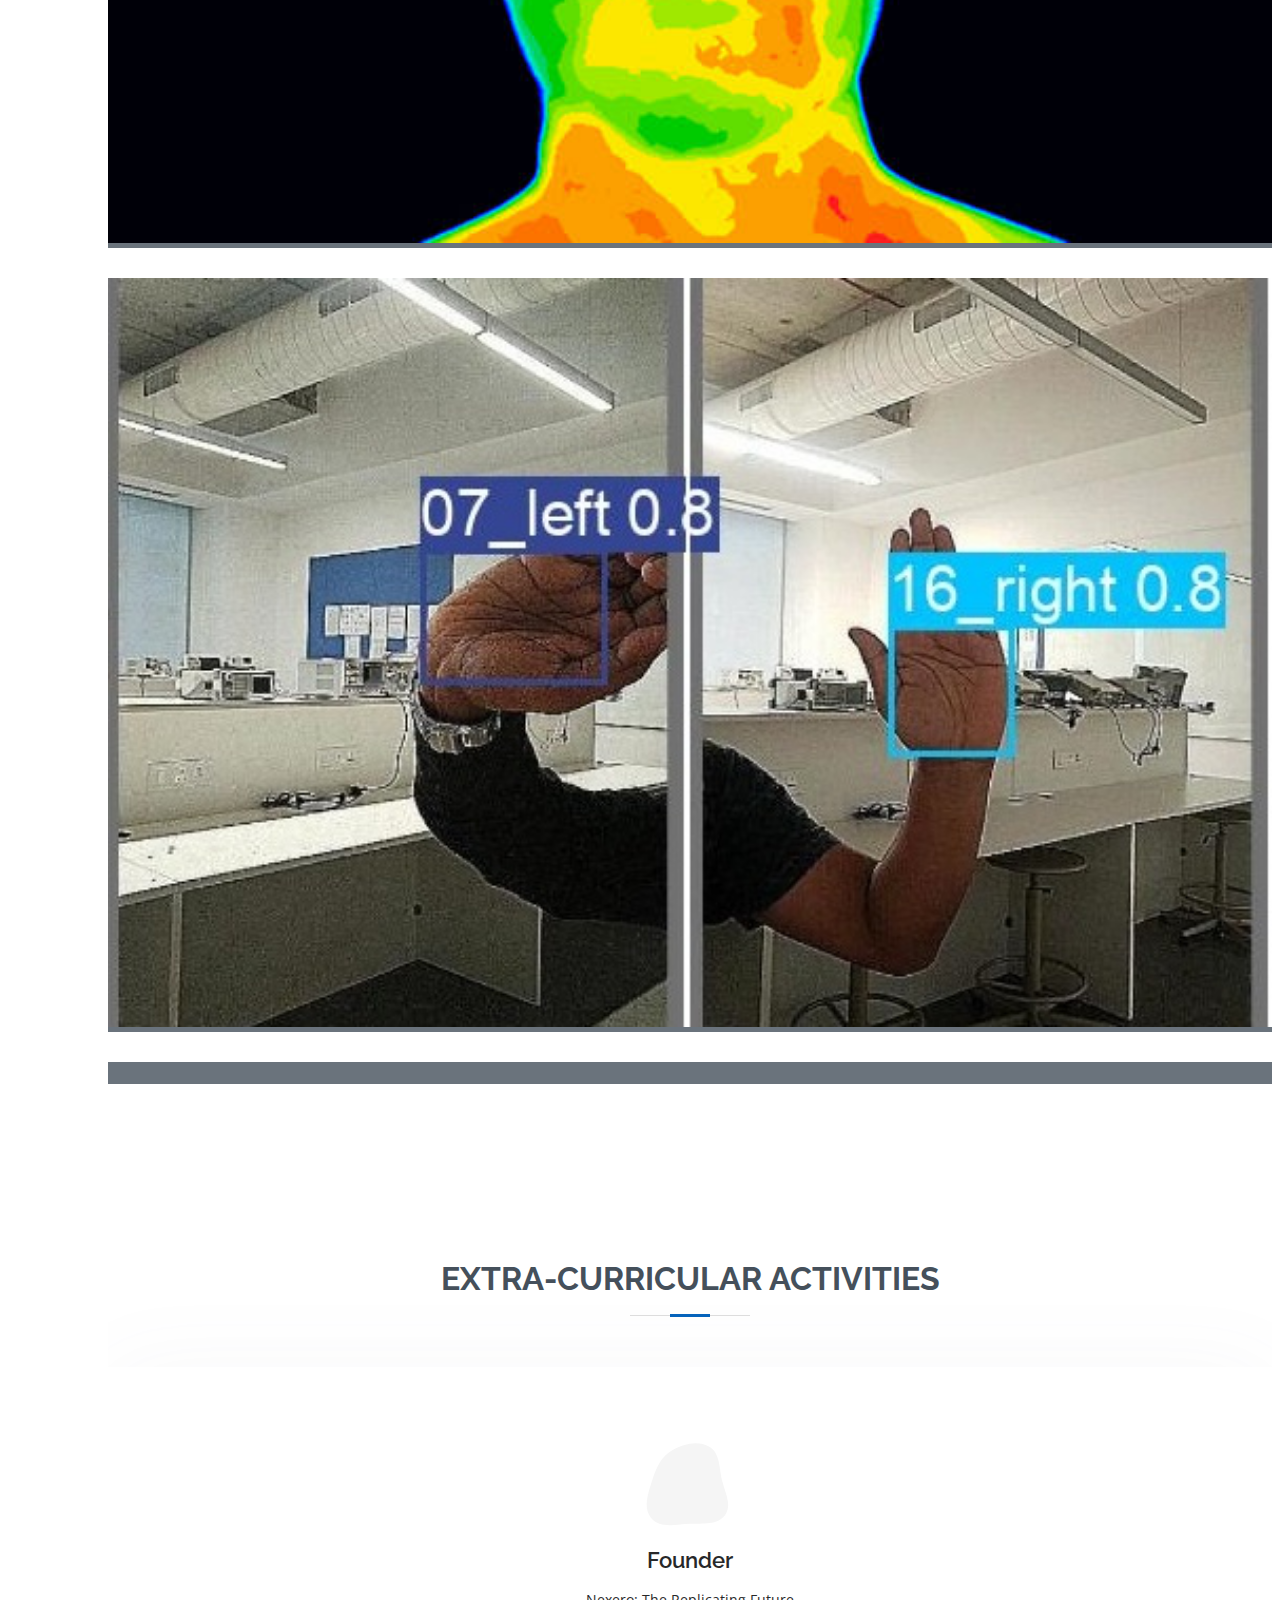
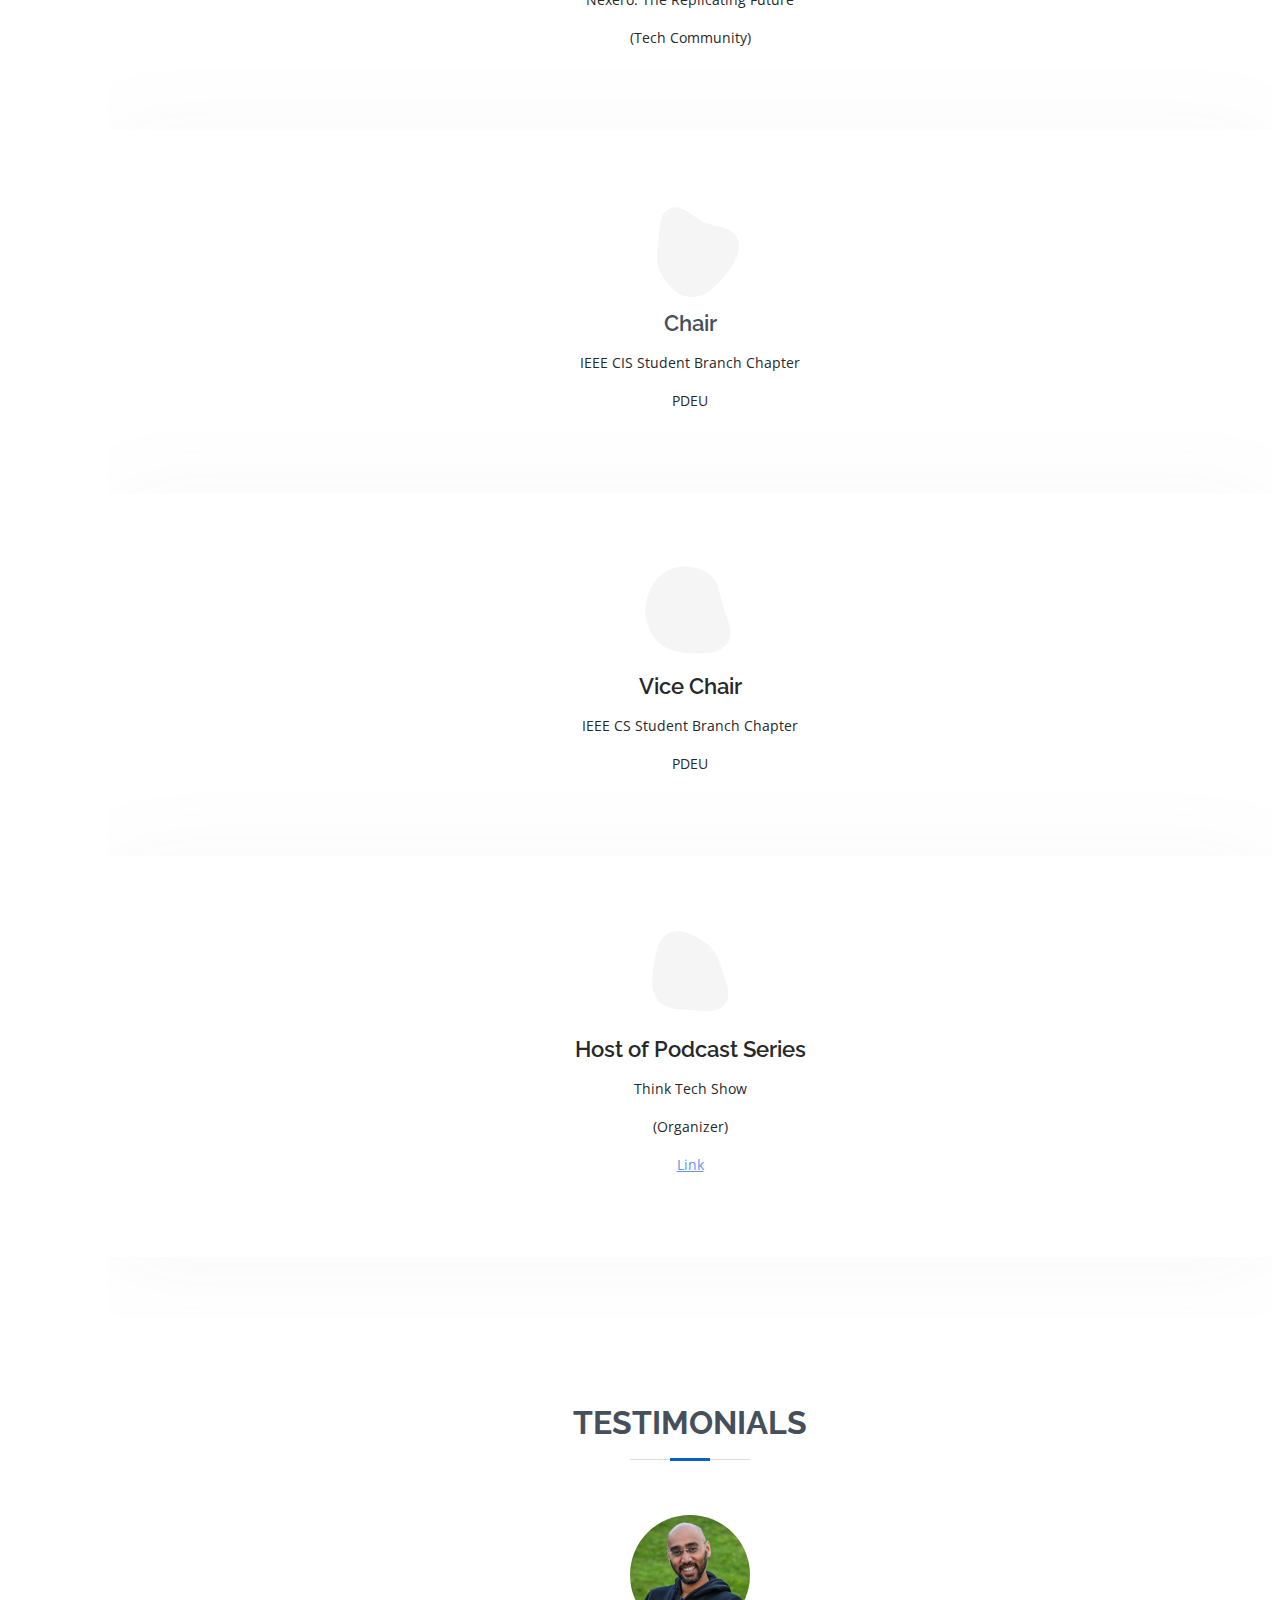
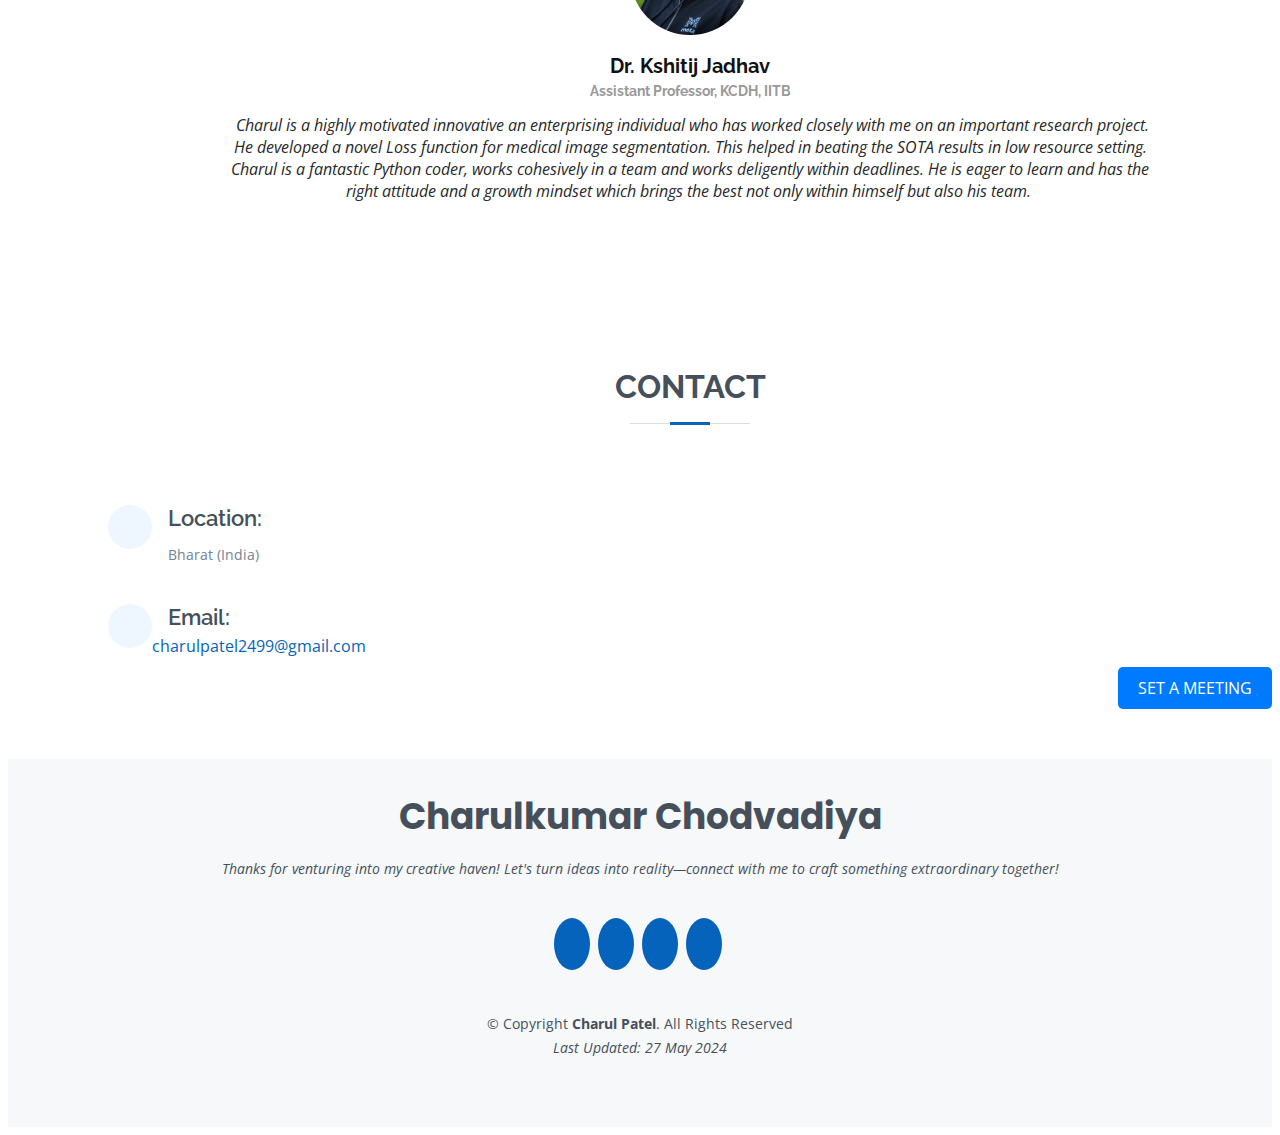
==== commit 0ea9cd29: "Update" ====
--- a/index.html
+++ b/index.html
@@ -51,7 +51,7 @@
         <li><a href="#Experience" class="nav-link scrollto"><i class="bx bx-briefcase"></i> <span>Experience</span></a></li>
         <li><a href="#publication" class="nav-link scrollto"><i class='bx bx-book-open' ></i> <span>Publication</span></a></li>
         <li><a href="#portfolio" class="nav-link scrollto"><i class="bx bx-book-content"></i> <span>Portfolio</span></a></li>
-        <li><a href="#Honours_and_awards" class="nav-link scrollto"><i class='bx bx-award' ></i> <span>Honours and Awards</span></a></li>
+        <!-- <li><a href="#Honours_and_awards" class="nav-link scrollto"><i class='bx bx-award' ></i> <span>Honours and Awards</span></a></li> -->
         <li><a href="#services" class="nav-link scrollto"><i class='bx bxs-face-mask'></i> <span>Extra-curricular Activities</span></a></li>
         <li><a href="#contact" class="nav-link scrollto"><i class="bx bx-envelope"></i> <span>Contact</span></a></li>
       </ul>
@@ -63,7 +63,7 @@
   <section id="home" class="d-flex flex-column justify-content-center">
     <div class="container" data-aos="zoom-in" data-aos-delay="100">
       <h1>Charulkumar Chodvadiya</h1>
-      <p>I'm <span class="typed" data-typed-items="Computer Vision Enthusiastic,Community Bulider,learner"></span></p>
+      <p>I'm <span class="typed" data-typed-items="AI Engineer, AI Researcher, Computer Vision Enthusiastic, Learner"></span></p>
       
       <div class="social-links">
         <a href="https://scholar.google.com/citations?user=kWB9bUkAAAAJ&hl=en" class="google-schole" target="_blank"><i class='bx bxs-graduation'></i></a>
@@ -103,9 +103,9 @@
             
             <div class="image-container">
               <img src="assets/Graphics/img/about.jpg" class="img-fluid" alt="About Image">
-              <div class="about-overlay">
-                <p class="experience-text">2+ Years of Experience</p>
-              </div>
+              <!-- <div class="about-overlay">
+                <p class="experience-text">3+ Years of Total Experience (Including internships)</p>
+              </div> -->
             </div>
     <h4 style="margin-top: 5px; text-align: center; font-style: oblique; color:  steelblue;">"Only I can call my dreams stupid"</h4>
 
@@ -115,36 +115,33 @@
             <!-- <h4>Innovating with Passion in Computer Vision, Deep Learning, &amp; Beyond.</h4> -->
 
             <p class="fst-italic" style="text-align: justify;">
-              I'm a passionate researcher immersed in the captivating realms of Computer Vision and Deep Learning. 
-              My journey extends into the dynamic intersections of Defense, Industrial, and Healthcare domains, where I channel my enthusiasm for innovation. 
-              Rooted in core research principles, I weave the intricate tapestry of technology, mathematics, and statistics to decode the language of visual data. 
-              From bolstering security in Defense to optimizing industrial processes and redefining healthcare diagnostics, my work is a testament to the transformative power of intelligent systems. 
-              Join me on this exhilarating expedition, where every line of code written and every algorithm devised shapes a future where technology harmonizes seamlessly with our world, creating possibilities beyond imagination.
+              As an innovative AI engineer and researcher, I bring to the table extensive expertise in applied machine learning, deep learning, 
+              computer vision, and signal processing. My journey is marked by impactful internships, research publications, and collaborative 
+              projects, each contributing to a rich tapestry of experience. Rooted in fundamental research principles, I seamlessly blend technology, 
+              mathematics, and statistics to decipher the intricate language of data, crafting solutions that push the boundaries of what's possible.
             </p>
 
-            <h3>Research Interests</h3>
-
-            <div class="row">
-              <div class="col-lg-6">
-                <ul>
-                  <li><i class="bi bi-chevron-right"></i> <strong>Computer Vision</strong> </li>
-                  <li><i class="bi bi-chevron-right"></i> <strong>Deep Learning</strong></li>
-                  <li><i class="bi bi-chevron-right"></i> <strong>Learning Optimization</strong></li>
-
-                  <!-- <li><i class="bi bi-chevron-right"></i> <strong>City:</strong> <span>New York, USA</span></li> -->
-                </ul>
-              </div>
-              <div class="col-lg-6">
-                <ul>
-                  <li><i class="bi bi-chevron-right"></i> <strong>Contrastive Learning</strong></li>
-                  <!-- <li><i class="bi bi-chevron-right"></i> <strong>Federated Learning</strong></li> -->
-                  <li><i class="bi bi-chevron-right"></i> <strong>Machine Unlearning </strong></li>
-                  <li><i class="bi bi-chevron-right"></i> <strong>Multimodal Learning</strong></li>
-
-                  <!-- <li><i class="bi bi-chevron-right"></i> <strong>Freelance:</strong> <span>Available</span></li> -->
-                </ul>
-              </div>
-            </div>
+            <h3>WORKING DOMAINS</h3>
+            <!-- <div class="col-lg-8 pt-4 pt-lg-0 content"> -->
+              <div class="row">
+                <div class="col-lg-6">
+                  <ul>
+                    <!-- <li><i class="bi bi-chevron-right"></i> <strong>Birthday:</strong> <span>24 Oct 1999</span></li> -->
+                    <li><i class="bi bi-chevron-right"></i> <span>Applied Machine Learning</span></li>
+                    <li><i class="bi bi-chevron-right"></i> <span>Machine Learning Optimization</span></li>
+                    <li><i class="bi bi-chevron-right"></i> <span>Machine Learning Operations</span></li>
+                  </ul>
+                </div>
+                <div class="col-lg-6">
+                  <ul>
+                    <li><i class="bi bi-chevron-right"></i> <span>2D/3D Computer Vision</span></li>
+                    <li><i class="bi bi-chevron-right"></i> <span>Image Processing</span></li>
+                    <li><i class="bi bi-chevron-right"></i> <span>Reinforcement Learning</span></li>
+  
+                  </ul>
+                </div>
+              </div>
+            <!-- </div> -->
           </div>
         </div>
 
@@ -165,7 +162,7 @@
           <div class="col-lg-3 col-md-6 mt-5 mt-md-0">
             <div class="count-box">
               <i class="bi bi-journal-richtext"></i>
-              <span data-purecounter-start="0" data-purecounter-end="10" data-purecounter-duration="1" class="purecounter"></span>
+              <span data-purecounter-start="0" data-purecounter-end="14" data-purecounter-duration="1" class="purecounter"></span>
               <h5>Projects</h5>
             </div>
           </div>
@@ -173,7 +170,7 @@
           <div class="col-lg-3 col-md-6 mt-5 mt-lg-0">
             <div class="count-box">
               <i class="bi bi-file-text"></i>
-              <span data-purecounter-start="0" data-purecounter-end="3" data-purecounter-duration="1" class="purecounter"></span>
+              <span data-purecounter-start="0" data-purecounter-end="13" data-purecounter-duration="1" class="purecounter"></span>
               <h5>Publications</h5>
             </div>
           </div>
@@ -189,7 +186,7 @@
           <div class="col-lg-3 col-md-6">
             <div class="count-box">
               <i class="bi bi-emoji-smile"></i>
-              <span data-purecounter-start="0" data-purecounter-end="6" data-purecounter-duration="1" class="purecounter"></span>
+              <span data-purecounter-start="0" data-purecounter-end="3" data-purecounter-duration="1" class="purecounter"></span>
               <h5>Collabrative Work</h5>
             </div>
           </div>
@@ -200,36 +197,39 @@
     </section><!-- End Facts Section -->
 
     <!-- ======= Experience Section ======= -->
-    <section  id="Experience" class="Experience">
+    <!-- <section  id="Experience" class="Experience">
       <div class="container" data-aos="fade-up">
         <div class="section-title">
           <h2>Experience</h2> 
         </div>
           <div class="row g-4">
-              <!-- <div class="col-lg-3 col-md-6 wow fadeInUp" data-wow-delay="0.3s">
+               <div class="col-lg-3 col-md-6 wow fadeInUp" data-wow-delay="0.3s">
                   <div class="team-item">
                       <div class="team-img position-relative overflow-hidden" style="background-color: white; width: 300px; height: 350px;">
                           <img class="img-fluid" src="assets/Graphics/img/logo.png" alt="" style=" object-fit: scale-down;">
                           <div class="team-social">
                               <p class="fst-italic" style="color: black ; text-align: justify;">Working with a professor from KCDH lab and students from IIT Bombay on AI projects in healthcare, participating in different projects with a diverse scopes and objectives.
                               </p>
+                              <p class="fst-italic" style="color: black; text-align: justify;">Augest 2023 - April 2024</p>
+
                           </div>
                       </div>
                       <div class="bg-info text-light text-center p-4" style="width: 300px;">
                         <h6 class="text-uppercase"><strong>Koita Center of Digital Health (KCDH) - IITB</strong></h6>
-                        <span style="color: #000;">Research Associate</span>
+                        <span style="color: #000;">AI Research</span>
                     </div>
                     
                     
                   </div>
-              </div> -->
+              </div> 
               <div class="col-lg-3 col-md-6 wow fadeInUp" data-wow-delay="0.3s">
                   <div class="team-item">
                       <div class="team-img position-relative overflow-hidden" style="background-color: white; width: 300px; height: 350px;">
                           <img class="img-fluid" src="assets/Graphics/img/IIT_Hyderabad_Insignia.svg.png" alt="" style=" object-fit: scale-down;">
                           <div class="team-social">
                               <p class="fst-italic" style="color: black; text-align: justify;">Engaged in solving challenging problem assigned by professor with a focus on computer vision, MRI/CT image processing, deep learning, supervised/unsupervised segmentation and federated learning in the domain of healthcare.
-                              </p>
+                              </p> 
+                              <p class="fst-italic" style="color: black; text-align: justify;">June 2023 - March 2024</p>
                           </div>
                       </div>
                       <div class="bg-info text-light text-center p-4" style="width: 300px;">
@@ -243,8 +243,7 @@
                       <div class="team-img position-relative overflow-hidden" style="background-color: white; width: 300px; height: 350px;">
                           <img class="img-fluid" src="assets/Graphics/img/Pandit_Deendayal_Energy_University_logo.png" alt="" style="width: 100%; height: 100%; object-fit: cover;">
                           <div class="team-social">
-                              <p class="fst-italic" style="color: black ;text-align: justify;">Acquired knowledge in the fields of artificial intelligence, deep learning, computer vision, NLP and research work while supporting faculty in the laboratory for undergraduate students.
-                              </p>
+                              <p class="fst-italic" style="color: black ;text-align: justify;">September 2022 - March 2024</p>
                           </div>
                       </div>
                       <div class="bg-info text-light text-center p-4" style="width: 300px;">
@@ -259,8 +258,7 @@
                       <div class="team-img position-relative overflow-hidden" style="background-color: white; width: 300px; height: 350px;">
                           <img class="img-fluid" src="assets/Graphics/img/odoo.png" alt="" style="width: 100%; height: 100%; object-fit: cover;">
                           <div class="team-social">
-                              <p class="fst-italic" style="color: black ;text-align: justify;">I was involved in the development and maintenance of backend services for company software. Furthermore, I successfully completed my final year project for B.E., which was centred on creating an alumni portal for the institution.
-                              </p>
+                              <p class="fst-italic" style="color: black ;text-align: justify;">Aug 2020 - Mar 2021</p>
                           </div>
                       </div>
                       <div class="bg-info text-light text-center p-4" style="width: 300px;">
@@ -273,8 +271,123 @@
               
           </div>
       </div>
-  </section><!-- Experience Section -->
-
+  </section>Experience Section -->
+
+
+    <!-- ======= Resume Section ======= -->
+    <section id="Experience" class="resume">
+      <div class="container" data-aos="fade-up">
+
+        <div class="section-title">
+          <h2>Education & Experience</h2>
+          <!-- <p>Magnam dolores commodi suscipit. Necessitatibus eius consequatur ex aliquid fuga eum quidem. Sit sint consectetur velit. Quisquam quos quisquam cupiditate. Et nemo qui impedit suscipit alias ea. Quia fugiat sit in iste officiis commodi quidem hic quas.</p> -->
+        </div>
+
+        <div class="row">
+          <div class="col-lg-6">
+
+            <h3 class="resume-title">Sumary</h3>
+            <div class="resume-item pb-0">
+              <!-- <h4>Charulk</h4> -->
+              <!-- <p><em>Innovative and deadline-driven Graphic Designer with 3+ years of experience designing and developing user-centered digital/print marketing material from initial concept to final, polished deliverable.</em></p> -->
+              <ul>
+                <li>Professional Experience: 01 Year 03 Months</li>
+                <li>Total Experience: 03 Years 06 Months </li>
+              </ul>
+            </div>
+            
+
+            <h3 class="resume-title">Education</h3>
+            <div class="resume-item">
+              <h4>M. Tech - Artificial Intelligence</h4>
+              <h5>2022 - 2024</h5>
+              <p><em>Pandit Deendayal Energy University</em></p>
+              <p>Relevant Coursework: Computer Vision, Deep Neural Networks, Machine Learning, Time Series Data Analysis, Pattern Recognition and Machine Learning, Explainable AI, NLP, Cloud Infrastructure for AI</p>
+            </div>
+            <div class="resume-item">
+              <h4>B.E. - Computer Engineering </h4>
+              <h5>2017 - 2021</h5>
+              <p><em>Gujarat Technological University</em></p>
+              <!-- <p>Quia nobis sequi est occaecati aut. Repudiandae et iusto quae reiciendis et quis Eius vel ratione eius unde vitae rerum voluptates asperiores voluptatem Earum molestiae consequatur neque etlon sader mart dila</p> -->
+            </div>
+
+            <h3 class="resume-title">Other Experience</h3>
+            <div class="resume-item">
+              <h4>Web Developer Intern</h4>
+              <h5>Mar 2020 - Feb 2021</h5>
+              <p><em>Anik Software Technologies Private Limited</em></p>
+              <ul style="text-align: justify;">
+                <li>Developed web application utilizing HTML/CSS, PHP, and MySQL.</li>
+                <li> Contributed to code reviews, providing valuable feedback to enhance code quality and maintainability, while successfully
+                  meeting deadlines with strong time management skills.</li> 
+              </ul>
+            </div> 
+          </div>
+
+
+          <div class="col-lg-6">
+            <h3 class="resume-title">Experience</h3>
+            <div class="resume-item">
+              <h4>AI Researcher</h4>
+              <h5>Aug 2023 - Apr 2024</h5>
+              <p><em>Koita Center of Digital Health, IITB</em></p>
+              <ul style="text-align: justify;">
+                <li>Developed a unique loss function by utilizing spatial feature representations to enhance the segmentation of medical images, achieved an average improvement of 6% over established methodologies. This achievement led to the acceptance of a publication at ISBI’24.</li>
+                <li>Participated in diverse medical projects, writing publications, and contributed to peer-review processes for other researchers’ papers.</li> 
+              </ul>
+            </div>
+            <div class="resume-item">
+              <h4>Research Intern</h4>
+              <h5>Jun 2023 - Apr 2024</h5>
+              <p><em>Visual learning and Intelligence Lab, IITH</em></p>
+              <ul  style="text-align: justify;">
+                <li>Worked under supervision of Prof. CK Mohan, focusing on brain tumor segmentation using federated learning.</li>
+                <li>Developed a local traning loss employing contrastive learning to tackle heterogeneous data sources in decentralized learning, resulted a 5-12% average improvement in dice score for segmentation accuracy, and on this finding submitted ECAI publication.</li>
+              </ul>
+            </div>
+            <div class="resume-item">
+              <h4>Research And Teaching Assistant</h4>
+              <h5>Sep 2022 - Apr 2024</h5>
+              <p><em>Pandit Deendayal Energy University</em></p>
+              <ul  style="text-align: justify;">
+                <li>Involved in academic research with domains like deep machine learning, statistical data analysis, and computer vision. Worked on diverse projects such as solar power forecasting & prediction of its maintenance activities, night vision face detection, and palm print detection & identification.</li>
+                <li>This experience facilitated the publication of 8 research papers, showcasing the depth of involvement and contribution to the field.</li>
+              </ul>
+            </div>
+            <div class="resume-item">
+              <h4>Python Developer</h4>
+              <h5>May 2021 - Jul 2021</h5>
+              <p><em>Multipz Technology</em></p>
+              <ul style="text-align: justify;">
+                <li>Developed backend modules for an ERP system using the Frappe framework. And collaborated with a team to
+                  design and implement efficient, scalable solutions.</li> 
+              </ul>
+            </div>
+            <div class="resume-item">
+              <h4>Python Developer Intern</h4>
+              <h5>Aug 2020 - Mar 2021</h5>
+              <p><em>Tiny ERP Private Limited (ODOO INDIA)</em></p>
+              <ul style="text-align: justify;">
+                <li>Contributed to development and maintenance of backend services in company’s ecosystem (Odoo) throughout
+                  the internship period. And demonstrated proficiency in python through effective contribution to project tasks.</li> 
+                  <li>Developed final year B.E. project on alumni portal for the institution using python, PostgreSQL, JavaScript and
+                    bootstrap.</li>
+              </ul>
+            </div>
+
+
+
+
+
+
+          </div>
+        </div>
+
+      </div>
+    </section>
+    <!-- End Resume Section -->
+
+    
     <!-- ======= Skills Section ======= -->
     <!-- <section id="skills" class="skills section-bg">
       <div class="container" data-aos="fade-up">
@@ -341,72 +454,6 @@
       </div>
     </section>End Skills Section -->
 
-    <!-- ======= Resume Section ======= -->
-    <!-- <section id="resume" class="resume">
-      <div class="container" data-aos="fade-up">
-
-        <div class="section-title">
-          <h2>Resume</h2>
-          <p>Magnam dolores commodi suscipit. Necessitatibus eius consequatur ex aliquid fuga eum quidem. Sit sint consectetur velit. Quisquam quos quisquam cupiditate. Et nemo qui impedit suscipit alias ea. Quia fugiat sit in iste officiis commodi quidem hic quas.</p>
-        </div>
-
-        <div class="row">
-          <div class="col-lg-6">
-            <h3 class="resume-title">Sumary</h3>
-            <div class="resume-item pb-0">
-              <h4>Brandon Johnson</h4>
-              <p><em>Innovative and deadline-driven Graphic Designer with 3+ years of experience designing and developing user-centered digital/print marketing material from initial concept to final, polished deliverable.</em></p>
-              <ul>
-                <li>Portland par 127,Orlando, FL</li>
-                <li>(123) 456-7891</li>
-                <li>alice.barkley@example.com</li>
-              </ul>
-            </div>
-
-            <h3 class="resume-title">Education</h3>
-            <div class="resume-item">
-              <h4>Master of Fine Arts &amp; Graphic Design</h4>
-              <h5>2015 - 2016</h5>
-              <p><em>Rochester Institute of Technology, Rochester, NY</em></p>
-              <p>Qui deserunt veniam. Et sed aliquam labore tempore sed quisquam iusto autem sit. Ea vero voluptatum qui ut dignissimos deleniti nerada porti sand markend</p>
-            </div>
-            <div class="resume-item">
-              <h4>Bachelor of Fine Arts &amp; Graphic Design</h4>
-              <h5>2010 - 2014</h5>
-              <p><em>Rochester Institute of Technology, Rochester, NY</em></p>
-              <p>Quia nobis sequi est occaecati aut. Repudiandae et iusto quae reiciendis et quis Eius vel ratione eius unde vitae rerum voluptates asperiores voluptatem Earum molestiae consequatur neque etlon sader mart dila</p>
-            </div>
-          </div>
-          <div class="col-lg-6">
-            <h3 class="resume-title">Professional Experience</h3>
-            <div class="resume-item">
-              <h4>Senior graphic design specialist</h4>
-              <h5>2019 - Present</h5>
-              <p><em>Experion, New York, NY </em></p>
-              <ul>
-                <li>Lead in the design, development, and implementation of the graphic, layout, and production communication materials</li>
-                <li>Delegate tasks to the 7 members of the design team and provide counsel on all aspects of the project. </li>
-                <li>Supervise the assessment of all graphic materials in order to ensure quality and accuracy of the design</li>
-                <li>Oversee the efficient use of production project budgets ranging from $2,000 - $25,000</li>
-              </ul>
-            </div>
-            <div class="resume-item">
-              <h4>Graphic design specialist</h4>
-              <h5>2017 - 2018</h5>
-              <p><em>Stepping Stone Advertising, New York, NY</em></p>
-              <ul>
-                <li>Developed numerous marketing programs (logos, brochures,infographics, presentations, and advertisements).</li>
-                <li>Managed up to 5 projects or tasks at a given time while under pressure</li>
-                <li>Recommended and consulted with clients on the most appropriate graphic design</li>
-                <li>Created 4+ design presentations and proposals a month for clients and account managers</li>
-              </ul>
-            </div>
-          </div>
-        </div>
-
-      </div>
-    </section>End Resume Section -->
-
     <!-- ======= publication Section ======= -->
     <section  id="publication" class="publication">
       <div class="container" data-aos="fade-up">
@@ -417,64 +464,20 @@
         <div class="row skills-content">
 
           <div class="col-lg-12 line" style="margin-top: 20px; text-align: justify;">
-            <b style="color: cadetblue;">Charulkumar Chodvadiya</b>, Vaishnavi Solanki, Kinshuk Gaurav Singh. <b style="font-style: oblique; ">"Intelligent Virtual Worlds: A Survey of the Role of AI in the Metaverse."</b> In 2024 3rd International Conference for Innovation in Technology (INOCON).
-          </div>
-          <div class="col-lg-12 line" style="margin-top: 20px; text-align: justify;">
-            <b style="color: cadetblue;">Charulkumar Chodvadiya</b>, Kinshuk Gaurav Singh, Ritesh Vyas. <b style="font-style: oblique; ">"Detection of Palmprint from Contactless Smartphone-Based Video Hand Dataset."</b> NCVPRIPG-CHBGR, 2023.
-          </div>
-
+            <b style="color: cadetblue;">Charulkumar Chodvadiya</b>, Navyansh Mahla, Kinshuk Gaurav Singh, and Kshitij Sharad Jadhav. <b style="font-style: oblique; ">"FESS Loss: Feature-Enhanced Spatial Segmentation Loss for Optimizing Medical Image Analysis."</b> ISBI 2024.  <i class="bx bx-link"></i><a href="https://arxiv.org/abs/2402.08582#:~:text=version%2C%20v2)%5D-,FESS%20Loss%3A%20Feature%2DEnhanced%20Spatial%20Segmentation%20Loss,for%20Optimizing%20Medical%20Image%20Analysis&text=Medical%20image%20segmentation%20is%20a,diagnosis%2C%20treatment%2C%20and%20research." target="_blank"><u style="color: cornflowerblue;">Pre Print</u></a>
+          </div>
           <div class="col-lg-12 line" style="margin-top: 20px; text-align: justify;">
             Kinshuk Gaurav Singh, <b style="color: cadetblue;">Charulkumar Chodvadiya</b>, Bhatt Chintan, Shah Pooja, and Alessandro Bruno. <b style="font-style: oblique; ">"Seeing in the Dark: A Different Approach to Night Vision Face Detection with Thermal IR Images."</b> In CEUR WORKSHOP PROCEEDINGS. CEUR-WS, 2023. <i class="bx bx-link"></i><a href="https://ceur-ws.org/Vol-3563/paper_1.pdf" target="_blank"><u style="color: cornflowerblue;">Link</u></a>
           </div>
-
           <div class="col-lg-12 line" style="margin-top: 20px; text-align: justify;">
             Kinshuk Gaurav Singh, <b style="color: cadetblue;">Charulkumar Chodvadiya</b>, Soham Vyas, Hardik Patel, Shakti Mishra, and Brijesh Tripathi. <b style="font-style: oblique; ">"Prediction of Solar Power Generation and Maintenance Activities for 1MW Power Plant."</b> In 2023 IEEE IAS Global Conference on Emerging Technologies (GlobConET), pp. 1-6. IEEE, 2023. <i class="bx bx-link"></i><u style="color: cornflowerblue;"> <a href="https://ieeexplore.ieee.org/abstract/document/10150076" target="_blank">Link</a></u>
-          </div>   
-          <!-- <div class="col-lg-12 line" style="margin-top: 30px;">
-            <h3 style="font-style: oblique;">Intelligent Virtual Worlds: A Survey of the Role of AI in the Metaverse</h3>
-            <h6 style="color: cadetblue;">IEEE International Conference On Innovation In Technology (IEEE INOCON 2024)</h6>
-            <p style="text-align: justify;">Accepted. Camera-Ready Submitted  
-            </p>
-          </div> -->
+          </div>      
 
           <div style="text-align: center; margin-top: 20px;">
             <p style="font-style: italic; color: steelblue;">To Know More:    <a href="https://scholar.google.com/citations?user=kWB9bUkAAAAJ&hl=en" target="_blank"><img src="assets/Graphics/icon/Google_Scholar_logo.png" alt="Google Scholar" style="margin-left: 10px; width: 35px; height: auto;"></a></p>
           </div>
 
         </div>
-          <!-- <div class="row g-4">
-              
-            <div class="col-lg-4 col-md-6 wow fadeInUp" data-wow-delay="0.3s">
-              <div class="service-item position-relative overflow-hidden bg-danger d-flex h-100 p-5 ps-0">
-                  <div class="bg-dark  d-flex flex-shrink-0 align-items-center justify-content-center" style="width: 60px; height: 60px;">
-                      <a href="https://scholar.google.com/citations?user=kWB9bUkAAAAJ&hl=en" target="_blank"><img class="img-fluid" src="assets/Graphics/icon/google-schole.png" alt=""></a>
-                  </div>
-                  <div class="ps-4">
-                      <h3 class="text-uppercase mb-3">AIxPAC (AI x IA 2023)</h3>
-                      <p style="color: ivory; text-align: justify;">Seeing in The Dark: A Different Approach to Night Vision Face Detection with Thermal IR Images</p>
-                  </div>
-              </div>
-            </div>
-
-            <div class="col-lg-4 col-md-6 wow fadeInUp" data-wow-delay="0.3s">
-              <div class="service-item position-relative overflow-hidden bg-danger d-flex h-100 p-5 ps-0">
-                  <div class="ps-4">
-                    <h3 class="text-uppercase mb-3">CHBR (NCVPRIPG 2023)</h3>
-                      <p style="color: ivory; text-align: justify;">Detection of Palmprint from Contactless Smartphone-Based Video Hand Dataset</p>
-                  </div>
-              </div>
-            </div>
-
-            <div class="col-lg-4 col-md-6 wow fadeInUp" data-wow-delay="0.3s">
-              <div class="service-item position-relative overflow-hidden bg-danger d-flex h-100 p-5 ps-0">
-                  <div class="ps-4">
-                    <h3 class="text-uppercase mb-3">IEEE GlobConET 2023</h3>
-                      <p style="color: ivory; text-align: justify;">Prediction of Solar Power Generation and Maintenance Activities For 1mw Power Plant</p>
-                  </div>
-              </div>
-            </div>
-
-          </div> -->
       </div>
   </section> <!-- End publication Section -->
 
@@ -618,8 +621,6 @@
             </div>
           </div>
 
-          
-
         </div>
 
       </div>
@@ -627,7 +628,7 @@
 
 
     <!-- ======= Honours and awards Section ======= -->
-    <section  id="Honours_and_awards" class="Honours_and_awards">
+    <!-- <section  id="Honours_and_awards" class="Honours_and_awards">
       <div class="container" data-aos="fade-up">
         <div class="section-title">
           <h2>Honours and Awards</h2>
@@ -652,7 +653,7 @@
           
             
       </div>
-  </section> <!-- End publication Section -->
+  </section> End publication Section -->
 
 
 
@@ -730,7 +731,7 @@
     <!-- End Extra-curricular Activities Section -->
 
     <!-- ======= Testimonials Section ======= -->
-    <!-- <section id="testimonials" class="testimonials section-bg">
+    <section id="testimonials" class="testimonials section-bg">
       <div class="container" data-aos="fade-up">
 
         <div class="section-title">
@@ -742,18 +743,18 @@
 
             <div class="swiper-slide">
               <div class="testimonial-item">
-                <img src="assets/img/testimonials/testimonials-1.jpg" class="testimonial-img" alt="">
-                <h3>Saul Goodman</h3>
-                <h4>Ceo &amp; Founder</h4>
+                <img src="assets/img/testimonials/1599884643735.jpg" class="testimonial-img" alt="">
+                <h3>Dr. Kshitij Jadhav</h3>
+                <h4>Assistant Professor, KCDH, IITB</h4>
                 <p>
                   <i class="bx bxs-quote-alt-left quote-icon-left"></i>
-                  Proin iaculis purus consequat sem cure digni ssim donec porttitora entum suscipit rhoncus. Accusantium quam, ultricies eget id, aliquam eget nibh et. Maecen aliquam, risus at semper.
+                  Charul is a highly motivated innovative an enterprising individual who has worked closely with me on an important research project. He developed a novel Loss function for medical image segmentation. This helped in beating the SOTA results in low resource setting. Charul is a fantastic Python coder, works cohesively in a team and works deligently within deadlines. He is eager to learn and has the right attitude and a growth mindset which brings the best not only within himself but also his team.
                   <i class="bx bxs-quote-alt-right quote-icon-right"></i>
                 </p>
               </div>
             </div>
 
-            <div class="swiper-slide">
+            <!-- <div class="swiper-slide">
               <div class="testimonial-item">
                 <img src="assets/img/testimonials/testimonials-2.jpg" class="testimonial-img" alt="">
                 <h3>Sara Wilsson</h3>
@@ -764,57 +765,18 @@
                   <i class="bx bxs-quote-alt-right quote-icon-right"></i>
                 </p>
               </div>
-            </div>
-
-            <div class="swiper-slide">
-              <div class="testimonial-item">
-                <img src="assets/img/testimonials/testimonials-3.jpg" class="testimonial-img" alt="">
-                <h3>Jena Karlis</h3>
-                <h4>Store Owner</h4>
-                <p>
-                  <i class="bx bxs-quote-alt-left quote-icon-left"></i>
-                  Enim nisi quem export duis labore cillum quae magna enim sint quorum nulla quem veniam duis minim tempor labore quem eram duis noster aute amet eram fore quis sint minim.
-                  <i class="bx bxs-quote-alt-right quote-icon-right"></i>
-                </p>
-              </div>
-            </div>
-
-            <div class="swiper-slide">
-              <div class="testimonial-item">
-                <img src="assets/img/testimonials/testimonials-4.jpg" class="testimonial-img" alt="">
-                <h3>Matt Brandon</h3>
-                <h4>Freelancer</h4>
-                <p>
-                  <i class="bx bxs-quote-alt-left quote-icon-left"></i>
-                  Fugiat enim eram quae cillum dolore dolor amet nulla culpa multos export minim fugiat minim velit minim dolor enim duis veniam ipsum anim magna sunt elit fore quem dolore labore illum veniam.
-                  <i class="bx bxs-quote-alt-right quote-icon-right"></i>
-                </p>
-              </div>
-            </div>
-
-            <div class="swiper-slide">
-              <div class="testimonial-item">
-                <img src="assets/img/testimonials/testimonials-5.jpg" class="testimonial-img" alt="">
-                <h3>John Larson</h3>
-                <h4>Entrepreneur</h4>
-                <p>
-                  <i class="bx bxs-quote-alt-left quote-icon-left"></i>
-                  Quis quorum aliqua sint quem legam fore sunt eram irure aliqua veniam tempor noster veniam enim culpa labore duis sunt culpa nulla illum cillum fugiat legam esse veniam culpa fore nisi cillum quid.
-                  <i class="bx bxs-quote-alt-right quote-icon-right"></i>
-                </p>
-              </div>
-            </div>
+            </div> -->
 
           </div>
           <div class="swiper-pagination"></div>
         </div>
 
       </div>
-    </section> -->
+    </section>
     <!-- End Testimonials Section -->
 
     <!-- ======= Contact Section ======= -->
-    <section id="contact" class="contact">
+    <!-- <section id="contact" class="contact">
       <div class="container" data-aos="fade-up">
 
         <div class="section-title">
@@ -837,17 +799,17 @@
                 <p>charulpatel2499@gmail.com</p>
               </div>
 
-              <!-- <div class="phone">
+              <div class="phone">
                 <i class="bi bi-phone"></i>
                 <h4>Call:</h4>
                 <p>+1 5589 55488 55s</p>
-              </div> -->
-
-            </div>
-
-          </div>
-
-          <!-- <div class="col-lg-8 mt-5 mt-lg-0">
+              </div>
+
+            </div>
+
+          </div>
+
+          <div class="col-lg-8 mt-5 mt-lg-0">
 
             <form action="forms/contact.php" method="post" role="form" class="php-email-form">
               
@@ -872,14 +834,50 @@
               </div>
               <div class="text-center"><button type="submit">Send Message</button></div>
             </form> 
-
-            <iframe src="https://docs.google.com/forms/d/e/1FAIpQLSds9uPBQ64nvLXTAw_BMP-nmPqACCiJ7Sa5ibUKkQYXe-CHfA/viewform?embedded=true" width="100%" frameborder="0" marginheight="0" marginwidth="0" class="php-email-form">Loading…</iframe>
-          </div>  -->
-
-        </div>
-
-      </div>
-    </section><!-- End Contact Section -->
+          </div> 
+
+        </div>
+
+      </div>
+    </section>End Contact Section -->
+
+    <!-- ======= Contact Section ======= -->
+<section id="contact" class="contact">
+  <div class="container" data-aos="fade-up">
+
+    <div class="section-title">
+      <h2>Contact</h2>
+    </div>
+
+    <div class="row">
+
+      <div class="col-lg-6">
+        <div class="info">
+          <div class="address">
+            <i class="bi bi-geo-alt"></i>
+            <h4>Location:</h4>
+            <p>Bharat (India)</p>
+          </div>
+
+          <div class="email">
+            <i class="bi bi-envelope"></i>
+            <h4>Email:</h4>
+            <a href="mailto:charulpatel2499@gmail.com">charulpatel2499@gmail.com</a>
+          </div>
+        </div>
+      </div>
+
+      <div class="col-lg-6">
+        <div class="meet">
+          <a href="https://calendly.com/charulpatel2499/30min" target="_blank" class="btn-get-started">Set a Meeting</a>
+        </div>
+      </div>
+
+    </div>
+
+  </div>
+</section><!-- End Contact Section -->
+
 
   </main><!-- End #main -->
 
@@ -898,7 +896,7 @@
       <div class="copyright">
         &copy; Copyright <strong><span>Charul Patel</span></strong>. All Rights Reserved
       </div>
-      <p>Last Updated: 30 Nov 2023</p>
+      <p>Last Updated: 27 May 2024</p>
       
     </div>
   </footer>
--- a/assets/css/style.css
+++ b/assets/css/style.css
@@ -24,6 +24,8 @@
 h6 {
   font-family: "Raleway", sans-serif;
 }
+
+
 
 /*--------------------------------------------------------------
 # Back to top button
@@ -1315,3 +1317,33 @@
 }
 
 
+
+
+
+
+/* Custom CSS for Contact Section */
+.contact .meet {
+  text-align: right;
+  margin-top: 20px;
+}
+
+.contact .btn-get-started {
+  background-color: #007bff;
+  color: #fff;
+  border: none;
+  padding: 10px 20px;
+  border-radius: 5px;
+  font-size: 16px;
+  text-transform: uppercase;
+  transition: background-color 0.3s ease;
+}
+
+.contact .btn-get-started:hover {
+  background-color: #0056b3;
+}
+
+.contact .btn-get-started:focus {
+  outline: none;
+  box-shadow: none;
+}
+
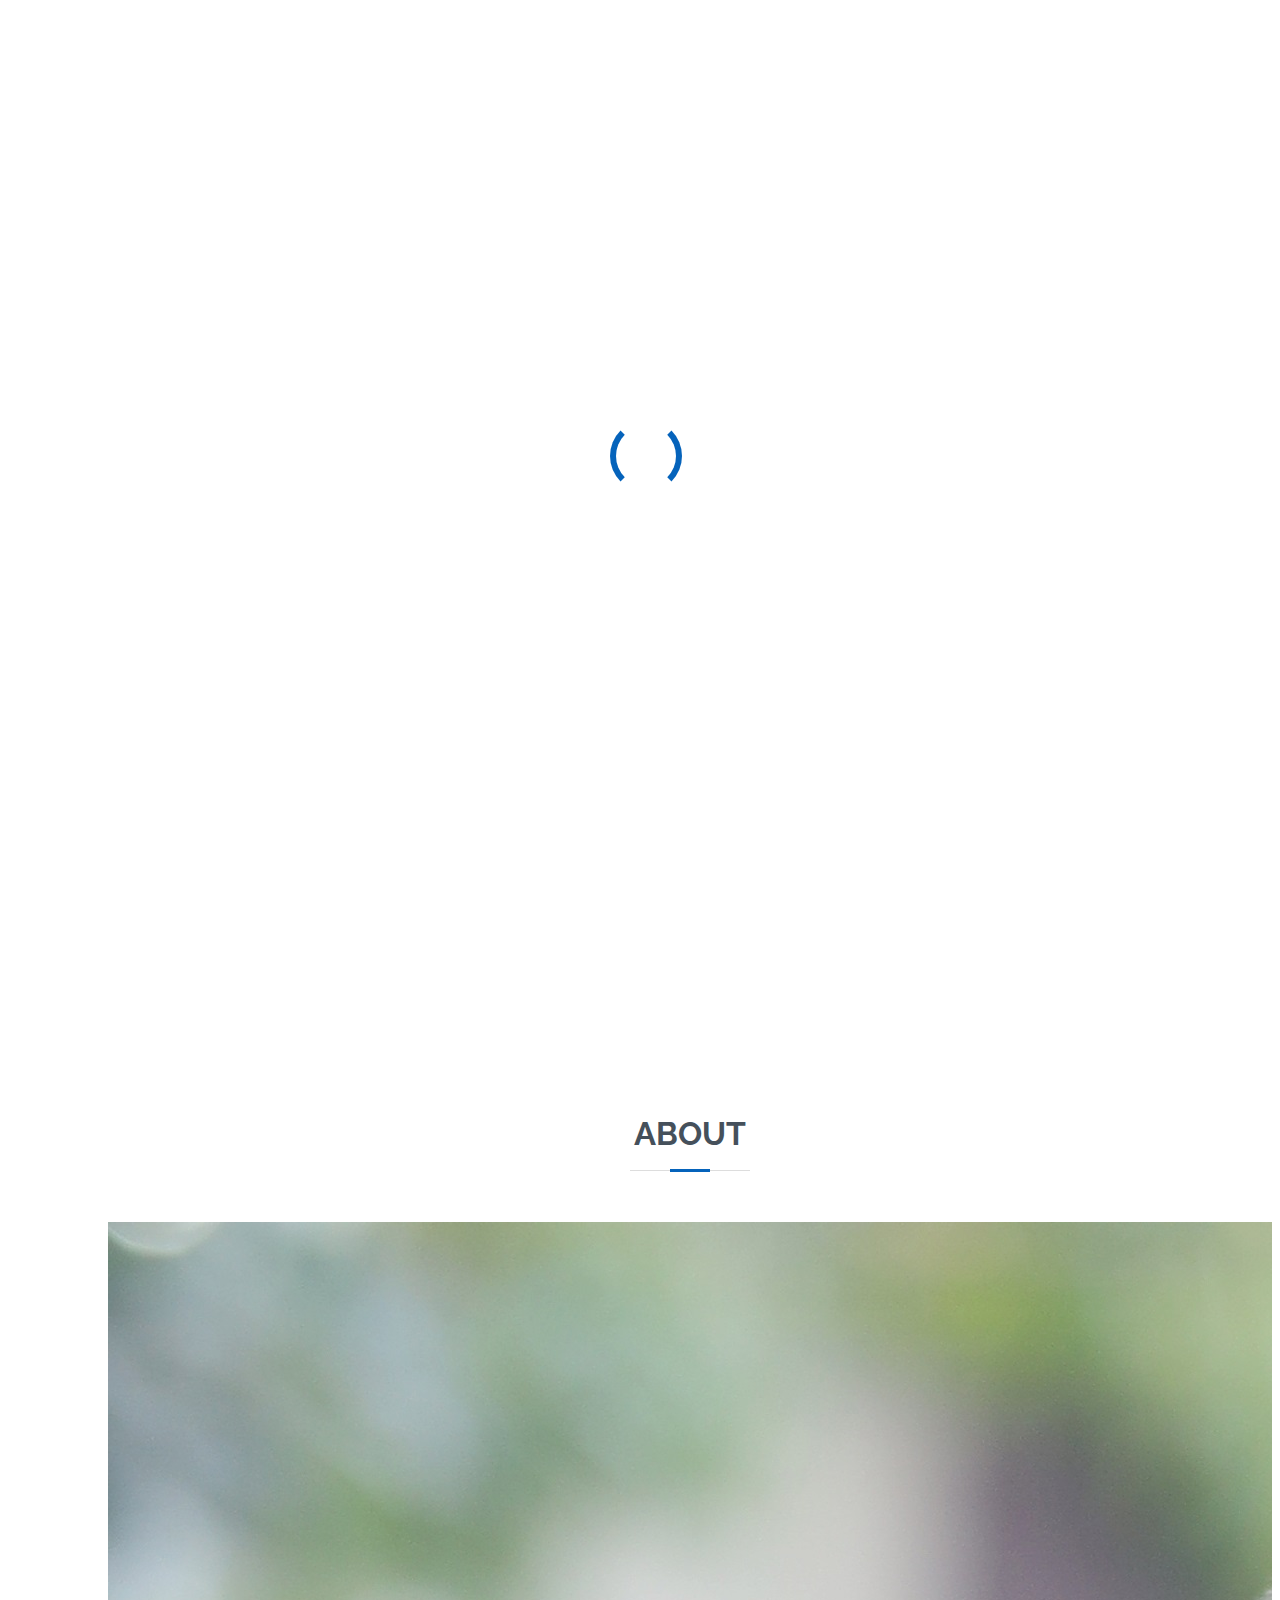
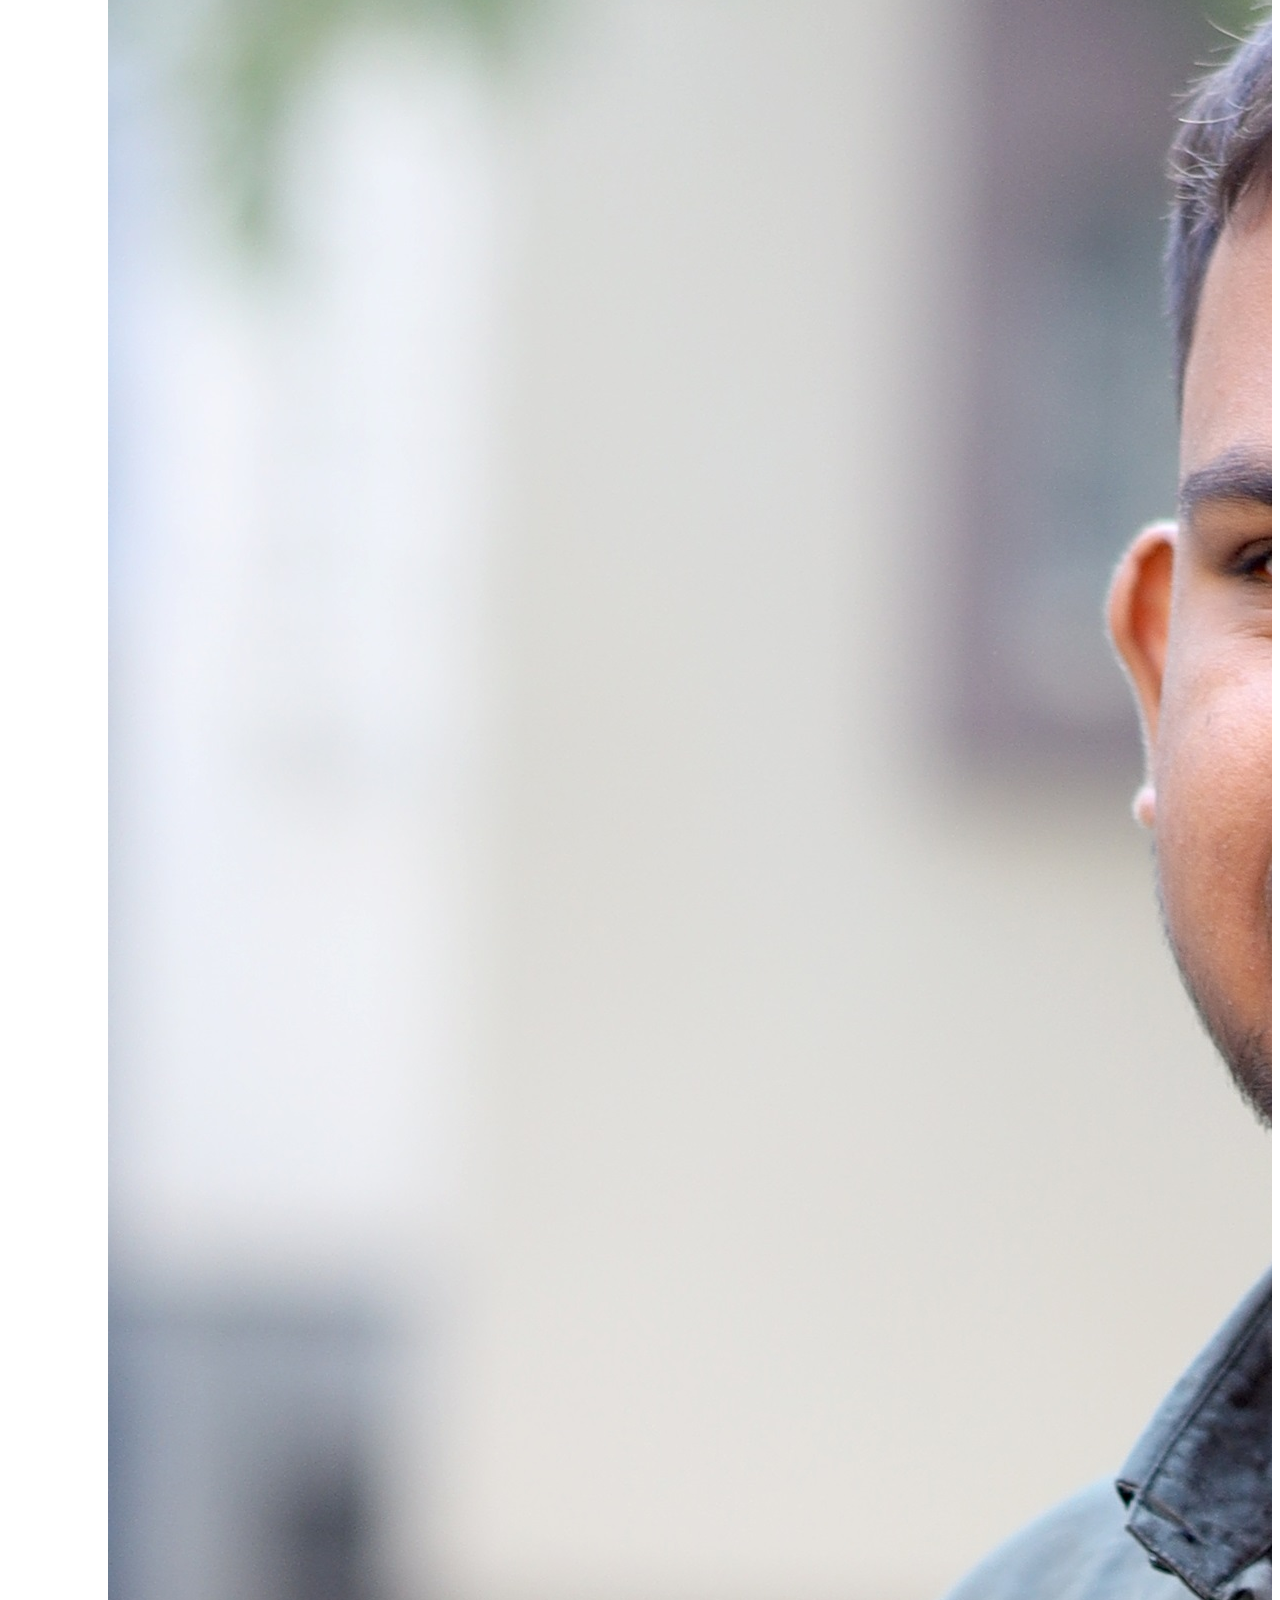
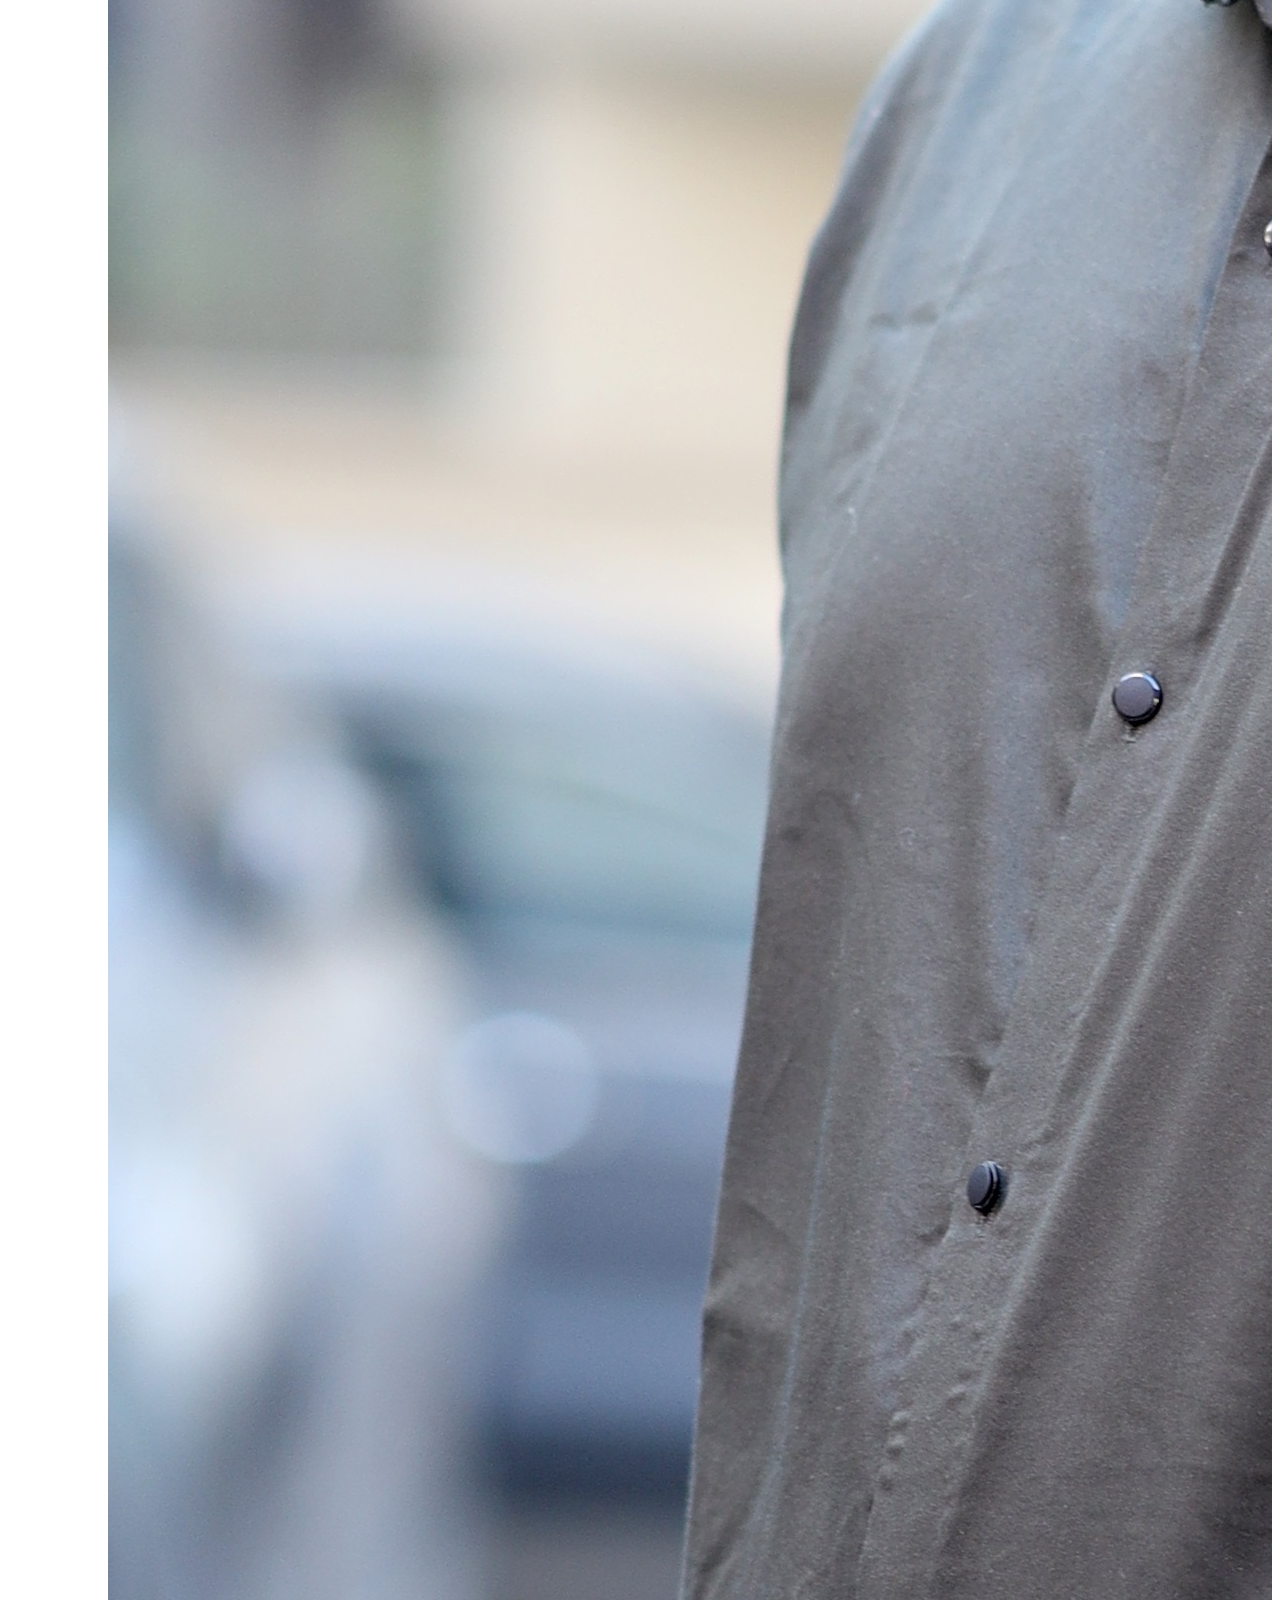
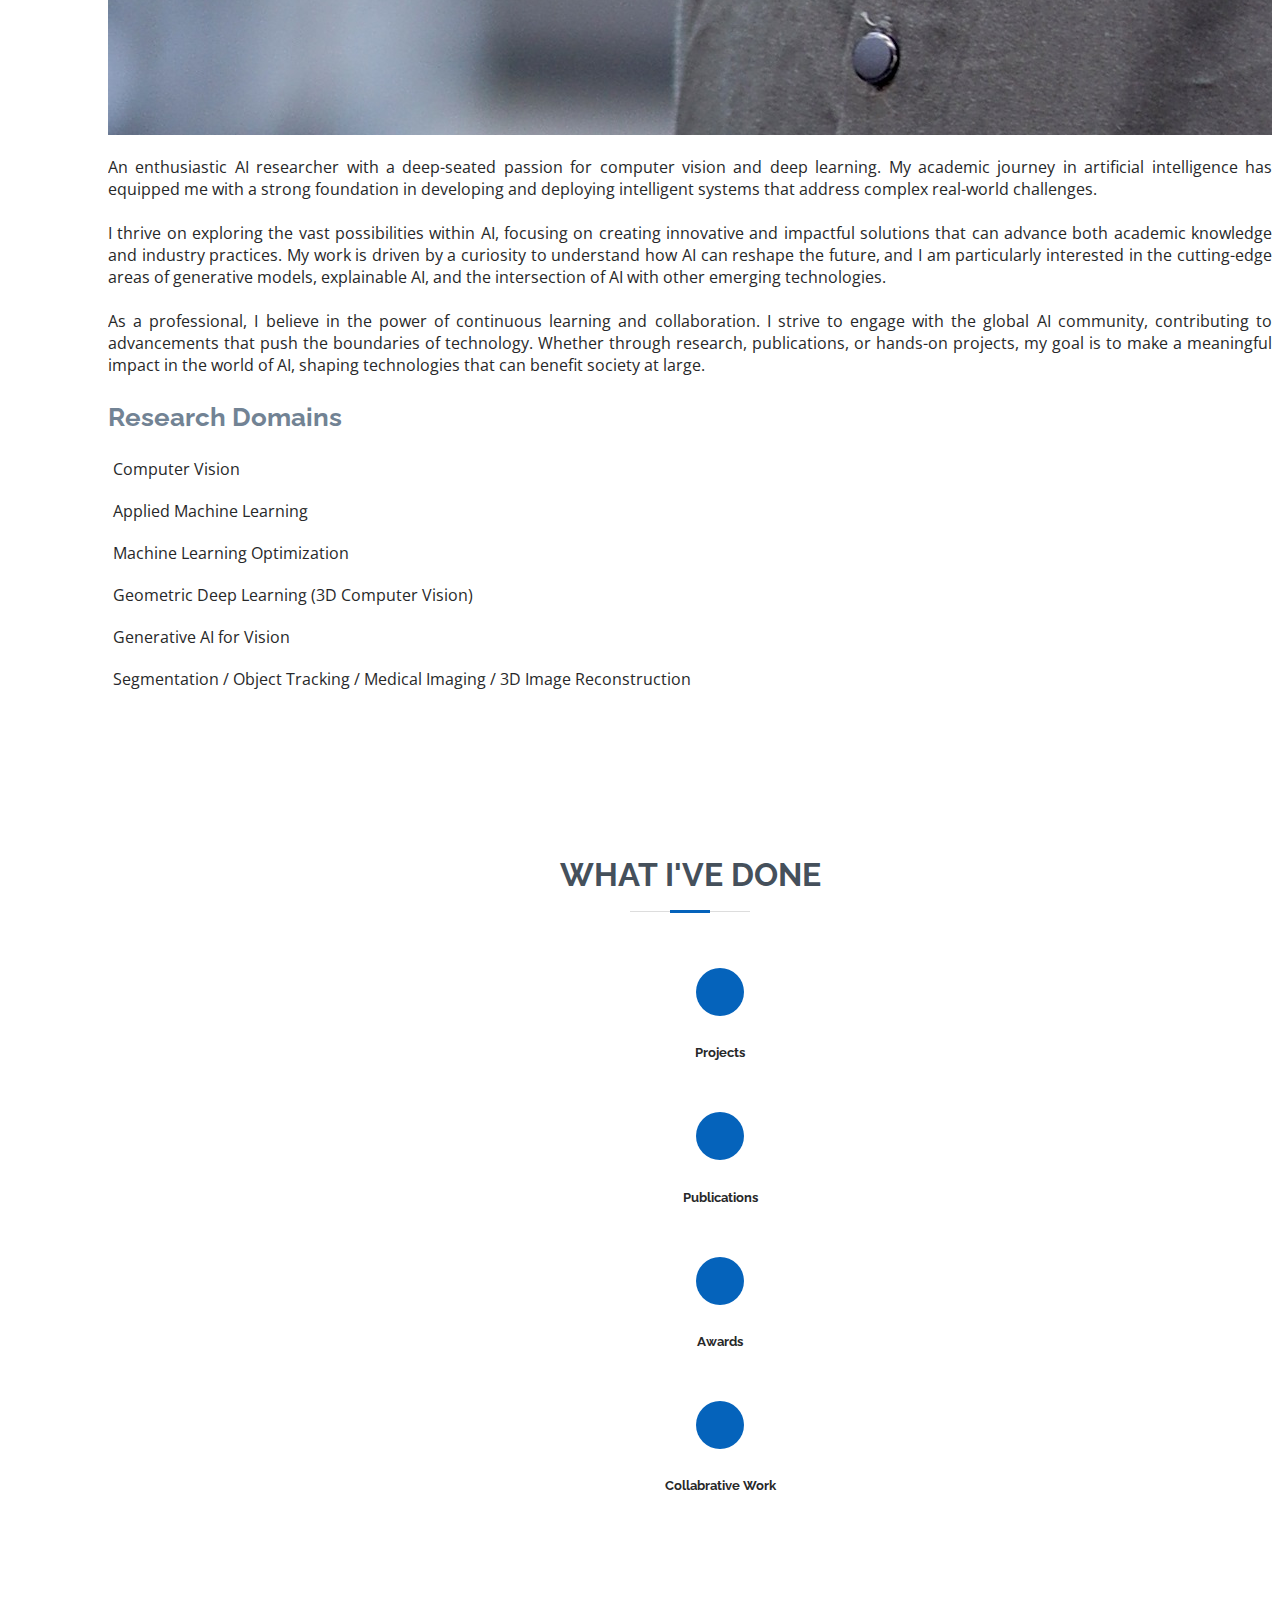
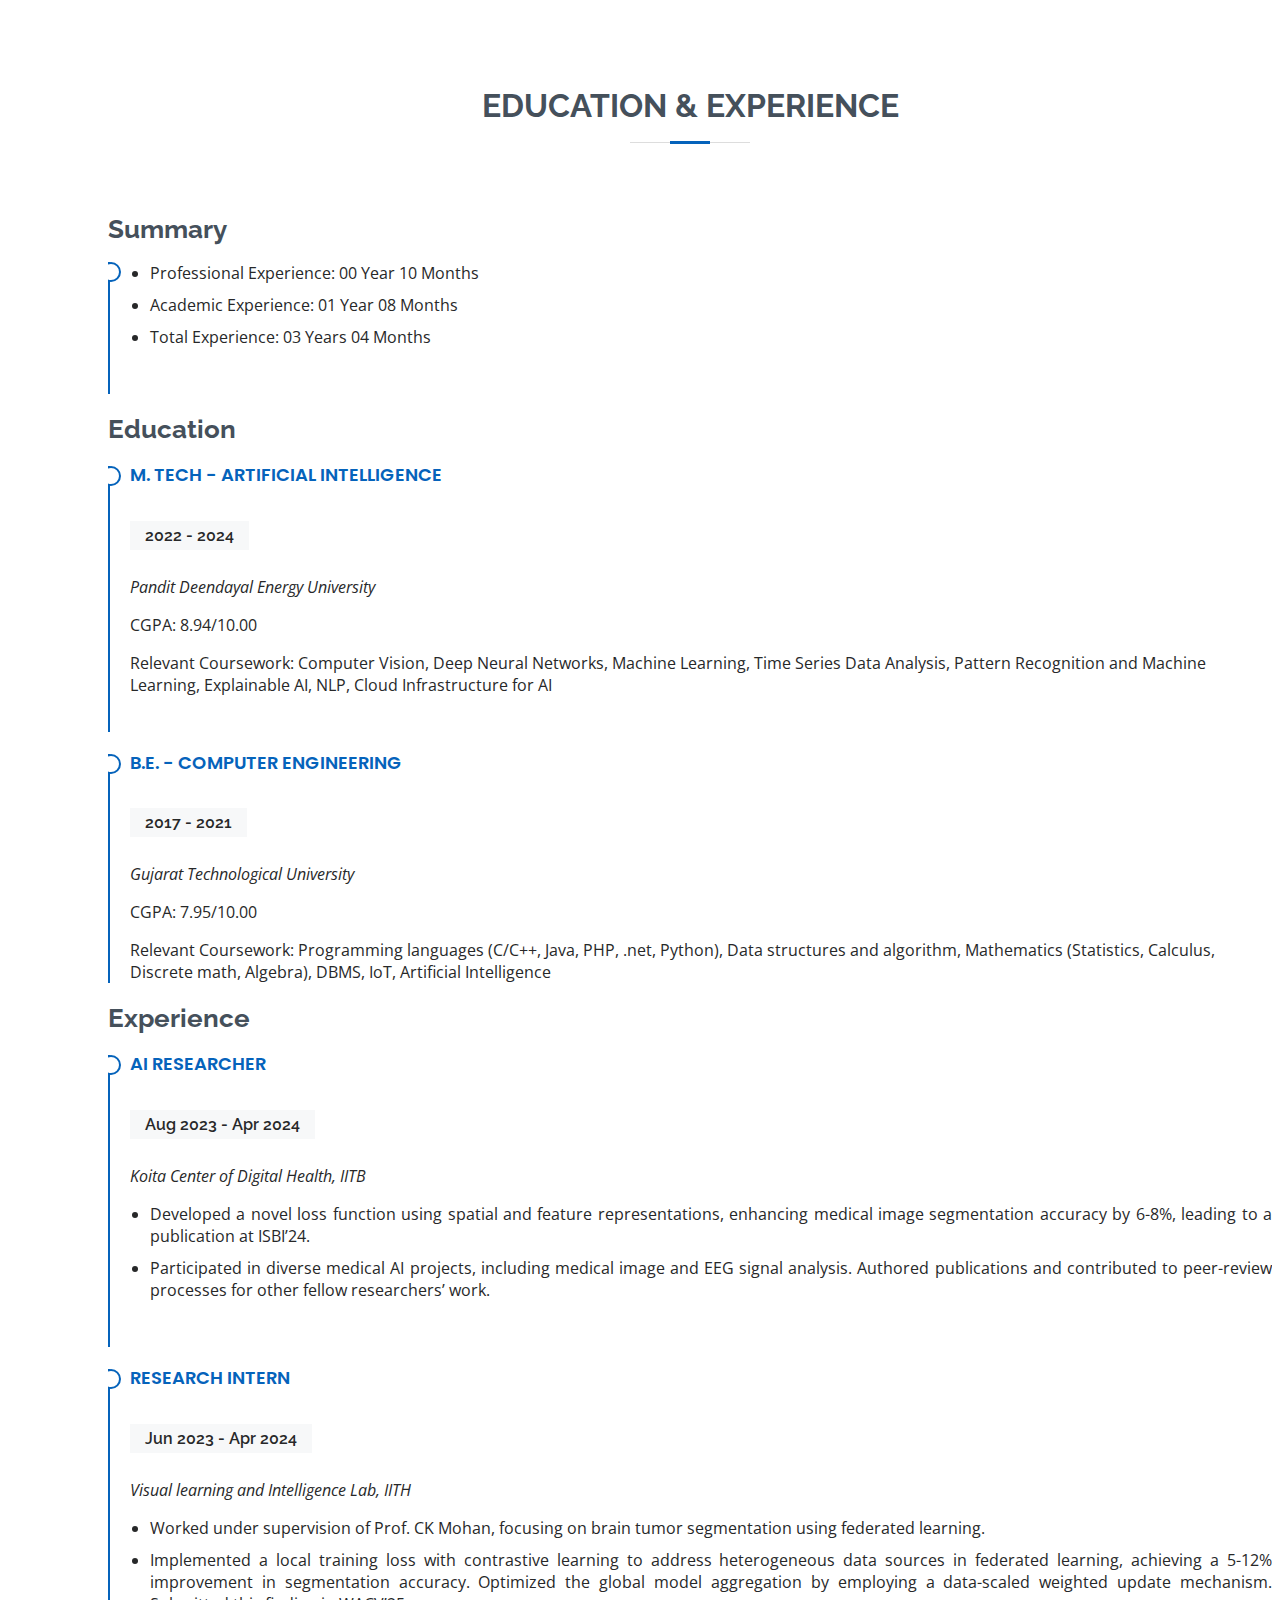
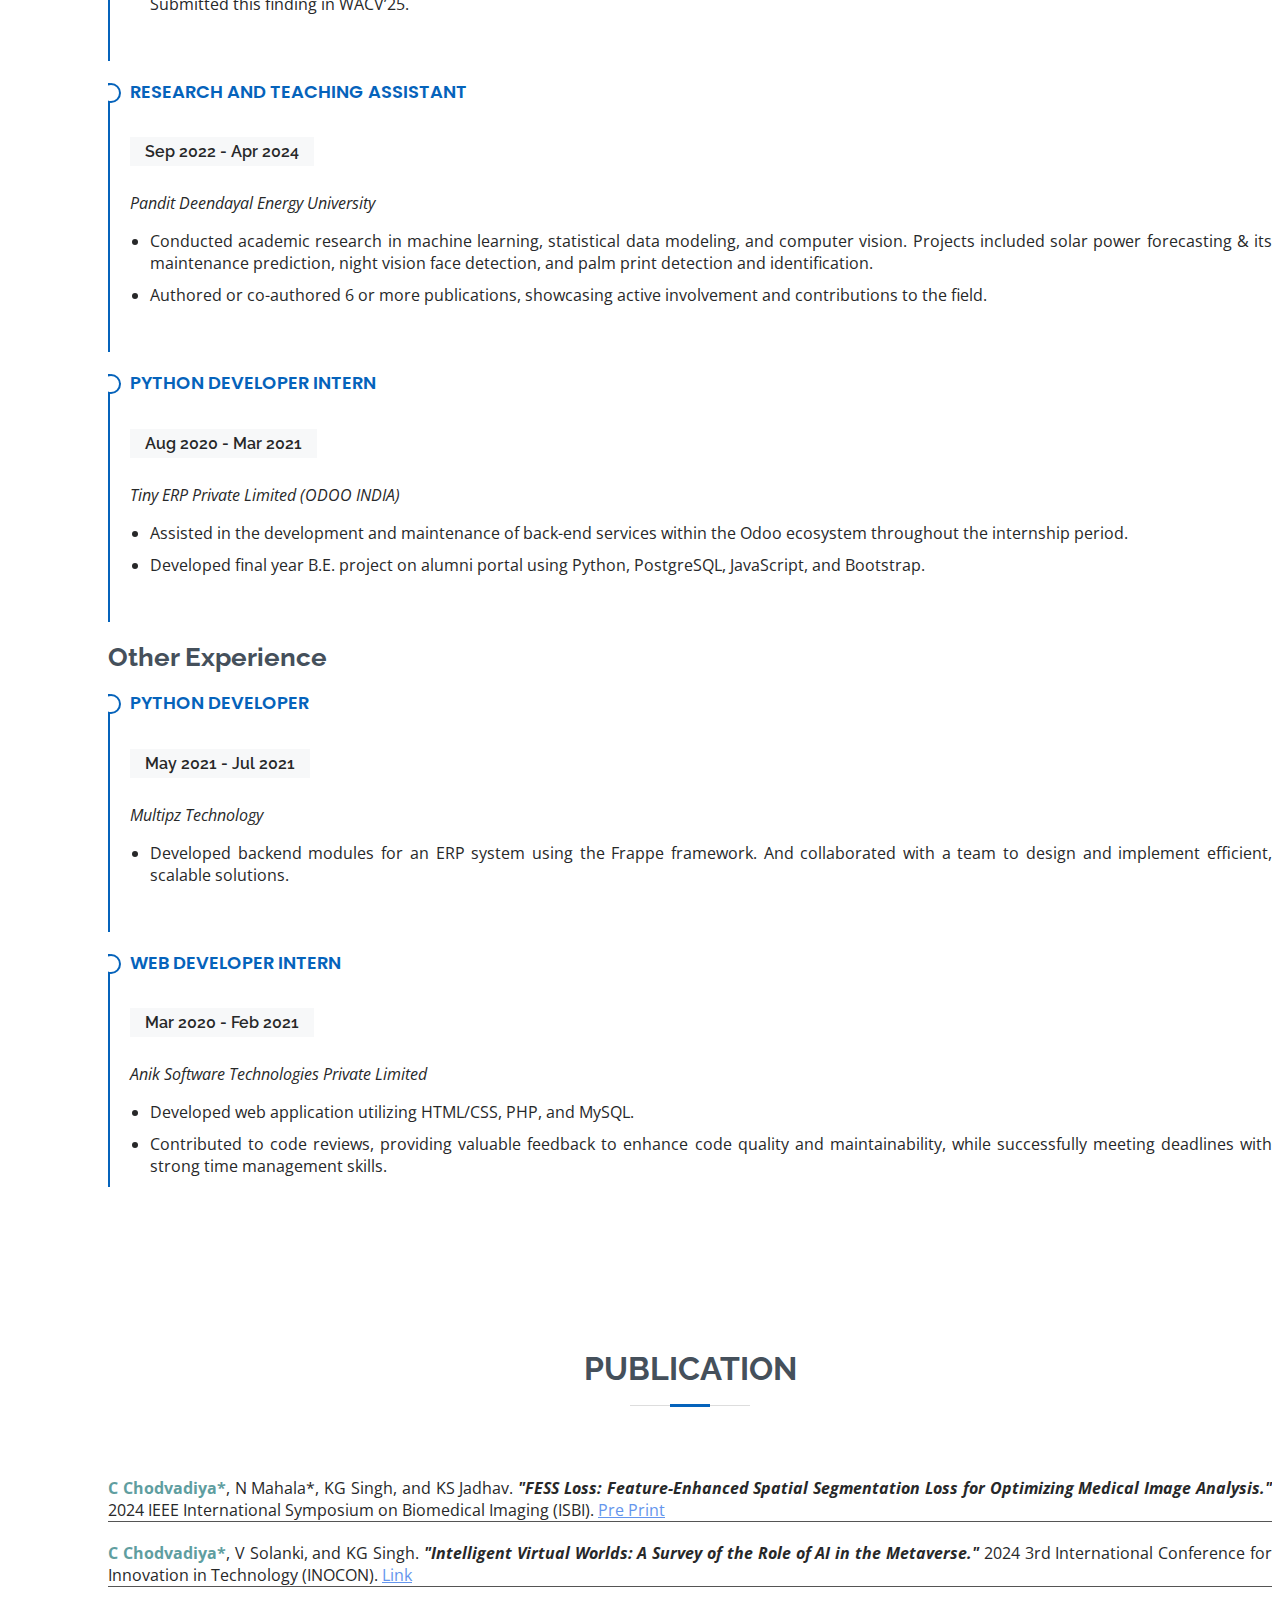
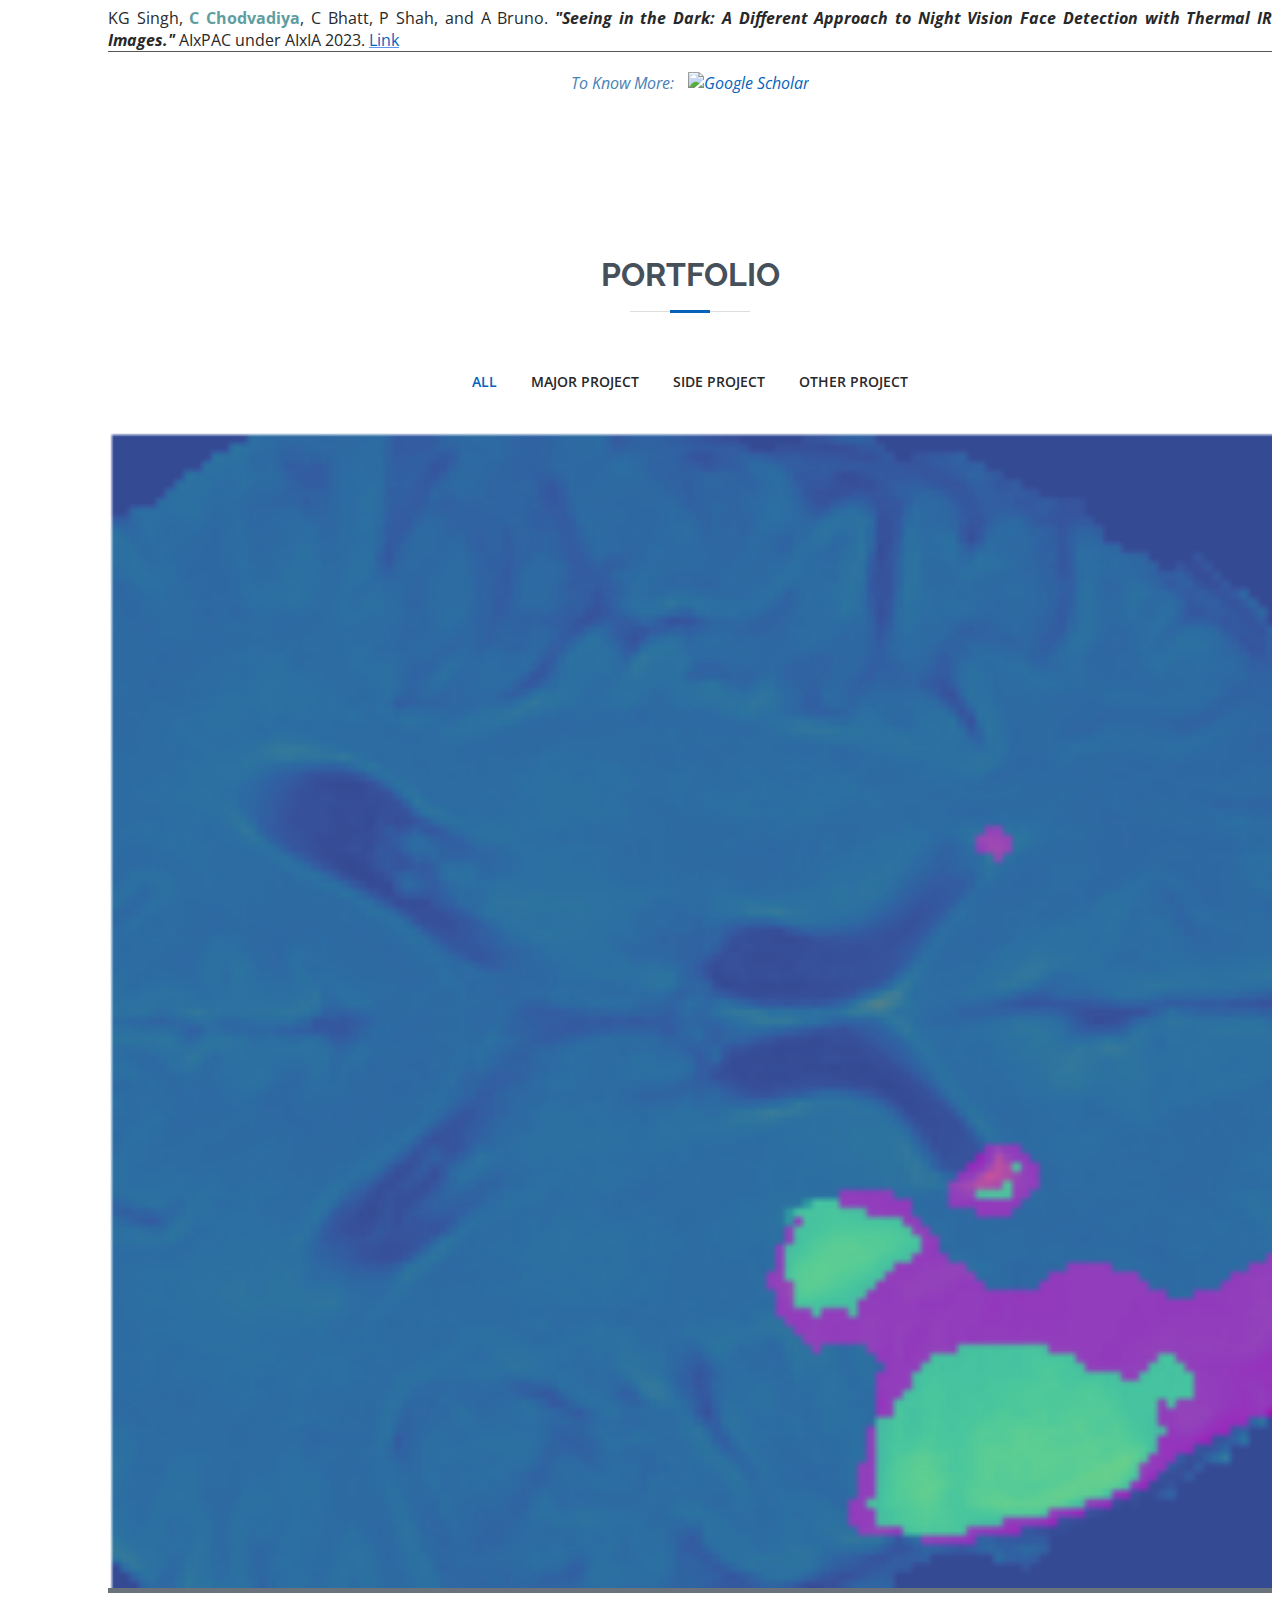
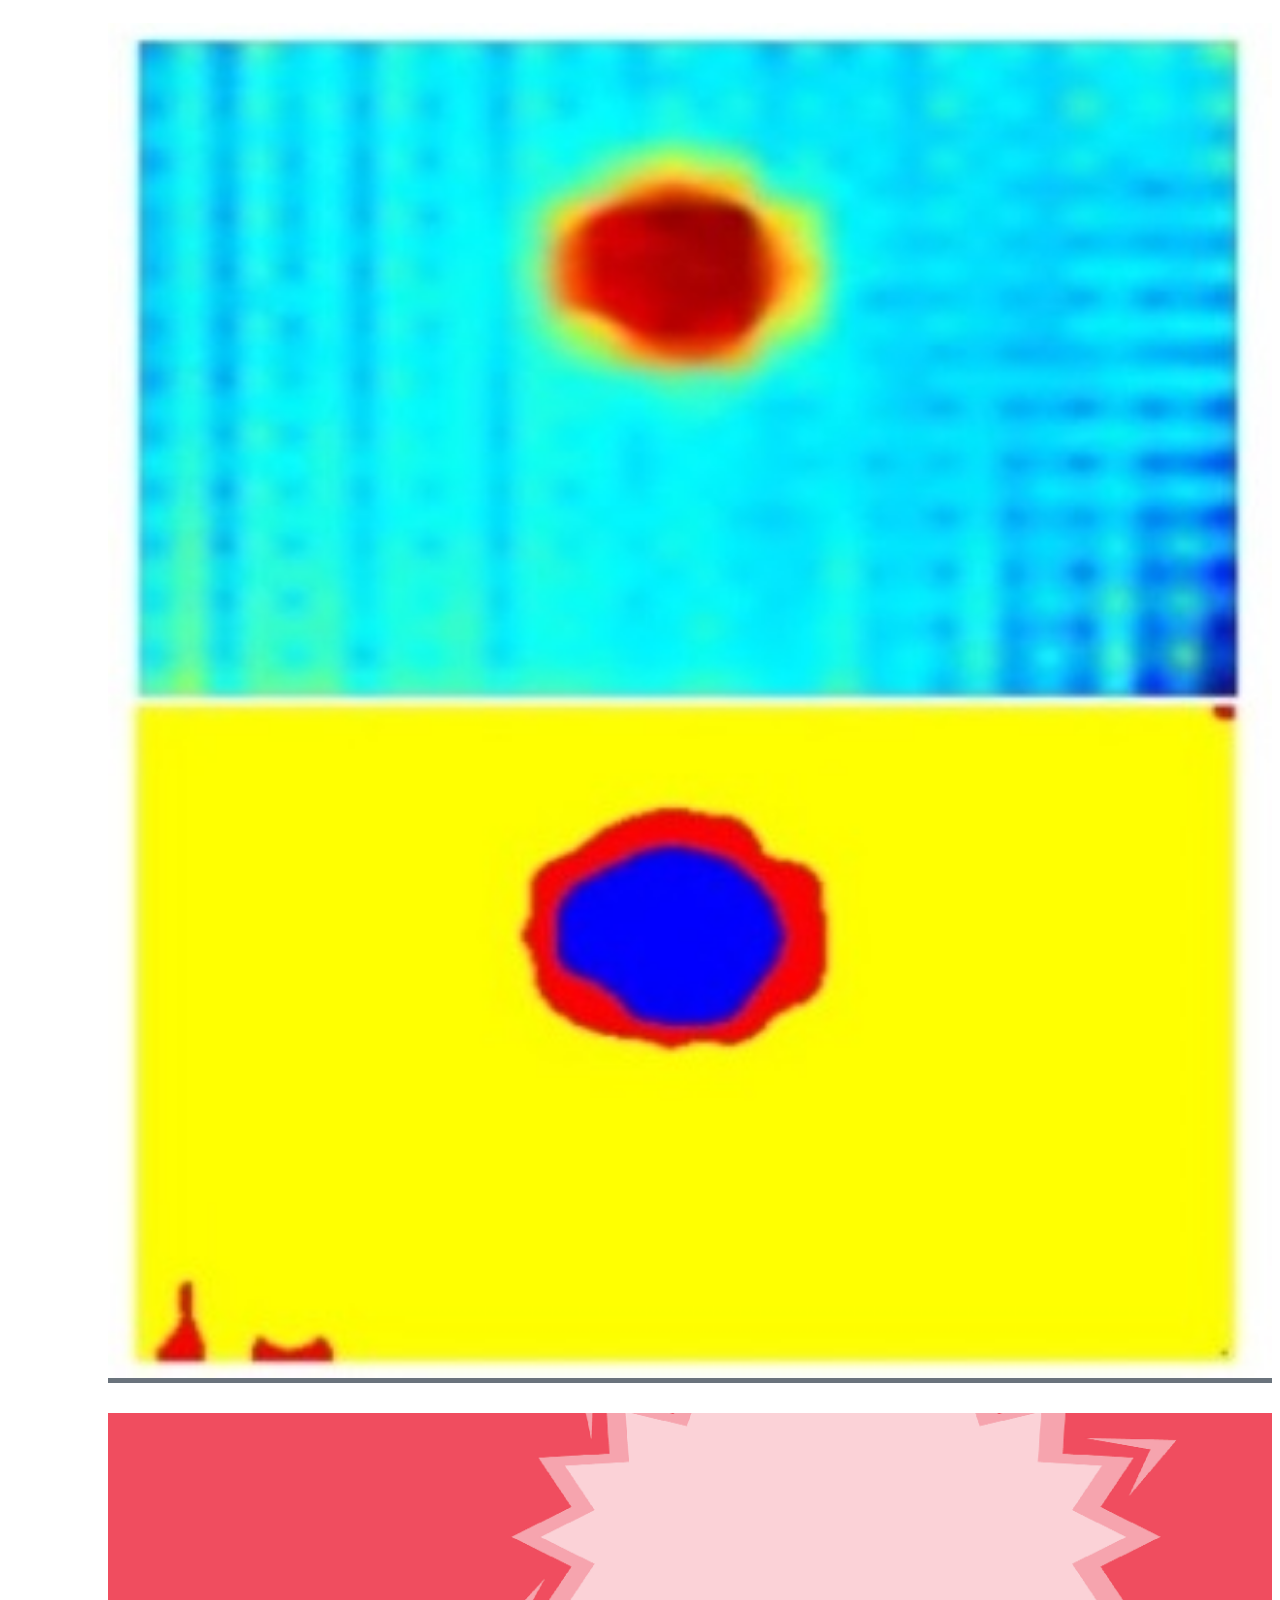
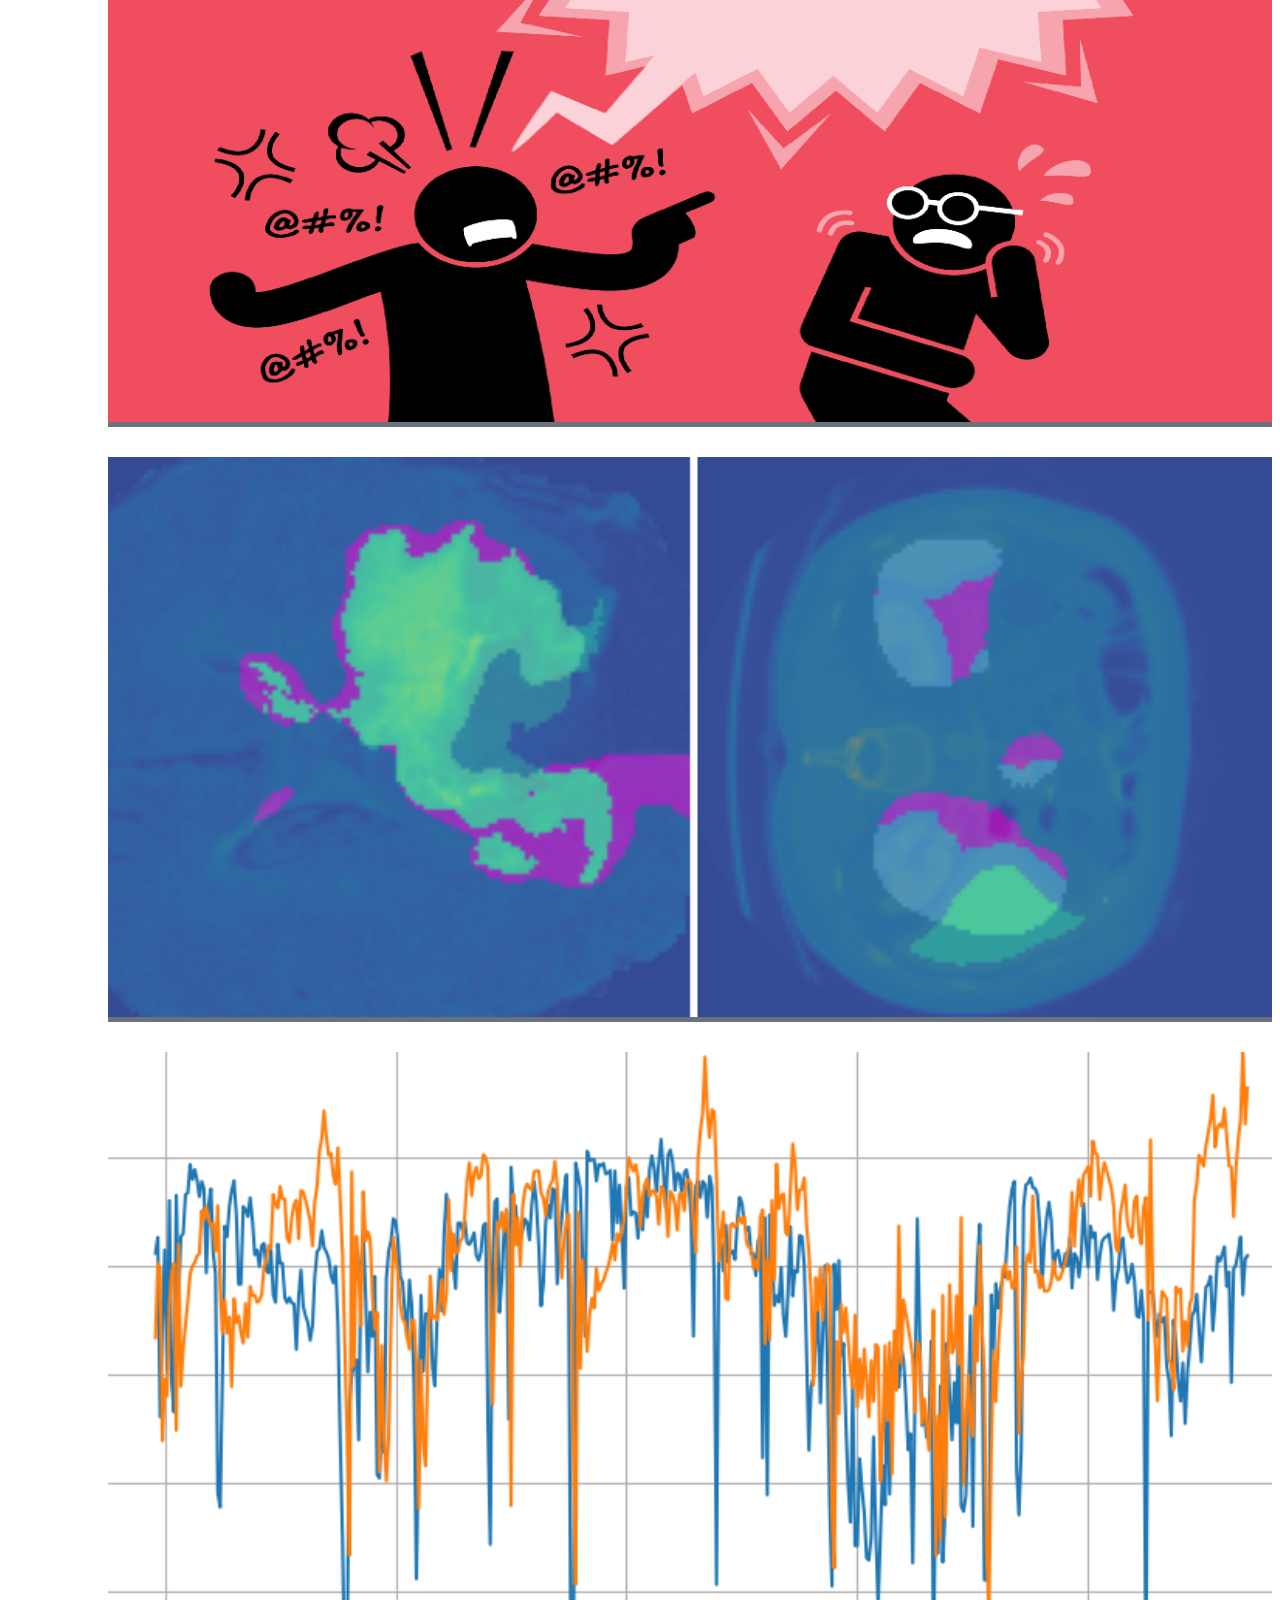
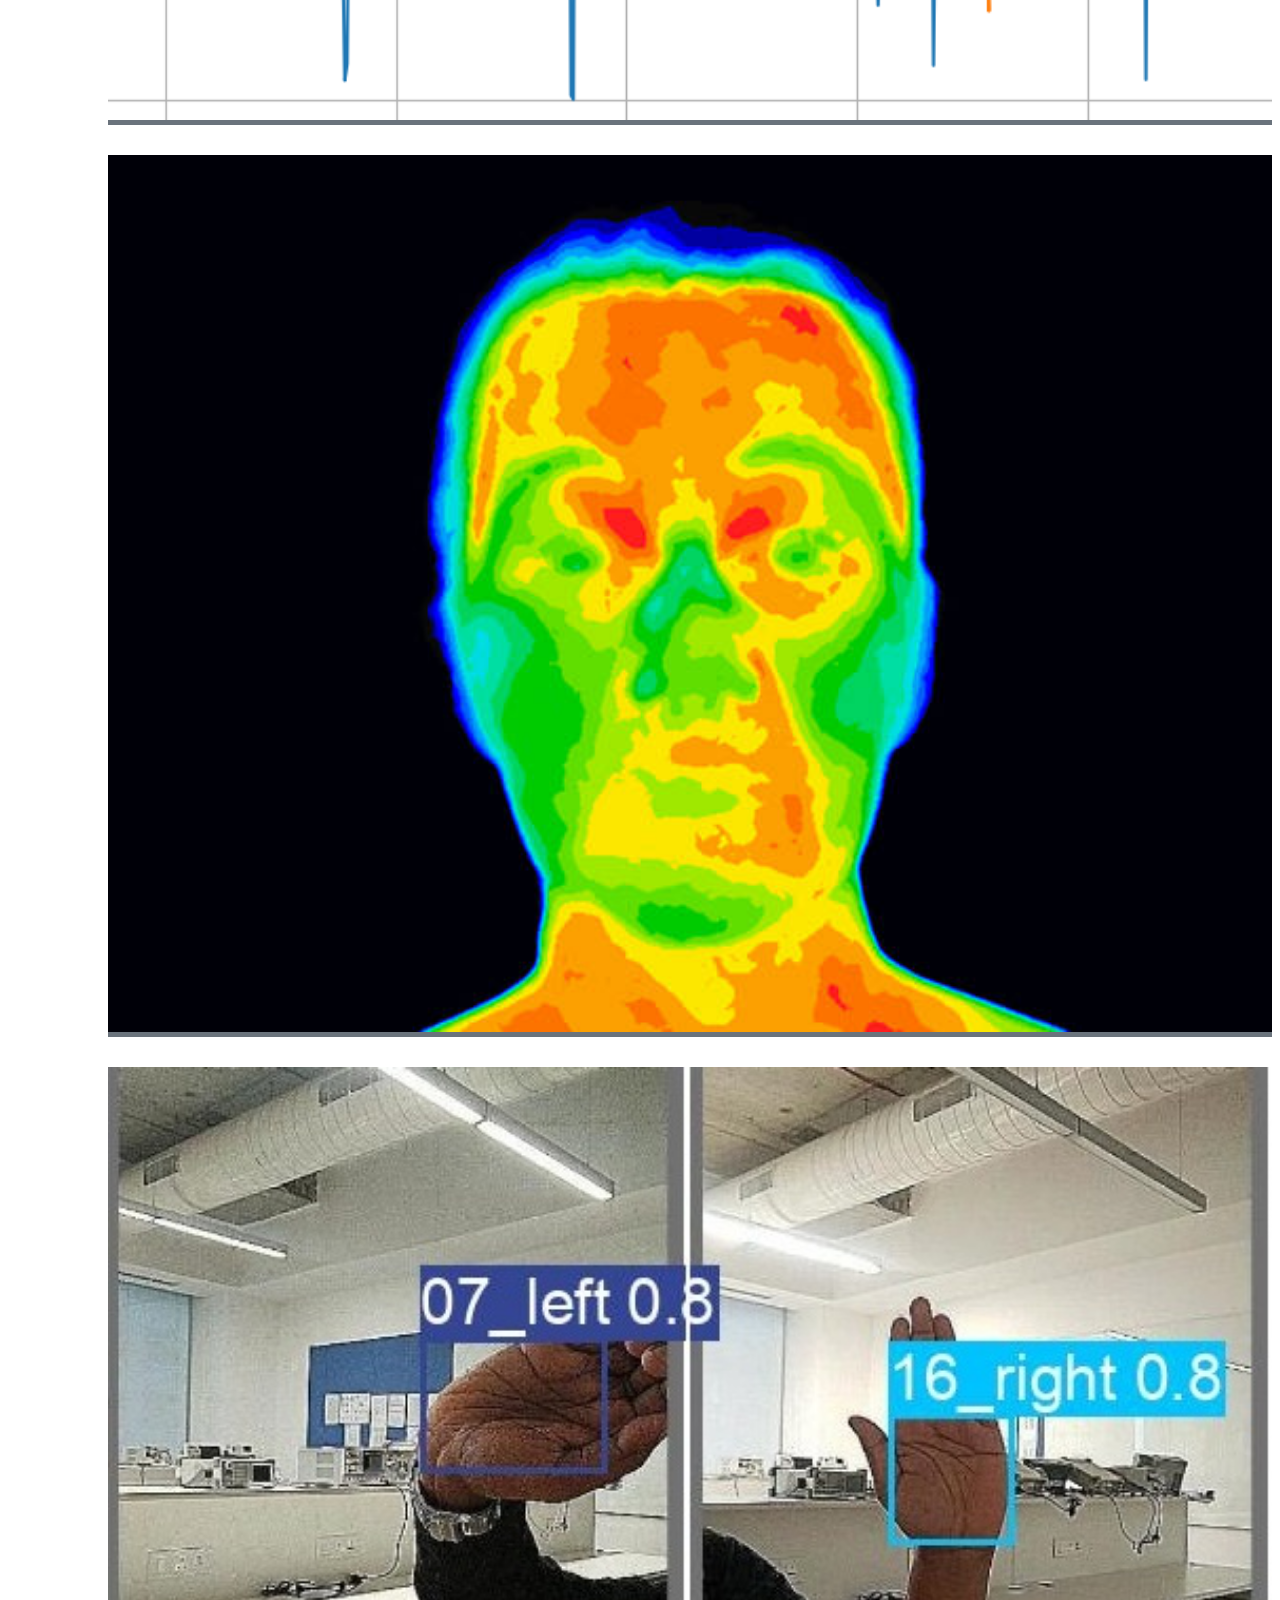
==== commit c3342c10: "Update" ====
--- a/index.html
+++ b/index.html
@@ -27,13 +27,6 @@
   <!-- Template Main CSS File -->
   <link href="assets/css/style.css" rel="stylesheet">
 
-  <!-- =======================================================
-  * Template Name: MyResume
-  * Updated: Nov 17 2023 with Bootstrap v5.3.2
-  * Template URL: https://bootstrapmade.com/free-html-bootstrap-template-my-resume/
-  * Author: BootstrapMade.com
-  * License: https://bootstrapmade.com/license/
-  ======================================================== -->
 </head>
 
 <body>
@@ -63,7 +56,7 @@
   <section id="home" class="d-flex flex-column justify-content-center">
     <div class="container" data-aos="zoom-in" data-aos-delay="100">
       <h1>Charulkumar Chodvadiya</h1>
-      <p>I'm <span class="typed" data-typed-items="AI Engineer, AI Researcher, Computer Vision Enthusiastic, Learner"></span></p>
+      <p>I'm <span class="typed" data-typed-items="Researcher, AI & Computer Vision Engineer, Geometric Deep Learning Enthusiastic"></span></p>
       
       <div class="social-links">
         <a href="https://scholar.google.com/citations?user=kWB9bUkAAAAJ&hl=en" class="google-schole" target="_blank"><i class='bx bxs-graduation'></i></a>
@@ -87,27 +80,19 @@
       <div class="container" data-aos="fade-up">
 
         <div class="section-title">
-          
           <h2>About</h2>
-          <!-- <p style="text-align: justify;">
-            I'm a passionate researcher immersed in the captivating realms of Computer Vision and Deep Learning. 
-            My journey extends into the dynamic intersections of Defense, Industrial, and Healthcare domains, where I channel my enthusiasm for innovation. 
-            Rooted in core research principles, I weave the intricate tapestry of technology, mathematics, and statistics to decode the language of visual data. 
-            From bolstering security in Defense to optimizing industrial processes and redefining healthcare diagnostics, my work is a testament to the transformative power of intelligent systems. 
-            Join me on this exhilarating expedition, where every line of code written and every algorithm devised shapes a future where technology harmonizes seamlessly with our world, creating possibilities beyond imagination.
-          </p> -->
         </div>
 
         <div class="row">
           <div class="col-lg-4">
             
             <div class="image-container">
-              <img src="assets/Graphics/img/about.jpg" class="img-fluid" alt="About Image">
-              <!-- <div class="about-overlay">
-                <p class="experience-text">3+ Years of Total Experience (Including internships)</p>
-              </div> -->
-            </div>
-    <h4 style="margin-top: 5px; text-align: center; font-style: oblique; color:  steelblue;">"Only I can call my dreams stupid"</h4>
+              <img src="assets/Graphics/img/KIYU4361.JPG" class="img-fluid" alt="About Image">
+              <div class="about-overlay">
+                <p class="experience-text">ONLY I CAN CALL MY DREMS STUPID</p>
+              </div>
+            </div>
+    <!-- <h4 style="margin-top: 5px; text-align: center; font-style: oblique; color:  steelblue;">"Only I can call my dreams stupid"</h4> -->
 
           </div>
           
@@ -115,28 +100,37 @@
             <!-- <h4>Innovating with Passion in Computer Vision, Deep Learning, &amp; Beyond.</h4> -->
 
             <p class="fst-italic" style="text-align: justify;">
-              As an innovative AI engineer and researcher, I bring to the table extensive expertise in applied machine learning, deep learning, 
-              computer vision, and signal processing. My journey is marked by impactful internships, research publications, and collaborative 
-              projects, each contributing to a rich tapestry of experience. Rooted in fundamental research principles, I seamlessly blend technology, 
-              mathematics, and statistics to decipher the intricate language of data, crafting solutions that push the boundaries of what's possible.
+              An enthusiastic AI researcher with a deep-seated passion for computer vision and deep learning. 
+              My academic journey in artificial intelligence has equipped me with a strong foundation in developing and deploying intelligent 
+              systems that address complex real-world challenges. <br />
+              <br/>
+              I thrive on exploring the vast possibilities within AI, focusing on creating innovative and impactful 
+              solutions that can advance both academic knowledge and industry practices. My work is driven by a curiosity 
+              to understand how AI can reshape the future, and I am particularly interested in the cutting-edge areas of 
+              generative models, explainable AI, and the intersection of AI with other emerging technologies.<br/> <br/>
+
+               As a professional, I believe in the power of continuous learning and collaboration. 
+               I strive to engage with the global AI community, contributing to advancements that push the boundaries of technology. 
+               Whether through research, publications, or hands-on projects, my goal is to make a meaningful impact in the world of AI, 
+               shaping technologies that can benefit society at large.
             </p>
 
-            <h3>WORKING DOMAINS</h3>
+            <h3>Research Domains</h3>
             <!-- <div class="col-lg-8 pt-4 pt-lg-0 content"> -->
               <div class="row">
                 <div class="col-lg-6">
                   <ul>
                     <!-- <li><i class="bi bi-chevron-right"></i> <strong>Birthday:</strong> <span>24 Oct 1999</span></li> -->
+                    <li><i class="bi bi-chevron-right"></i> <span>Computer Vision</span></li>
                     <li><i class="bi bi-chevron-right"></i> <span>Applied Machine Learning</span></li>
                     <li><i class="bi bi-chevron-right"></i> <span>Machine Learning Optimization</span></li>
-                    <li><i class="bi bi-chevron-right"></i> <span>Machine Learning Operations</span></li>
                   </ul>
                 </div>
                 <div class="col-lg-6">
                   <ul>
-                    <li><i class="bi bi-chevron-right"></i> <span>2D/3D Computer Vision</span></li>
-                    <li><i class="bi bi-chevron-right"></i> <span>Image Processing</span></li>
-                    <li><i class="bi bi-chevron-right"></i> <span>Reinforcement Learning</span></li>
+                    <li><i class="bi bi-chevron-right"></i> <span>Geometric Deep Learning (3D Computer Vision)</span></li>
+                    <li><i class="bi bi-chevron-right"></i> <span>Generative AI for Vision</span></li>
+                    <li><i class="bi bi-chevron-right"></i> <span>Segmentation / Object Tracking / Medical Imaging / 3D Image Reconstruction</span></li>
   
                   </ul>
                 </div>
@@ -162,7 +156,7 @@
           <div class="col-lg-3 col-md-6 mt-5 mt-md-0">
             <div class="count-box">
               <i class="bi bi-journal-richtext"></i>
-              <span data-purecounter-start="0" data-purecounter-end="14" data-purecounter-duration="1" class="purecounter"></span>
+              <span data-purecounter-start="0" data-purecounter-end="8" data-purecounter-duration="1" class="purecounter"></span>
               <h5>Projects</h5>
             </div>
           </div>
@@ -170,7 +164,7 @@
           <div class="col-lg-3 col-md-6 mt-5 mt-lg-0">
             <div class="count-box">
               <i class="bi bi-file-text"></i>
-              <span data-purecounter-start="0" data-purecounter-end="13" data-purecounter-duration="1" class="purecounter"></span>
+              <span data-purecounter-start="0" data-purecounter-end="5" data-purecounter-duration="1" class="purecounter"></span>
               <h5>Publications</h5>
             </div>
           </div>
@@ -286,13 +280,14 @@
         <div class="row">
           <div class="col-lg-6">
 
-            <h3 class="resume-title">Sumary</h3>
+            <h3 class="resume-title">Summary</h3>
             <div class="resume-item pb-0">
               <!-- <h4>Charulk</h4> -->
               <!-- <p><em>Innovative and deadline-driven Graphic Designer with 3+ years of experience designing and developing user-centered digital/print marketing material from initial concept to final, polished deliverable.</em></p> -->
               <ul>
-                <li>Professional Experience: 01 Year 03 Months</li>
-                <li>Total Experience: 03 Years 06 Months </li>
+                <li>Professional Experience: 00 Year 10 Months</li>
+                <li>Academic Experience: 01 Year 08 Months</li>
+                <li>Total Experience: 03 Years 04 Months </li>
               </ul>
             </div>
             
@@ -302,16 +297,77 @@
               <h4>M. Tech - Artificial Intelligence</h4>
               <h5>2022 - 2024</h5>
               <p><em>Pandit Deendayal Energy University</em></p>
+              <p>CGPA: 8.94/10.00</p>
               <p>Relevant Coursework: Computer Vision, Deep Neural Networks, Machine Learning, Time Series Data Analysis, Pattern Recognition and Machine Learning, Explainable AI, NLP, Cloud Infrastructure for AI</p>
             </div>
             <div class="resume-item">
               <h4>B.E. - Computer Engineering </h4>
               <h5>2017 - 2021</h5>
               <p><em>Gujarat Technological University</em></p>
-              <!-- <p>Quia nobis sequi est occaecati aut. Repudiandae et iusto quae reiciendis et quis Eius vel ratione eius unde vitae rerum voluptates asperiores voluptatem Earum molestiae consequatur neque etlon sader mart dila</p> -->
+              <p>CGPA: 7.95/10.00</p>
+              <p>Relevant Coursework: Programming languages (C/C++, Java, PHP, .net, Python), Data structures and algorithm, Mathematics (Statistics, Calculus, Discrete math, Algebra), DBMS, IoT, Artificial Intelligence </p>
+            </div>
+
+           
+          </div>
+
+
+          <div class="col-lg-6">
+            <h3 class="resume-title">Experience</h3>
+            <div class="resume-item">
+              <h4>AI Researcher</h4>
+              <h5>Aug 2023 - Apr 2024</h5>
+              <p><em>Koita Center of Digital Health, IITB</em></p>
+              <ul style="text-align: justify;">
+                <li>Developed a novel loss function using spatial and feature representations, enhancing medical image segmentation accuracy by 6-8%, leading to a publication at ISBI’24.</li>
+                <li>Participated in diverse medical AI projects, including medical image and EEG signal analysis. Authored publications and contributed to peer-review processes for other fellow researchers’ work.</li>
+              </ul>
+            </div>
+            <div class="resume-item">
+              <h4>Research Intern</h4>
+              <h5>Jun 2023 - Apr 2024</h5>
+              <p><em>Visual learning and Intelligence Lab, IITH</em></p>
+              <ul  style="text-align: justify;">
+                <li>Worked under supervision of Prof. CK Mohan, focusing on brain tumor segmentation using federated learning.</li>
+                <li> Implemented a local training loss with contrastive learning to address heterogeneous data sources in federated
+                  learning, achieving a 5-12% improvement in segmentation accuracy. Optimized the global model
+                  aggregation by employing a data-scaled weighted update mechanism. Submitted this finding in WACV’25.</li>
+              </ul>
+            </div>
+            <div class="resume-item">
+              <h4>Research And Teaching Assistant</h4>
+              <h5>Sep 2022 - Apr 2024</h5>
+              <p><em>Pandit Deendayal Energy University</em></p>
+              <ul  style="text-align: justify;">
+                <li>Conducted academic research in machine learning, statistical data modeling, and computer vision. Projects
+                  included solar power forecasting & its maintenance prediction, night vision face detection, and palm print
+                  detection and identification.</li>
+                <li> Authored or co-authored 6 or more publications, showcasing active involvement and contributions to the
+                  field.</li>
+              </ul>
+            </div>
+            
+            <div class="resume-item">
+              <h4>Python Developer Intern</h4>
+              <h5>Aug 2020 - Mar 2021</h5>
+              <p><em>Tiny ERP Private Limited (ODOO INDIA)</em></p>
+              <ul style="text-align: justify;">
+              <li>  Assisted in the development and maintenance of back-end services within the Odoo ecosystem throughout
+                  the internship period. </li>
+                <li>Developed final year B.E. project on alumni portal using Python, PostgreSQL, JavaScript, and Bootstrap.</li>
+              </ul>
             </div>
 
             <h3 class="resume-title">Other Experience</h3>
+            <div class="resume-item">
+              <h4>Python Developer</h4>
+              <h5>May 2021 - Jul 2021</h5>
+              <p><em>Multipz Technology</em></p>
+              <ul style="text-align: justify;">
+                <li>Developed backend modules for an ERP system using the Frappe framework. And collaborated with a team to
+                  design and implement efficient, scalable solutions.</li> 
+              </ul>
+            </div>
             <div class="resume-item">
               <h4>Web Developer Intern</h4>
               <h5>Mar 2020 - Feb 2021</h5>
@@ -322,58 +378,6 @@
                   meeting deadlines with strong time management skills.</li> 
               </ul>
             </div> 
-          </div>
-
-
-          <div class="col-lg-6">
-            <h3 class="resume-title">Experience</h3>
-            <div class="resume-item">
-              <h4>AI Researcher</h4>
-              <h5>Aug 2023 - Apr 2024</h5>
-              <p><em>Koita Center of Digital Health, IITB</em></p>
-              <ul style="text-align: justify;">
-                <li>Developed a unique loss function by utilizing spatial feature representations to enhance the segmentation of medical images, achieved an average improvement of 6% over established methodologies. This achievement led to the acceptance of a publication at ISBI’24.</li>
-                <li>Participated in diverse medical projects, writing publications, and contributed to peer-review processes for other researchers’ papers.</li> 
-              </ul>
-            </div>
-            <div class="resume-item">
-              <h4>Research Intern</h4>
-              <h5>Jun 2023 - Apr 2024</h5>
-              <p><em>Visual learning and Intelligence Lab, IITH</em></p>
-              <ul  style="text-align: justify;">
-                <li>Worked under supervision of Prof. CK Mohan, focusing on brain tumor segmentation using federated learning.</li>
-                <li>Developed a local traning loss employing contrastive learning to tackle heterogeneous data sources in decentralized learning, resulted a 5-12% average improvement in dice score for segmentation accuracy, and on this finding submitted ECAI publication.</li>
-              </ul>
-            </div>
-            <div class="resume-item">
-              <h4>Research And Teaching Assistant</h4>
-              <h5>Sep 2022 - Apr 2024</h5>
-              <p><em>Pandit Deendayal Energy University</em></p>
-              <ul  style="text-align: justify;">
-                <li>Involved in academic research with domains like deep machine learning, statistical data analysis, and computer vision. Worked on diverse projects such as solar power forecasting & prediction of its maintenance activities, night vision face detection, and palm print detection & identification.</li>
-                <li>This experience facilitated the publication of 8 research papers, showcasing the depth of involvement and contribution to the field.</li>
-              </ul>
-            </div>
-            <div class="resume-item">
-              <h4>Python Developer</h4>
-              <h5>May 2021 - Jul 2021</h5>
-              <p><em>Multipz Technology</em></p>
-              <ul style="text-align: justify;">
-                <li>Developed backend modules for an ERP system using the Frappe framework. And collaborated with a team to
-                  design and implement efficient, scalable solutions.</li> 
-              </ul>
-            </div>
-            <div class="resume-item">
-              <h4>Python Developer Intern</h4>
-              <h5>Aug 2020 - Mar 2021</h5>
-              <p><em>Tiny ERP Private Limited (ODOO INDIA)</em></p>
-              <ul style="text-align: justify;">
-                <li>Contributed to development and maintenance of backend services in company’s ecosystem (Odoo) throughout
-                  the internship period. And demonstrated proficiency in python through effective contribution to project tasks.</li> 
-                  <li>Developed final year B.E. project on alumni portal for the institution using python, PostgreSQL, JavaScript and
-                    bootstrap.</li>
-              </ul>
-            </div>
 
 
 
@@ -389,7 +393,7 @@
 
     
     <!-- ======= Skills Section ======= -->
-    <!-- <section id="skills" class="skills section-bg">
+     <!-- <section id="skills" class="skills section-bg">
       <div class="container" data-aos="fade-up">
 
         <div class="section-title">
@@ -452,7 +456,9 @@
         </div>
 
       </div>
-    </section>End Skills Section -->
+    </section> -->
+    
+    <!-- End Skills Section -->
 
     <!-- ======= publication Section ======= -->
     <section  id="publication" class="publication">
@@ -464,13 +470,13 @@
         <div class="row skills-content">
 
           <div class="col-lg-12 line" style="margin-top: 20px; text-align: justify;">
-            <b style="color: cadetblue;">Charulkumar Chodvadiya</b>, Navyansh Mahla, Kinshuk Gaurav Singh, and Kshitij Sharad Jadhav. <b style="font-style: oblique; ">"FESS Loss: Feature-Enhanced Spatial Segmentation Loss for Optimizing Medical Image Analysis."</b> ISBI 2024.  <i class="bx bx-link"></i><a href="https://arxiv.org/abs/2402.08582#:~:text=version%2C%20v2)%5D-,FESS%20Loss%3A%20Feature%2DEnhanced%20Spatial%20Segmentation%20Loss,for%20Optimizing%20Medical%20Image%20Analysis&text=Medical%20image%20segmentation%20is%20a,diagnosis%2C%20treatment%2C%20and%20research." target="_blank"><u style="color: cornflowerblue;">Pre Print</u></a>
+            <b style="color: cadetblue;">C Chodvadiya*</b>, N Mahala*, KG Singh, and KS Jadhav. <b style="font-style: oblique; ">"FESS Loss: Feature-Enhanced Spatial Segmentation Loss for Optimizing Medical Image Analysis."</b> 2024 IEEE International Symposium on Biomedical Imaging (ISBI).  <i class="bx bx-link"></i><a href="https://arxiv.org/abs/2402.08582#:~:text=version%2C%20v2)%5D-,FESS%20Loss%3A%20Feature%2DEnhanced%20Spatial%20Segmentation%20Loss,for%20Optimizing%20Medical%20Image%20Analysis&text=Medical%20image%20segmentation%20is%20a,diagnosis%2C%20treatment%2C%20and%20research." target="_blank"><u style="color: cornflowerblue;">Pre Print</u></a>
           </div>
           <div class="col-lg-12 line" style="margin-top: 20px; text-align: justify;">
-            Kinshuk Gaurav Singh, <b style="color: cadetblue;">Charulkumar Chodvadiya</b>, Bhatt Chintan, Shah Pooja, and Alessandro Bruno. <b style="font-style: oblique; ">"Seeing in the Dark: A Different Approach to Night Vision Face Detection with Thermal IR Images."</b> In CEUR WORKSHOP PROCEEDINGS. CEUR-WS, 2023. <i class="bx bx-link"></i><a href="https://ceur-ws.org/Vol-3563/paper_1.pdf" target="_blank"><u style="color: cornflowerblue;">Link</u></a>
+            <b style="color: cadetblue;">C Chodvadiya*</b>, V Solanki, and KG Singh. <b style="font-style: oblique; ">"Intelligent Virtual Worlds: A Survey of the Role of AI in the Metaverse."</b> 2024 3rd International Conference for Innovation in Technology (INOCON). <i class="bx bx-link"></i><a href="https://ieeexplore.ieee.org/abstract/document/10511825/" target="_blank"><u style="color: cornflowerblue;">Link</u></a>
           </div>
           <div class="col-lg-12 line" style="margin-top: 20px; text-align: justify;">
-            Kinshuk Gaurav Singh, <b style="color: cadetblue;">Charulkumar Chodvadiya</b>, Soham Vyas, Hardik Patel, Shakti Mishra, and Brijesh Tripathi. <b style="font-style: oblique; ">"Prediction of Solar Power Generation and Maintenance Activities for 1MW Power Plant."</b> In 2023 IEEE IAS Global Conference on Emerging Technologies (GlobConET), pp. 1-6. IEEE, 2023. <i class="bx bx-link"></i><u style="color: cornflowerblue;"> <a href="https://ieeexplore.ieee.org/abstract/document/10150076" target="_blank">Link</a></u>
+            KG Singh, <b style="color: cadetblue;">C Chodvadiya</b>, C Bhatt, P Shah, and A Bruno. <b style="font-style: oblique; ">"Seeing in the Dark: A Different Approach to Night Vision Face Detection with Thermal IR Images."</b> AIxPAC under AIxIA 2023. <i class="bx bx-link"></i><u style="color: cornflowerblue;"> <a href="https://apeiron.iulm.it/bitstream/10808/54068/1/paper_1%20%283%29.pdf" target="_blank">Link</a></u>
           </div>      
 
           <div style="text-align: center; margin-top: 20px;">
@@ -862,7 +868,7 @@
           <div class="email">
             <i class="bi bi-envelope"></i>
             <h4>Email:</h4>
-            <a href="mailto:charulpatel2499@gmail.com">charulpatel2499@gmail.com</a>
+            <p><a href="mailto:charulpatel2499@gmail.com">charulpatel2499@gmail.com</a></p>
           </div>
         </div>
       </div>
--- a/assets/css/style.css
+++ b/assets/css/style.css
@@ -441,6 +441,7 @@
 .image-container {
   position: relative;
   overflow: hidden;
+  background: #fff;
 }
 
 .about-overlay {
@@ -449,7 +450,7 @@
   left: 0;
   width: 100%;
   height: 100%;
-  background: #74a9db;
+  background: #4e8264;
   display: flex;
   align-items: center;
   justify-content: center;
@@ -459,7 +460,7 @@
 }
 
 .col-lg-4:hover .about-overlay {
-  opacity: 1;
+  opacity: 0.8;
 }
 
 .experience-text {
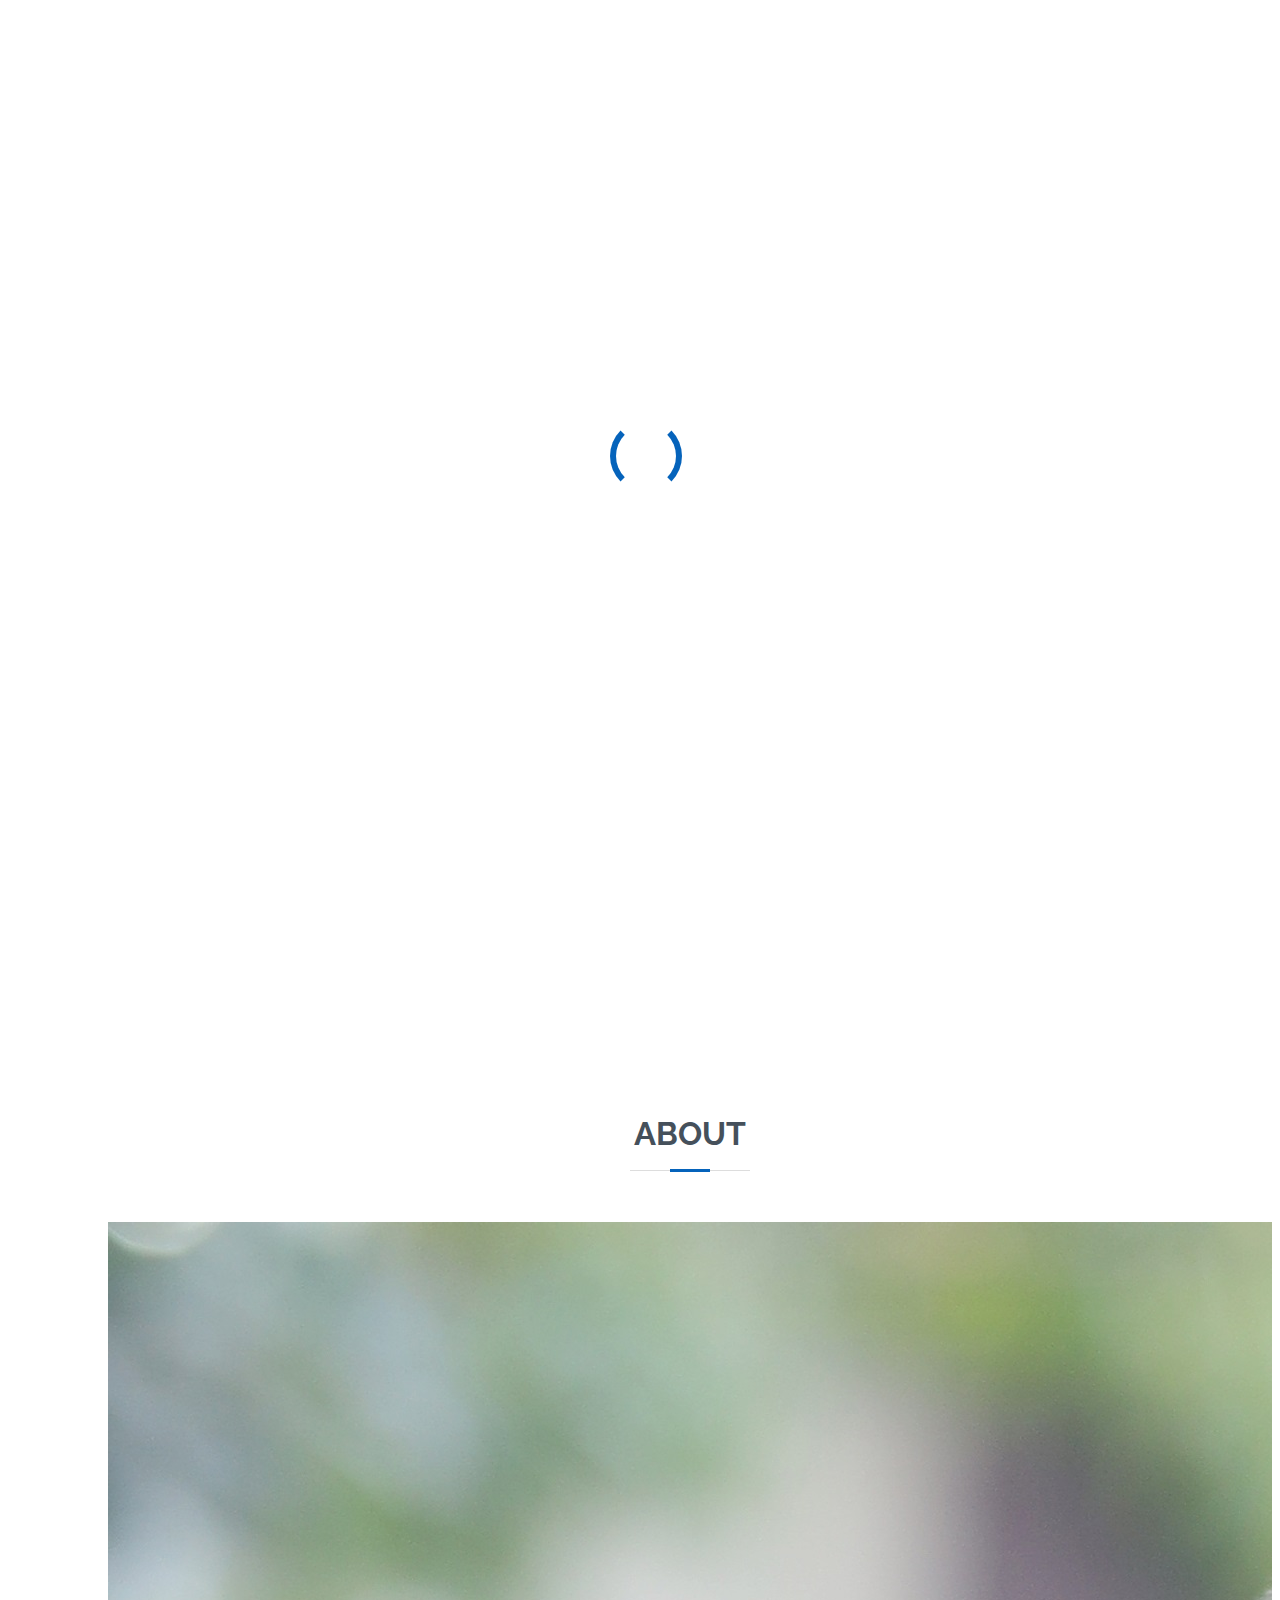
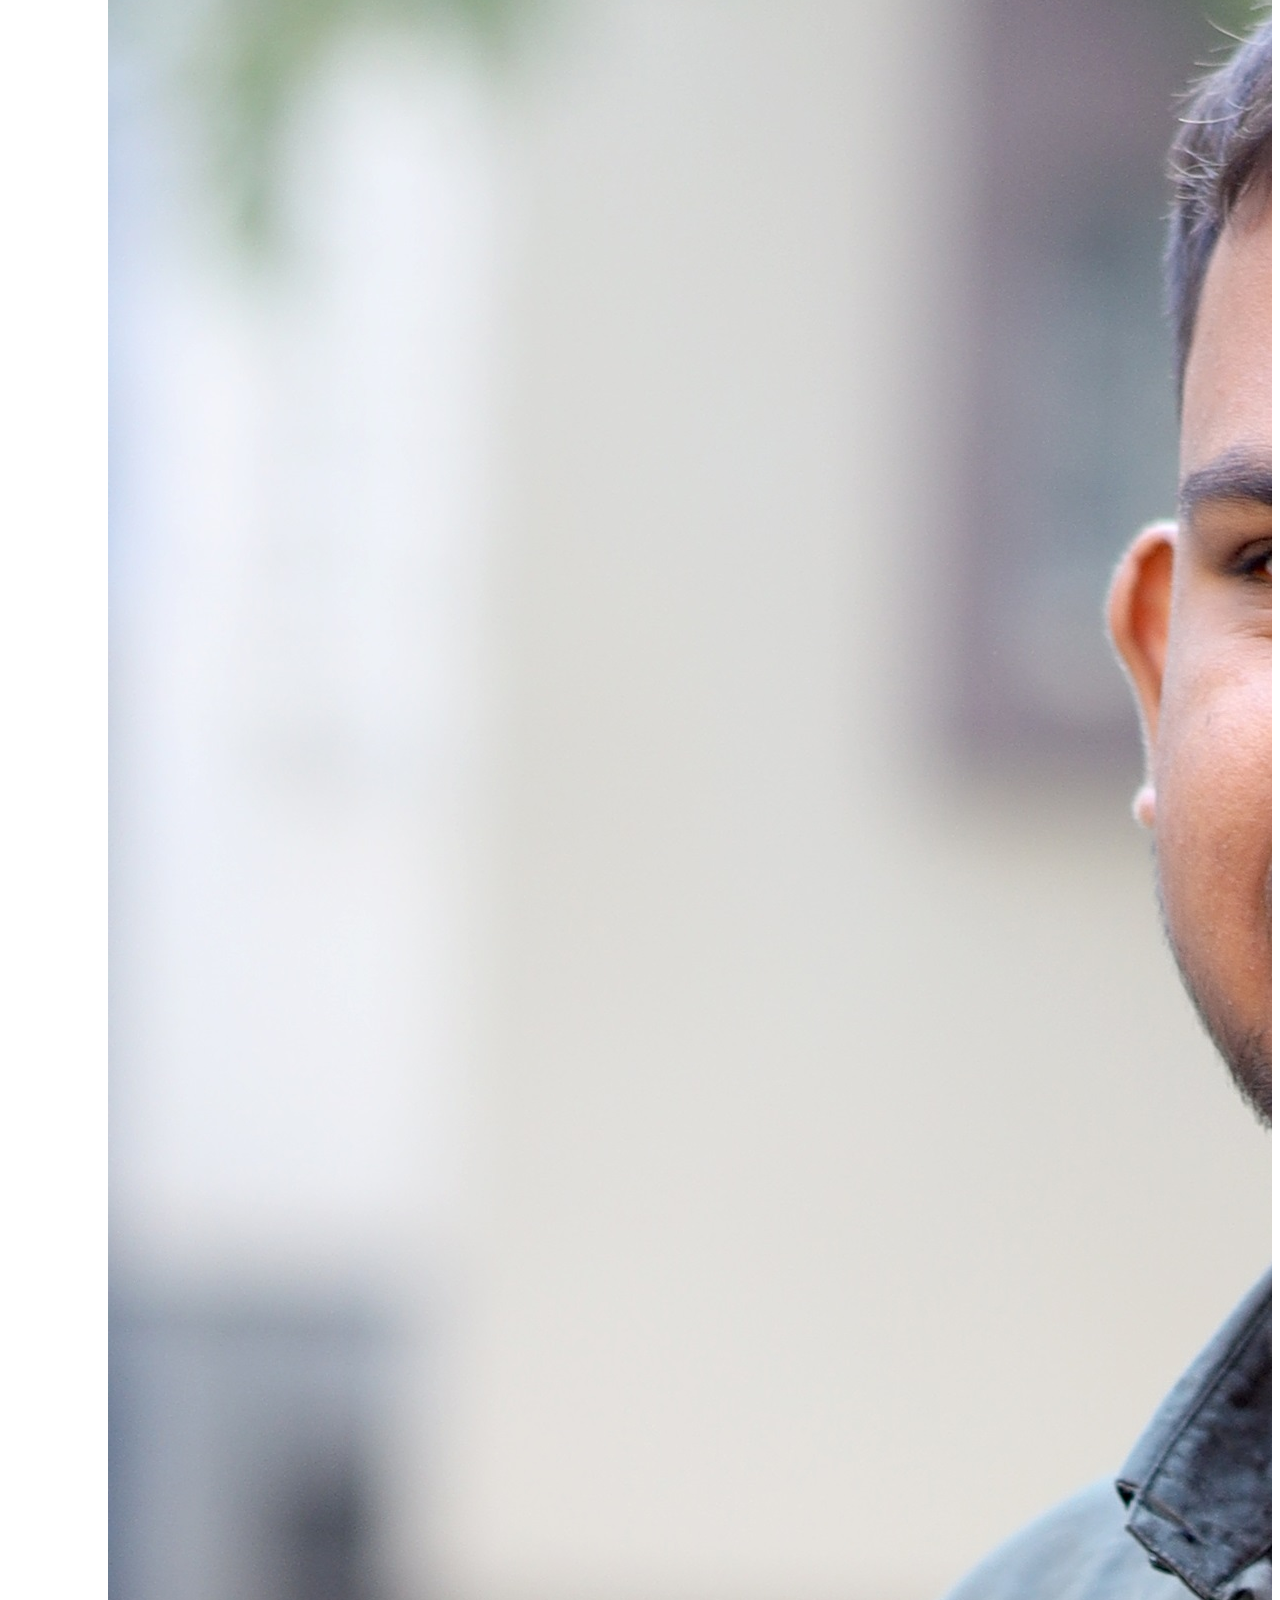
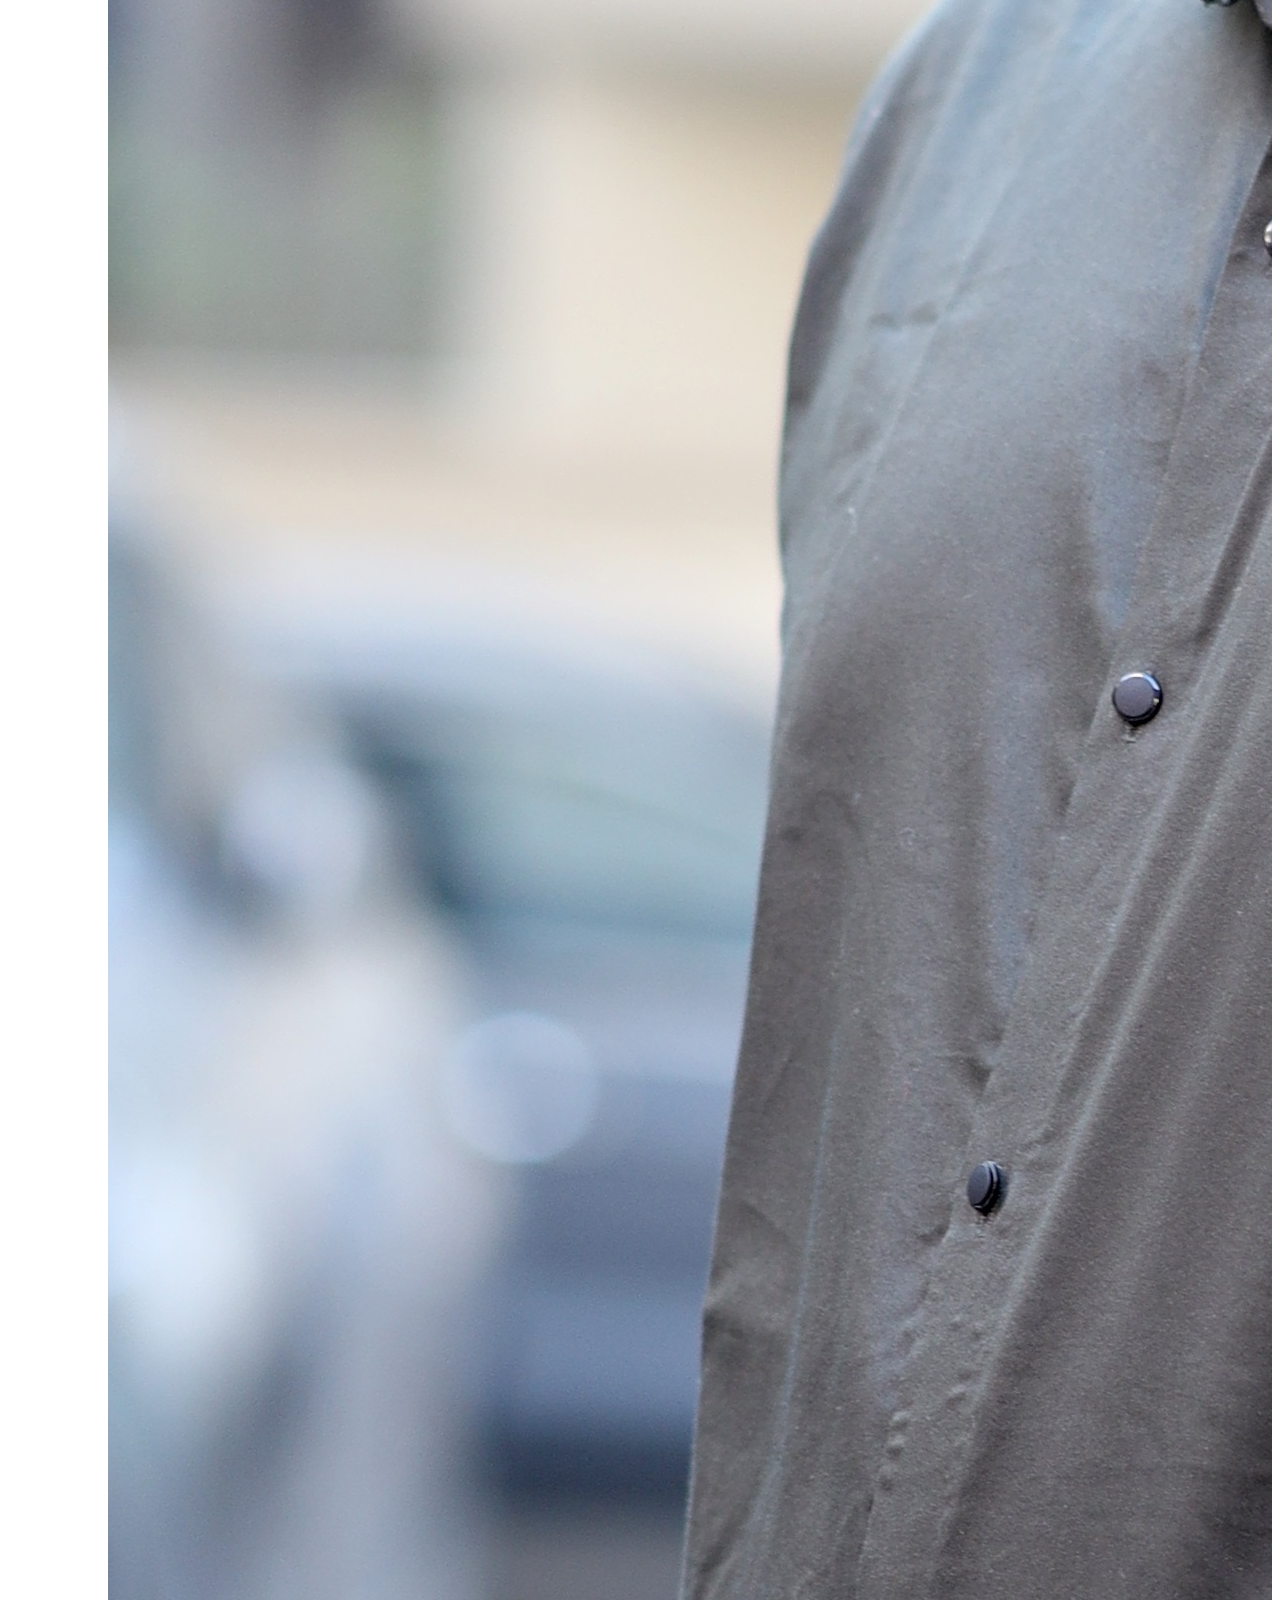
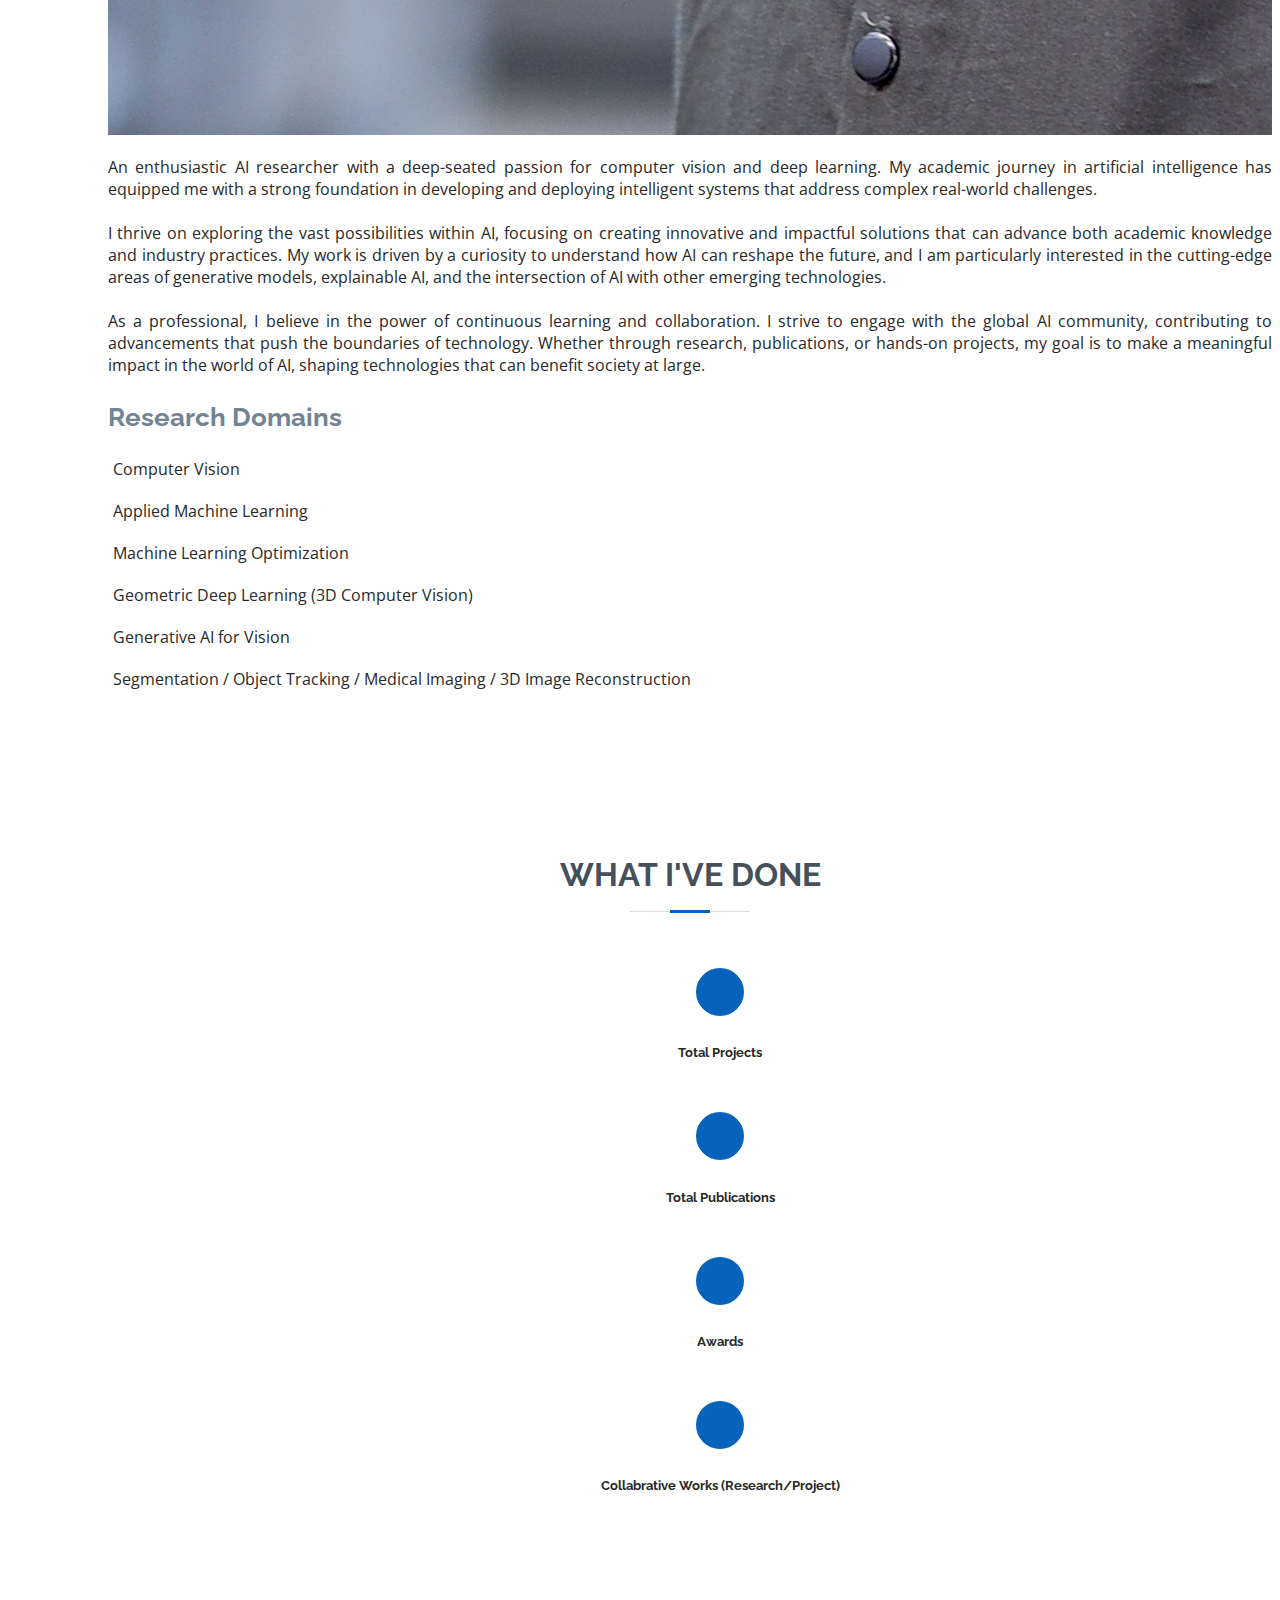
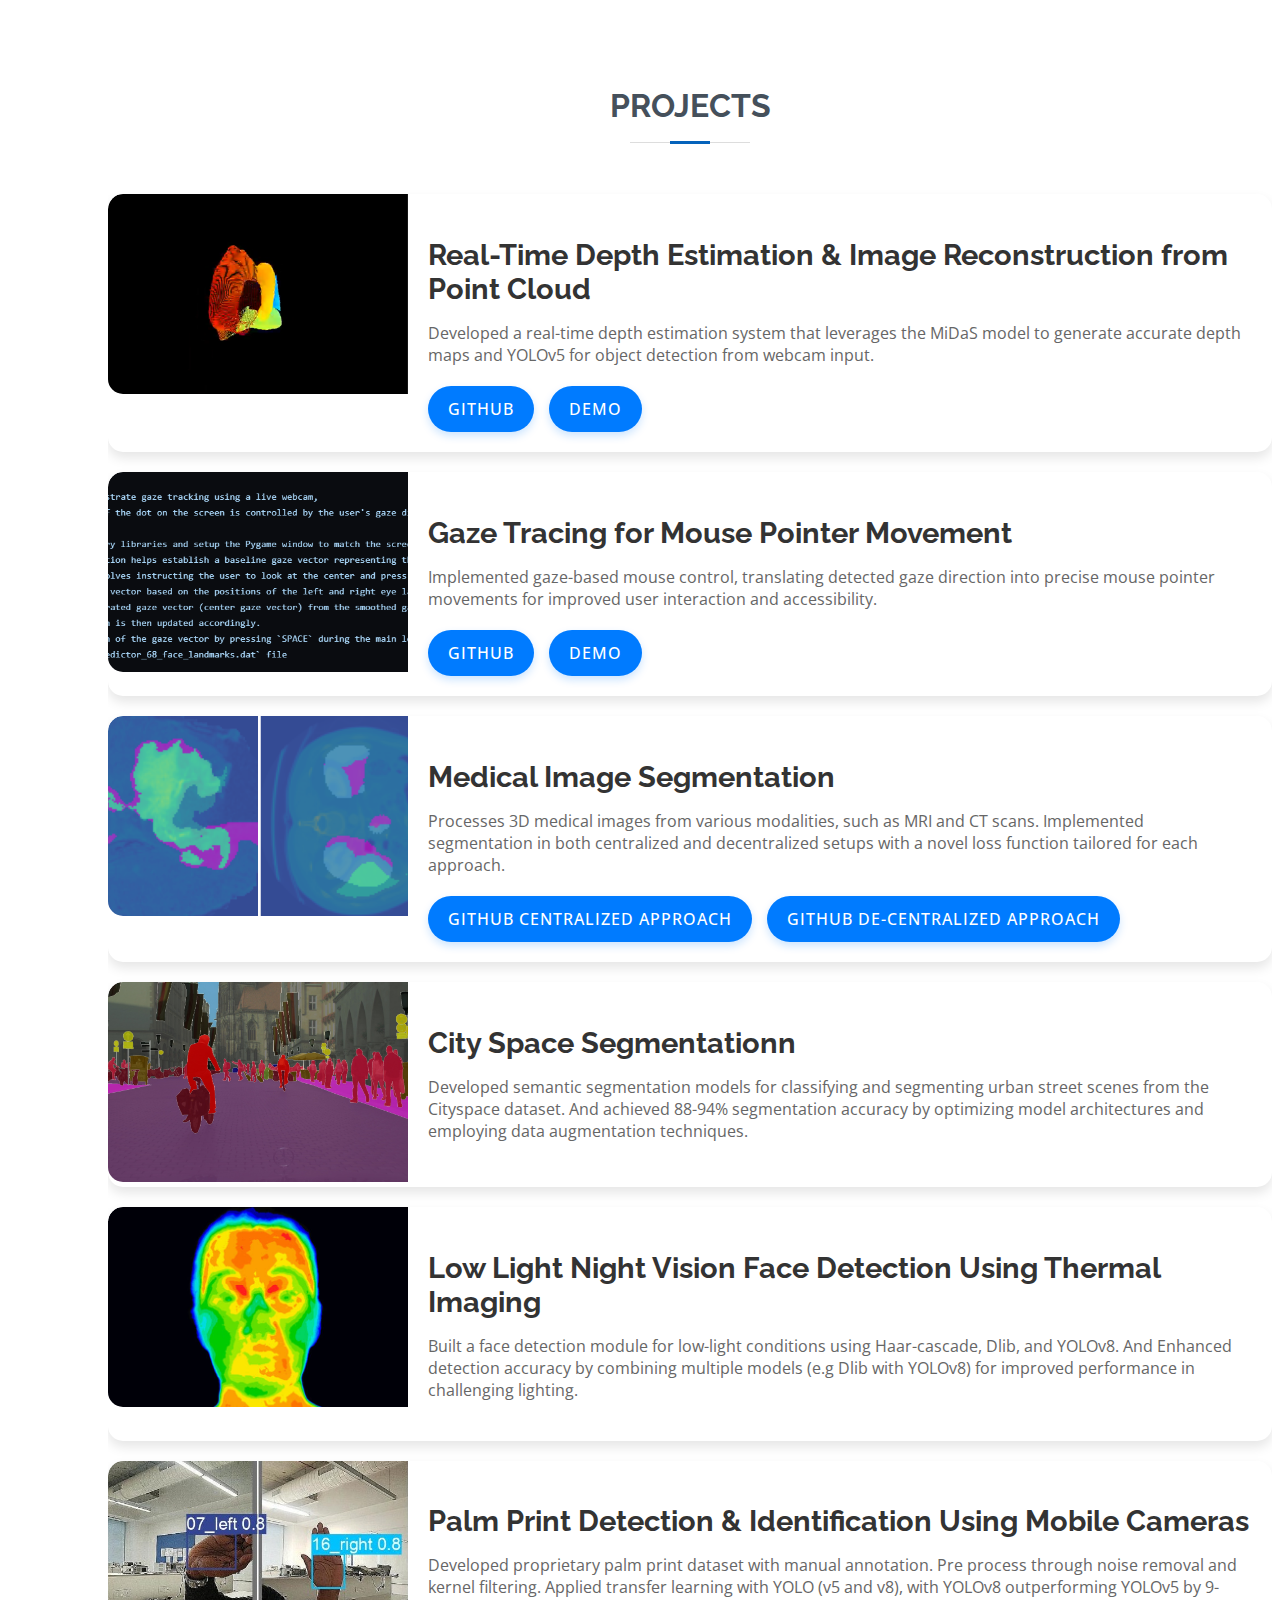
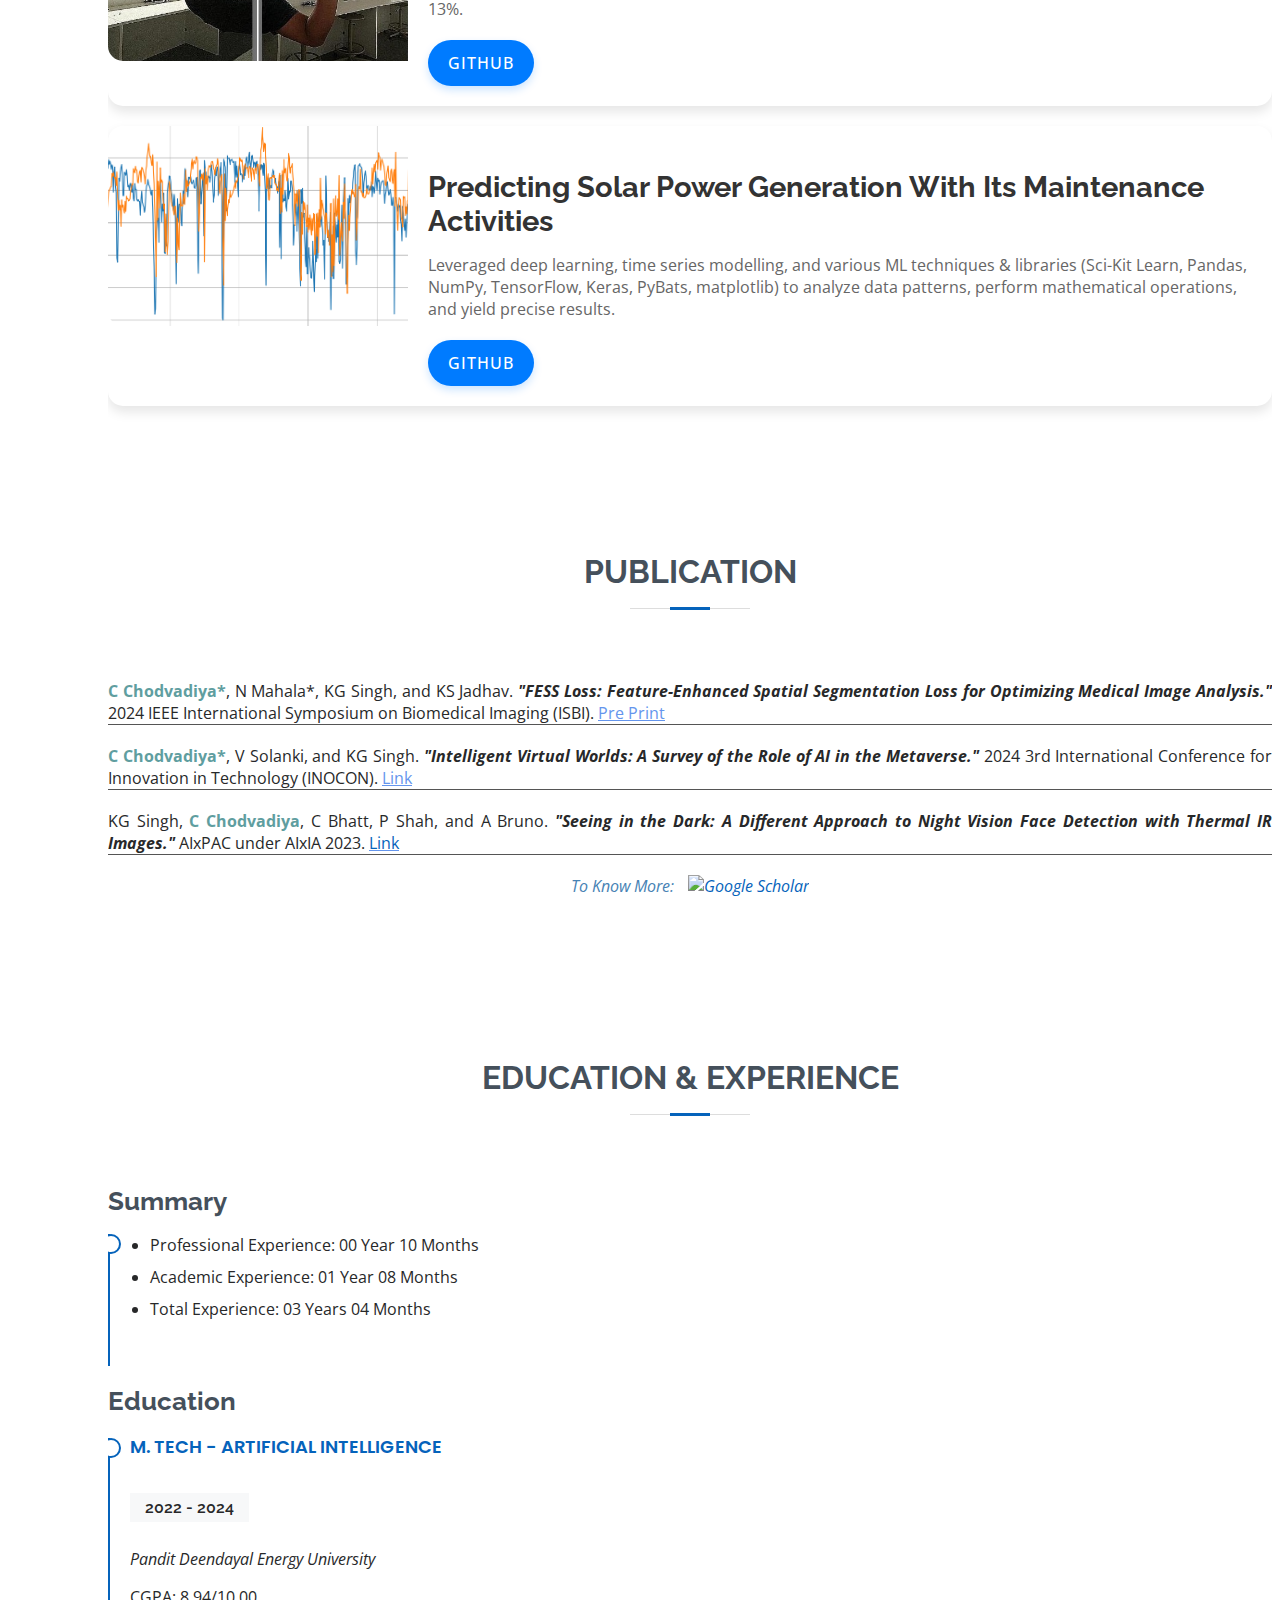
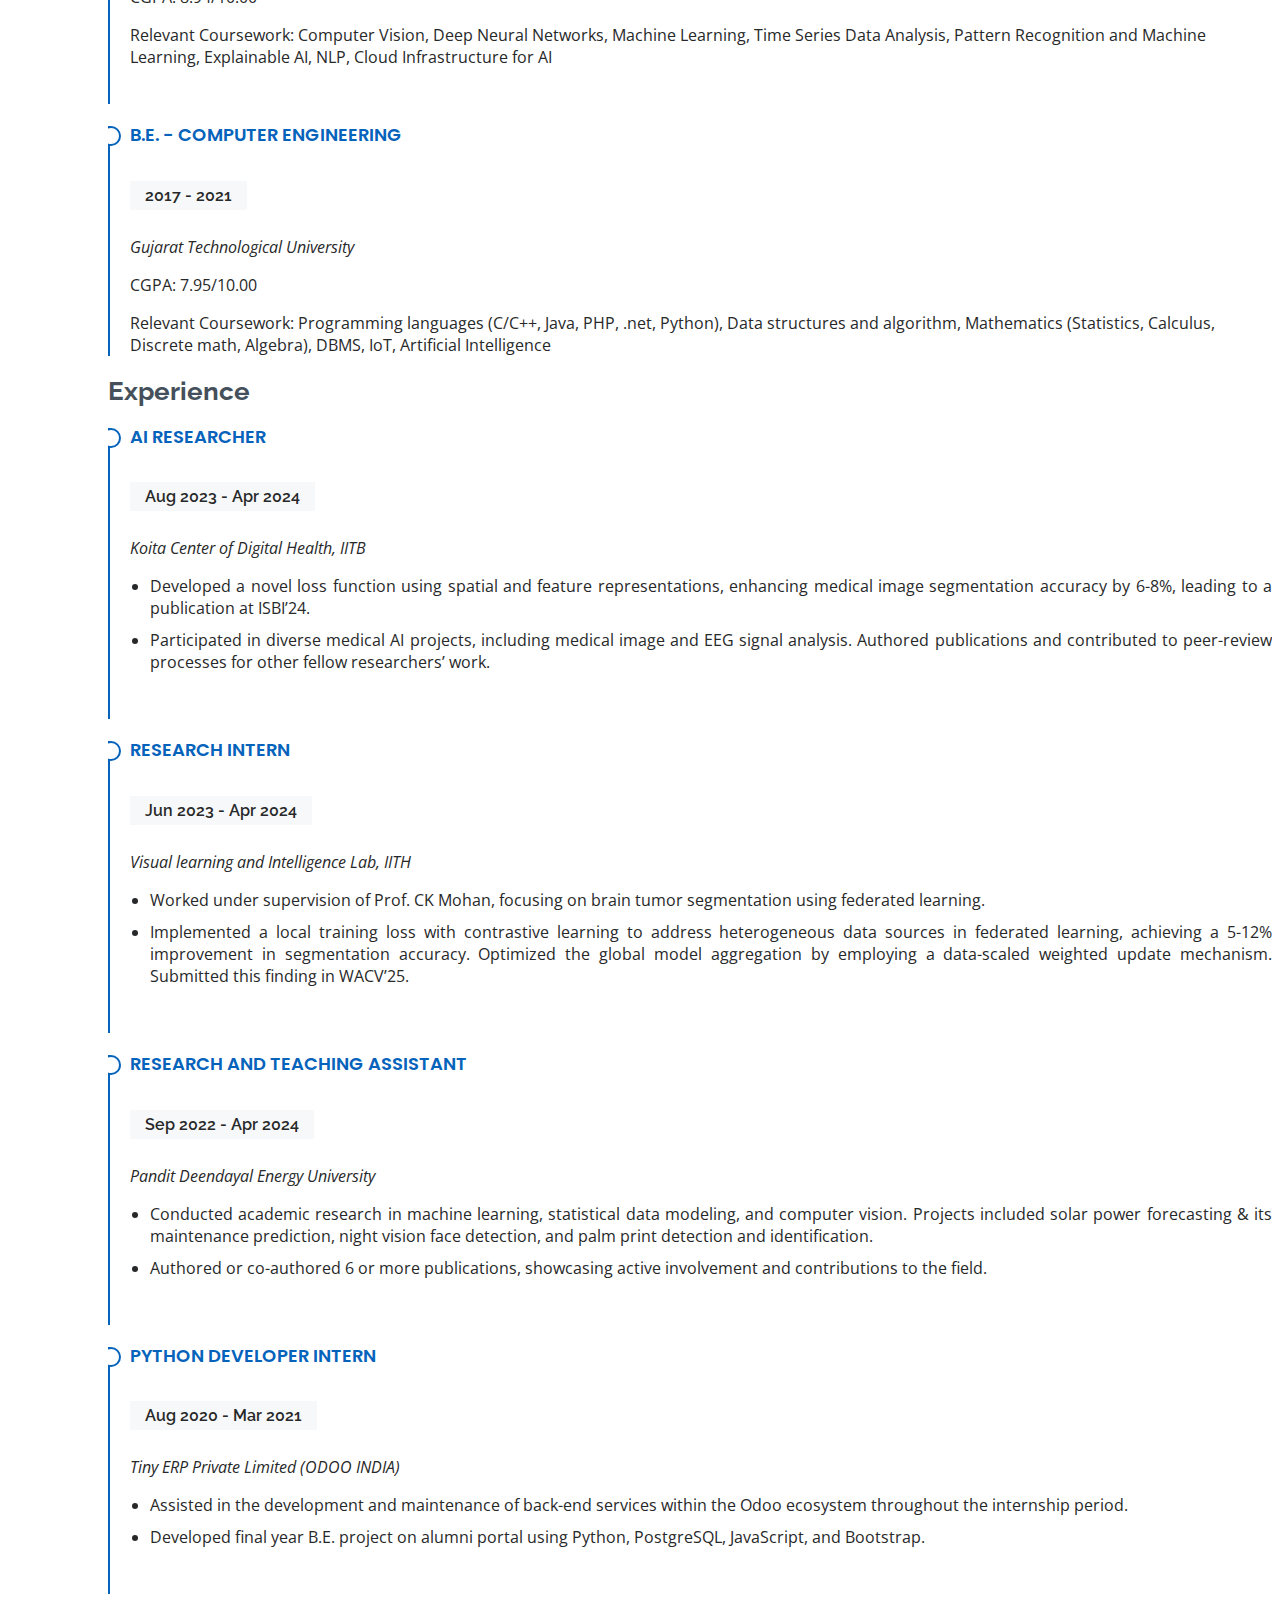
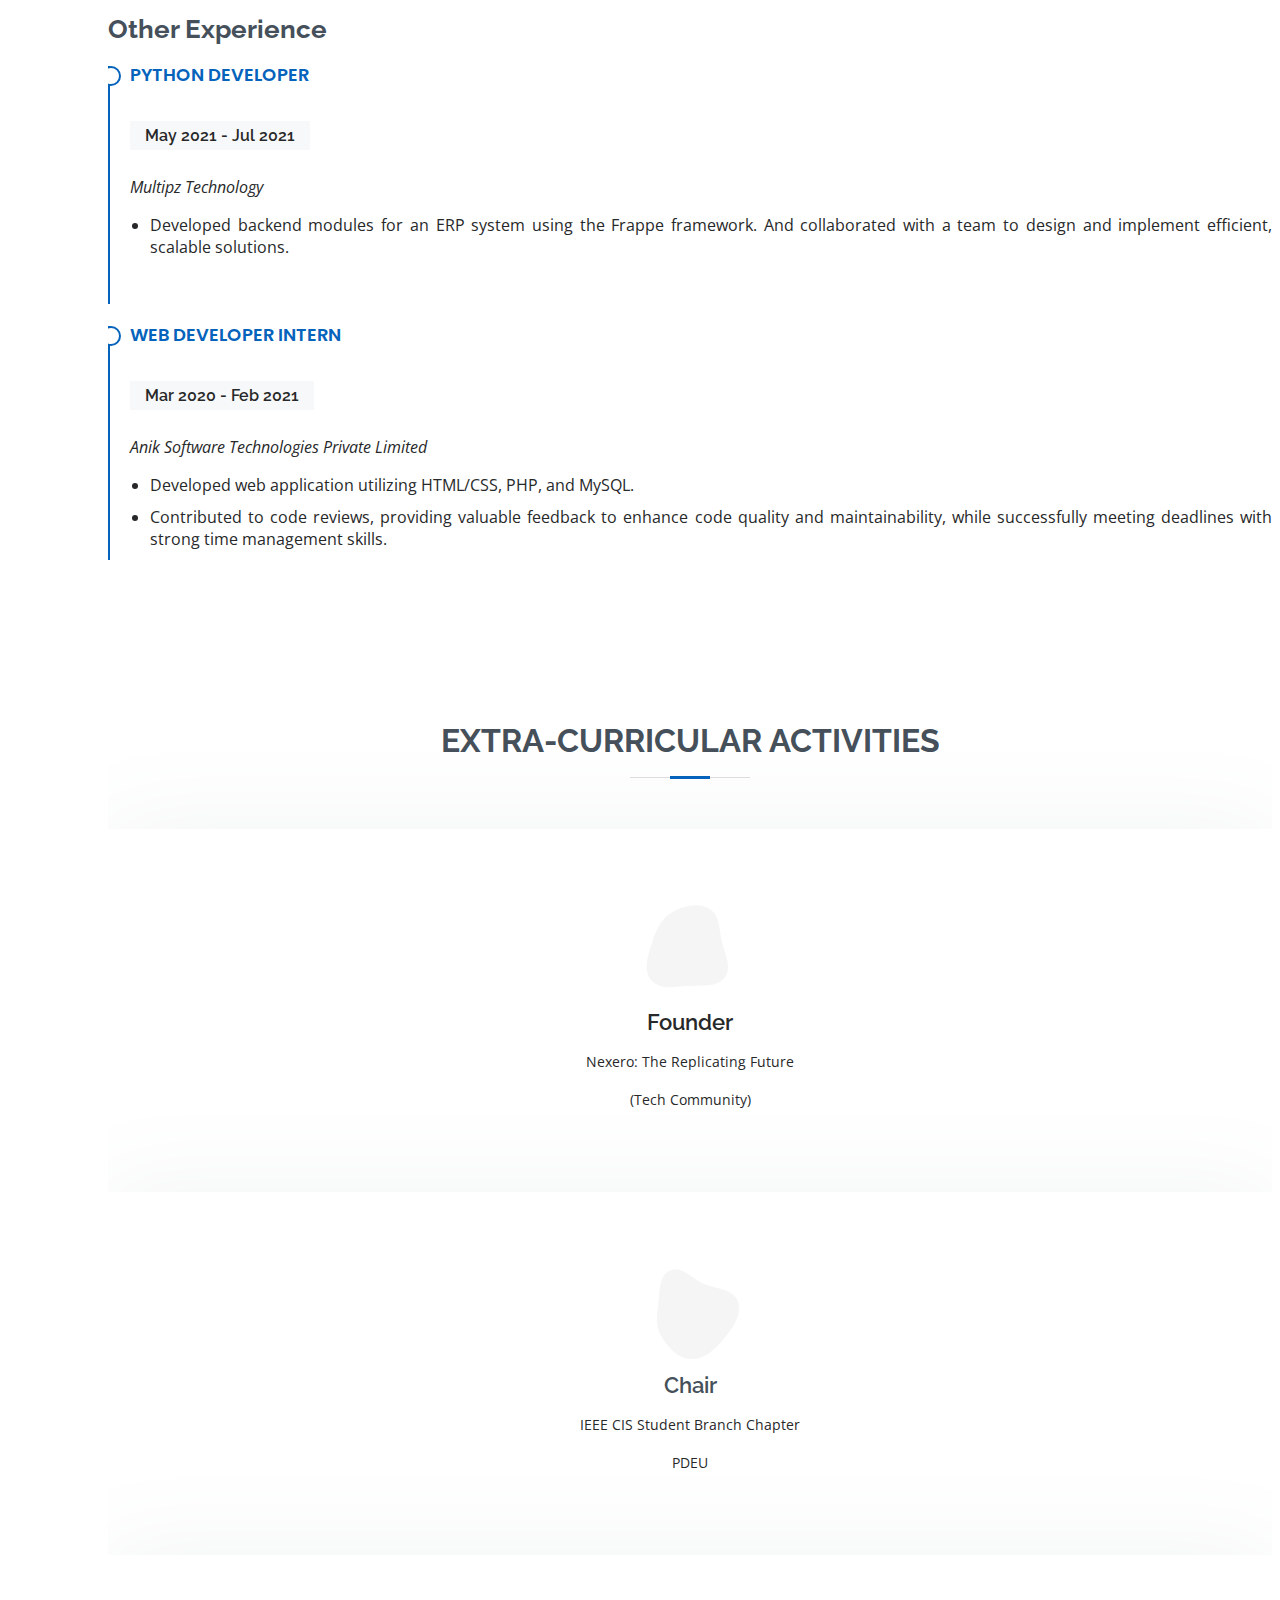
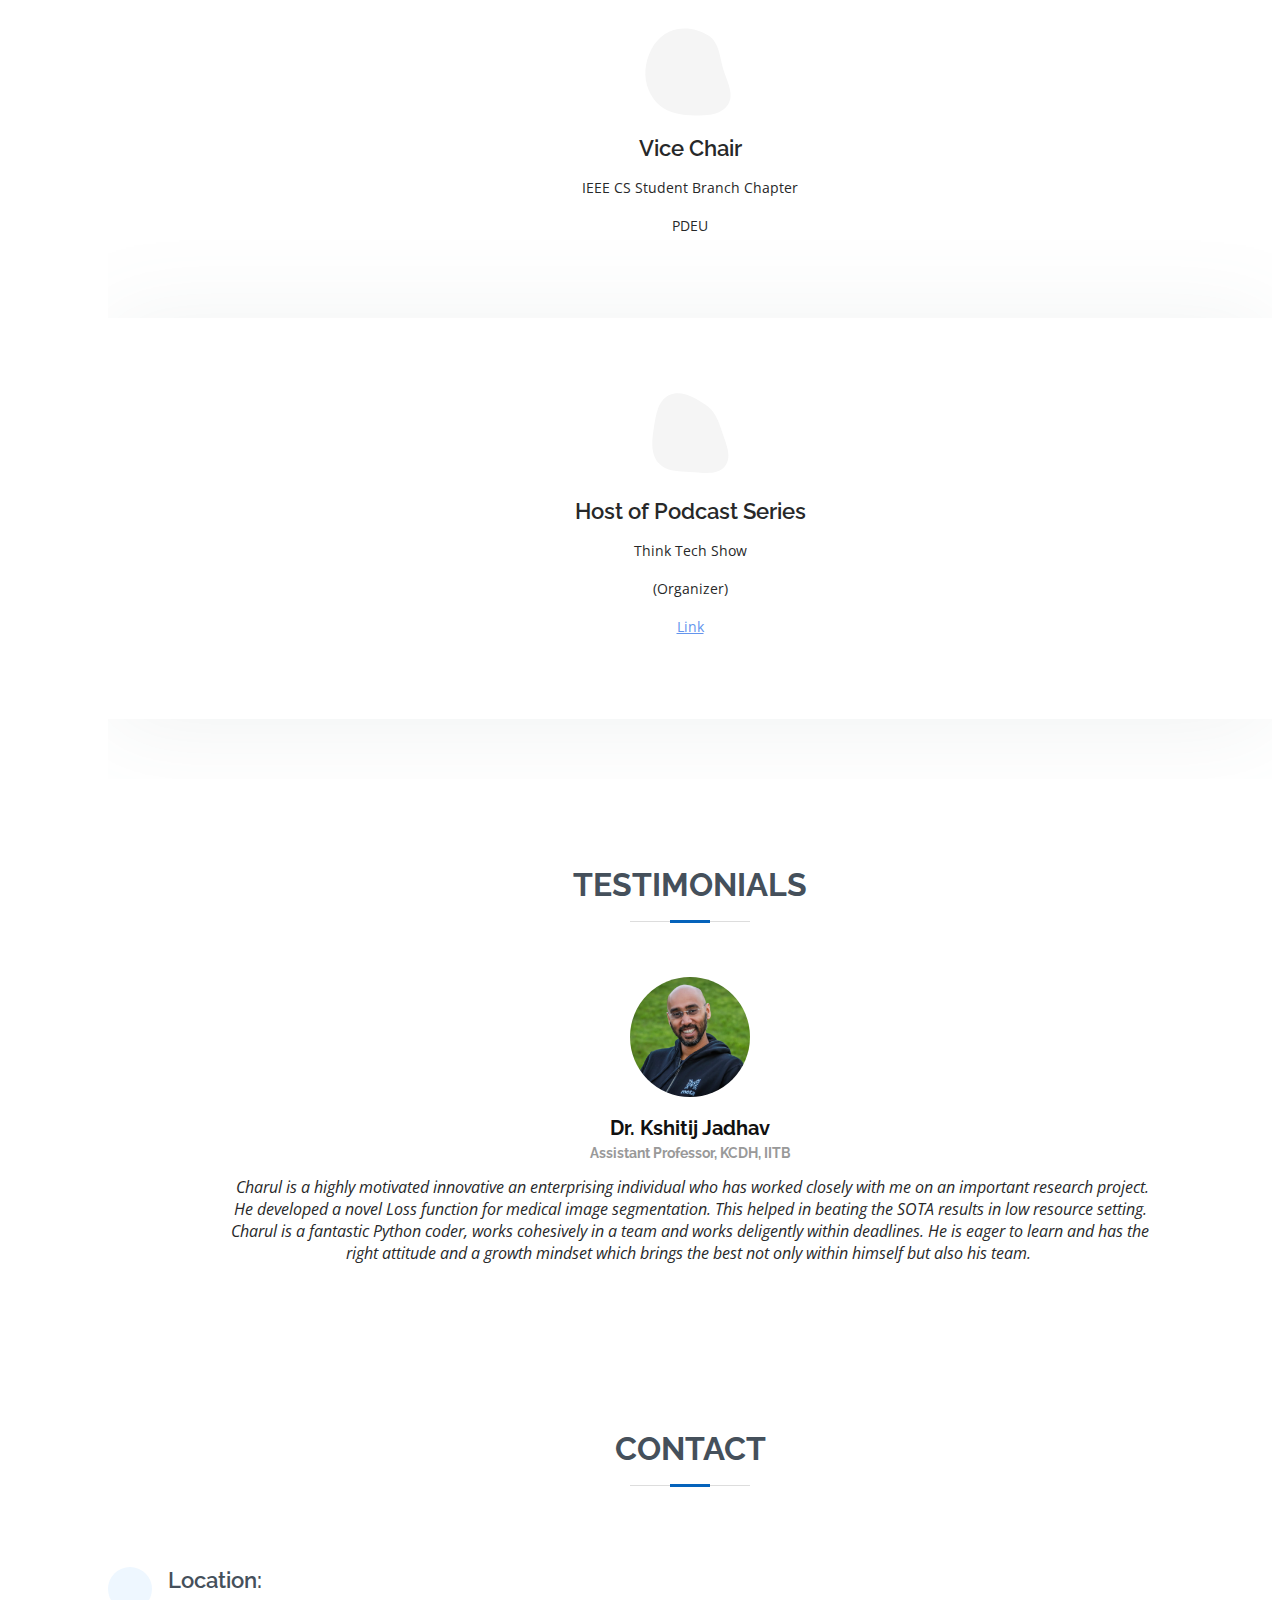
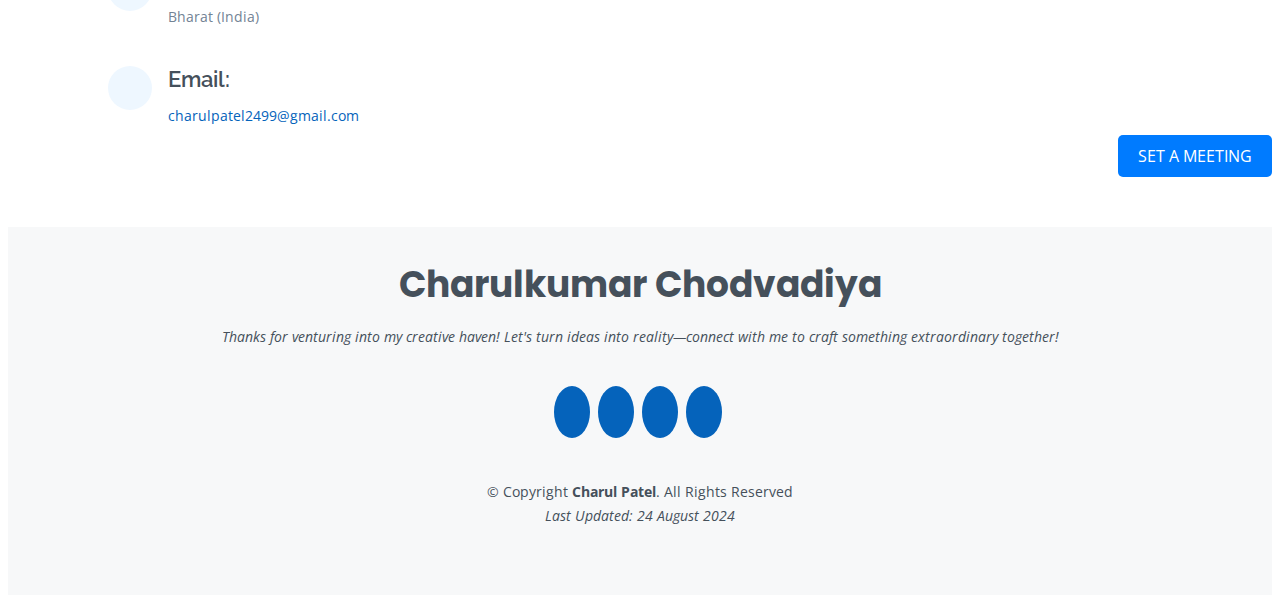
==== commit 43a9f352: "Projects" ====
--- a/index.html
+++ b/index.html
@@ -41,9 +41,9 @@
       <ul>
         <li><a href="#home" class="nav-link scrollto active"><i class="bx bx-home"></i> <span>Home</span></a></li>
         <li><a href="#about" class="nav-link scrollto"><i class="bx bx-user"></i> <span>About</span></a></li>
+        <li><a href="#portfolio" class="nav-link scrollto"><i class="bx bx-folder"></i> <span>Projects</span></a></li>
+        <li><a href="#publication" class="nav-link scrollto"><i class='bx bx-book-open' ></i> <span>Publication</span></a></li>
         <li><a href="#Experience" class="nav-link scrollto"><i class="bx bx-briefcase"></i> <span>Experience</span></a></li>
-        <li><a href="#publication" class="nav-link scrollto"><i class='bx bx-book-open' ></i> <span>Publication</span></a></li>
-        <li><a href="#portfolio" class="nav-link scrollto"><i class="bx bx-book-content"></i> <span>Portfolio</span></a></li>
         <!-- <li><a href="#Honours_and_awards" class="nav-link scrollto"><i class='bx bx-award' ></i> <span>Honours and Awards</span></a></li> -->
         <li><a href="#services" class="nav-link scrollto"><i class='bx bxs-face-mask'></i> <span>Extra-curricular Activities</span></a></li>
         <li><a href="#contact" class="nav-link scrollto"><i class="bx bx-envelope"></i> <span>Contact</span></a></li>
@@ -156,8 +156,8 @@
           <div class="col-lg-3 col-md-6 mt-5 mt-md-0">
             <div class="count-box">
               <i class="bi bi-journal-richtext"></i>
-              <span data-purecounter-start="0" data-purecounter-end="8" data-purecounter-duration="1" class="purecounter"></span>
-              <h5>Projects</h5>
+              <span data-purecounter-start="0" data-purecounter-end="12" data-purecounter-duration="1" class="purecounter"></span>
+              <h5>Total Projects</h5>
             </div>
           </div>
 
@@ -165,7 +165,7 @@
             <div class="count-box">
               <i class="bi bi-file-text"></i>
               <span data-purecounter-start="0" data-purecounter-end="5" data-purecounter-duration="1" class="purecounter"></span>
-              <h5>Publications</h5>
+              <h5>Total Publications</h5>
             </div>
           </div>
 
@@ -181,7 +181,7 @@
             <div class="count-box">
               <i class="bi bi-emoji-smile"></i>
               <span data-purecounter-start="0" data-purecounter-end="3" data-purecounter-duration="1" class="purecounter"></span>
-              <h5>Collabrative Work</h5>
+              <h5>Collabrative Works (Research/Project)</h5>
             </div>
           </div>
 
@@ -189,6 +189,161 @@
 
       </div>
     </section><!-- End Facts Section -->
+
+    <!-- ======= Portfolio Section ======= -->
+    <section id="portfolio" class="portfolio section-bg">
+      <div class="container" data-aos="fade-up">
+
+        <div class="section-title">
+          <h2>Projects</h2>
+          <!-- <p>Magnam dolores commodi suscipit. Necessitatibus eius consequatur ex aliquid fuga eum quidem. Sit sint consectetur velit. Quisquam quos quisquam cupiditate. Et nemo qui impedit suscipit alias ea. Quia fugiat sit in iste officiis commodi quidem hic quas.</p> -->
+        </div>
+        
+        <div class="project-container">
+          
+          <div class="project-card">
+            <div class="project-image">
+                <img src="assets/Graphics/img/Project 1.png" alt="Project 1">
+            </div>
+            <div class="project-details">
+                <h2>Real-Time Depth Estimation & Image Reconstruction from Point Cloud</h2>
+                <p>Developed a real-time depth estimation system that leverages the MiDaS model to generate accurate depth maps and  YOLOv5 for object detection from webcam input.</p>
+                <div class="buttons">
+                    <a href="https://github.com/charulp2499/openCV/blob/main/Testing-Real-Time-Depth-Estimation.py" target="_blank" class="btn">Github</a>
+                    <a href="https://www.linkedin.com/posts/charulp2499_3dcomputervision-depthestimation-objectdetection-activity-7227187124444233729-bd4R?utm_source=share&utm_medium=member_desktop" target="_blank" class="btn">Demo</a>
+                </div>
+            </div>
+          </div>
+
+            <div class="project-card">
+              <div class="project-image">
+                  <img src="assets/Graphics/img/Project 2.png" alt="Project 2">
+              </div>
+              <div class="project-details">
+                  <h2>Gaze Tracing for Mouse Pointer Movement</h2>
+                  <p>Implemented gaze-based mouse control, translating detected gaze direction into precise mouse pointer movements
+                    for improved user interaction and accessibility.</p>
+                  <div class="buttons">
+                      <a href="https://github.com/charulp2499/Gaze-Tracing-/blob/main/main.py" target="_blank" class="btn">Github</a>
+                      <a href="https://github.com/charulp2499/Gaze-Tracing-/blob/main/output.mp4" target="_blank" class="btn">Demo</a>
+                  </div>
+              </div>
+            </div>
+
+            <div class="project-card">
+              <div class="project-image">
+                  <img src="assets/Graphics/img/Medical_Image.png" alt="Project 5">
+              </div>
+              <div class="project-details">
+                  <h2>Medical Image Segmentation</h2>
+                  <p>Processes 3D medical images from various modalities, such as MRI and CT scans. Implemented segmentation 
+                    in both centralized and decentralized setups with a novel loss function tailored for each approach.</p>
+                  <div class="buttons">
+                      <a href="https://github.com/charulp2499/FeSS_Loss" target="_blank" class="btn">Github Centralized Approach</a>
+                      <a href="https://github.com/charulp2499/Brain-Tumor-Segmentation-using-Fedarated-Learning" target="_blank" class="btn">Github De-Centralized Approach</a>
+                      <!-- <a href="https://github.com/charulp2499/Gaze-Tracing-/blob/main/output.mp4" target="_blank" class="btn">Demo</a> -->
+                  </div>
+              </div>
+            </div>
+            
+            <div class="project-card">
+              <div class="project-image">
+                  <img src="assets/Graphics/img/Cityscapes.jpg" alt="Project 7">
+              </div>
+              <div class="project-details">
+                  <h2>City Space Segmentationn</h2>
+                  <p>Developed semantic segmentation models for classifying and segmenting urban street scenes from the Cityspace
+                    dataset. And achieved 88-94% segmentation accuracy by optimizing model architectures and employing
+                    data augmentation techniques.</p>
+                  <div class="buttons">
+                      <!-- <a href="https://github.com/charulp2499/FeSS_Loss" target="_blank" class="btn">Github Centralized Approach</a>
+                      <a href="https://github.com/charulp2499/Brain-Tumor-Segmentation-using-Fedarated-Learning" target="_blank" class="btn">Github De-Centralized Approach</a> -->
+                      <!-- <a href="https://github.com/charulp2499/Gaze-Tracing-/blob/main/output.mp4" target="_blank" class="btn">Demo</a> -->
+                  </div>
+              </div>
+            </div>
+            
+
+            <div class="project-card">
+              <div class="project-image">
+                  <img src="assets/Graphics/img/face2.png" alt="Project 3">
+              </div>
+              <div class="project-details">
+                  <h2>Low Light Night Vision Face Detection Using Thermal Imaging</h2>
+                  <p>Built a face detection module for low-light conditions using Haar-cascade, Dlib, and YOLOv8. And Enhanced
+                  detection accuracy by combining multiple models (e.g Dlib with YOLOv8) for improved performance in challenging
+                  lighting.</p>
+                  <!-- <div class="buttons">
+                      <a href="https://github.com/charulp2499/Gaze-Tracing-/blob/main/main.py" target="_blank" class="btn">Github Code</a>
+                      <a href="https://github.com/charulp2499/Gaze-Tracing-/blob/main/output.mp4" target="_blank" class="btn">Demo</a>
+                  </div> -->
+              </div>
+            </div>
+
+            <div class="project-card">
+              <div class="project-image">
+                  <img src="assets/Graphics/img/plam.jpg" alt="Project 4">
+              </div>
+              <div class="project-details">
+                  <h2>Palm Print Detection & Identification Using Mobile Cameras</h2>
+                  <p>Developed proprietary palm print dataset with manual annotation. Pre process through noise removal and
+                    kernel filtering. Applied transfer learning with YOLO (v5 and v8), with YOLOv8 outperforming YOLOv5 by
+                    9-13%.</p>
+                  <div class="buttons">
+                      <a href="https://github.com/charulp2499/Plam-Print" target="_blank" class="btn">Github</a>
+                      <!-- <a href="https://github.com/charulp2499/Gaze-Tracing-/blob/main/output.mp4" target="_blank" class="btn">Demo</a> -->
+                  </div>
+              </div>
+            </div>
+
+            
+
+            <div class="project-card">
+              <div class="project-image">
+                  <img src="assets/Graphics/img/solar.png" alt="Project 6">
+              </div>
+              <div class="project-details">
+                  <h2>Predicting Solar Power Generation With Its Maintenance Activities</h2>
+                  <p>Leveraged deep learning, time series modelling, and various ML techniques & libraries 
+                    (Sci-Kit Learn, Pandas, NumPy, TensorFlow, Keras, PyBats, matplotlib) to analyze data patterns, 
+                    perform mathematical operations, and yield precise results.</p>
+                  <div class="buttons">
+                      <a href="https://github.com/charulp2499/Solar-Power-Forcasting-And-Predict-its-maintenance-activitiy" target="_blank" class="btn">Github</a>
+                      <!-- <a href="https://github.com/charulp2499/Gaze-Tracing-/blob/main/output.mp4" target="_blank" class="btn">Demo</a> -->
+                  </div>
+              </div>
+            </div>
+            
+        </div>
+      </div>
+    </section><!-- End Portfolio Section -->
+
+    <!-- ======= publication Section ======= -->
+    <section  id="publication" class="publication">
+      <div class="container" data-aos="fade-up">
+        <div class="section-title">
+          <h2>Publication</h2>
+        </div>
+
+        <div class="row skills-content">
+
+          <div class="col-lg-12 line" style="margin-top: 20px; text-align: justify;">
+            <b style="color: cadetblue;">C Chodvadiya*</b>, N Mahala*, KG Singh, and KS Jadhav. <b style="font-style: oblique; ">"FESS Loss: Feature-Enhanced Spatial Segmentation Loss for Optimizing Medical Image Analysis."</b> 2024 IEEE International Symposium on Biomedical Imaging (ISBI).  <i class="bx bx-link"></i><a href="https://arxiv.org/abs/2402.08582#:~:text=version%2C%20v2)%5D-,FESS%20Loss%3A%20Feature%2DEnhanced%20Spatial%20Segmentation%20Loss,for%20Optimizing%20Medical%20Image%20Analysis&text=Medical%20image%20segmentation%20is%20a,diagnosis%2C%20treatment%2C%20and%20research." target="_blank"><u style="color: cornflowerblue;">Pre Print</u></a>
+          </div>
+          <div class="col-lg-12 line" style="margin-top: 20px; text-align: justify;">
+            <b style="color: cadetblue;">C Chodvadiya*</b>, V Solanki, and KG Singh. <b style="font-style: oblique; ">"Intelligent Virtual Worlds: A Survey of the Role of AI in the Metaverse."</b> 2024 3rd International Conference for Innovation in Technology (INOCON). <i class="bx bx-link"></i><a href="https://ieeexplore.ieee.org/abstract/document/10511825/" target="_blank"><u style="color: cornflowerblue;">Link</u></a>
+          </div>
+          <div class="col-lg-12 line" style="margin-top: 20px; text-align: justify;">
+            KG Singh, <b style="color: cadetblue;">C Chodvadiya</b>, C Bhatt, P Shah, and A Bruno. <b style="font-style: oblique; ">"Seeing in the Dark: A Different Approach to Night Vision Face Detection with Thermal IR Images."</b> AIxPAC under AIxIA 2023. <i class="bx bx-link"></i><u style="color: cornflowerblue;"> <a href="https://apeiron.iulm.it/bitstream/10808/54068/1/paper_1%20%283%29.pdf" target="_blank">Link</a></u>
+          </div>      
+
+          <div style="text-align: center; margin-top: 20px;">
+            <p style="font-style: italic; color: steelblue;">To Know More:    <a href="https://scholar.google.com/citations?user=kWB9bUkAAAAJ&hl=en" target="_blank"><img src="assets/Graphics/icon/Google_Scholar_logo.png" alt="Google Scholar" style="margin-left: 10px; width: 35px; height: auto;"></a></p>
+          </div>
+
+        </div>
+      </div>
+  </section> <!-- End publication Section -->
 
     <!-- ======= Experience Section ======= -->
     <!-- <section  id="Experience" class="Experience">
@@ -460,181 +615,14 @@
     
     <!-- End Skills Section -->
 
-    <!-- ======= publication Section ======= -->
-    <section  id="publication" class="publication">
-      <div class="container" data-aos="fade-up">
-        <div class="section-title">
-          <h2>Publication</h2>
-        </div>
-
-        <div class="row skills-content">
-
-          <div class="col-lg-12 line" style="margin-top: 20px; text-align: justify;">
-            <b style="color: cadetblue;">C Chodvadiya*</b>, N Mahala*, KG Singh, and KS Jadhav. <b style="font-style: oblique; ">"FESS Loss: Feature-Enhanced Spatial Segmentation Loss for Optimizing Medical Image Analysis."</b> 2024 IEEE International Symposium on Biomedical Imaging (ISBI).  <i class="bx bx-link"></i><a href="https://arxiv.org/abs/2402.08582#:~:text=version%2C%20v2)%5D-,FESS%20Loss%3A%20Feature%2DEnhanced%20Spatial%20Segmentation%20Loss,for%20Optimizing%20Medical%20Image%20Analysis&text=Medical%20image%20segmentation%20is%20a,diagnosis%2C%20treatment%2C%20and%20research." target="_blank"><u style="color: cornflowerblue;">Pre Print</u></a>
-          </div>
-          <div class="col-lg-12 line" style="margin-top: 20px; text-align: justify;">
-            <b style="color: cadetblue;">C Chodvadiya*</b>, V Solanki, and KG Singh. <b style="font-style: oblique; ">"Intelligent Virtual Worlds: A Survey of the Role of AI in the Metaverse."</b> 2024 3rd International Conference for Innovation in Technology (INOCON). <i class="bx bx-link"></i><a href="https://ieeexplore.ieee.org/abstract/document/10511825/" target="_blank"><u style="color: cornflowerblue;">Link</u></a>
-          </div>
-          <div class="col-lg-12 line" style="margin-top: 20px; text-align: justify;">
-            KG Singh, <b style="color: cadetblue;">C Chodvadiya</b>, C Bhatt, P Shah, and A Bruno. <b style="font-style: oblique; ">"Seeing in the Dark: A Different Approach to Night Vision Face Detection with Thermal IR Images."</b> AIxPAC under AIxIA 2023. <i class="bx bx-link"></i><u style="color: cornflowerblue;"> <a href="https://apeiron.iulm.it/bitstream/10808/54068/1/paper_1%20%283%29.pdf" target="_blank">Link</a></u>
-          </div>      
-
-          <div style="text-align: center; margin-top: 20px;">
-            <p style="font-style: italic; color: steelblue;">To Know More:    <a href="https://scholar.google.com/citations?user=kWB9bUkAAAAJ&hl=en" target="_blank"><img src="assets/Graphics/icon/Google_Scholar_logo.png" alt="Google Scholar" style="margin-left: 10px; width: 35px; height: auto;"></a></p>
-          </div>
-
-        </div>
-      </div>
-  </section> <!-- End publication Section -->
-
-
-    <!-- ======= Portfolio Section ======= -->
-    <section id="portfolio" class="portfolio section-bg">
-      <div class="container" data-aos="fade-up">
-
-        <div class="section-title">
-          <h2>Portfolio</h2>
-          <!-- <p>Magnam dolores commodi suscipit. Necessitatibus eius consequatur ex aliquid fuga eum quidem. Sit sint consectetur velit. Quisquam quos quisquam cupiditate. Et nemo qui impedit suscipit alias ea. Quia fugiat sit in iste officiis commodi quidem hic quas.</p> -->
-        </div>
-
-        <div class="row">
-          <div class="col-lg-12 d-flex justify-content-center" data-aos="fade-up" data-aos-delay="100">
-            <ul id="portfolio-flters">
-              <li data-filter="*" class="filter-active">All</li>
-              <li data-filter=".filter-project">Major Project</li>
-              <li data-filter=".filter-side">Side Project</li>
-              <li data-filter=".filter-other">Other Project</li>
-            </ul>
-          </div>
-        </div>
-
-        <div class="row portfolio-container" data-aos="fade-up" data-aos-delay="200">
-
-          <div class="col-lg-4 col-md-6 portfolio-item filter-project">
-            <div class="portfolio-wrap">
-              <img src="assets/Graphics/img/Brain.png" class="portfolio-img" alt="">
-              <div class="portfolio-info">
-                <h4>Brain Tumor Image Segmentation Using Federated Learning</h4>
-                <!-- <p>sdffdbd</p> -->
-                <div class="portfolio-links">
-                  <!-- <a href="assets/img/portfolio/portfolio-1.jpg" data-gallery="portfolioGallery" class="portfolio-lightbox" title="App 1"><i class="bx bx-link"></i></a> -->
-                  <a href="brain_tumor.html" class="portfolio-details-lightbox" data-glightbox="type: external" title="Portfolio Details"><u><h6>More Details</h6></u></a>
-                </div>
-              </div>
-            </div>
-          </div>
-
-
-          <div class="col-lg-4 col-md-6 portfolio-item filter-project">
-            <div class="portfolio-wrap">
-              <img src="assets/Graphics/img/thermal.jpg" class="portfolio-img" alt="">
-              <div class="portfolio-info">
-                <h4>Optimal Segmentation For Thermal Hotspot In</h4>
-                <h4>Liquid Body Using Deep Neural Network</h4>
-                <!-- <p>sdffdbd</p> -->
-                <div class="portfolio-links">
-                  <!-- <a href="assets/img/portfolio/portfolio-1.jpg" data-gallery="portfolioGallery" class="portfolio-lightbox" title="App 1"><i class="bx bx-plus"></i></a> -->
-                  <a href="Hot_spot.html" class="portfolio-details-lightbox" data-glightbox="type: external" title="Portfolio Details"><u><h6>More Details</h6></u></a>
-                  <!-- <a href="portfolio-details.html" class="portfolio-details-lightbox" data-glightbox="type: external" title="Portfolio Details"><i class="bx bx-link"></i></a> -->
-                </div>
-              </div>
-            </div>
-          </div>
-
-          <div class="col-lg-4 col-md-6 portfolio-item filter-other">
-            <div class="portfolio-wrap">
-              <img src="assets/Graphics/img/Hatespeech.png" class="portfolio-img" alt="">
-              <div class="portfolio-info">
-                <h4>Hate Speech Detection</h4>
-                <!-- <p>sdffdbd</p> -->
-                <div class="portfolio-links">
-                  <!-- <a href="portfolio-details.html" class="portfolio-details-lightbox" data-glightbox="type: external" title="Portfolio Details"><u><h6>More Details</h6></u></a> -->
-                </div>
-              </div>
-            </div>
-          </div>
-
-          <div class="col-lg-4 col-md-6 portfolio-item filter-project">
-            <div class="portfolio-wrap">
-              <img src="assets/Graphics/img/Medical_Image.png" class="portfolio-img" alt="">
-              <div class="portfolio-info">
-                <h4>Medical Image Segmentation</h4>
-                <!-- <p>sdffdbd</p> -->
-                <div class="portfolio-links">
-                  <!-- <a href="portfolio-details.html" class="portfolio-details-lightbox" data-glightbox="type: external" title="Portfolio Details"><u><h6>More Details</h6></u></a> -->
-                </div>
-              </div>
-            </div>
-          </div>
-
-          <div class="col-lg-4 col-md-6 portfolio-item filter-side">
-            <div class="portfolio-wrap">
-              <img src="assets/Graphics/img/solar.png" class="portfolio-img" alt="">
-              <div class="portfolio-info">
-                <h4>Predicting Solar Power Generation With Its Maintenance Activities</h4>
-                <!-- <p>sdffdbd</p> -->
-                <div class="portfolio-links">
-                  <a href="solar.html" class="portfolio-details-lightbox" data-glightbox="type: external" title="Portfolio Details"><u><h6>More Details</h6></u></a>
-                  <!-- <a href="assets/img/portfolio/portfolio-1.jpg" data-gallery="portfolioGallery" class="portfolio-lightbox" title="App 1"><i class="bx bx-plus"></i></a> -->
-                  <!-- <a href="portfolio-details.html" class="portfolio-details-lightbox" data-glightbox="type: external" title="Portfolio Details"><i class="bx bx-link"></i></a> -->
-                </div>
-              </div>
-            </div>
-          </div>
-
-          <div class="col-lg-4 col-md-6 portfolio-item filter-side">
-            <div class="portfolio-wrap">
-              <img src="assets/Graphics/img/face2.png" class="portfolio-img" alt="">
-              <div class="portfolio-info">
-                <h4>Night Vision Face Detection</h4>
-                <!-- <p>sdffdbd</p> -->
-                <div class="portfolio-links">
-                  <a href="Night_Vision.html" class="portfolio-details-lightbox" data-glightbox="type: external" title="Portfolio Details"><u><h6>More Details</h6></u></a>
-                  <!-- <a href="assets/img/portfolio/portfolio-1.jpg" data-gallery="portfolioGallery" class="portfolio-lightbox" title="App 1"><i class="bx bx-plus"></i></a> -->
-                  <!-- <a href="portfolio-details.html" class="portfolio-details-lightbox" data-glightbox="type: external" title="Portfolio Details"><i class="bx bx-link"></i></a> -->
-                </div>
-              </div>
-            </div>
-          </div>
-
-          <div class="col-lg-4 col-md-6 portfolio-item filter-side">
-            <div class="portfolio-wrap">
-              <img src="assets/Graphics/img/plam.jpg" class="portfolio-img" alt="">
-              <div class="portfolio-info">
-                <h4>Palm Print Detection And Identification</h4>
-                <!-- <p>sdffdbd</p> -->
-                <div class="portfolio-links">
-                  <a href="plam_print.html" class="portfolio-details-lightbox" data-glightbox="type: external" title="Portfolio Details"><u><h6>More Details</h6></u></a>
-                  <!-- <a href="assets/img/portfolio/portfolio-1.jpg" data-gallery="portfolioGallery" class="portfolio-lightbox" title="App 1"><i class="bx bx-plus"></i></a> -->
-                  <!-- <a href="portfolio-details.html" class="portfolio-details-lightbox" data-glightbox="type: external" title="Portfolio Details"><i class="bx bx-link"></i></a> -->
-                </div>
-              </div>
-            </div>
-          </div>
-
-          <div class="col-lg-4 col-md-6 portfolio-item filter-other">
-            <div class="portfolio-wrap">
-              <img src="assets/Graphics/img/university.png" class="portfolio-img" alt="">
-              <div class="portfolio-info">
-                <h4>University Alumni Portal</h4>
-                <!-- <p>sdffdbd</p> -->
-                <div class="portfolio-links">
-                  <a href="university_por.html" class="portfolio-details-lightbox" data-glightbox="type: external" title="Portfolio Details"><u><h6>More Details</h6></u></a>
-                  <!-- <a href="assets/img/portfolio/portfolio-1.jpg" data-gallery="portfolioGallery" class="portfolio-lightbox" title="App 1"><i class="bx bx-plus"></i></a> -->
-                  <!-- <a href="portfolio-details.html" class="portfolio-details-lightbox" data-glightbox="type: external" title="Portfolio Details"><i class="bx bx-link"></i></a> -->
-                </div>
-              </div>
-            </div>
-          </div>
-
-        </div>
-
-      </div>
-    </section><!-- End Portfolio Section -->
+    
+
+
+    
 
 
     <!-- ======= Honours and awards Section ======= -->
-    <!-- <section  id="Honours_and_awards" class="Honours_and_awards">
+     <!-- <section  id="Honours_and_awards" class="Honours_and_awards">
       <div class="container" data-aos="fade-up">
         <div class="section-title">
           <h2>Honours and Awards</h2>
@@ -659,7 +647,9 @@
           
             
       </div>
-  </section> End publication Section -->
+    </section>  -->
+  
+
 
 
 
@@ -902,7 +892,7 @@
       <div class="copyright">
         &copy; Copyright <strong><span>Charul Patel</span></strong>. All Rights Reserved
       </div>
-      <p>Last Updated: 27 May 2024</p>
+      <p>Last Updated: 24 August 2024</p>
       
     </div>
   </footer>
--- a/assets/css/style.css
+++ b/assets/css/style.css
@@ -911,7 +911,7 @@
   padding: 70px 20px 80px 20px;
   transition: all ease-in-out 0.3s;
   background: #fff;
-  box-shadow: 0px 5px 90px 0px rgba(110, 123, 131, 0.05);
+  box-shadow: 0px 5px 90px 0px rgba(110, 123, 131, 0.1);
 }
 
 .services .icon-box .icon {
@@ -1348,3 +1348,129 @@
   box-shadow: none;
 }
 
+
+
+
+/* Project Card */
+
+.project-container {
+  display: flex;
+  flex-direction: column;
+  gap: 20px; /* Space between project cards */
+}
+
+.project-card {
+  display: flex;
+  background-color: white;
+  border-radius: 15px;
+  overflow: hidden;
+  box-shadow: 0 6px 12px rgba(0, 0, 0, 0.1);
+  transition: transform 0.3s ease, box-shadow 0.3s ease;
+}
+
+.project-card:hover {
+  transform: translateY(-10px);
+  box-shadow: 0 12px 24px rgba(0, 0, 0, 0.15);
+}
+
+.project-image img {
+  width: 300px; /* Made the image wider */
+  height: 200px; /* Adjusted height to maintain aspect ratio */
+  object-fit: cover;
+  border-top-left-radius: 15px;
+  border-bottom-left-radius: 15px;
+}
+
+.project-details {
+  padding: 20px; /* Increased padding for a more spacious feel */
+  flex-grow: 1;
+}
+
+.project-details h2 {
+  font-size: 1.8em;
+  margin-bottom: 10px;
+  color: #333;
+}
+
+.project-details p {
+  font-size: 1em;
+  color: #666;
+  margin-bottom: 20px;
+}
+
+.buttons {
+  display: flex;
+  gap: 15px;
+}
+
+.btn {
+  text-decoration: none;
+  padding: 12px 20px; /* Increased padding for larger buttons */
+  background-color: #007bff;
+  color: white;
+  border-radius: 30px; /* Made buttons more rounded */
+  font-weight: 500;
+  transition: background-color 0.3s, transform 0.3s;
+  box-shadow: 0 4px 8px rgba(0, 123, 255, 0.2); /* Added subtle shadow */
+  text-transform: uppercase; /* Uppercase text for style */
+  letter-spacing: 1px;
+}
+
+.btn:hover {
+  background-color: #0056b3;
+  transform: translateY(-3px);
+}
+
+
+/* Media Queries */
+@media (max-width: 768px) {
+  .project-container  {
+      padding: 10px;
+  }
+
+  .project-card {
+      flex-direction: column;
+  }
+
+  .project-image img {
+      width: 100%;
+      height: 200px; /* Fixed height for consistency */
+  }
+
+  .project-details {
+      padding: 15px;
+  }
+
+  .project-details h2 {
+      font-size: 1.5em;
+  }
+
+  .project-details p {
+      font-size: 0.9em;
+  }
+
+  .buttons {
+      flex-direction: column;
+      gap: 10px;
+  }
+
+  .btn {
+      width: 100%;
+      padding: 10px;
+  }
+}
+
+@media (max-width: 480px) {
+  .project-details h2 {
+      font-size: 1.3em;
+  }
+
+  .project-details p {
+      font-size: 0.8em;
+  }
+
+  .btn {
+      padding: 8px;
+      font-size: 0.9em;
+  }
+}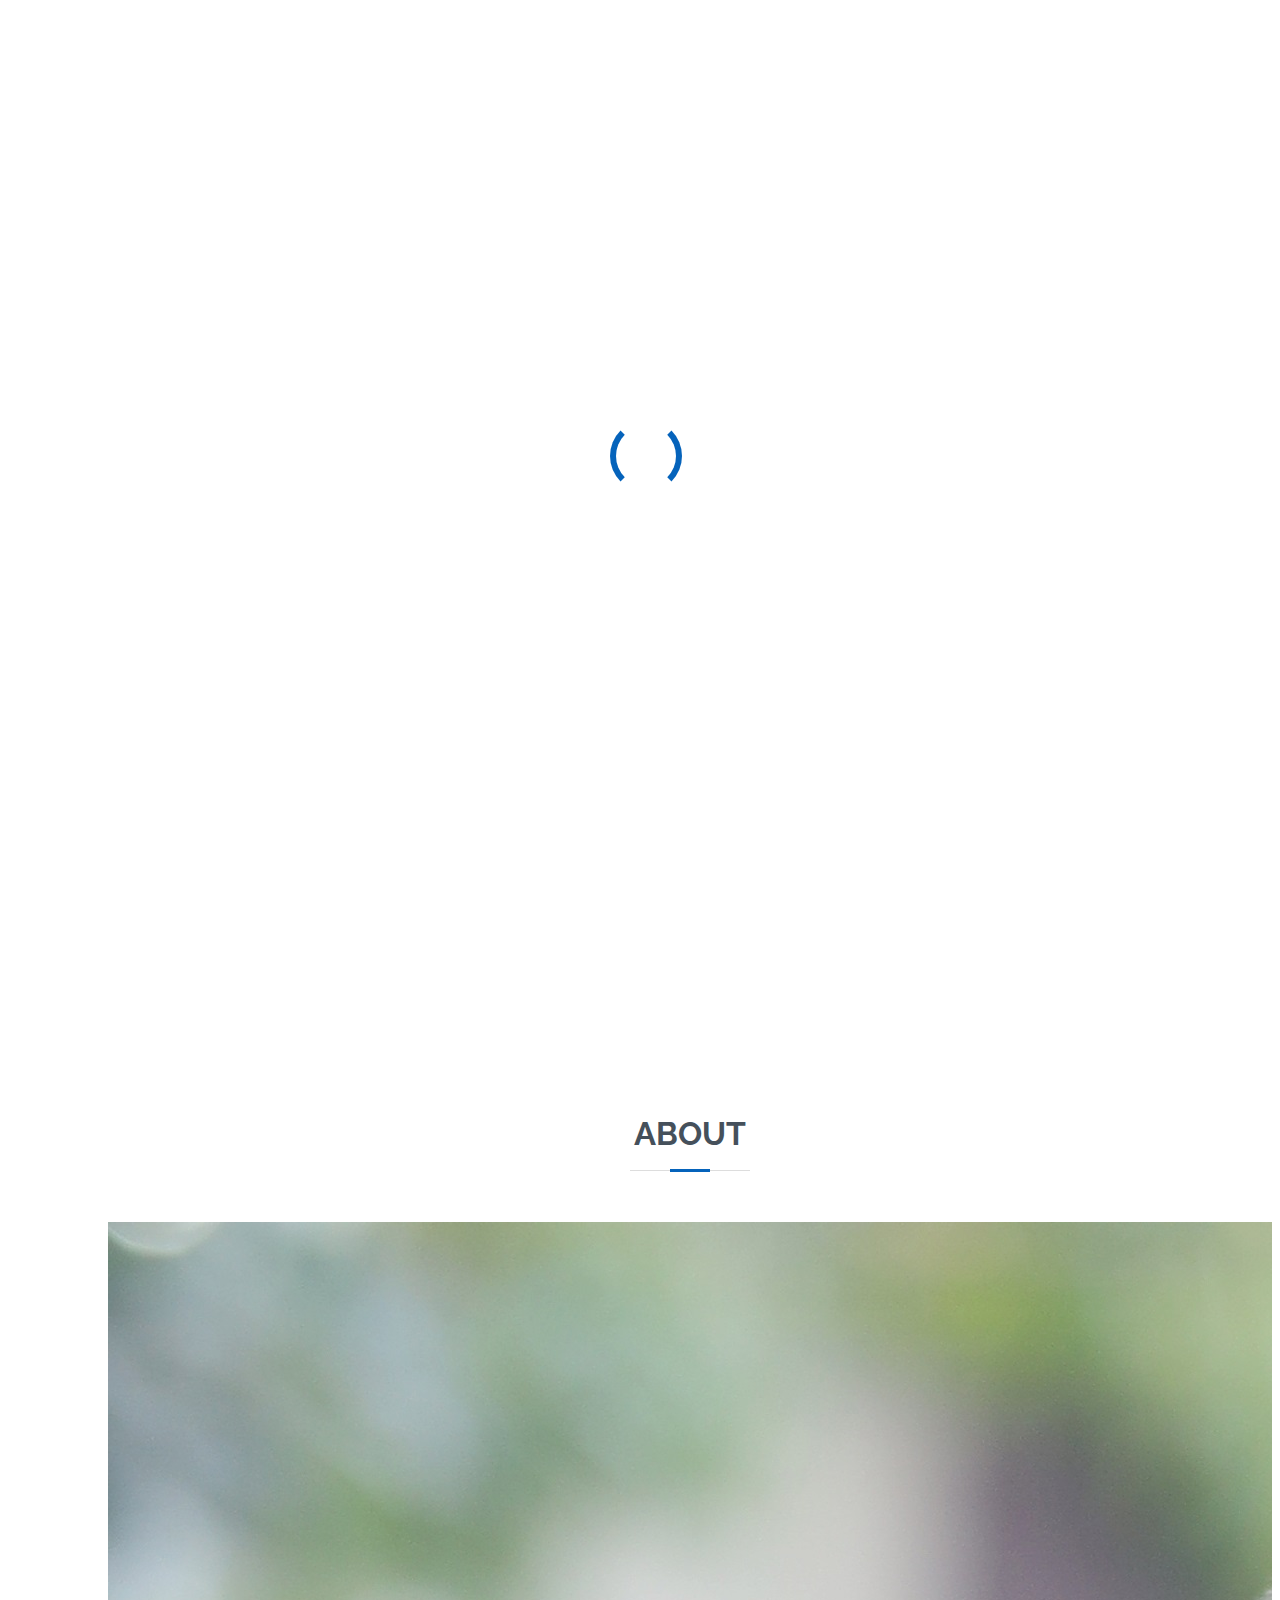
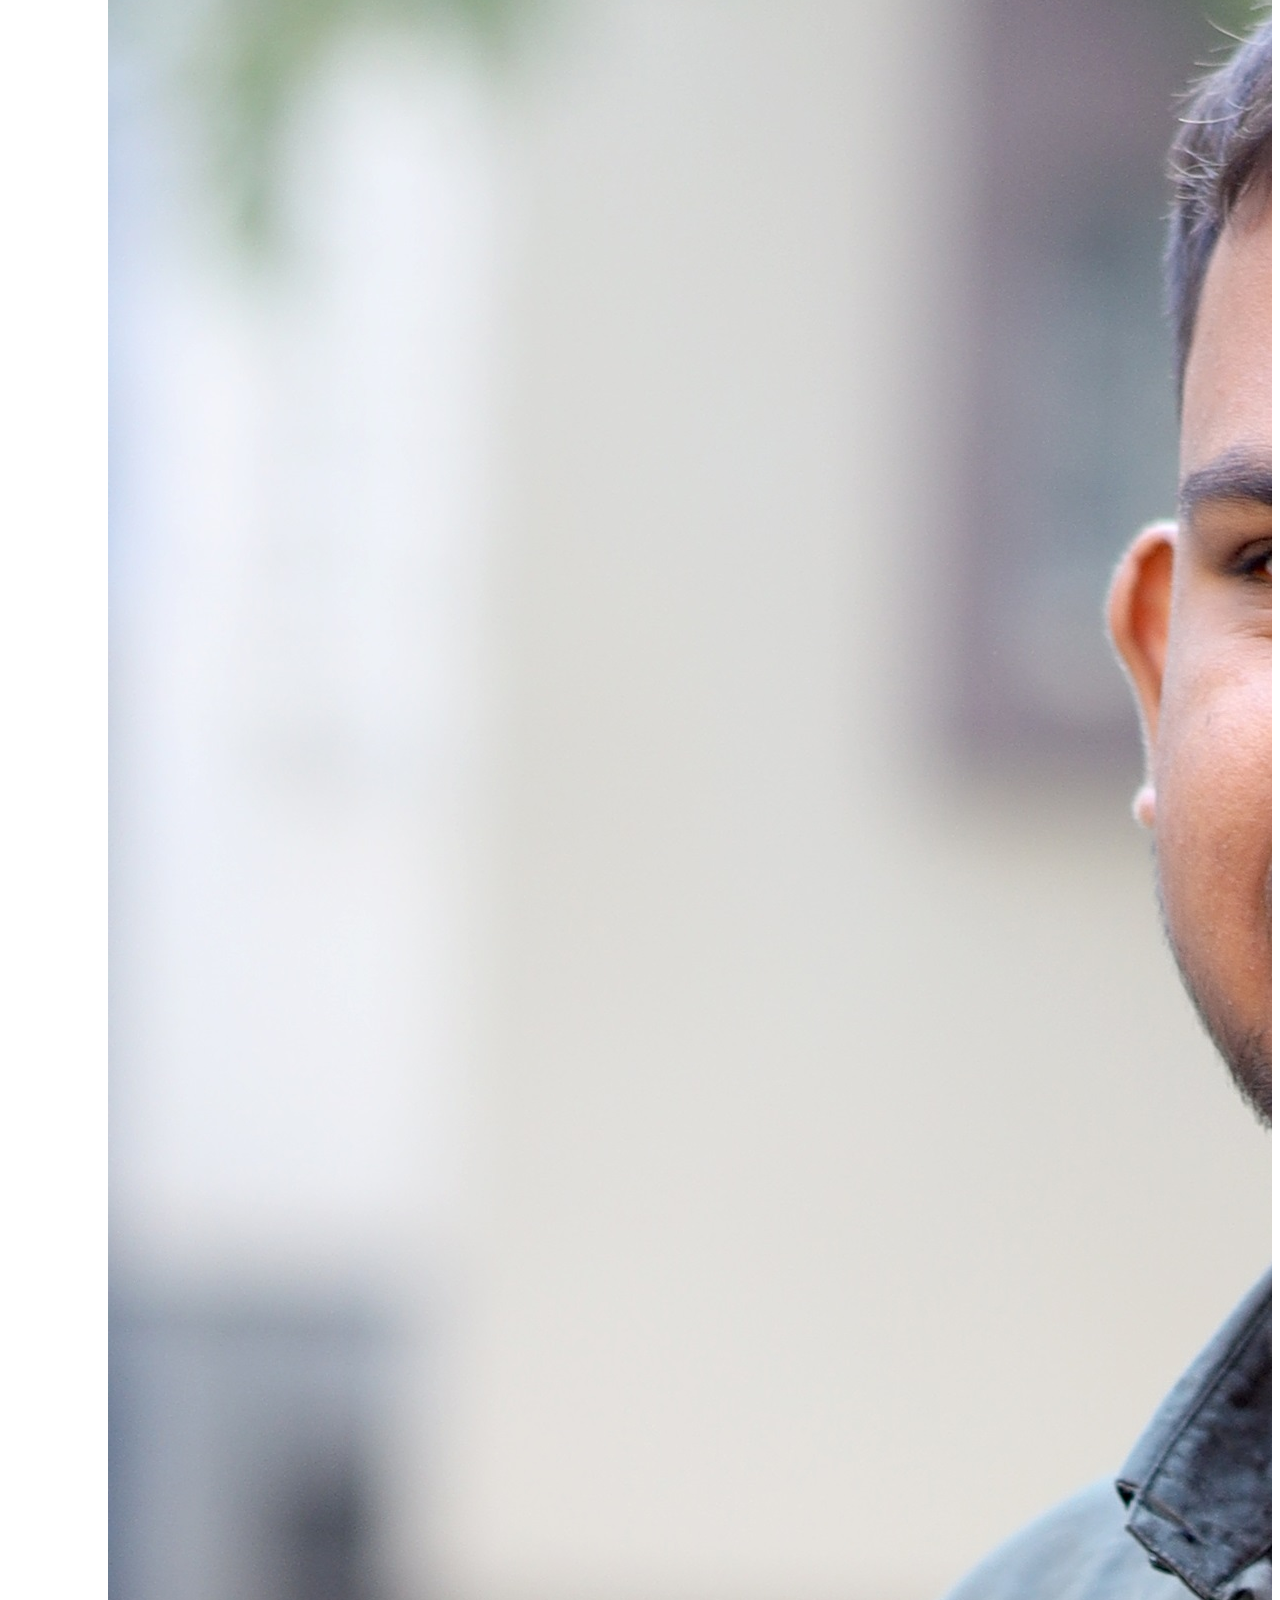
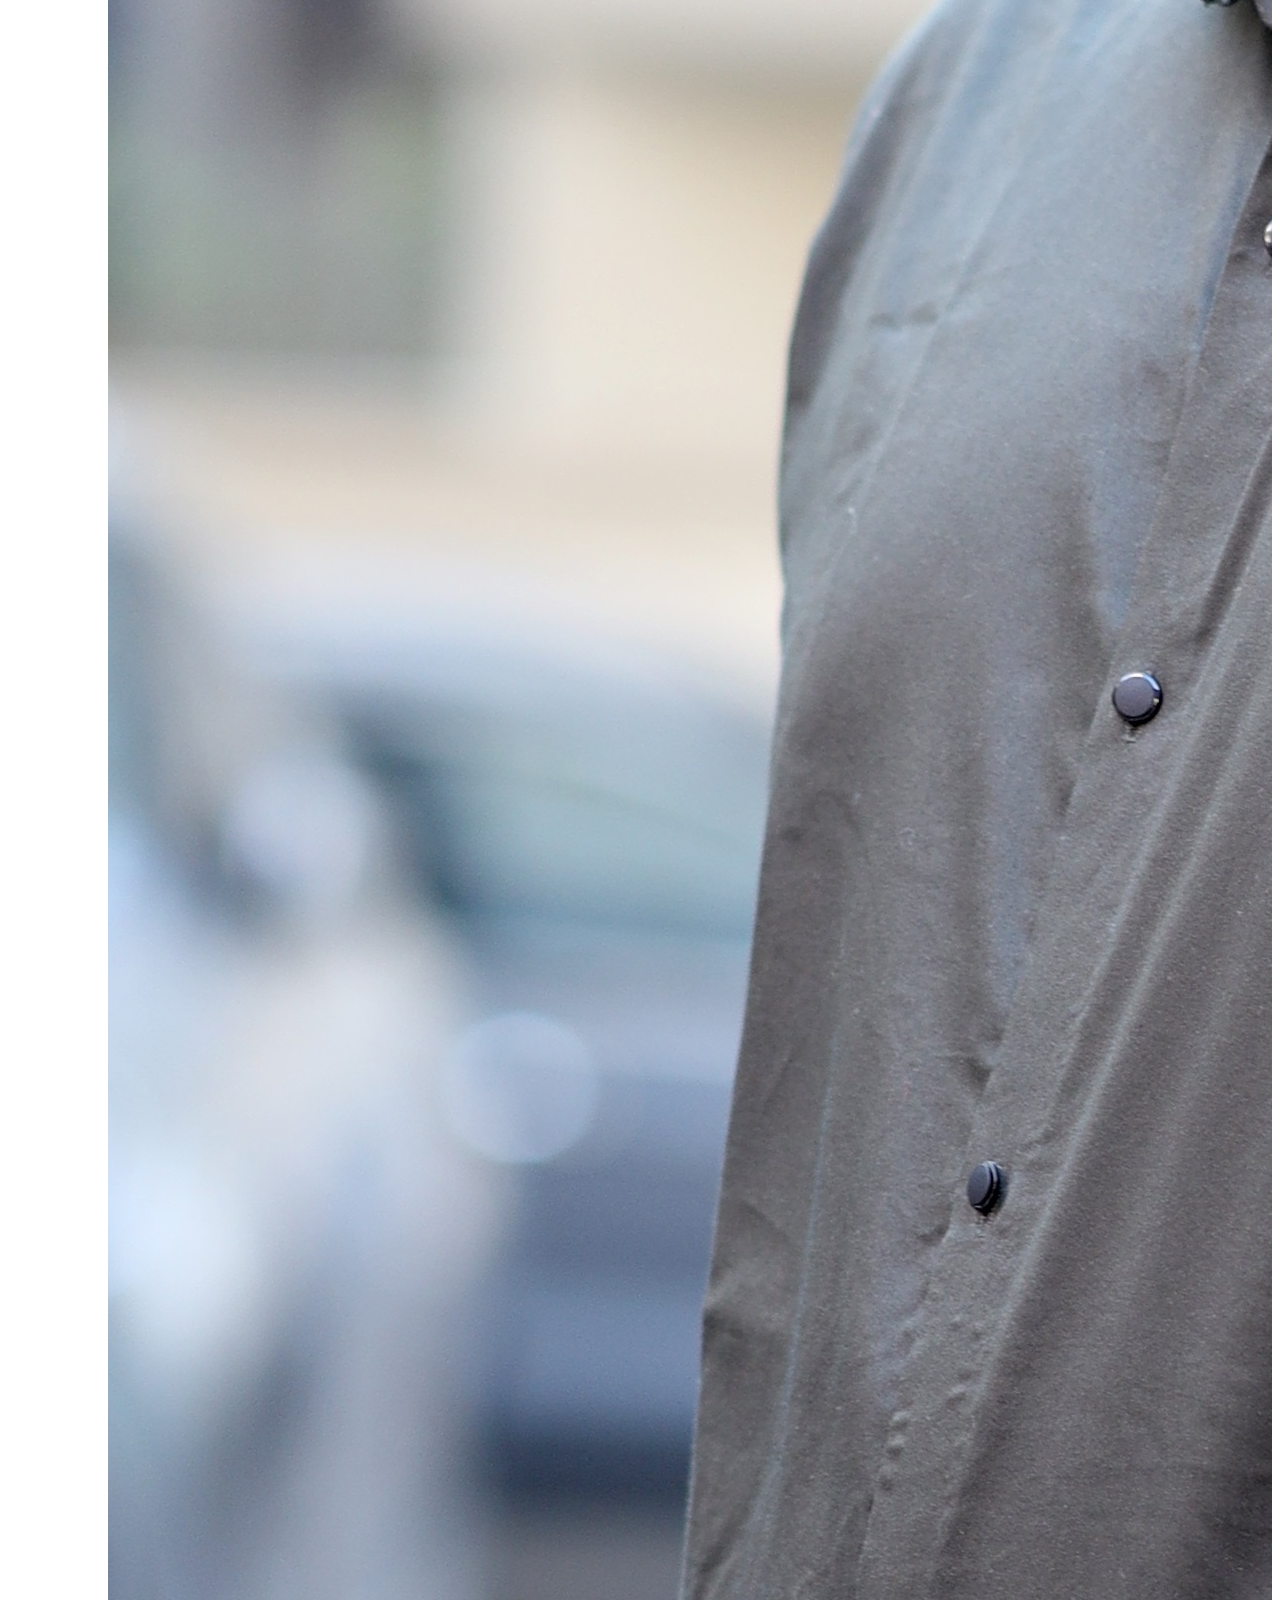
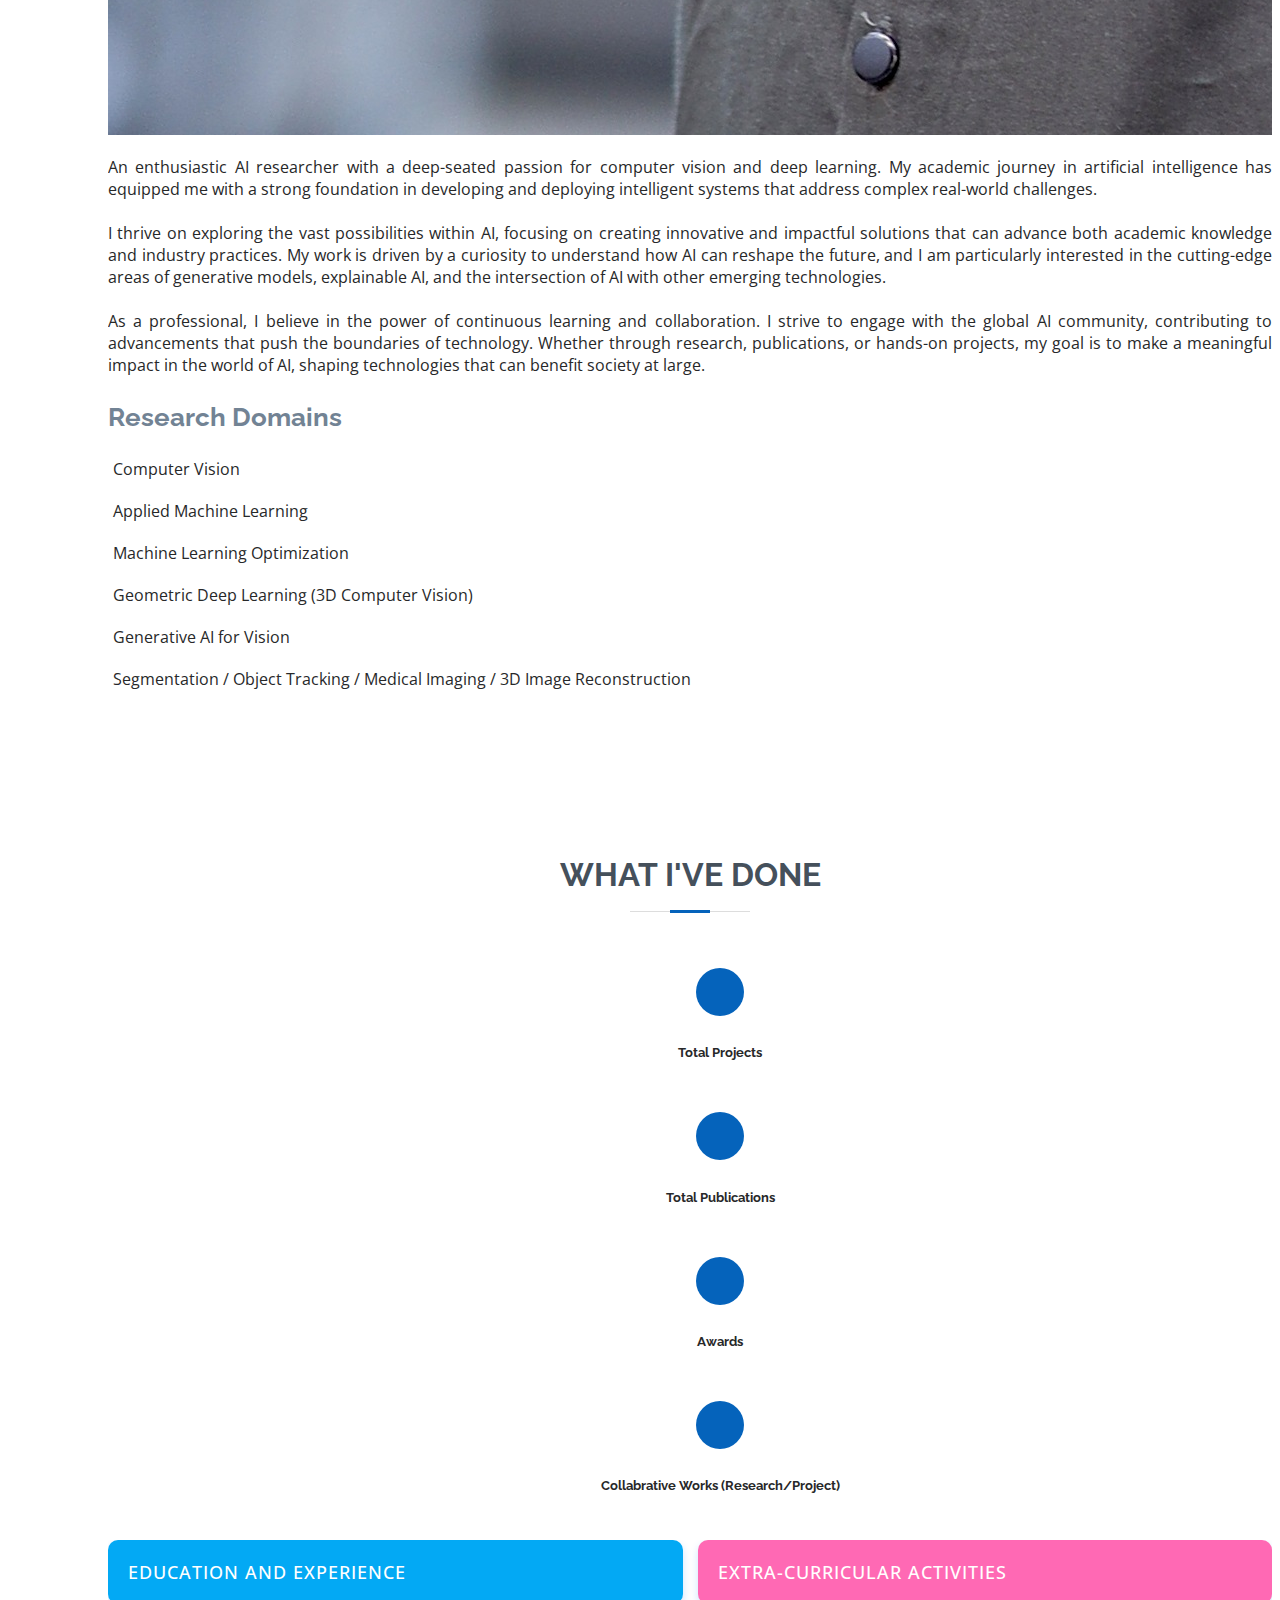
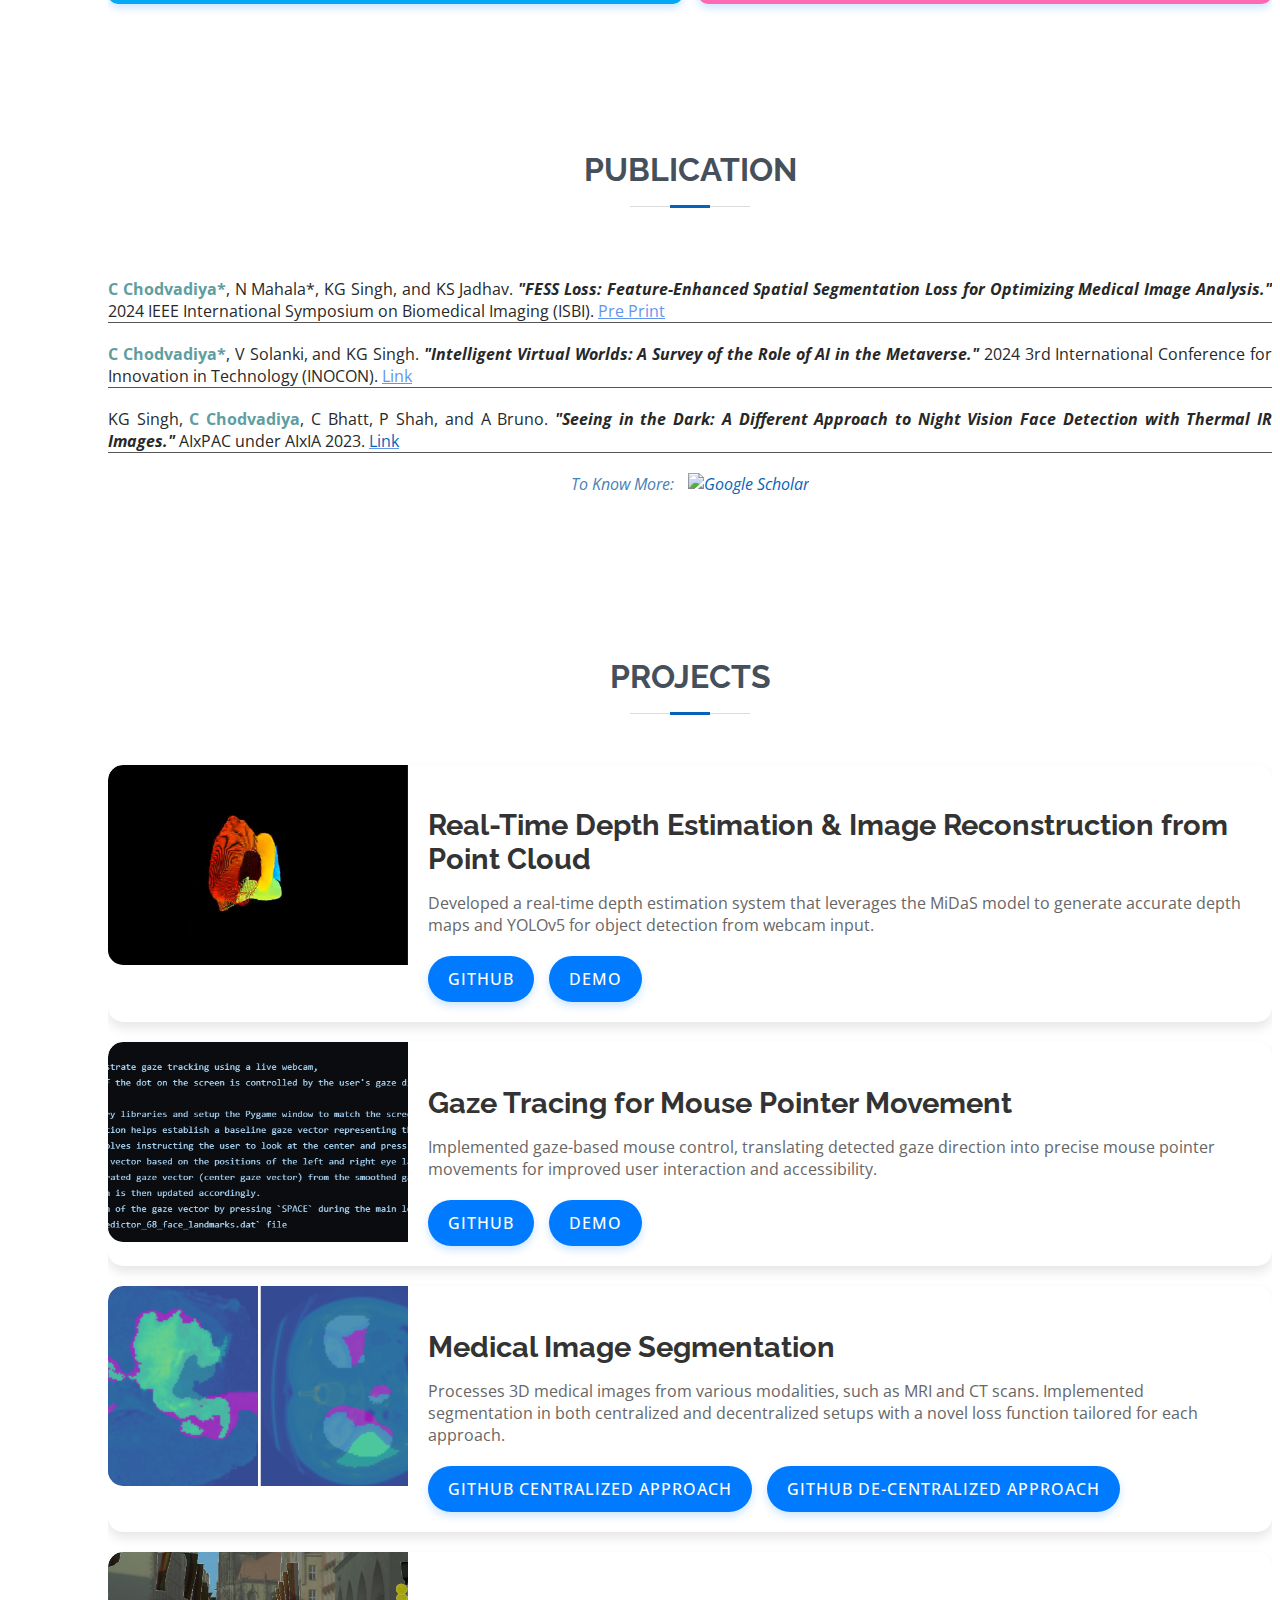
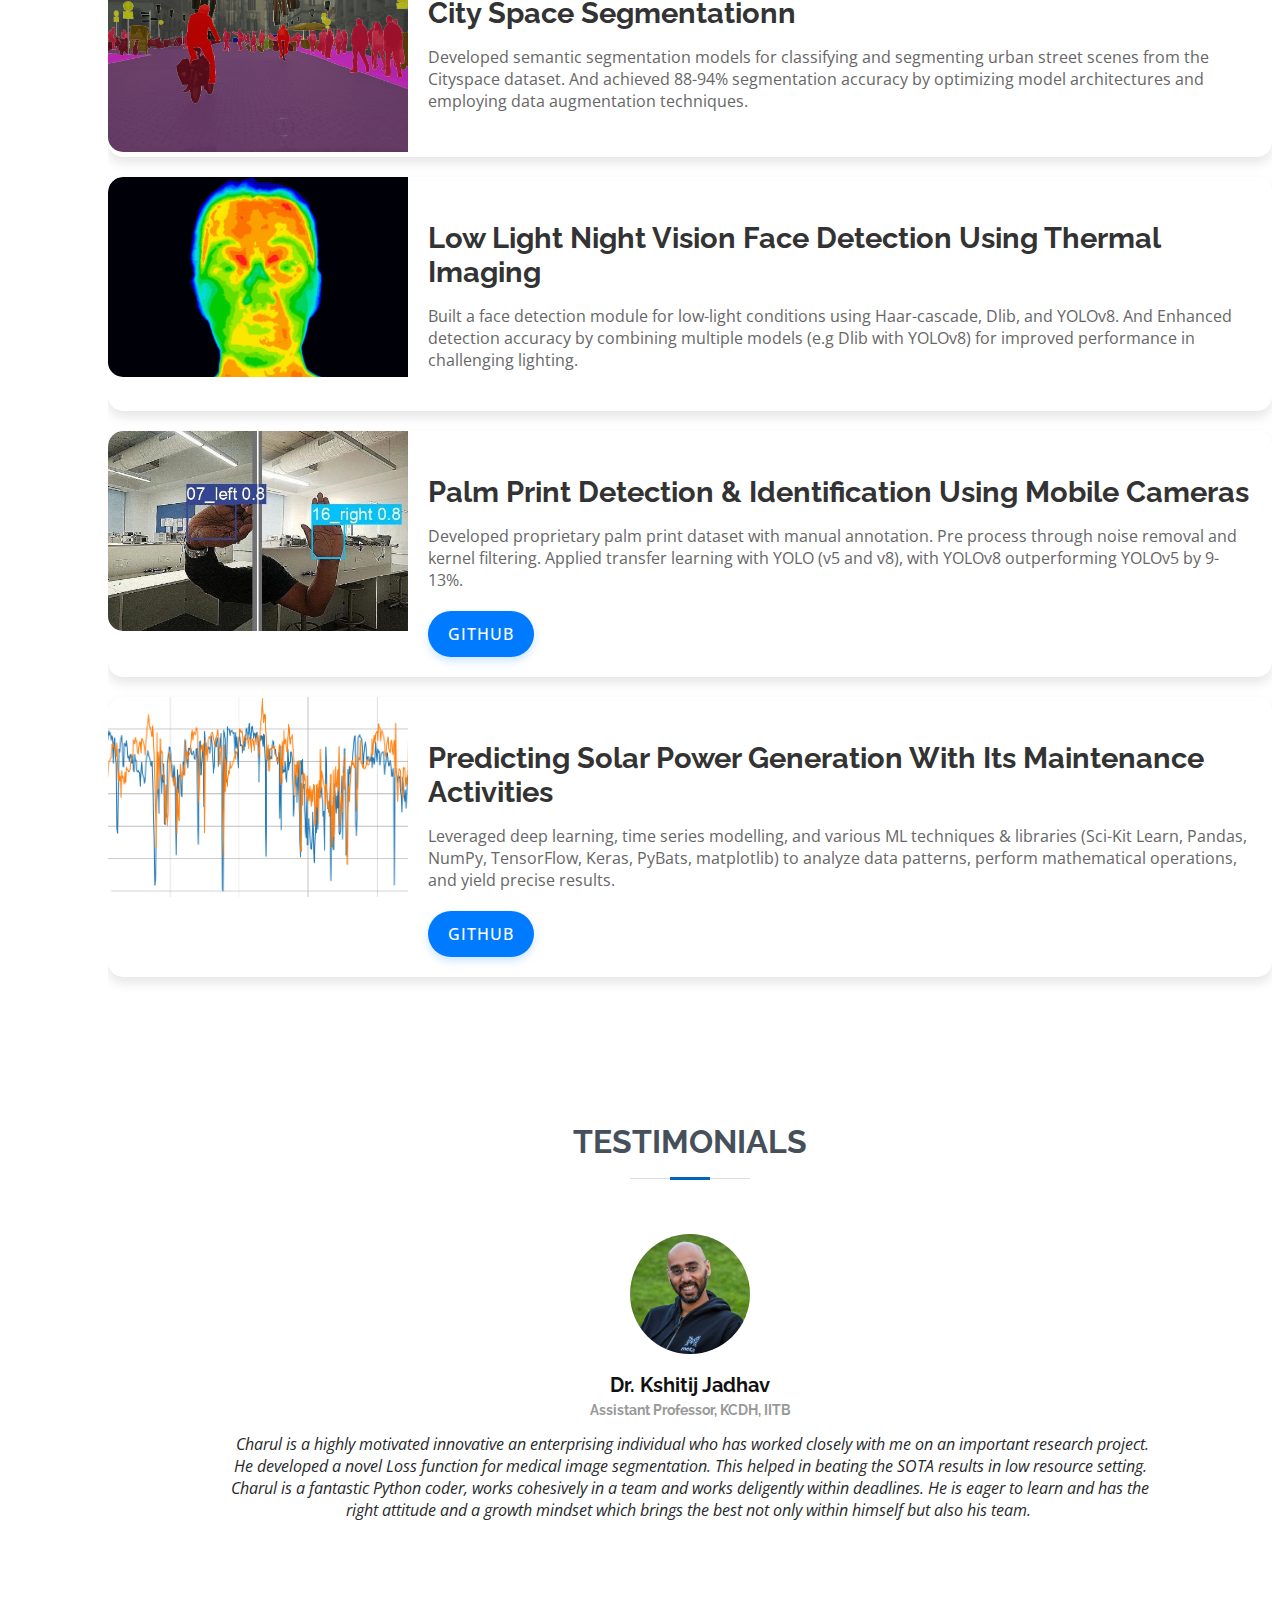
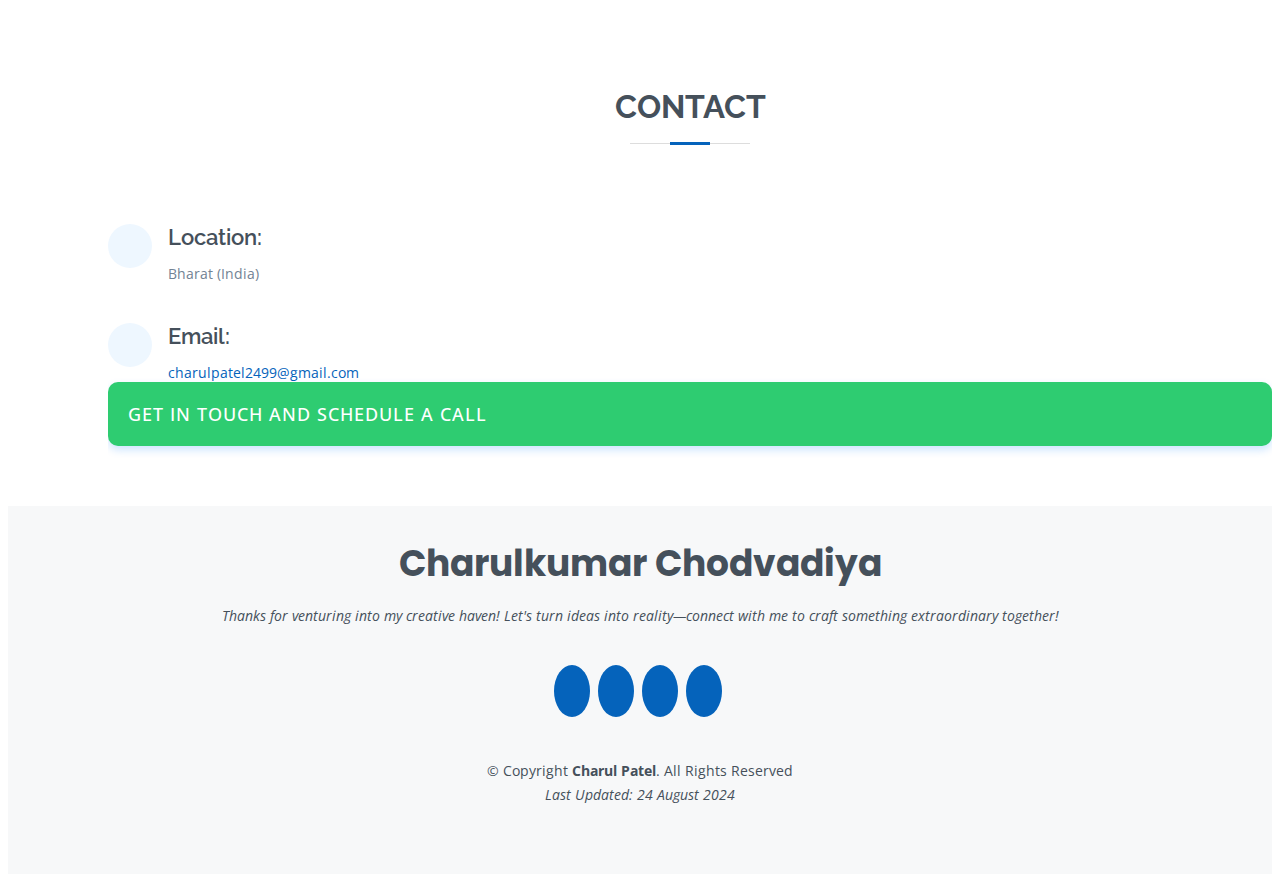
==== commit fa8473f1: "Done" ====
--- a/index.html
+++ b/index.html
@@ -41,11 +41,11 @@
       <ul>
         <li><a href="#home" class="nav-link scrollto active"><i class="bx bx-home"></i> <span>Home</span></a></li>
         <li><a href="#about" class="nav-link scrollto"><i class="bx bx-user"></i> <span>About</span></a></li>
+        <li><a href="#publication" class="nav-link scrollto"><i class='bx bx-book-open' ></i> <span>Publication</span></a></li>
         <li><a href="#portfolio" class="nav-link scrollto"><i class="bx bx-folder"></i> <span>Projects</span></a></li>
-        <li><a href="#publication" class="nav-link scrollto"><i class='bx bx-book-open' ></i> <span>Publication</span></a></li>
-        <li><a href="#Experience" class="nav-link scrollto"><i class="bx bx-briefcase"></i> <span>Experience</span></a></li>
+        <!-- <li><a href="#Experience" class="nav-link scrollto"><i class="bx bx-briefcase"></i> <span>Experience</span></a></li> -->
         <!-- <li><a href="#Honours_and_awards" class="nav-link scrollto"><i class='bx bx-award' ></i> <span>Honours and Awards</span></a></li> -->
-        <li><a href="#services" class="nav-link scrollto"><i class='bx bxs-face-mask'></i> <span>Extra-curricular Activities</span></a></li>
+        <!-- <li><a href="#services" class="nav-link scrollto"><i class='bx bxs-face-mask'></i> <span>Extra-curricular Activities</span></a></li> -->
         <li><a href="#contact" class="nav-link scrollto"><i class="bx bx-envelope"></i> <span>Contact</span></a></li>
       </ul>
     </nav><!-- .nav-menu -->
@@ -56,7 +56,7 @@
   <section id="home" class="d-flex flex-column justify-content-center">
     <div class="container" data-aos="zoom-in" data-aos-delay="100">
       <h1>Charulkumar Chodvadiya</h1>
-      <p>I'm <span class="typed" data-typed-items="Researcher, AI & Computer Vision Engineer, Geometric Deep Learning Enthusiastic"></span></p>
+      <p>I'm <span class="typed" data-typed-items="Researcher, AI/Computer Vision Engineer, Geometric Deep Learning Enthusiastic"></span></p>
       
       <div class="social-links">
         <a href="https://scholar.google.com/citations?user=kWB9bUkAAAAJ&hl=en" class="google-schole" target="_blank"><i class='bx bxs-graduation'></i></a>
@@ -114,7 +114,7 @@
                Whether through research, publications, or hands-on projects, my goal is to make a meaningful impact in the world of AI, 
                shaping technologies that can benefit society at large.
             </p>
-
+ 
             <h3>Research Domains</h3>
             <!-- <div class="col-lg-8 pt-4 pt-lg-0 content"> -->
               <div class="row">
@@ -136,8 +136,17 @@
                 </div>
               </div>
             <!-- </div> -->
-          </div>
-        </div>
+            <!-- <div class="portfolio-links">
+              <div class="buttons">
+                <a style="background-color: #2ecc71; color: #ffffff; padding: 20px; font-size: 18px; border: none; border-radius: 5px; width: 100%;" href="Resume.html" data-glightbox="type: external" title="Portfolio Details" class="portfolio-details-lightbox btn">Education and Experience</a>
+              </div>
+            </div> -->
+
+
+          </div>
+        </div>
+
+        
 
       </div>
     </section><!-- End About Section -->
@@ -186,137 +195,17 @@
           </div>
 
         </div>
-
+        
+        <div class="portfolio-links">
+          <div class="buttons">
+            <a style="background-color: #03A9F4; color: #ffffff; padding: 20px; font-size: 18px; border: none; border-radius: 10px; width: 100%;" href="Resume.html" data-glightbox="type: external" title="Portfolio Details" class="portfolio-details-lightbox btn">Education and Experience</a>
+            <a style="background-color: #FF69B4; color: #ffffff; padding: 20px; font-size: 18px; border: none; border-radius: 10px; width: 100%;" href="extra.html" data-glightbox="type: external" title="Portfolio Details" class="portfolio-details-lightbox btn">Extra-curricular Activities</a>
+          </div>
+        </div>
       </div>
     </section><!-- End Facts Section -->
 
-    <!-- ======= Portfolio Section ======= -->
-    <section id="portfolio" class="portfolio section-bg">
-      <div class="container" data-aos="fade-up">
-
-        <div class="section-title">
-          <h2>Projects</h2>
-          <!-- <p>Magnam dolores commodi suscipit. Necessitatibus eius consequatur ex aliquid fuga eum quidem. Sit sint consectetur velit. Quisquam quos quisquam cupiditate. Et nemo qui impedit suscipit alias ea. Quia fugiat sit in iste officiis commodi quidem hic quas.</p> -->
-        </div>
-        
-        <div class="project-container">
-          
-          <div class="project-card">
-            <div class="project-image">
-                <img src="assets/Graphics/img/Project 1.png" alt="Project 1">
-            </div>
-            <div class="project-details">
-                <h2>Real-Time Depth Estimation & Image Reconstruction from Point Cloud</h2>
-                <p>Developed a real-time depth estimation system that leverages the MiDaS model to generate accurate depth maps and  YOLOv5 for object detection from webcam input.</p>
-                <div class="buttons">
-                    <a href="https://github.com/charulp2499/openCV/blob/main/Testing-Real-Time-Depth-Estimation.py" target="_blank" class="btn">Github</a>
-                    <a href="https://www.linkedin.com/posts/charulp2499_3dcomputervision-depthestimation-objectdetection-activity-7227187124444233729-bd4R?utm_source=share&utm_medium=member_desktop" target="_blank" class="btn">Demo</a>
-                </div>
-            </div>
-          </div>
-
-            <div class="project-card">
-              <div class="project-image">
-                  <img src="assets/Graphics/img/Project 2.png" alt="Project 2">
-              </div>
-              <div class="project-details">
-                  <h2>Gaze Tracing for Mouse Pointer Movement</h2>
-                  <p>Implemented gaze-based mouse control, translating detected gaze direction into precise mouse pointer movements
-                    for improved user interaction and accessibility.</p>
-                  <div class="buttons">
-                      <a href="https://github.com/charulp2499/Gaze-Tracing-/blob/main/main.py" target="_blank" class="btn">Github</a>
-                      <a href="https://github.com/charulp2499/Gaze-Tracing-/blob/main/output.mp4" target="_blank" class="btn">Demo</a>
-                  </div>
-              </div>
-            </div>
-
-            <div class="project-card">
-              <div class="project-image">
-                  <img src="assets/Graphics/img/Medical_Image.png" alt="Project 5">
-              </div>
-              <div class="project-details">
-                  <h2>Medical Image Segmentation</h2>
-                  <p>Processes 3D medical images from various modalities, such as MRI and CT scans. Implemented segmentation 
-                    in both centralized and decentralized setups with a novel loss function tailored for each approach.</p>
-                  <div class="buttons">
-                      <a href="https://github.com/charulp2499/FeSS_Loss" target="_blank" class="btn">Github Centralized Approach</a>
-                      <a href="https://github.com/charulp2499/Brain-Tumor-Segmentation-using-Fedarated-Learning" target="_blank" class="btn">Github De-Centralized Approach</a>
-                      <!-- <a href="https://github.com/charulp2499/Gaze-Tracing-/blob/main/output.mp4" target="_blank" class="btn">Demo</a> -->
-                  </div>
-              </div>
-            </div>
-            
-            <div class="project-card">
-              <div class="project-image">
-                  <img src="assets/Graphics/img/Cityscapes.jpg" alt="Project 7">
-              </div>
-              <div class="project-details">
-                  <h2>City Space Segmentationn</h2>
-                  <p>Developed semantic segmentation models for classifying and segmenting urban street scenes from the Cityspace
-                    dataset. And achieved 88-94% segmentation accuracy by optimizing model architectures and employing
-                    data augmentation techniques.</p>
-                  <div class="buttons">
-                      <!-- <a href="https://github.com/charulp2499/FeSS_Loss" target="_blank" class="btn">Github Centralized Approach</a>
-                      <a href="https://github.com/charulp2499/Brain-Tumor-Segmentation-using-Fedarated-Learning" target="_blank" class="btn">Github De-Centralized Approach</a> -->
-                      <!-- <a href="https://github.com/charulp2499/Gaze-Tracing-/blob/main/output.mp4" target="_blank" class="btn">Demo</a> -->
-                  </div>
-              </div>
-            </div>
-            
-
-            <div class="project-card">
-              <div class="project-image">
-                  <img src="assets/Graphics/img/face2.png" alt="Project 3">
-              </div>
-              <div class="project-details">
-                  <h2>Low Light Night Vision Face Detection Using Thermal Imaging</h2>
-                  <p>Built a face detection module for low-light conditions using Haar-cascade, Dlib, and YOLOv8. And Enhanced
-                  detection accuracy by combining multiple models (e.g Dlib with YOLOv8) for improved performance in challenging
-                  lighting.</p>
-                  <!-- <div class="buttons">
-                      <a href="https://github.com/charulp2499/Gaze-Tracing-/blob/main/main.py" target="_blank" class="btn">Github Code</a>
-                      <a href="https://github.com/charulp2499/Gaze-Tracing-/blob/main/output.mp4" target="_blank" class="btn">Demo</a>
-                  </div> -->
-              </div>
-            </div>
-
-            <div class="project-card">
-              <div class="project-image">
-                  <img src="assets/Graphics/img/plam.jpg" alt="Project 4">
-              </div>
-              <div class="project-details">
-                  <h2>Palm Print Detection & Identification Using Mobile Cameras</h2>
-                  <p>Developed proprietary palm print dataset with manual annotation. Pre process through noise removal and
-                    kernel filtering. Applied transfer learning with YOLO (v5 and v8), with YOLOv8 outperforming YOLOv5 by
-                    9-13%.</p>
-                  <div class="buttons">
-                      <a href="https://github.com/charulp2499/Plam-Print" target="_blank" class="btn">Github</a>
-                      <!-- <a href="https://github.com/charulp2499/Gaze-Tracing-/blob/main/output.mp4" target="_blank" class="btn">Demo</a> -->
-                  </div>
-              </div>
-            </div>
-
-            
-
-            <div class="project-card">
-              <div class="project-image">
-                  <img src="assets/Graphics/img/solar.png" alt="Project 6">
-              </div>
-              <div class="project-details">
-                  <h2>Predicting Solar Power Generation With Its Maintenance Activities</h2>
-                  <p>Leveraged deep learning, time series modelling, and various ML techniques & libraries 
-                    (Sci-Kit Learn, Pandas, NumPy, TensorFlow, Keras, PyBats, matplotlib) to analyze data patterns, 
-                    perform mathematical operations, and yield precise results.</p>
-                  <div class="buttons">
-                      <a href="https://github.com/charulp2499/Solar-Power-Forcasting-And-Predict-its-maintenance-activitiy" target="_blank" class="btn">Github</a>
-                      <!-- <a href="https://github.com/charulp2499/Gaze-Tracing-/blob/main/output.mp4" target="_blank" class="btn">Demo</a> -->
-                  </div>
-              </div>
-            </div>
-            
-        </div>
-      </div>
-    </section><!-- End Portfolio Section -->
+    
 
     <!-- ======= publication Section ======= -->
     <section  id="publication" class="publication">
@@ -344,6 +233,134 @@
         </div>
       </div>
   </section> <!-- End publication Section -->
+
+  <!-- ======= Portfolio Section ======= -->
+  <section id="portfolio" class="portfolio section-bg">
+    <div class="container" data-aos="fade-up">
+
+      <div class="section-title">
+        <h2>Projects</h2>
+        <!-- <p>Magnam dolores commodi suscipit. Necessitatibus eius consequatur ex aliquid fuga eum quidem. Sit sint consectetur velit. Quisquam quos quisquam cupiditate. Et nemo qui impedit suscipit alias ea. Quia fugiat sit in iste officiis commodi quidem hic quas.</p> -->
+      </div>
+      
+      <div class="project-container">
+        
+        <div class="project-card">
+          <div class="project-image">
+              <img src="assets/Graphics/img/Project 1.png" alt="Project 1">
+          </div>
+          <div class="project-details">
+              <h2>Real-Time Depth Estimation & Image Reconstruction from Point Cloud</h2>
+              <p>Developed a real-time depth estimation system that leverages the MiDaS model to generate accurate depth maps and  YOLOv5 for object detection from webcam input.</p>
+              <div class="buttons">
+                  <a href="https://github.com/charulp2499/openCV/blob/main/Testing-Real-Time-Depth-Estimation.py" target="_blank" class="btn">Github</a>
+                  <a href="https://www.linkedin.com/posts/charulp2499_3dcomputervision-depthestimation-objectdetection-activity-7227187124444233729-bd4R?utm_source=share&utm_medium=member_desktop" target="_blank" class="btn">Demo</a>
+              </div>
+          </div>
+        </div>
+
+          <div class="project-card">
+            <div class="project-image">
+                <img src="assets/Graphics/img/Project 2.png" alt="Project 2">
+            </div>
+            <div class="project-details">
+                <h2>Gaze Tracing for Mouse Pointer Movement</h2>
+                <p>Implemented gaze-based mouse control, translating detected gaze direction into precise mouse pointer movements
+                  for improved user interaction and accessibility.</p>
+                <div class="buttons">
+                    <a href="https://github.com/charulp2499/Gaze-Tracing-/blob/main/main.py" target="_blank" class="btn">Github</a>
+                    <a href="https://github.com/charulp2499/Gaze-Tracing-/blob/main/output.mp4" target="_blank" class="btn">Demo</a>
+                </div>
+            </div>
+          </div>
+
+          <div class="project-card">
+            <div class="project-image">
+                <img src="assets/Graphics/img/Medical_Image.png" alt="Project 5">
+            </div>
+            <div class="project-details">
+                <h2>Medical Image Segmentation</h2>
+                <p>Processes 3D medical images from various modalities, such as MRI and CT scans. Implemented segmentation 
+                  in both centralized and decentralized setups with a novel loss function tailored for each approach.</p>
+                <div class="buttons">
+                    <a href="https://github.com/charulp2499/FeSS_Loss" target="_blank" class="btn">Github Centralized Approach</a>
+                    <a href="https://github.com/charulp2499/Brain-Tumor-Segmentation-using-Fedarated-Learning" target="_blank" class="btn">Github De-Centralized Approach</a>
+                    <!-- <a href="https://github.com/charulp2499/Gaze-Tracing-/blob/main/output.mp4" target="_blank" class="btn">Demo</a> -->
+                </div>
+            </div>
+          </div>
+          
+          <div class="project-card">
+            <div class="project-image">
+                <img src="assets/Graphics/img/Cityscapes.jpg" alt="Project 7">
+            </div>
+            <div class="project-details">
+                <h2>City Space Segmentationn</h2>
+                <p>Developed semantic segmentation models for classifying and segmenting urban street scenes from the Cityspace
+                  dataset. And achieved 88-94% segmentation accuracy by optimizing model architectures and employing
+                  data augmentation techniques.</p>
+                <div class="buttons">
+                    <!-- <a href="https://github.com/charulp2499/FeSS_Loss" target="_blank" class="btn">Github Centralized Approach</a>
+                    <a href="https://github.com/charulp2499/Brain-Tumor-Segmentation-using-Fedarated-Learning" target="_blank" class="btn">Github De-Centralized Approach</a> -->
+                    <!-- <a href="https://github.com/charulp2499/Gaze-Tracing-/blob/main/output.mp4" target="_blank" class="btn">Demo</a> -->
+                </div>
+            </div>
+          </div>
+          
+
+          <div class="project-card">
+            <div class="project-image">
+                <img src="assets/Graphics/img/face2.png" alt="Project 3">
+            </div>
+            <div class="project-details">
+                <h2>Low Light Night Vision Face Detection Using Thermal Imaging</h2>
+                <p>Built a face detection module for low-light conditions using Haar-cascade, Dlib, and YOLOv8. And Enhanced
+                detection accuracy by combining multiple models (e.g Dlib with YOLOv8) for improved performance in challenging
+                lighting.</p>
+                <!-- <div class="buttons">
+                    <a href="https://github.com/charulp2499/Gaze-Tracing-/blob/main/main.py" target="_blank" class="btn">Github Code</a>
+                    <a href="https://github.com/charulp2499/Gaze-Tracing-/blob/main/output.mp4" target="_blank" class="btn">Demo</a>
+                </div> -->
+            </div>
+          </div>
+
+          <div class="project-card">
+            <div class="project-image">
+                <img src="assets/Graphics/img/plam.jpg" alt="Project 4">
+            </div>
+            <div class="project-details">
+                <h2>Palm Print Detection & Identification Using Mobile Cameras</h2>
+                <p>Developed proprietary palm print dataset with manual annotation. Pre process through noise removal and
+                  kernel filtering. Applied transfer learning with YOLO (v5 and v8), with YOLOv8 outperforming YOLOv5 by
+                  9-13%.</p>
+                <div class="buttons">
+                    <a href="https://github.com/charulp2499/Plam-Print" target="_blank" class="btn">Github</a>
+                    <!-- <a href="https://github.com/charulp2499/Gaze-Tracing-/blob/main/output.mp4" target="_blank" class="btn">Demo</a> -->
+                </div>
+            </div>
+          </div>
+
+          
+
+          <div class="project-card">
+            <div class="project-image">
+                <img src="assets/Graphics/img/solar.png" alt="Project 6">
+            </div>
+            <div class="project-details">
+                <h2>Predicting Solar Power Generation With Its Maintenance Activities</h2>
+                <p>Leveraged deep learning, time series modelling, and various ML techniques & libraries 
+                  (Sci-Kit Learn, Pandas, NumPy, TensorFlow, Keras, PyBats, matplotlib) to analyze data patterns, 
+                  perform mathematical operations, and yield precise results.</p>
+                <div class="buttons">
+                    <a href="https://github.com/charulp2499/Solar-Power-Forcasting-And-Predict-its-maintenance-activitiy" target="_blank" class="btn">Github</a>
+                    <!-- <a href="https://github.com/charulp2499/Gaze-Tracing-/blob/main/output.mp4" target="_blank" class="btn">Demo</a> -->
+                </div>
+            </div>
+          </div>
+          
+      </div>
+    </div>
+  </section><!-- End Portfolio Section -->
 
     <!-- ======= Experience Section ======= -->
     <!-- <section  id="Experience" class="Experience">
@@ -424,12 +441,10 @@
 
 
     <!-- ======= Resume Section ======= -->
-    <section id="Experience" class="resume">
+    <!-- <section id="Experience" class="resume">
       <div class="container" data-aos="fade-up">
-
         <div class="section-title">
           <h2>Education & Experience</h2>
-          <!-- <p>Magnam dolores commodi suscipit. Necessitatibus eius consequatur ex aliquid fuga eum quidem. Sit sint consectetur velit. Quisquam quos quisquam cupiditate. Et nemo qui impedit suscipit alias ea. Quia fugiat sit in iste officiis commodi quidem hic quas.</p> -->
         </div>
 
         <div class="row">
@@ -437,8 +452,6 @@
 
             <h3 class="resume-title">Summary</h3>
             <div class="resume-item pb-0">
-              <!-- <h4>Charulk</h4> -->
-              <!-- <p><em>Innovative and deadline-driven Graphic Designer with 3+ years of experience designing and developing user-centered digital/print marketing material from initial concept to final, polished deliverable.</em></p> -->
               <ul>
                 <li>Professional Experience: 00 Year 10 Months</li>
                 <li>Academic Experience: 01 Year 08 Months</li>
@@ -543,7 +556,7 @@
         </div>
 
       </div>
-    </section>
+    </section> -->
     <!-- End Resume Section -->
 
     
@@ -654,12 +667,11 @@
 
 
     <!-- ======= Extra-curricular Activities Section ======= -->
-    <section id="services" class="services">
+    <!-- <section id="services" class="services">
       <div class="container" data-aos="fade-up">
 
         <div class="section-title">
           <h2>Extra-curricular Activities</h2>
-          <!-- <p>Magnam dolores commodi suscipit. Necessitatibus eius consequatur ex aliquid fuga eum quidem. Sit sint consectetur velit. Quisquam quos quisquam cupiditate. Et nemo qui impedit suscipit alias ea. Quia fugiat sit in iste officiis commodi quidem hic quas.</p> -->
         </div>
 
         <div class="row">
@@ -723,7 +735,7 @@
         </div>
 
       </div>
-    </section>
+    </section> -->
     <!-- End Extra-curricular Activities Section -->
 
     <!-- ======= Testimonials Section ======= -->
@@ -864,9 +876,12 @@
       </div>
 
       <div class="col-lg-6">
-        <div class="meet">
+        <div class="buttons">
+          <a style="background-color: #2ecc71; color: #ffffff; padding: 20px; font-size: 18px; border: none; border-radius: 10px; width: 100%;" href="https://calendly.com/charulpatel2499/30min" target="_blank" class="btn">Get in Touch and Schedule a Call</a>
+        </div>
+        <!-- <div class="meet">
           <a href="https://calendly.com/charulpatel2499/30min" target="_blank" class="btn-get-started">Set a Meeting</a>
-        </div>
+        </div> -->
       </div>
 
     </div>
